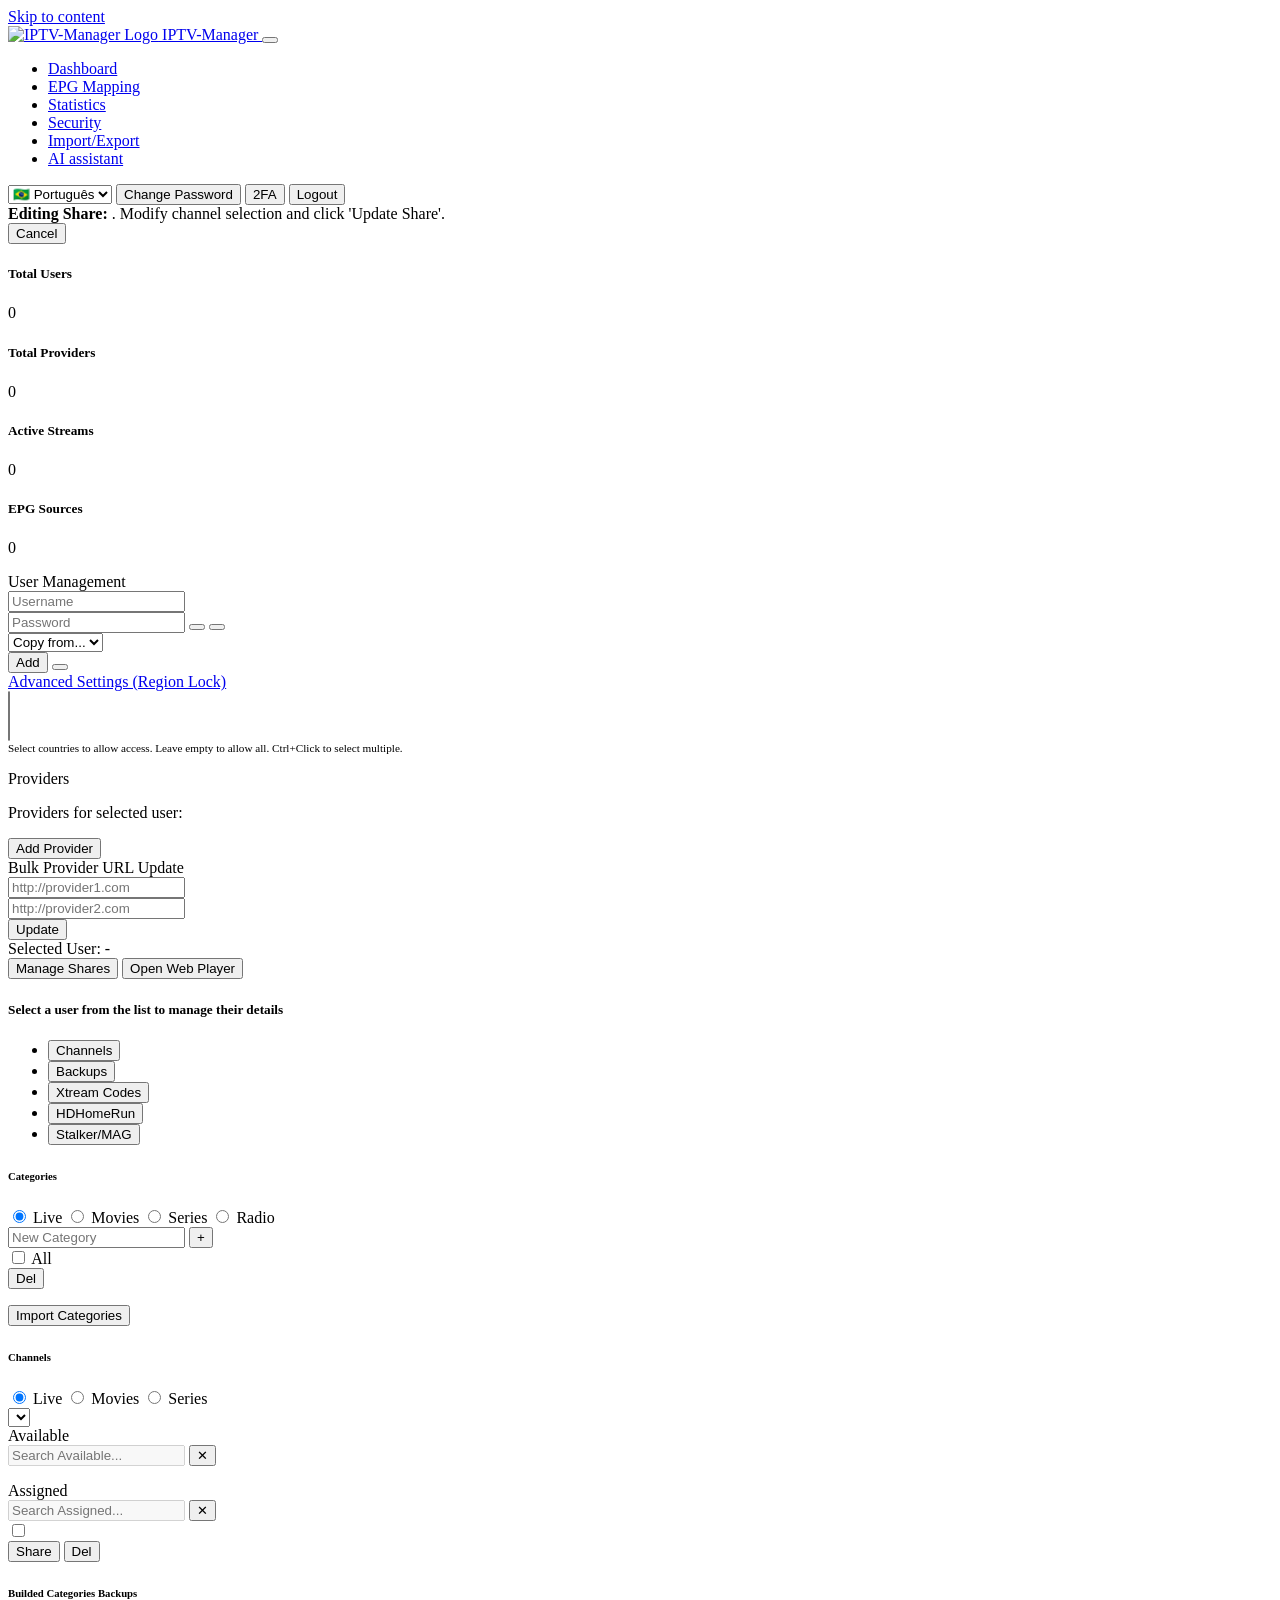
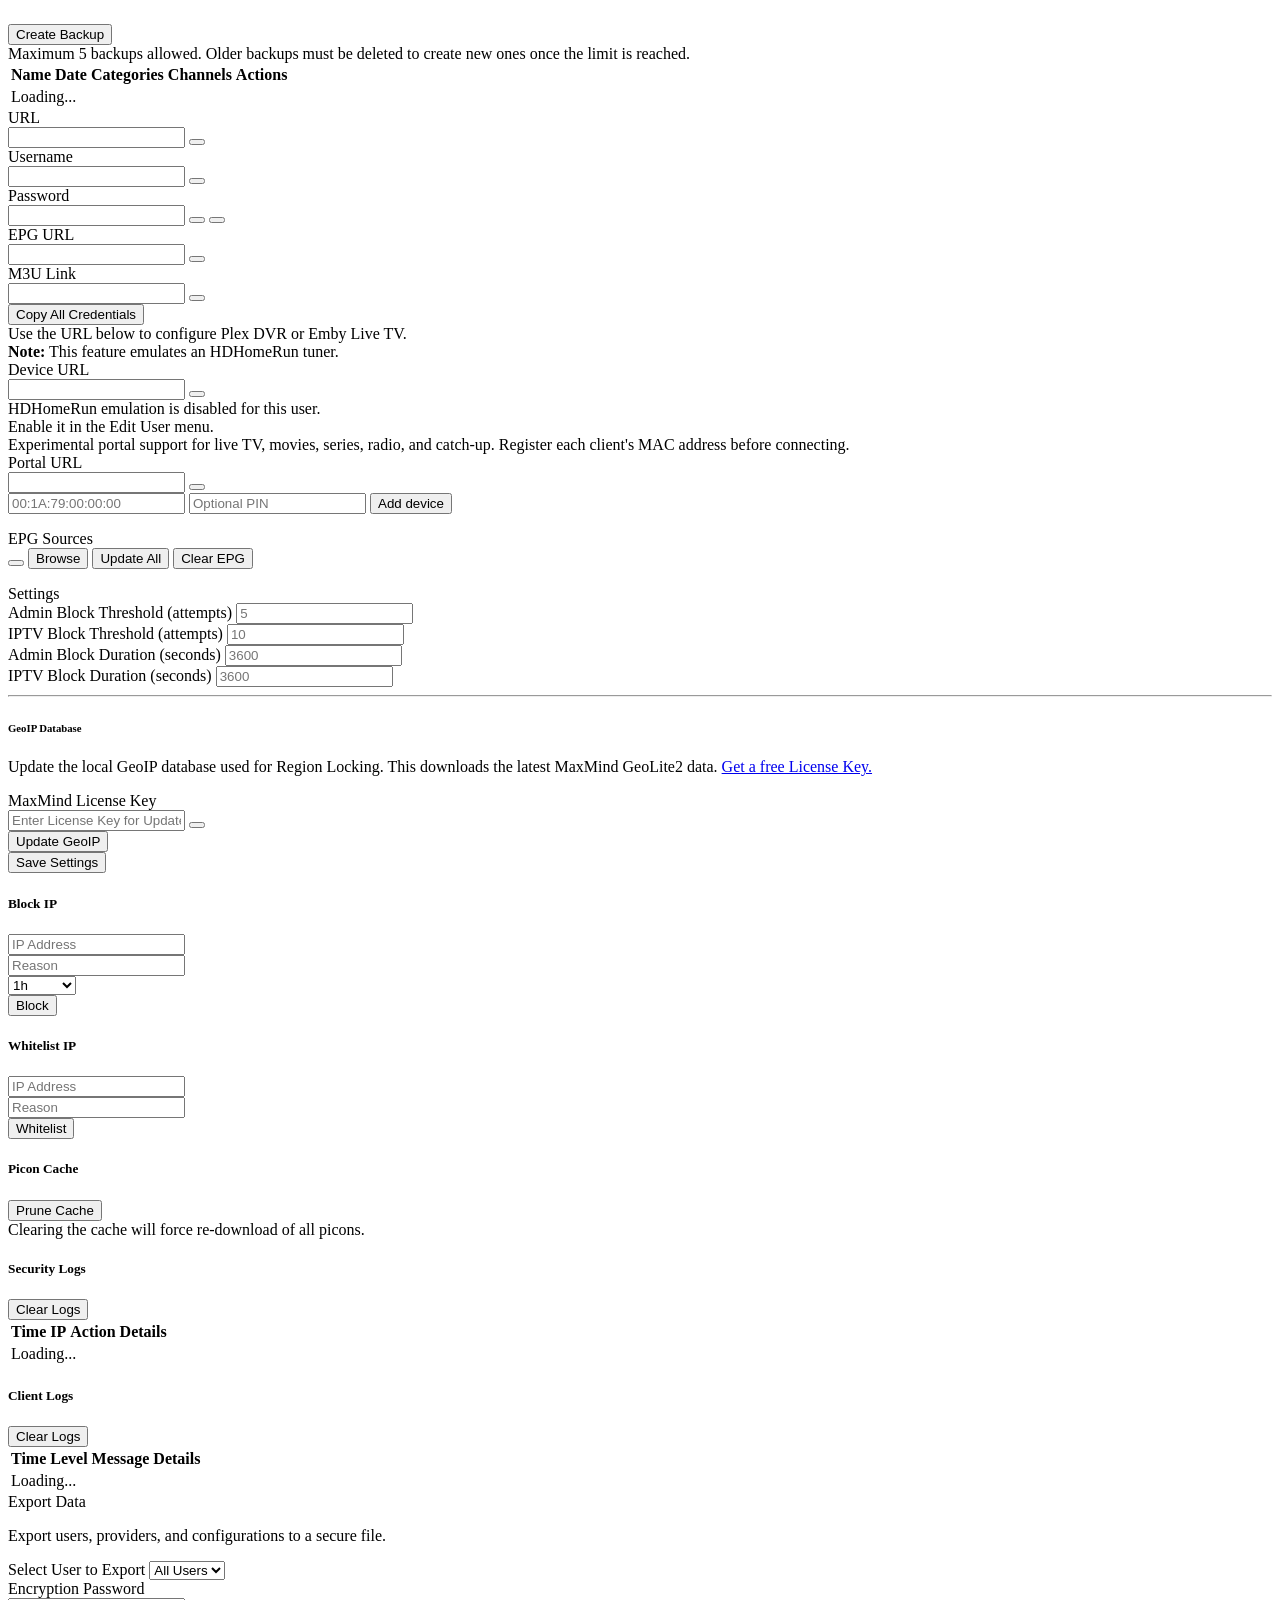
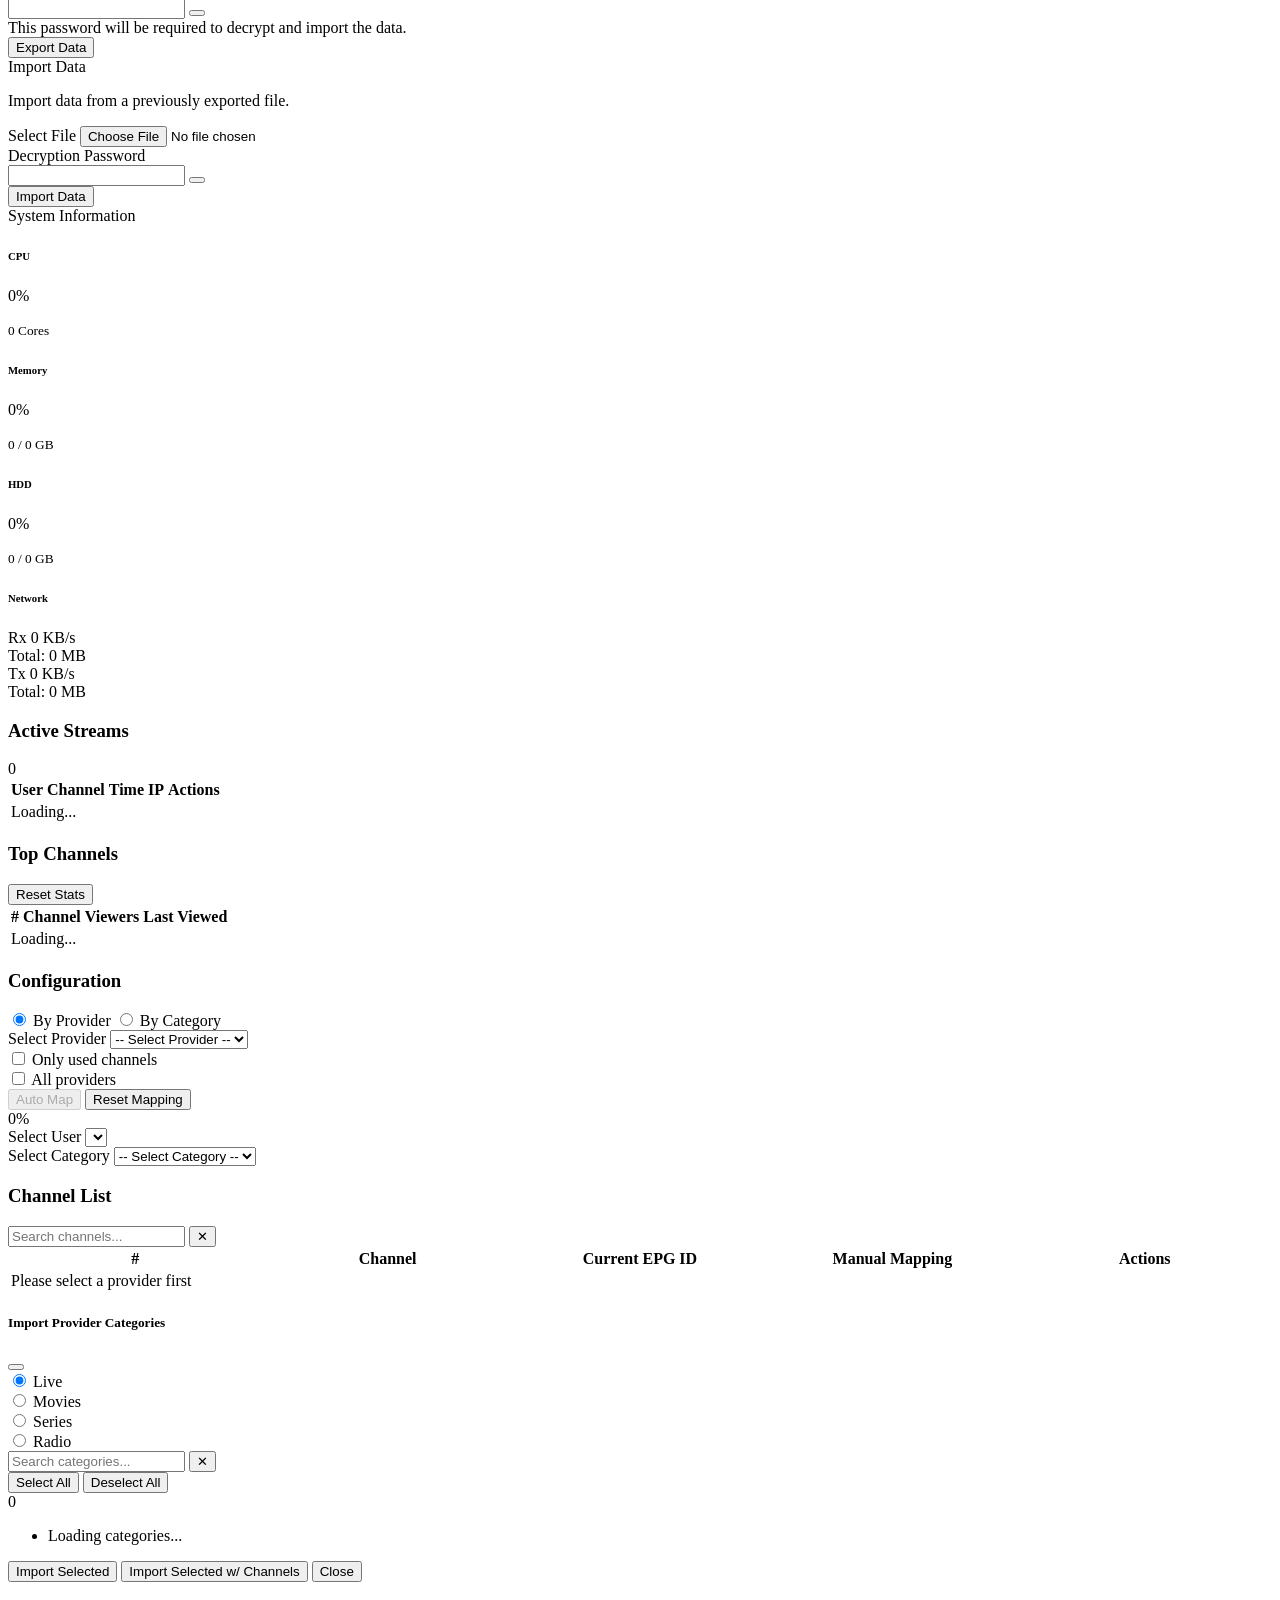
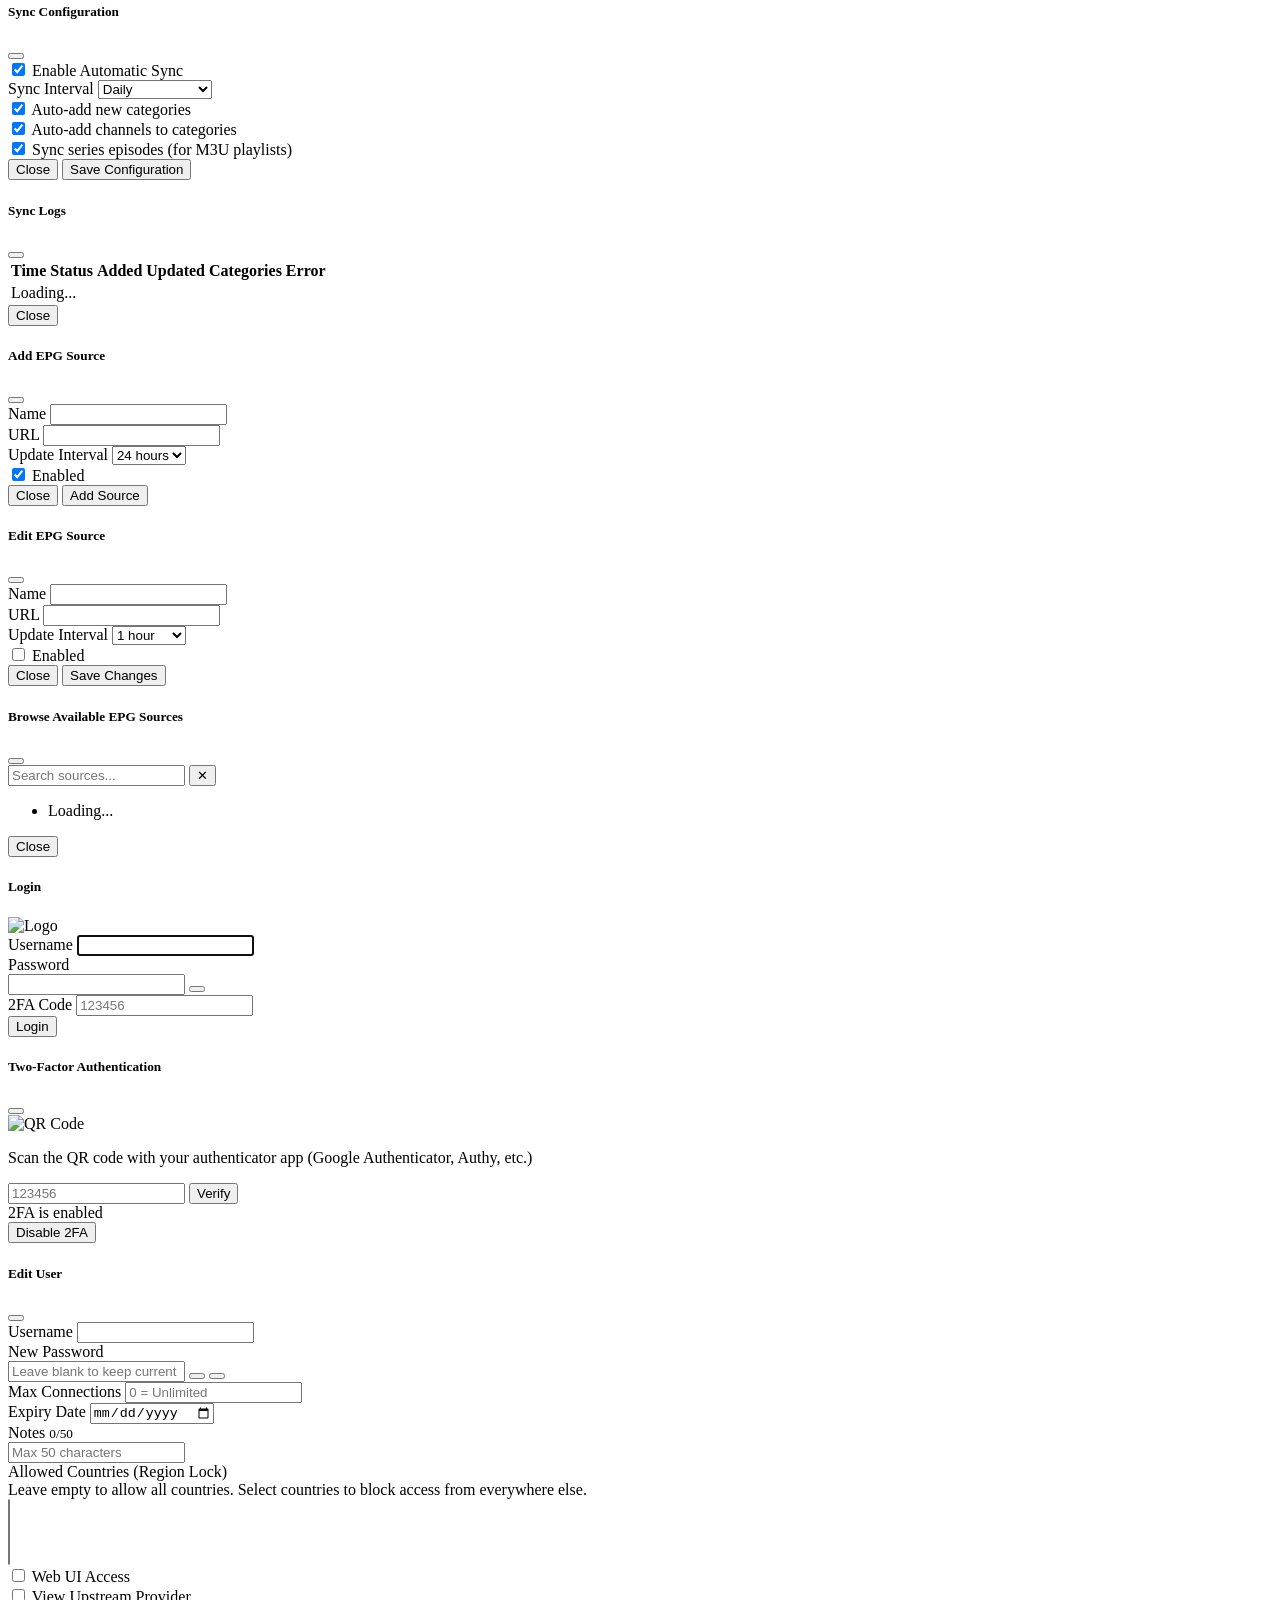
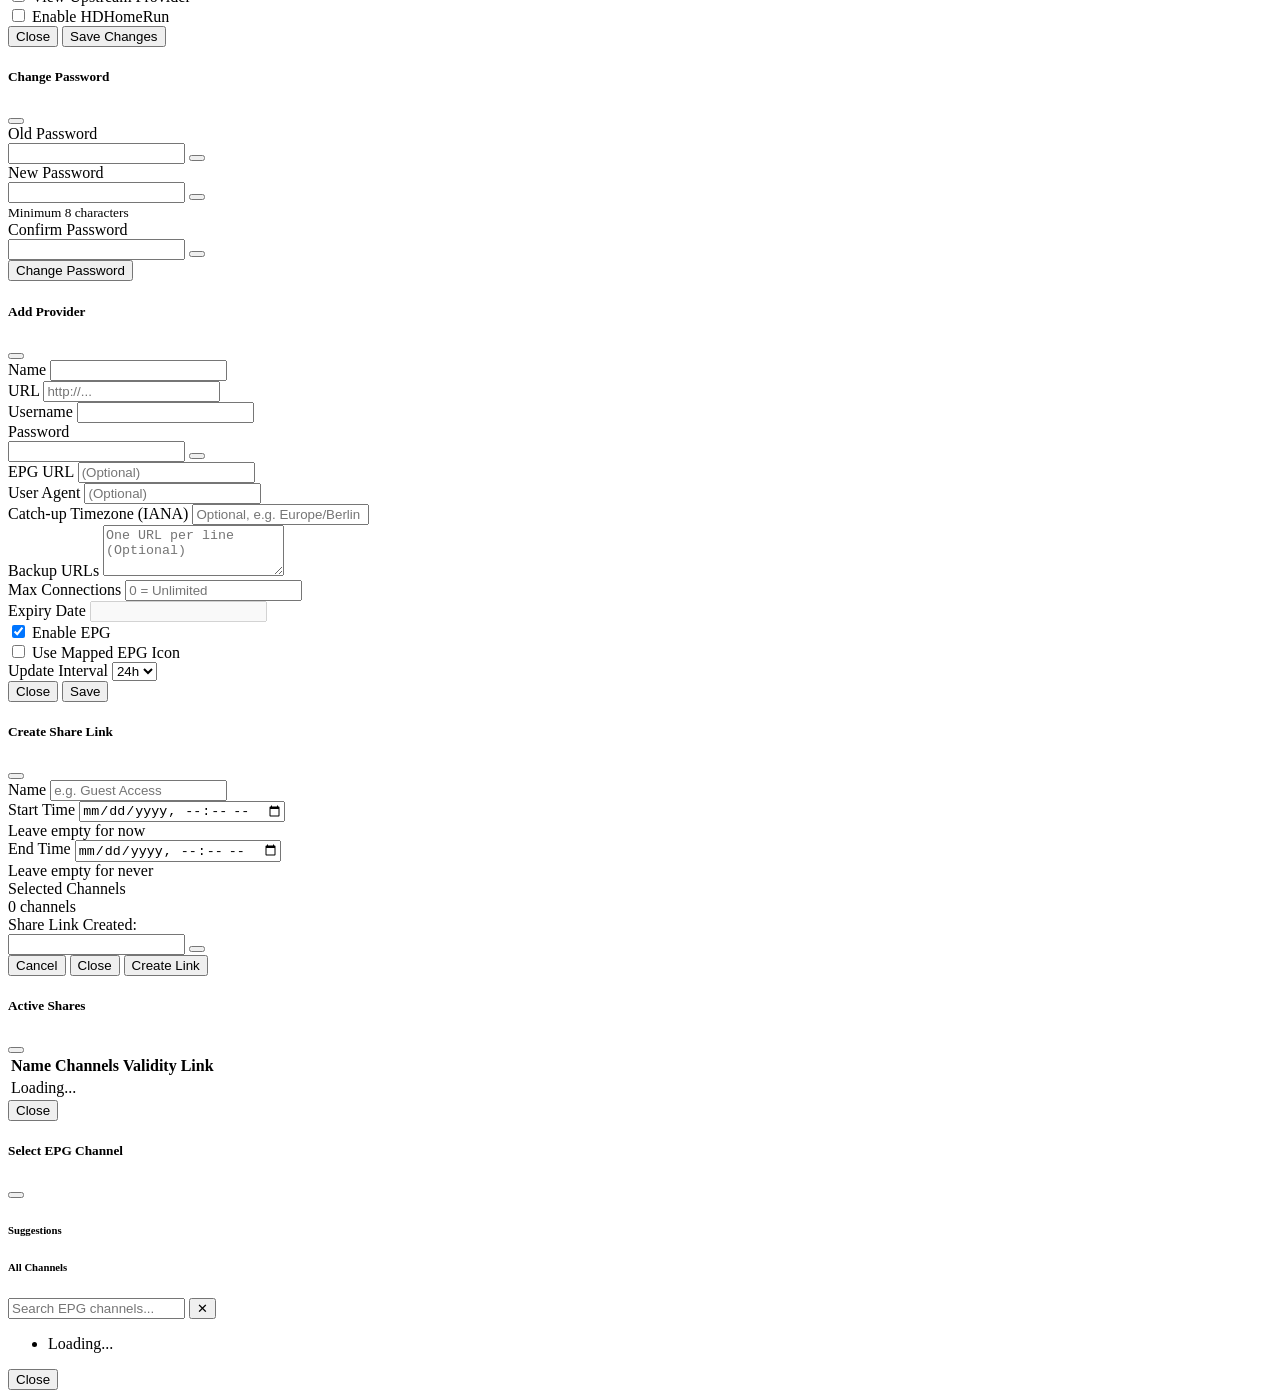
==== public/index.html @ f8481192 "feat(i18n): adicionar tradução completa para Português do Brasil (pt-BR)" ====
<!DOCTYPE html>
<!--
  Author: Bladestar2105
  License: MIT
-->
<html lang="pt-BR">
<head>
  <meta charset="UTF-8">
  <meta name="viewport" content="width=device-width, initial-scale=1.0">
  <title>IPTV-Manager</title>
  <link rel="icon" type="image/png" href="logo.png">
  <link href="vendor/bootstrap.min.css" rel="stylesheet">
  <link href="vendor/bootstrap-icons.min.css" rel="stylesheet">
  <link href="vendor/flag-icons/css/flag-icons.min.css" rel="stylesheet">
  <link href="style.css" rel="stylesheet">
</head>
<body>
  <a class="visually-hidden-focusable p-2 bg-white text-dark position-absolute start-0 top-0 z-3" href="#main-content" data-i18n="skipToContent">Skip to content</a>

  <!-- Navbar -->
  <nav class="navbar navbar-expand-lg navbar-dark bg-dark mb-4 d-none" id="main-navbar">
    <div class="container-fluid">
      <a class="navbar-brand d-flex align-items-center gap-2" href="#">
        <img src="logo.png" alt="IPTV-Manager Logo" width="30" height="30" class="d-inline-block align-text-top">
        IPTV-Manager
      </a>
      <button class="navbar-toggler" type="button" data-bs-toggle="collapse" data-bs-target="#navbarNav" aria-controls="navbarNav" aria-expanded="false" data-i18n-label="toggleNavigation">
        <span class="navbar-toggler-icon"></span>
      </button>
      <div class="collapse navbar-collapse" id="navbarNav">
        <ul class="navbar-nav me-auto">
          <li class="nav-item">
            <a class="nav-link active" href="#" data-view="dashboard" id="nav-dashboard" aria-current="page" data-i18n="dashboard">Dashboard</a>
          </li>
          <li class="nav-item">
            <a class="nav-link" href="#" data-view="epg-mapping" id="nav-epg-mapping" data-i18n="epgMapping">EPG Mapping</a>
          </li>
          <li class="nav-item">
            <a class="nav-link" href="#" data-view="statistics" id="nav-statistics" data-i18n="statistics">Statistics</a>
          </li>
          <li class="nav-item">
            <a class="nav-link" href="#" data-view="security" id="nav-security" data-i18n="security">Security</a>
          </li>
          <li class="nav-item">
            <a class="nav-link" href="#" data-view="import-export" id="nav-import-export" data-i18n="importExport">Import/Export</a>
          </li>
          <li class="nav-item">
            <a class="nav-link" href="#" data-view="ai" id="nav-ai" data-i18n="ai_title">AI assistant</a>
          </li>
        </ul>
        <div class="d-flex align-items-center gap-2">
          <select id="language-selector" class="form-select form-select-sm bg-dark text-light border-secondary w-auto" data-i18n-label="selectLanguage">
            <option value="pt" selected>🇧🇷 Português</option>
            <option value="en">🇬🇧 English</option>
            <option value="de">🇩🇪 Deutsch</option>
            <option value="fr">🇫🇷 Français</option>
            <option value="el">🇬🇷 Ελληνικά</option>
          </select>
          <button class="btn btn-outline-info btn-sm" data-action="action-show-change-password" data-i18n="change_password">Change Password</button>
          <button class="btn btn-outline-warning btn-sm" data-action="action-show-otp" data-i18n="setup_2fa">2FA</button>
          <button class="btn btn-outline-secondary btn-sm" data-action="action-logout" data-i18n="logout">Logout</button>
        </div>
      </div>
    </div>
  </nav>

  <div class="container-fluid py-4 d-none" id="main-content" tabindex="-1">
    <section id="maintenance-jobs" class="card mb-3" aria-labelledby="maintenance-jobs-title" hidden>
      <div class="card-body py-2">
        <h2 id="maintenance-jobs-title" class="h6 mb-1" data-i18n="maintenanceTitle">Background tasks</h2>
        <p class="small text-muted mb-1" data-i18n="maintenanceSerial">Tasks run one at a time. You can continue working.</p>
        <p id="maintenance-jobs-error" class="small text-warning mb-1" role="status"></p>
        <ul id="maintenance-jobs-list" class="list-group list-group-flush overflow-auto" style="max-height: 12rem" aria-live="polite" aria-relevant="text additions"></ul>
      </div>
    </section>

    <section id="view-ai" class="d-none" aria-labelledby="nav-ai"></section>

    <!-- View: Dashboard -->
    <div id="view-dashboard">
      <!-- Editing Banner -->
      <div id="editing-share-banner" class="alert alert-warning d-flex justify-content-between align-items-center mb-3 d-none">
         <div>
            <strong data-i18n="editingShare">Editing Share:</strong> <span id="editing-share-name-display"></span>.
            <span data-i18n="editShareInstructions">Modify channel selection and click 'Update Share'.</span>
         </div>
         <button class="btn btn-sm btn-outline-dark" id="banner-cancel-edit-btn" data-i18n="cancel">Cancel</button>
      </div>

      <!-- Stats Cards -->
      <div class="row mb-4" id="dashboard-stats-bar">
        <div class="col-md-3">
          <div class="card mb-3 text-center">
            <div class="card-body">
              <h5 class="card-title text-muted" data-i18n="totalUsers">Total Users</h5>
              <p class="card-text display-4 fw-bold text-primary" id="stats-users">0</p>
            </div>
          </div>
        </div>
        <div class="col-md-3">
          <div class="card mb-3 text-center">
            <div class="card-body">
              <h5 class="card-title text-muted" data-i18n="totalProviders">Total Providers</h5>
              <p class="card-text display-4 fw-bold text-success" id="stats-providers">0</p>
            </div>
          </div>
        </div>
        <div class="col-md-3">
          <div class="card mb-3 text-center">
            <div class="card-body">
              <h5 class="card-title text-muted" data-i18n="activeStreams">Active Streams</h5>
              <p class="card-text display-4 fw-bold text-danger" id="stats-streams">0</p>
            </div>
          </div>
        </div>
        <div class="col-md-3">
          <div class="card mb-3 text-center">
            <div class="card-body">
              <h5 class="card-title text-muted" data-i18n="epgSources">EPG Sources</h5>
              <p class="card-text display-4 fw-bold text-info" id="stats-epg">0</p>
            </div>
          </div>
        </div>
      </div>

      <div class="row mb-4">
        <!-- User List & Selection -->
        <div class="col-md-6" id="user-section">
          <div class="card h-100">
            <div class="card-header" data-i18n="userManagement">User Management</div>
            <div class="card-body">
               <form id="user-form" class="row g-2 mb-3 align-items-start">
                  <div class="col-12 col-md-4 col-lg-3"><input class="form-control form-control-sm" name="username" autocomplete="off" data-i18n-placeholder="username" data-i18n-label="username" placeholder="Username" required /></div>
                  <div class="col-12 col-md-4 col-lg-4">
                     <div class="input-group input-group-sm">
                        <input class="form-control" name="password" id="new-user-password" type="password" autocomplete="new-password" data-i18n-placeholder="password" data-i18n-label="password" placeholder="Password" required />
                        <button class="btn btn-outline-secondary" type="button" data-toggle-password="new-user-password" data-i18n-label="show_password" data-i18n-title="show_password"><i class="bi bi-eye" aria-hidden="true"></i></button>
                        <button class="btn btn-outline-secondary" type="button" data-copy-target="new-user-password" data-i18n-label="copyToClipboardAction" data-i18n-title="copyToClipboardAction"><i class="bi bi-clipboard" aria-hidden="true"></i></button>
                     </div>
                  </div>
                  <div class="col-6 col-md-4 col-lg-3">
                     <select class="form-select form-select-sm" name="copy_from_user_id" id="copy-user-select" data-i18n-label="copyFromUser">
                        <option value="" data-i18n="copyFromUser">Copy from...</option>
                     </select>
                  </div>
                  <div class="col-6 col-md-12 col-lg-2 d-flex gap-1 align-items-center">
                     <button class="btn btn-sm btn-primary flex-grow-1 py-1 text-nowrap" type="submit" data-i18n="addUser">Add</button>
                     <button class="btn btn-sm btn-outline-secondary py-1" type="button" data-action="action-generate-user" data-i18n-title="generateRandomUser" data-i18n-label="generateRandomUser"><i class="bi bi-lightning-fill" aria-hidden="true"></i></button>
                  </div>
                  <div class="col-12 mt-2">
                     <a class="text-decoration-none small text-muted" data-bs-toggle="collapse" href="#advanced-user-settings" role="button" aria-expanded="false" aria-controls="advanced-user-settings">
                        <i class="bi bi-gear" aria-hidden="true"></i> <span data-i18n="advancedSettings">Advanced Settings (Region Lock)</span>
                     </a>
                     <div class="collapse mt-2" id="advanced-user-settings">
                        <select class="form-select form-select-sm" name="allowed_countries" id="user-allowed-countries" multiple size="3" aria-describedby="user-allowed-countries-help" data-i18n-label="allowedCountries" aria-label="Allowed Countries (Region Lock)">
                           <!-- Options populated dynamically -->
                        </select>
                        <div id="user-allowed-countries-help" class="form-text small mt-1" style="font-size: 0.7rem;" data-i18n="allowedCountriesHelp">Select countries to allow access. Leave empty to allow all. Ctrl+Click to select multiple.</div>
                     </div>
                  </div>
               </form>
               <ul id="user-list" class="list-group list-group-flush max-h-400-scroll"></ul>
            </div>
          </div>
        </div>

        <!-- Provider Selection (Visible only when User Selected) -->
        <div class="col-md-6 d-none" id="provider-section">
          <div class="card h-100">
             <div class="card-header" data-i18n="providerManagement">Providers</div>
             <div class="card-body">
                <div id="provider-list-container">
                   <p class="text-muted small" data-i18n="selectUserHint">Providers for selected user:</p>
                   <ul id="provider-list" class="list-group list-group-flush mb-3"></ul>
                   <button id="add-provider-btn" class="btn btn-sm btn-outline-primary w-100" data-action="action-add-provider" data-i18n="addProvider">Add Provider</button>
                   <form id="provider-bulk-url-form" class="mt-3 d-none">
                     <div class="small fw-semibold mb-2" data-i18n="bulkProviderUrlUpdate">Bulk Provider URL Update</div>
                     <div class="row g-2">
                       <div class="col-12 col-lg-5">
                         <input id="provider-bulk-url-from" class="form-control form-control-sm" type="url" placeholder="http://provider1.com" data-i18n-label="bulkProviderUrlFrom" aria-label="Old provider URL" required>
                       </div>
                       <div class="col-12 col-lg-5">
                         <input id="provider-bulk-url-to" class="form-control form-control-sm" type="url" placeholder="http://provider2.com" data-i18n-label="bulkProviderUrlTo" aria-label="New provider URL" required>
                       </div>
                       <div class="col-12 col-lg-2">
                         <button id="provider-bulk-url-btn" class="btn btn-sm btn-outline-warning w-100" type="submit" data-i18n="bulkProviderUrlRun">Update</button>
                       </div>
                     </div>
                   </form>
                </div>
             </div>
          </div>
        </div>
      </div>

      <div class="row">
        <!-- Main Content Area -->
        <div class="col-12">
           <!-- Details Panel -->
           <div class="card mb-4">
              <div class="card-header d-flex justify-content-between align-items-center">
                 <div>
                    <span data-i18n="selectedUser">Selected User</span>: <span id="selected-user-label" class="fw-bold">-</span>
                 </div>
                 <div>
                     <button id="header-shares-btn" class="btn btn-sm btn-warning me-1 d-none" data-i18n="manageShares">Manage Shares</button>
                     <button id="header-play-btn" class="btn btn-sm btn-success d-none" data-i18n="openWebPlayer">Open Web Player</button>
                 </div>
              </div>
              <div class="card-body">
                 <!-- Empty State -->
                 <div id="user-details-empty" class="text-center py-5 text-muted">
                    <div class="fs-1 mb-3"><i class="bi bi-person-circle" aria-hidden="true"></i></div>
                    <h5 data-i18n="selectUserToManage">Select a user from the list to manage their details</h5>
                 </div>

                 <!-- Content -->
                 <div id="user-details-content" class="d-none">
                 <!-- Tabs for User Details -->
                 <ul class="nav nav-tabs mb-3" id="user-tabs" role="tablist">
                    <li class="nav-item" role="presentation">
                       <button class="nav-link active" id="tab-channels-btn" data-bs-toggle="tab" data-bs-target="#tab-channels" type="button" role="tab" aria-controls="tab-channels" aria-selected="true" data-i18n="channels">Channels</button>
                    </li>
                    <li class="nav-item" role="presentation">
                       <button class="nav-link" id="tab-backups-btn" data-bs-toggle="tab" data-bs-target="#tab-backups" type="button" role="tab" aria-controls="tab-backups" aria-selected="false" data-i18n="backups">Backups</button>
                    </li>
                    <li class="nav-item" role="presentation">
                       <button class="nav-link" id="tab-xtream-btn" data-bs-toggle="tab" data-bs-target="#tab-xtream" type="button" role="tab" aria-controls="tab-xtream" aria-selected="false" data-i18n="xtreamCodes">Xtream Codes</button>
                    </li>
                    <li class="nav-item" role="presentation">
                       <button class="nav-link" id="tab-hdhr-btn" data-bs-toggle="tab" data-bs-target="#tab-hdhr" type="button" role="tab" aria-controls="tab-hdhr" aria-selected="false" data-i18n-label="hdhomerun" data-i18n="hdhomerun">HDHomeRun</button>
                    </li>
                    <li class="nav-item d-none" id="tab-stalker-item" role="presentation">
                       <button class="nav-link" id="tab-stalker-btn" data-bs-toggle="tab" data-bs-target="#tab-stalker" type="button" role="tab" aria-controls="tab-stalker" aria-selected="false" data-i18n="stalkerMag">Stalker/MAG</button>
                    </li>
                 </ul>

                 <div class="tab-content" id="user-tab-content">
                    <!-- Channels Tab -->
                    <div class="tab-pane fade show active" id="tab-channels" role="tabpanel" aria-labelledby="tab-channels-btn">
                       <div class="row">
                          <div class="col-md-5">
                             <h6 data-i18n="categories">Categories</h6>
                             <div class="mb-2">
                                <div class="btn-group btn-group-sm w-100" role="group">
                                   <input type="radio" class="btn-check category-type-filter" name="cat-filter-type" id="cat-filter-live" value="live" checked autocomplete="off">
                                   <label class="btn btn-outline-secondary" for="cat-filter-live" data-i18n="typeLive">Live</label>

                                   <input type="radio" class="btn-check category-type-filter" name="cat-filter-type" id="cat-filter-movie" value="movie" autocomplete="off">
                                   <label class="btn btn-outline-secondary" for="cat-filter-movie" data-i18n="typeMovie">Movies</label>

                                   <input type="radio" class="btn-check category-type-filter" name="cat-filter-type" id="cat-filter-series" value="series" autocomplete="off">
                                   <label class="btn btn-outline-secondary" for="cat-filter-series" data-i18n="typeSeries">Series</label>

                                   <input type="radio" class="btn-check category-type-filter" name="cat-filter-type" id="cat-filter-radio" value="radio" autocomplete="off">
                                   <label class="btn btn-outline-secondary" for="cat-filter-radio" data-i18n="typeRadio">Radio</label>
                                </div>
                             </div>
                             <form id="category-form" class="input-group input-group-sm mb-2">
                                <input class="form-control" name="name" data-i18n-placeholder="newCategory" data-i18n-label="newCategory" placeholder="New Category" required />
                                <button class="btn btn-outline-secondary" type="submit" data-i18n-label="addCategory" data-i18n-title="addCategory">+</button>
                             </form>
                             <div class="d-flex justify-content-between align-items-center mb-1">
                                <div class="form-check form-check-sm">
                                   <input class="form-check-input" type="checkbox" id="cat-select-all-toggle">
                                   <label class="form-check-label small" for="cat-select-all-toggle" data-i18n="all">All</label>
                                </div>
                                <button class="btn btn-sm btn-danger py-0 d-none" id="cat-bulk-delete-btn" data-i18n="del">Del</button>
                             </div>
                             <ul id="category-list" class="list-group small max-h-400-scroll"></ul>
                             <button id="import-categories-btn" class="btn btn-outline-primary btn-sm w-100 mt-2"><i class="bi bi-box-arrow-in-down" aria-hidden="true"></i> <span data-i18n="importCategories">Import Categories</span></button>
                          </div>
                          <div class="col-md-7">
                             <h6 data-i18n="channels">Channels</h6>
                             <div class="mb-2">
                                <div class="btn-group btn-group-sm w-100" role="group">
                                   <input type="radio" class="btn-check channel-type-filter" name="chan-filter-type" id="chan-filter-live" value="live" checked autocomplete="off">
                                   <label class="btn btn-outline-secondary" for="chan-filter-live" data-i18n="typeLive">Live</label>

                                   <input type="radio" class="btn-check channel-type-filter" name="chan-filter-type" id="chan-filter-movie" value="movie" autocomplete="off">
                                   <label class="btn btn-outline-secondary" for="chan-filter-movie" data-i18n="typeMovie">Movies</label>

                                   <input type="radio" class="btn-check channel-type-filter" name="chan-filter-type" id="chan-filter-series" value="series" autocomplete="off">
                                   <label class="btn btn-outline-secondary" for="chan-filter-series" data-i18n="typeSeries">Series</label>
                                </div>
                             </div>
                             <select id="channel-provider-select" class="form-select form-select-sm mb-2" data-i18n-label="selectProvider"></select>

                             <div class="row g-2">
                                <div class="col-6">
                                   <div class="border rounded p-1 small text-center mb-1" id="available-channels-header">Available</div>
                                   <div class="input-group input-group-sm mb-1">
                                      <input type="text" id="provider-channel-search" class="form-control" data-i18n-placeholder="searchAvailableChannels" data-i18n-label="searchAvailableChannels" placeholder="Search Available..." disabled />
                                      <button class="btn btn-outline-secondary d-none" type="button" id="provider-channel-search-clear" data-i18n-label="clearSearch" data-i18n-title="clearSearch"><span aria-hidden="true">✕</span></button>
                                   </div>
                                   <ul id="provider-channel-list" class="list-group small mt-1 max-h-300-scroll"></ul>
                                </div>
                                <div class="col-6">
                                   <div class="border rounded p-1 small text-center mb-1" id="assigned-channels-header">Assigned</div>
                                   <div class="input-group input-group-sm mb-1">
                                      <input type="text" id="user-channel-search" class="form-control" data-i18n-placeholder="searchAssignedChannels" data-i18n-label="searchAssignedChannels" placeholder="Search Assigned..." disabled />
                                      <button class="btn btn-outline-secondary d-none" type="button" id="user-channel-search-clear" data-i18n-label="clearSearch" data-i18n-title="clearSearch"><span aria-hidden="true">✕</span></button>
                                   </div>
                                   <div class="d-flex justify-content-between align-items-center mb-1 px-1">
                                      <div class="form-check form-check-sm">
                                         <input class="form-check-input" type="checkbox" id="chan-select-all-toggle" data-i18n-label="selectAll">
                                      </div>
                                      <div>
                                          <button class="btn btn-sm btn-info py-0 me-1 d-none" id="chan-bulk-share-btn" data-i18n="share">Share</button>
                                          <button class="btn btn-sm btn-danger py-0 d-none" id="chan-bulk-delete-btn" data-i18n="del">Del</button>
                                      </div>
                                   </div>
                                   <ul id="user-channel-list" class="list-group small mt-1 max-h-300-scroll"></ul>
                                </div>
                             </div>
                          </div>
                       </div>
                    </div>

                    <!-- Backups Tab -->
                    <div class="tab-pane fade" id="tab-backups" role="tabpanel" aria-labelledby="tab-backups-btn">
                       <div class="d-flex justify-content-between align-items-center mb-3">
                          <h6 class="m-0" data-i18n="buildedCategoriesBackups">Builded Categories Backups</h6>
                          <button class="btn btn-sm btn-primary" id="btn-create-backup" data-i18n="createBackup">Create Backup</button>
                       </div>
                       <div class="alert alert-info small py-2 mb-3" id="backup-limit-info">
                          <span data-i18n="backupLimitInfo">Maximum 5 backups allowed. Older backups must be deleted to create new ones once the limit is reached.</span>
                       </div>
                       <div class="table-responsive">
                          <table class="table table-sm table-striped">
                             <thead>
                                <tr>
                                   <th data-i18n="name">Name</th>
                                   <th data-i18n="date">Date</th>
                                   <th data-i18n="categories">Categories</th>
                                   <th data-i18n="channels">Channels</th>
                                   <th class="text-end" data-i18n="actions">Actions</th>
                                </tr>
                             </thead>
                             <tbody id="backups-tbody">
                                <tr><td colspan="5" class="text-center text-muted" data-i18n="loading">Loading...</td></tr>
                             </tbody>
                          </table>
                       </div>
                    </div>

                    <!-- Xtream Codes Tab -->
                    <div class="tab-pane fade" id="tab-xtream" role="tabpanel" aria-labelledby="tab-xtream-btn">
                       <div class="mb-2">
                          <label class="form-label small fw-bold" data-i18n="url" for="xtream-url">URL</label>
                          <div class="input-group input-group-sm">
                             <input type="text" class="form-control" id="xtream-url" readonly>
                             <button class="btn btn-outline-secondary" data-copy-target="xtream-url" data-i18n-label="copyToClipboardAction" data-i18n-title="copyToClipboardAction"><i class="bi bi-clipboard" aria-hidden="true"></i></button>
                          </div>
                       </div>

                       <div class="row g-2 mb-2">
                          <div class="col-md-6">
                             <label class="form-label small fw-bold" data-i18n="username" for="xtream-user">Username</label>
                             <div class="input-group input-group-sm">
                                <input type="text" class="form-control" id="xtream-user" readonly>
                                <button class="btn btn-outline-secondary" data-copy-target="xtream-user" data-i18n-label="copyToClipboardAction" data-i18n-title="copyToClipboardAction"><i class="bi bi-clipboard" aria-hidden="true"></i></button>
                             </div>
                          </div>
                          <div class="col-md-6">
                             <label class="form-label small fw-bold" data-i18n="password" for="xtream-pass">Password</label>
                             <div class="input-group input-group-sm">
                                <input type="password" class="form-control" id="xtream-pass" readonly>
                                <button class="btn btn-outline-secondary" type="button" data-toggle-password="xtream-pass" data-i18n-label="show_password" data-i18n-title="show_password"><i class="bi bi-eye" aria-hidden="true"></i></button>
                                <button class="btn btn-outline-secondary" data-copy-target="xtream-pass" data-i18n-label="copyToClipboardAction" data-i18n-title="copyToClipboardAction"><i class="bi bi-clipboard" aria-hidden="true"></i></button>
                             </div>
                          </div>
                       </div>

                       <div class="mb-2">
                          <label class="form-label small fw-bold" data-i18n="epgUrlLabel" for="epg-url">EPG URL</label>
                          <div class="input-group input-group-sm">
                             <input type="text" class="form-control" id="epg-url" readonly>
                             <button class="btn btn-outline-secondary" data-copy-target="epg-url" data-i18n-label="copyToClipboardAction" data-i18n-title="copyToClipboardAction"><i class="bi bi-clipboard" aria-hidden="true"></i></button>
                          </div>
                       </div>

                       <div class="mb-3">
                          <label class="form-label small fw-bold" data-i18n="m3uLink" for="m3u-link">M3U Link</label>
                          <div class="input-group input-group-sm">
                             <input type="text" class="form-control" id="m3u-link" readonly>
                             <button class="btn btn-outline-secondary" data-copy-target="m3u-link" data-i18n-label="copyToClipboardAction" data-i18n-title="copyToClipboardAction"><i class="bi bi-clipboard" aria-hidden="true"></i></button>
                          </div>
                       </div>

                       <button class="btn btn-primary w-100" data-action="action-copy-all-xtream" data-i18n="copyAll">Copy All Credentials</button>
                    </div>

                    <!-- HDHomeRun Tab -->
                    <div class="tab-pane fade" id="tab-hdhr" role="tabpanel" aria-labelledby="tab-hdhr-btn">
                       <div id="hdhr-enabled-section" class="d-none">
                          <div class="alert alert-info small">
                             <span data-i18n="useUrlToConfigurePlex">Use the URL below to configure Plex DVR or Emby Live TV.</span>
                             <br><strong data-i18n="note">Note:</strong> <span data-i18n="featureEmulatesHDHomeRun">This feature emulates an HDHomeRun tuner.</span>
                          </div>
                          <div class="mb-3">
                             <label class="form-label small fw-bold" for="hdhr-url" data-i18n="deviceUrl">Device URL</label>
                             <div class="input-group input-group-sm">
                                <input type="text" class="form-control" id="hdhr-url" readonly>
                                <button class="btn btn-outline-secondary" data-copy-target="hdhr-url" data-i18n-label="copyToClipboardAction" data-i18n-title="copyToClipboardAction"><i class="bi bi-clipboard" aria-hidden="true"></i></button>
                             </div>
                          </div>
                       </div>
                       <div id="hdhr-disabled-section" class="d-none">
                          <div class="alert alert-warning small">
                             <span data-i18n="hdhrDisabled">HDHomeRun emulation is disabled for this user.</span>
                             <br><span data-i18n="enableInEditUser">Enable it in the Edit User menu.</span>
                          </div>
                       </div>
                    </div>

                    <!-- Stalker/MAG Tab -->
                    <div class="tab-pane fade" id="tab-stalker" role="tabpanel" aria-labelledby="tab-stalker-btn">
                       <div class="alert alert-info small">
                          <span data-i18n="stalkerExperimentalPortal">Experimental portal support for live TV, movies, series, radio, and catch-up. Register each client's MAC address before connecting.</span>
                       </div>
                       <div class="mb-3">
                          <label class="form-label small fw-bold" for="stalker-portal-url" data-i18n="stalkerPortalUrl">Portal URL</label>
                          <div class="input-group input-group-sm">
                             <input type="text" class="form-control" id="stalker-portal-url" readonly>
                             <button class="btn btn-outline-secondary" data-copy-target="stalker-portal-url" data-i18n-label="stalkerCopyPortalUrl" data-i18n-title="stalkerCopyPortalUrl" aria-label="Copy portal URL" title="Copy portal URL"><i class="bi bi-clipboard" aria-hidden="true"></i></button>
                          </div>
                       </div>
                       <form id="stalker-device-form" class="input-group input-group-sm mb-3">
                          <input id="stalker-device-mac" class="form-control" autocomplete="off" placeholder="00:1A:79:00:00:00" data-i18n-label="stalkerDeviceMac" aria-label="Device MAC address" required>
                          <input id="stalker-device-pin" class="form-control" type="password" inputmode="numeric" pattern="[0-9]{4,8}" maxlength="8" autocomplete="new-password" data-i18n-placeholder="stalkerParentalPinOptional" data-i18n-label="stalkerParentalPin" aria-label="Parental PIN" placeholder="Optional PIN">
                          <button class="btn btn-primary" type="submit" data-i18n="stalkerAddDevice">Add device</button>
                       </form>
                       <ul id="stalker-device-list" class="list-group small"></ul>
                    </div>
                 </div>
                 </div>
              </div>
           </div>
        </div>
      </div>
      
      <div class="card mt-4" id="epg-sources-card">
         <div class="card-header d-flex justify-content-between align-items-center">
            <span data-i18n="epgSources">EPG Sources</span>
            <div>
               <button id="add-epg-source-btn" class="btn btn-sm btn-primary" data-i18n-label="addEpgSource" data-i18n-title="addEpgSourceTitle"><i class="bi bi-plus-lg" aria-hidden="true"></i></button>
               <button id="browse-epg-sources-btn" class="btn btn-sm btn-secondary"><i class="bi bi-journal-text" aria-hidden="true"></i> <span data-i18n="browse">Browse</span></button>
               <button id="update-all-epg-btn" class="btn btn-sm btn-info"><i class="bi bi-arrow-repeat" aria-hidden="true"></i> <span data-i18n="updateAll">Update All</span></button>
               <button id="clear-epg-btn" class="btn btn-sm btn-danger" data-i18n="clearEpg">Clear EPG</button>
            </div>
         </div>
         <div class="card-body">
            <ul id="epg-sources-list" class="list-group list-group-flush"></ul>
         </div>
      </div>

    </div> <!-- End view-dashboard -->

    <!-- View: Security -->
    <div id="view-security" class="d-none">
      <!-- Settings -->
      <div class="card mb-4">
         <div class="card-header" data-i18n="settings">Settings</div>
         <div class="card-body">
            <form id="security-settings-form">
               <div class="row mb-3">
                  <div class="col-md-6">
                     <label class="form-label" data-i18n="adminBlockThreshold" for="setting-admin-threshold">Admin Block Threshold (attempts)</label>
                     <input type="number" class="form-control" name="admin_block_threshold" id="setting-admin-threshold" placeholder="5">
                  </div>
                  <div class="col-md-6">
                     <label class="form-label" data-i18n="iptvBlockThreshold" for="setting-iptv-threshold">IPTV Block Threshold (attempts)</label>
                     <input type="number" class="form-control" name="iptv_block_threshold" id="setting-iptv-threshold" placeholder="10">
                  </div>
               </div>
               <div class="row mb-3">
                  <div class="col-md-6">
                     <label class="form-label" data-i18n="adminBlockDuration" for="setting-admin-duration">Admin Block Duration (seconds)</label>
                     <input type="number" class="form-control" name="admin_block_duration" id="setting-admin-duration" placeholder="3600">
                  </div>
                  <div class="col-md-6">
                     <label class="form-label" data-i18n="iptvBlockDuration" for="setting-iptv-duration">IPTV Block Duration (seconds)</label>
                     <input type="number" class="form-control" name="iptv_block_duration" id="setting-iptv-duration" placeholder="3600">
                  </div>
               </div>

               <hr>
               <div class="row mb-3 mt-3">
                  <div class="col-12">
                     <h6 data-i18n="geoIpSettings">GeoIP Database</h6>
                     <p id="geoip-settings-help" class="small text-muted mb-2"><span data-i18n="geoIpSettingsHelp">Update the local GeoIP database used for Region Locking. This downloads the latest MaxMind GeoLite2 data.</span> <a href="https://support.maxmind.com/hc/en-us/articles/4407111582235-Generate-a-License-Key" target="_blank" data-i18n="getFreeKeyHelp">Get a free License Key.</a></p>
                  </div>
                  <div class="col-md-8 mb-2">
                     <label class="form-label" data-i18n="maxmindLicenseKey" for="setting-geoip-license-key">MaxMind License Key</label>
                     <div class="input-group">
                        <input type="password" class="form-control" name="geoip_license_key" id="setting-geoip-license-key" placeholder="Enter License Key for Updates" aria-describedby="geoip-settings-help">
                        <button class="btn btn-outline-secondary" type="button" data-toggle-password="setting-geoip-license-key" data-i18n-label="show_password" data-i18n-title="show_password"><i class="bi bi-eye" aria-hidden="true"></i></button>
                     </div>
                  </div>
                  <div class="col-md-4 d-flex align-items-end mb-2">
                     <button class="btn btn-secondary w-100" type="button" id="btn-update-geoip" data-i18n="updateGeoIp">Update GeoIP</button>
                  </div>
               </div>

               <!-- Hidden field to maintain backward compatibility if needed, or we can just ignore it -->
               <!-- <input type="hidden" name="ip_block_duration" id="setting-block-duration"> -->

               <button class="btn btn-primary" type="submit" data-i18n="saveSettings">Save Settings</button>
            </form>
         </div>
      </div>

      <div class="row mb-4">
         <div class="col-md-6">
            <h5 data-i18n="blockIp">Block IP</h5>
            <form id="block-ip-form" class="row g-2 mb-2 align-items-center">
               <div class="col-12 col-sm-4 col-md-auto"><input class="form-control form-control-sm" name="ip" data-i18n-label="ip" placeholder="IP Address" required></div>
               <div class="col-12 col-sm-8 col-md"><input class="form-control form-control-sm" name="reason" data-i18n-placeholder="whitelistReason" data-i18n-label="whitelistReason" placeholder="Reason"></div>
               <div class="col-8 col-sm-6 col-md-auto">
                  <select class="form-select form-select-sm w-100" name="duration" data-i18n-label="blockDuration">
                     <option value="3600">1h</option>
                     <option value="21600">6h</option>
                     <option value="43200">12h</option>
                     <option value="86400">24h</option>
                     <option value="manual" data-i18n="custom">Custom</option>
                  </select>
               </div>
               <div class="col-4 col-sm-6 col-md-auto"><button class="btn btn-sm btn-danger w-100" data-i18n="block">Block</button></div>
            </form>
            <ul id="blocked-ip-list" class="list-group small max-h-200-scroll"></ul>
         </div>
         <div class="col-md-6">
            <h5 data-i18n="whitelistIp">Whitelist IP</h5>
            <form id="whitelist-ip-form" class="row g-2 mb-2">
               <div class="col-12 col-sm-4 col-md-auto"><input class="form-control form-control-sm" name="ip" data-i18n-label="ip" placeholder="IP Address" required></div>
               <div class="col-12 col-sm-8 col-md"><input class="form-control form-control-sm" name="description" data-i18n-placeholder="reasonPlaceholder" data-i18n-label="whitelistReason" placeholder="Reason"></div>
               <div class="col-12 col-sm-12 col-md-auto"><button class="btn btn-sm btn-success w-100" data-i18n="whitelist">Whitelist</button></div>
            </form>
            <ul id="whitelisted-ip-list" class="list-group small max-h-200-scroll"></ul>
         </div>
      </div>

      <div class="d-flex justify-content-between align-items-center mb-2">
         <h5 data-i18n="piconCache">Picon Cache</h5>
         <button class="btn btn-sm btn-outline-danger" data-action="action-prune-picons" data-i18n="pruneCache">Prune Cache</button>
      </div>
      <div class="card mb-4">
          <div class="card-body">
              <span class="text-muted small" data-i18n="piconCacheHint">Clearing the cache will force re-download of all picons.</span>
          </div>
      </div>

      <div class="d-flex justify-content-between align-items-center mb-2">
         <h5 data-i18n="securityLogs">Security Logs</h5>
         <button class="btn btn-sm btn-outline-danger" data-action="action-clear-security-logs" data-i18n="clearLogs">Clear Logs</button>
      </div>
      <div class="card mb-4">
        <div class="card-body p-0 table-responsive max-h-300-scroll">
          <table class="table table-sm table-striped mb-0 small">
             <thead>
               <tr>
                 <th data-i18n="time">Time</th>
                 <th data-i18n="ip">IP</th>
                 <th data-i18n="action">Action</th>
                 <th data-i18n="details">Details</th>
               </tr>
             </thead>
             <tbody id="security-logs-tbody">
                <tr><td colspan="4" class="text-center text-muted" data-i18n="loading">Loading...</td></tr>
             </tbody>
          </table>
        </div>
      </div>

      <div class="d-flex justify-content-between align-items-center mb-2">
         <h5 data-i18n="clientLogs">Client Logs</h5>
         <button class="btn btn-sm btn-outline-danger" data-action="action-clear-client-logs" data-i18n="clearLogs">Clear Logs</button>
      </div>
      <div class="card">
        <div class="card-body p-0 table-responsive max-h-300-scroll">
          <table class="table table-sm table-striped mb-0 small">
             <thead>
               <tr>
                 <th data-i18n="time">Time</th>
                 <th data-i18n="level">Level</th>
                 <th data-i18n="message">Message</th>
                 <th data-i18n="details">Details</th>
               </tr>
             </thead>
             <tbody id="client-logs-tbody">
                <tr><td colspan="4" class="text-center text-muted" data-i18n="loading">Loading...</td></tr>
             </tbody>
          </table>
        </div>
      </div>

    </div>

    <!-- View: Import/Export -->
    <div id="view-import-export" class="d-none">
      <div class="row mt-4">
        <!-- Export Card -->
        <div class="col-md-6 mb-4">
          <div class="card h-100">
            <div class="card-header" data-i18n="exportData">Export Data</div>
            <div class="card-body">
              <p class="text-muted small" data-i18n="exportDescription">Export users, providers, and configurations to a secure file.</p>

              <form id="export-form">
                <div class="mb-3">
                  <label class="form-label" data-i18n="selectUserExport" for="export-user-select">Select User to Export</label>
                  <select class="form-select" id="export-user-select" name="user_id">
                    <option value="all" data-i18n="allUsers">All Users</option>
                    <!-- Populated by JS -->
                  </select>
                </div>

                <div class="mb-3">
                  <label class="form-label" data-i18n="encryptionPassword" for="export-password">Encryption Password</label>
                  <div class="input-group">
                    <input type="password" class="form-control" name="password" id="export-password" required minlength="8" data-i18n-placeholder="passwordPlaceholder" aria-describedby="export-password-help">
                    <button class="btn btn-outline-secondary" type="button" data-toggle-password="export-password" data-i18n-label="show_password" data-i18n-title="show_password"><i class="bi bi-eye" aria-hidden="true"></i></button>
                  </div>
                  <div class="form-text" data-i18n="encryptionPasswordHint" id="export-password-help">This password will be required to decrypt and import the data.</div>
                </div>

                <button type="submit" class="btn btn-primary w-100" id="export-btn" data-i18n="exportBtn">Export Data</button>
              </form>
            </div>
          </div>
        </div>

        <!-- Import Card -->
        <div class="col-md-6 mb-4">
          <div class="card h-100">
            <div class="card-header" data-i18n="importData">Import Data</div>
            <div class="card-body">
              <p class="text-muted small" data-i18n="importDescription">Import data from a previously exported file.</p>

              <form id="import-form">
                <div class="mb-3">
                  <label class="form-label" data-i18n="fileSelect" for="import-file">Select File</label>
                  <input type="file" class="form-control" name="file" id="import-file" required accept=".bin">
                </div>

                <div class="mb-3">
                  <label class="form-label" data-i18n="decryptionPassword" for="import-password">Decryption Password</label>
                  <div class="input-group">
                    <input type="password" class="form-control" name="password" id="import-password" required data-i18n-placeholder="passwordPlaceholder">
                    <button class="btn btn-outline-secondary" type="button" data-toggle-password="import-password" data-i18n-label="show_password" data-i18n-title="show_password"><i class="bi bi-eye" aria-hidden="true"></i></button>
                  </div>
                </div>

                <button type="submit" class="btn btn-warning w-100" id="import-btn" data-i18n="importBtn">Import Data</button>
              </form>
            </div>
          </div>
        </div>
      </div>
    </div>

    <!-- View: Statistics -->
    <div id="view-statistics" class="d-none">
      <div class="row mt-4">
        <!-- System Information -->
        <div class="col-12 mb-4">
          <div class="card">
            <div class="card-header d-flex justify-content-between align-items-center">
               <span data-i18n="systemInformation">System Information</span>
            </div>
            <div class="card-body">
              <div class="row text-center">
                <div class="col-md-3 mb-3 mb-md-0">
                  <h6 class="text-muted" data-i18n="cpuUtilization">CPU</h6>
                  <p class="display-6 fw-bold text-primary mb-1" id="sys-cpu">0%</p>
                  <small class="text-muted"><span id="sys-cpu-cores">0</span> <span data-i18n="cores">Cores</span></small>
                </div>
                <div class="col-md-3 mb-3 mb-md-0">
                  <h6 class="text-muted" data-i18n="memoryUtilization">Memory</h6>
                  <p class="display-6 fw-bold text-success mb-1" id="sys-mem">0%</p>
                  <small class="text-muted" id="sys-mem-detail">0 / 0 GB</small>
                </div>
                <div class="col-md-3 mb-3 mb-md-0">
                  <h6 class="text-muted" data-i18n="hddUtilization">HDD</h6>
                  <p class="display-6 fw-bold text-info mb-1" id="sys-hdd">0%</p>
                  <small class="text-muted" id="sys-hdd-detail">0 / 0 GB</small>
                </div>
                <div class="col-md-3">
                  <h6 class="text-muted" data-i18n="bandwidthUtilization">Network</h6>
                  <div class="d-flex flex-column align-items-center justify-content-center h-100">
                      <div class="mb-1">
                          <span class="badge bg-success" data-i18n="rx">Rx</span> <span id="sys-net-rx" class="fw-bold">0 KB/s</span>
                          <div class="small text-muted mt-1"><span data-i18n="totalRx">Total:</span> <span id="sys-net-rx-total">0 MB</span></div>
                      </div>
                      <div>
                          <span class="badge bg-primary" data-i18n="tx">Tx</span> <span id="sys-net-tx" class="fw-bold">0 KB/s</span>
                          <div class="small text-muted mt-1"><span data-i18n="totalTx">Total:</span> <span id="sys-net-tx-total">0 MB</span></div>
                      </div>
                  </div>
                </div>
              </div>
            </div>
          </div>
        </div>
      </div>

      <div class="row">
        <!-- Active Streams -->
        <div class="col-md-6 mb-4">
          <div class="d-flex justify-content-between align-items-center mb-2">
             <h3 data-i18n="activeStreams" class="m-0 border-0">Active Streams</h3>
             <span class="badge bg-primary" id="active-stream-count">0</span>
          </div>
          <div class="table-responsive max-h-400-scroll tv-container-border">
              <table class="table table-striped mb-0 small">
                <thead>
                  <tr>
                    <th data-i18n="username">User</th>
                    <th data-i18n="channelName">Channel</th>
                    <th data-i18n="duration">Time</th>
                    <th data-i18n="ip">IP</th>
                    <th data-i18n="actions">Actions</th>
                  </tr>
                </thead>
                <tbody id="active-streams-tbody">
                   <tr><td colspan="5" class="text-center text-muted" data-i18n="loading">Loading...</td></tr>
                </tbody>
              </table>
          </div>
        </div>

        <!-- Top Channels -->
        <div class="col-md-6 mb-4">
          <div class="d-flex justify-content-between align-items-center mb-2">
             <h3 data-i18n="topChannels" class="m-0 border-0">Top Channels</h3>
             <button id="reset-stats-btn" class="btn btn-sm btn-outline-danger" data-i18n="resetStats">Reset Stats</button>
          </div>
          <div class="table-responsive max-h-400-scroll tv-container-border">
              <table class="table table-striped mb-0 small">
                <thead>
                  <tr>
                    <th>#</th>
                    <th data-i18n="channelName">Channel</th>
                    <th data-i18n="streamCount">Viewers</th>
                    <th data-i18n="lastViewed">Last Viewed</th>
                  </tr>
                </thead>
                <tbody id="top-channels-tbody">
                   <tr><td colspan="4" class="text-center text-muted" data-i18n="loading">Loading...</td></tr>
                </tbody>
              </table>
          </div>
        </div>
      </div>
    </div> <!-- End view-statistics -->

    <!-- View: EPG Mapping -->
    <div id="view-epg-mapping" class="d-none">
      <h3 data-i18n="configuration" class="mt-4">Configuration</h3>

      <!-- Mode Switcher -->
      <div class="mb-3 d-none" id="epg-mode-switcher">
         <div class="btn-group" role="group">
            <input type="radio" class="btn-check" name="epg-mode" id="epg-mode-provider" value="provider" checked>
            <label class="btn btn-outline-primary" for="epg-mode-provider" data-i18n="modeProvider">By Provider</label>

            <input type="radio" class="btn-check" name="epg-mode" id="epg-mode-category" value="category">
            <label class="btn btn-outline-primary" for="epg-mode-category" data-i18n="modeCategory">By Category</label>
         </div>
      </div>

      <!-- Provider Controls -->
      <div id="epg-mapping-provider-container">
          <div class="row align-items-end mb-4">
            <div class="col-md-5">
              <label class="form-label" data-i18n="selectProvider" for="epg-mapping-provider-select">Select Provider</label>
              <select id="epg-mapping-provider-select" class="form-select">
                <option value="" data-i18n="selectProviderPlaceholder">-- Select Provider --</option>
              </select>
            </div>
            <div class="col-md-7 text-end">
               <div class="form-check d-inline-block me-3 d-none" id="only-used-container">
                   <input class="form-check-input" type="checkbox" id="epg-only-used">
                   <label class="form-check-label" for="epg-only-used" data-i18n="only_used_channels">Only used channels</label>
               </div>
               <div class="form-check d-inline-block d-none" id="all-providers-container">
                   <input class="form-check-input" type="checkbox" id="epg-all-providers">
                   <label class="form-check-label" for="epg-all-providers" data-i18n="allProviders">All providers</label>
               </div>
            </div>
          </div>
      </div>

      <!-- Shared Actions -->
      <div class="d-flex justify-content-end align-items-center gap-3 mb-4" id="epg-mapping-actions">
         <button id="auto-map-btn" class="btn btn-warning" disabled><i class="bi bi-lightning-fill" aria-hidden="true"></i> <span data-i18n="autoMap">Auto Map</span></button>
         <button id="reset-map-btn" class="btn btn-danger d-none" data-i18n="resetMapping">Reset Mapping</button>
      </div>
      <div id="epg-mapping-job-container" class="progress mb-4 d-none" role="progressbar" aria-valuemin="0" aria-valuemax="100" aria-valuenow="0">
        <div id="epg-mapping-job-bar" class="progress-bar progress-bar-striped progress-bar-animated" style="width: 0%">0%</div>
      </div>

      <!-- Category Controls -->
      <div id="epg-mapping-category-container" class="d-none">
          <div class="row align-items-end mb-4">
            <div class="col-md-4" id="epg-category-user-select-container">
               <label class="form-label" data-i18n="selectUser" for="epg-mapping-user-select">Select User</label>
               <select id="epg-mapping-user-select" class="form-select">
                  <!-- Populated by JS -->
               </select>
            </div>
            <div class="col-md-4">
              <label class="form-label" data-i18n="selectCategory" for="epg-mapping-category-select">Select Category</label>
              <select id="epg-mapping-category-select" class="form-select">
                <option value="" data-i18n="selectCategoryPlaceholder">-- Select Category --</option>
              </select>
            </div>
          </div>
      </div>

      <div class="d-flex justify-content-between align-items-center mb-2">
         <h3 data-i18n="channelMappingList" class="m-0 border-0">Channel List</h3>
         <div class="input-group input-group-sm w-250px">
            <input type="text" id="epg-mapping-search" class="form-control" data-i18n-placeholder="searchChannels" data-i18n-label="searchChannels" placeholder="Search channels...">
            <button class="btn btn-outline-secondary d-none" type="button" id="epg-mapping-search-clear" data-i18n-label="clearSearch" data-i18n-title="clearSearch"><span aria-hidden="true">✕</span></button>
         </div>
      </div>

      <div class="table-responsive max-h-600-scroll tv-container-border">
        <table class="table table-striped table-hover mb-0 sticky-top-header" style="table-layout: fixed; width: 100%;">
          <thead>
            <tr>
              <th class="th-w-5 d-none d-md-table-cell">#</th>
              <th class="th-w-30" data-i18n="channelName">Channel</th>
              <th class="th-w-25 d-none d-sm-table-cell" data-i18n="currentEpgId">Current EPG ID</th>
              <th class="th-w-25" data-i18n="manualMapping">Manual Mapping</th>
              <th class="th-w-15 text-end" data-i18n="actions">Actions</th>
            </tr>
          </thead>
          <tbody id="epg-mapping-tbody">
             <tr><td colspan="5" class="text-center p-4 text-muted" data-i18n="selectProviderFirst">Please select a provider first</td></tr>
          </tbody>
        </table>
      </div>
      <div class="text-muted small mt-2">
        <span id="mapping-stats"></span>
      </div>
    </div> <!-- End view-epg-mapping -->

  </div>

  <!-- Category Import Modal -->
  <div class="modal fade" id="importCategoryModal" tabindex="-1" aria-hidden="true" aria-labelledby="importCategoryModal-title">
    <div class="modal-dialog modal-lg">
      <div class="modal-content">
        <div class="modal-header">
          <h5 id="importCategoryModal-title" class="modal-title" data-i18n="importCategoriesTitle">Import Provider Categories</h5>
          <button type="button" class="btn-close" data-bs-dismiss="modal" data-i18n-label="close" data-i18n-title="close"></button>
        </div>
        <div class="modal-body">
          <div class="mb-3 d-flex gap-2 justify-content-center">
             <div class="form-check">
               <input class="form-check-input import-type-radio" type="radio" name="import-type" id="import-type-live" value="live" checked>
               <label class="form-check-label" for="import-type-live" data-i18n="typeLive">Live</label>
             </div>
             <div class="form-check">
               <input class="form-check-input import-type-radio" type="radio" name="import-type" id="import-type-movie" value="movie">
               <label class="form-check-label" for="import-type-movie" data-i18n="typeMovie">Movies</label>
             </div>
             <div class="form-check">
               <input class="form-check-input import-type-radio" type="radio" name="import-type" id="import-type-series" value="series">
               <label class="form-check-label" for="import-type-series" data-i18n="typeSeries">Series</label>
             </div>
             <div class="form-check">
               <input class="form-check-input import-type-radio" type="radio" name="import-type" id="import-type-radio" value="radio">
               <label class="form-check-label" for="import-type-radio" data-i18n="typeRadio">Radio</label>
             </div>
          </div>
          <div class="input-group input-group-sm mb-3">
             <input type="text" id="category-import-search" class="form-control" data-i18n-placeholder="searchCategories" data-i18n-label="searchCategories" placeholder="Search categories..." />
             <button class="btn btn-outline-secondary d-none" type="button" id="category-import-search-clear" data-i18n-label="clearSearch" data-i18n-title="clearSearch"><span aria-hidden="true">✕</span></button>
          </div>
          <div class="d-flex justify-content-between mb-2">
             <div>
               <button class="btn btn-sm btn-outline-secondary" id="cat-select-all" data-i18n="selectAll">Select All</button>
               <button class="btn btn-sm btn-outline-secondary" id="cat-deselect-all" data-i18n="deselectAll">Deselect All</button>
             </div>
             <div>
               <span id="cat-selected-count" class="badge bg-info">0</span>
             </div>
          </div>
          <ul id="provider-categories-list" class="list-group max-h-400-scroll">
            <li class="list-group-item text-muted" data-i18n="loadingCategories">Loading categories...</li>
          </ul>
        </div>
        <div class="modal-footer">
          <div class="d-flex gap-2 w-100 justify-content-end">
             <button type="button" class="btn btn-primary" id="btn-import-selected"><i class="bi bi-box-arrow-in-down" aria-hidden="true"></i> <span data-i18n="importSelected">Import Selected</span></button>
             <button type="button" class="btn btn-success" id="btn-import-selected-channels"><i class="bi bi-box-arrow-in-down" aria-hidden="true"></i> <span data-i18n="importSelectedWithChannels">Import Selected w/ Channels</span></button>
             <button type="button" class="btn btn-secondary" data-bs-dismiss="modal" data-i18n="close">Close</button>
          </div>
        </div>
      </div>
    </div>
  </div>

  <!-- Sync Config Modal -->
  <div class="modal fade" id="sync-config-modal" tabindex="-1" aria-hidden="true" aria-labelledby="sync-config-modalLabel">
    <div class="modal-dialog">
      <div class="modal-content">
        <div class="modal-header">
          <h5 id="sync-config-modalLabel" class="modal-title" data-i18n="syncConfig">Sync Configuration</h5>
          <button type="button" class="btn-close" data-bs-dismiss="modal" data-i18n-label="close" data-i18n-title="close"></button>
        </div>
        <form id="sync-config-form">
          <div class="modal-body">
            <input type="hidden" id="sync-provider-id" name="provider_id">
            <input type="hidden" id="sync-user-id" name="user_id">
            
            <div class="mb-3">
              <div class="form-check form-switch">
                <input class="form-check-input" type="checkbox" id="sync-enabled" checked>
                <label class="form-check-label" for="sync-enabled" data-i18n="enableAutomaticSync">Enable Automatic Sync</label>
              </div>
            </div>
            
            <div class="mb-3">
              <label for="sync-interval" class="form-label" data-i18n="syncInterval">Sync Interval</label>
              <select class="form-select" id="sync-interval" name="sync_interval">
                <option value="hourly" data-i18n="hourly">Every Hour</option>
                <option value="every_6_hours" data-i18n="every_6_hours">Every 6 Hours</option>
                <option value="every_12_hours" data-i18n="every_12_hours">Every 12 Hours</option>
                <option value="daily" selected data-i18n="daily">Daily</option>
                <option value="weekly" data-i18n="weekly">Weekly</option>
              </select>
            </div>
            
            <div class="mb-3">
              <div class="form-check">
                <input class="form-check-input" type="checkbox" id="sync-auto-categories" checked>
                <label class="form-check-label" for="sync-auto-categories" data-i18n="autoAddNewCategories">
                  Auto-add new categories
                </label>
              </div>
            </div>
            
            <div class="mb-3">
              <div class="form-check">
                <input class="form-check-input" type="checkbox" id="sync-auto-channels" checked>
                <label class="form-check-label" for="sync-auto-channels" data-i18n="autoAddChannelsToCategories">
                  Auto-add channels to categories
                </label>
              </div>
            </div>

            <div class="mb-3">
              <div class="form-check">
                <input class="form-check-input" type="checkbox" id="sync-series-episodes" checked>
                <label class="form-check-label" for="sync-series-episodes" data-i18n="syncSeriesEpisodes">
                  Sync series episodes (for M3U playlists)
                </label>
              </div>
            </div>

            <div id="last-sync-info" class="alert alert-info d-none"></div>
          </div>
          <div class="modal-footer">
            <button type="button" class="btn btn-secondary" data-bs-dismiss="modal" data-i18n="close">Close</button>
            <button type="submit" class="btn btn-primary" data-i18n="saveConfiguration">Save Configuration</button>
          </div>
        </form>
      </div>
    </div>
  </div>

  <!-- Sync Logs Modal -->
  <div class="modal fade" id="sync-logs-modal" tabindex="-1" aria-hidden="true" aria-labelledby="sync-logs-modalLabel">
    <div class="modal-dialog modal-xl">
      <div class="modal-content">
        <div class="modal-header">
          <h5 id="sync-logs-modalLabel" class="modal-title" data-i18n="syncLogs">Sync Logs</h5>
          <button type="button" class="btn-close" data-bs-dismiss="modal" data-i18n-label="close" data-i18n-title="close"></button>
        </div>
        <div class="modal-body">
          <div class="table-responsive">
            <table class="table table-sm table-striped">
              <thead>
                <tr>
                  <th data-i18n="time">Time</th>
                  <th data-i18n="status">Status</th>
                  <th data-i18n="added">Added</th>
                  <th data-i18n="updated">Updated</th>
                  <th data-i18n="categories">Categories</th>
                  <th data-i18n="error">Error</th>
                </tr>
              </thead>
              <tbody id="sync-logs-tbody">
                <tr><td colspan="6" class="text-center">Loading...</td></tr>
              </tbody>
            </table>
          </div>
        </div>
        <div class="modal-footer">
          <button type="button" class="btn btn-secondary" data-bs-dismiss="modal" data-i18n="close">Close</button>
        </div>
      </div>
    </div>
  </div>

  <!-- Add EPG Source Modal -->
  <div class="modal fade" id="add-epg-source-modal" tabindex="-1" aria-hidden="true" aria-labelledby="add-epg-source-modalLabel">
    <div class="modal-dialog">
      <div class="modal-content">
        <div class="modal-header">
          <h5 id="add-epg-source-modalLabel" class="modal-title" data-i18n="addEpgSourceTitle">Add EPG Source</h5>
          <button type="button" class="btn-close" data-bs-dismiss="modal" data-i18n-label="close" data-i18n-title="close"></button>
        </div>
        <form id="add-epg-source-form">
          <div class="modal-body">
            <div class="mb-3">
              <label for="epg-source-name" class="form-label" data-i18n="name">Name</label>
              <input type="text" class="form-control" id="epg-source-name" required>
            </div>
            <div class="mb-3">
              <label for="epg-source-url" class="form-label" data-i18n="url">URL</label>
              <input type="url" class="form-control" id="epg-source-url" required>
            </div>
            <div class="mb-3">
              <label for="epg-update-interval" class="form-label" data-i18n="updateInterval">Update Interval</label>
              <select class="form-select" id="epg-update-interval">
                <option value="3600" data-i18n="interval_1h">1 hour</option>
                <option value="21600" data-i18n="interval_6h">6 hours</option>
                <option value="43200" data-i18n="interval_12h">12 hours</option>
                <option value="86400" selected data-i18n="interval_24h">24 hours</option>
                <option value="604800" data-i18n="interval_7d">7 days</option>
              </select>
            </div>
            <div class="mb-3">
              <div class="form-check">
                <input class="form-check-input" type="checkbox" id="epg-source-enabled" checked>
                <label class="form-check-label" for="epg-source-enabled" data-i18n="enabled">
                  Enabled
                </label>
              </div>
            </div>
          </div>
          <div class="modal-footer">
            <button type="button" class="btn btn-secondary" data-bs-dismiss="modal" data-i18n="close">Close</button>
            <button type="submit" class="btn btn-primary" data-i18n="addSource">Add Source</button>
          </div>
        </form>
      </div>
    </div>
  </div>

  <!-- Edit EPG Source Modal -->
  <div class="modal fade" id="edit-epg-source-modal" tabindex="-1" aria-hidden="true" aria-labelledby="edit-epg-source-modalLabel">
    <div class="modal-dialog">
      <div class="modal-content">
        <div class="modal-header">
          <h5 id="edit-epg-source-modalLabel" class="modal-title" data-i18n="editEpgSourceTitle">Edit EPG Source</h5>
          <button type="button" class="btn-close" data-bs-dismiss="modal" data-i18n-label="close" data-i18n-title="close"></button>
        </div>
        <form id="edit-epg-source-form">
          <div class="modal-body">
            <input type="hidden" id="edit-epg-source-id">
            <div class="mb-3">
              <label for="edit-epg-source-name" class="form-label" data-i18n="name">Name</label>
              <input type="text" class="form-control" id="edit-epg-source-name" required>
            </div>
            <div class="mb-3">
              <label for="edit-epg-source-url" class="form-label" data-i18n="url">URL</label>
              <input type="url" class="form-control" id="edit-epg-source-url" required>
            </div>
            <div class="mb-3">
              <label for="edit-epg-update-interval" class="form-label" data-i18n="updateInterval">Update Interval</label>
              <select class="form-select" id="edit-epg-update-interval">
                <option value="3600" data-i18n="interval_1h">1 hour</option>
                <option value="21600" data-i18n="interval_6h">6 hours</option>
                <option value="43200" data-i18n="interval_12h">12 hours</option>
                <option value="86400" data-i18n="interval_24h">24 hours</option>
                <option value="604800" data-i18n="interval_7d">7 days</option>
              </select>
            </div>
            <div class="mb-3">
              <div class="form-check">
                <input class="form-check-input" type="checkbox" id="edit-epg-source-enabled">
                <label class="form-check-label" for="edit-epg-source-enabled" data-i18n="enabled">
                  Enabled
                </label>
              </div>
            </div>
          </div>
          <div class="modal-footer">
            <button type="button" class="btn btn-secondary" data-bs-dismiss="modal" data-i18n="close">Close</button>
            <button type="submit" class="btn btn-primary" data-i18n="saveChanges">Save Changes</button>
          </div>
        </form>
      </div>
    </div>
  </div>

  <!-- Browse EPG Sources Modal -->
  <div class="modal fade" id="browse-epg-sources-modal" tabindex="-1" aria-hidden="true" aria-labelledby="browse-epg-sources-modalLabel">
    <div class="modal-dialog modal-lg">
      <div class="modal-content">
        <div class="modal-header">
          <h5 id="browse-epg-sources-modalLabel" class="modal-title" data-i18n="browseEpgSourcesTitle">Browse Available EPG Sources</h5>
          <button type="button" class="btn-close" data-bs-dismiss="modal" data-i18n-label="close" data-i18n-title="close"></button>
        </div>

        <div class="modal-body">
          <div class="input-group input-group-sm mb-3">
             <input type="text" id="epg-browse-search" class="form-control" data-i18n-placeholder="searchEpgSources" data-i18n-label="searchEpgSources" placeholder="Search sources..." aria-label="Search EPG Sources">
             <button class="btn btn-outline-secondary d-none" type="button" id="epg-browse-search-clear" data-i18n-label="clearSearch" data-i18n-title="clearSearch"><span aria-hidden="true">✕</span></button>
          </div>
          <ul id="available-epg-sources-list" class="list-group max-h-400-scroll">
            <li class="list-group-item text-muted" data-i18n="loading">Loading...</li>
          </ul>
        </div>
        <div class="modal-footer">
          <button type="button" class="btn btn-secondary" data-bs-dismiss="modal" data-i18n="close">Close</button>
        </div>
      </div>
    </div>
  </div>

  <!-- Login Modal -->
  <div class="modal fade" id="login-modal" data-bs-backdrop="static" data-bs-keyboard="false" tabindex="-1" aria-labelledby="login-modalLabel" aria-hidden="true">
    <div class="modal-dialog modal-dialog-centered">
      <div class="modal-content">
        <div class="modal-header">
          <h5 id="login-modalLabel" class="modal-title" data-i18n="login">Login</h5>
        </div>
        <div class="modal-body">
          <div class="text-center mb-4">
             <img src="logo.png" alt="Logo" width="80" height="80">
          </div>
          <form id="login-form" >
            <div class="mb-3">
              <label for="login-username" class="form-label" data-i18n="username">Username</label>
              <input type="text" class="form-control" id="login-username" autocomplete="username" required autofocus>
            </div>
            <div class="mb-3">
              <label for="login-password" class="form-label" data-i18n="password">Password</label>
              <div class="input-group">
                <input type="password" class="form-control" id="login-password" autocomplete="current-password" required>
                <button class="btn btn-outline-secondary" type="button" data-toggle-password="login-password" data-i18n-label="show_password" data-i18n-title="show_password"><i class="bi bi-eye" aria-hidden="true"></i></button>
              </div>
            </div>
            <div class="mb-3 d-none" id="login-otp-group">
              <label for="login-otp" class="form-label" data-i18n="otp_code">2FA Code</label>
              <input type="text" class="form-control" id="login-otp" autocomplete="one-time-code" inputmode="numeric" pattern="[0-9]*" data-i18n-placeholder="otpPlaceholder" placeholder="123456" maxlength="6">
            </div>
            <div id="login-error" class="alert alert-danger d-none"></div>
            <button type="submit" class="btn btn-primary w-100" id="login-btn" data-i18n="login">Login</button>
          </form>
        </div>
      </div>
    </div>
  </div>

  <!-- OTP Modal -->
  <div class="modal fade" id="otp-modal" tabindex="-1" aria-labelledby="otp-modalLabel" aria-hidden="true">
    <div class="modal-dialog">
      <div class="modal-content">
        <div class="modal-header">
          <h5 id="otp-modalLabel" class="modal-title" data-i18n="setup_2fa">Two-Factor Authentication</h5>
          <button type="button" class="btn-close" data-bs-dismiss="modal" data-i18n-label="close" data-i18n-title="close"></button>
        </div>
        <div class="modal-body">
          <div id="otp-setup-step-1">
             <div class="text-center mb-3">
                <img id="otp-qr-code" src="" alt="QR Code" class="img-fluid d-none qr-code-img">
                <div id="otp-secret-text" class="mt-2 text-muted small"></div>
             </div>
             <p data-i18n="scan_qr">Scan the QR code with your authenticator app (Google Authenticator, Authy, etc.)</p>
             <div class="input-group mb-3">
                <input type="text" id="otp-verify-input" class="form-control" autocomplete="one-time-code" inputmode="numeric" pattern="[0-9]*" data-i18n-placeholder="otpPlaceholder" data-i18n-label="otpPlaceholder" placeholder="123456" aria-label="123456" maxlength="6">
                <button class="btn btn-primary" data-action="action-verify-otp" data-i18n="verify">Verify</button>
             </div>
          </div>

          <div id="otp-status-active" class="text-center d-none">
             <div class="alert alert-success" data-i18n="2fa_enabled">2FA is enabled</div>
             <button class="btn btn-danger" data-action="action-disable-otp" data-i18n="disable_2fa">Disable 2FA</button>
          </div>
        </div>
      </div>
    </div>
  </div>

  <!-- Edit User Modal -->
  <div class="modal fade" id="edit-user-modal" tabindex="-1" aria-labelledby="edit-user-modalLabel" aria-hidden="true">
    <div class="modal-dialog">
      <div class="modal-content">
        <div class="modal-header">
          <h5 id="edit-user-modalLabel" class="modal-title" data-i18n="editUser">Edit User</h5>
          <button type="button" class="btn-close" data-bs-dismiss="modal" data-i18n-label="close" data-i18n-title="close"></button>
        </div>
        <form id="edit-user-form">
          <div class="modal-body">
            <input type="hidden" id="edit-user-id">
            <div class="mb-3">
              <label class="form-label" data-i18n="username" for="edit-user-username">Username</label>
              <input type="text" class="form-control" id="edit-user-username" autocomplete="off" required>
            </div>
            <div class="mb-3">
              <label class="form-label" data-i18n="new_password" for="edit-user-password">New Password</label>
              <div class="input-group">
                <input type="password" class="form-control" id="edit-user-password" autocomplete="new-password" data-i18n-placeholder="leaveBlankToKeep" placeholder="Leave blank to keep current">
                <button class="btn btn-outline-secondary" type="button" data-toggle-password="edit-user-password" data-i18n-label="show_password" data-i18n-title="show_password"><i class="bi bi-eye" aria-hidden="true"></i></button>
                <button class="btn btn-outline-secondary" type="button" data-copy-target="edit-user-password" data-i18n-label="copyToClipboardAction" data-i18n-title="copyToClipboardAction"><i class="bi bi-clipboard" aria-hidden="true"></i></button>
              </div>
            </div>
            <div class="mb-3">
              <label class="form-label" data-i18n="maxConnections" for="edit-user-max-connections">Max Connections</label>
              <input type="number" class="form-control" id="edit-user-max-connections" data-i18n-placeholder="unlimitedConnections" placeholder="0 = Unlimited" min="0">
            </div>
            <div class="mb-3">
              <label class="form-label" data-i18n="expiryDate" for="edit-user-expiry-date">Expiry Date</label>
              <input type="date" class="form-control" id="edit-user-expiry-date">
            </div>
            <div class="mb-3">
              <div class="d-flex justify-content-between align-items-end">
                <label class="form-label mb-1" data-i18n="notes" for="edit-user-notes">Notes</label>
                <small id="edit-user-notes-count" class="text-muted mb-1">0/50</small>
              </div>
              <input type="text" class="form-control" id="edit-user-notes" maxlength="50" data-i18n-placeholder="notesMax" placeholder="Max 50 characters" aria-describedby="edit-user-notes-count">
            </div>
            <div class="mb-3">
              <label class="form-label" data-i18n="allowedCountries" for="edit-user-allowed-countries">Allowed Countries (Region Lock)</label>
              <div id="edit-user-allowed-countries-help" class="small text-muted mb-2" data-i18n="allowedCountriesHelp">Leave empty to allow all countries. Select countries to block access from everywhere else.</div>
              <select class="form-select" id="edit-user-allowed-countries" multiple size="4" aria-describedby="edit-user-allowed-countries-help">
                  <!-- Options populated dynamically -->
              </select>
            </div>
            <div class="mb-3 form-check">
              <input type="checkbox" class="form-check-input" id="edit-user-webui-access">
              <label class="form-check-label" for="edit-user-webui-access" data-i18n="webui_access">Web UI Access</label>
            </div>
            <div class="mb-3 form-check">
              <input type="checkbox" class="form-check-input" id="edit-user-provider-access">
              <label class="form-check-label" for="edit-user-provider-access" data-i18n="viewUpstreamProvider">View Upstream Provider</label>
            </div>
            <div class="mb-3 form-check">
              <input type="checkbox" class="form-check-input" id="edit-user-hdhr-enabled">
              <label class="form-check-label" for="edit-user-hdhr-enabled" data-i18n="enableHDHomeRun">Enable HDHomeRun</label>
            </div>
          </div>
          <div class="modal-footer">
            <button type="button" class="btn btn-secondary" data-bs-dismiss="modal" data-i18n="close">Close</button>
            <button type="submit" class="btn btn-primary" data-i18n="saveChanges">Save Changes</button>
          </div>
        </form>
      </div>
    </div>
  </div>

  <!-- Change Password Modal -->
  <div class="modal fade" id="change-password-modal" tabindex="-1" aria-labelledby="change-password-modalLabel" aria-hidden="true">
    <div class="modal-dialog modal-dialog-centered">
      <div class="modal-content">
        <div class="modal-header">
          <h5 id="change-password-modalLabel" class="modal-title" data-i18n="change_password">Change Password</h5>
          <button type="button" class="btn-close" data-bs-dismiss="modal" data-i18n-label="close" data-i18n-title="close"></button>
        </div>
        <div class="modal-body">
          <form id="change-password-form" >
            <div class="mb-3">
              <label for="old-password" class="form-label" data-i18n="old_password">Old Password</label>
              <div class="input-group">
                <input type="password" class="form-control" id="old-password" autocomplete="current-password" required>
                <button class="btn btn-outline-secondary" type="button" data-toggle-password="old-password" data-i18n-label="show_password" data-i18n-title="show_password"><i class="bi bi-eye" aria-hidden="true"></i></button>
              </div>
            </div>
            <div class="mb-3">
              <label for="new-password" class="form-label" data-i18n="new_password">New Password</label>
              <div class="input-group">
                <input type="password" class="form-control" id="new-password" autocomplete="new-password" required minlength="8" aria-describedby="new-password-help">
                <button class="btn btn-outline-secondary" type="button" data-toggle-password="new-password" data-i18n-label="show_password" data-i18n-title="show_password"><i class="bi bi-eye" aria-hidden="true"></i></button>
              </div>
              <small class="form-text text-secondary" data-i18n="password_min_length" id="new-password-help">Minimum 8 characters</small>
            </div>
            <div class="mb-3">
              <label for="confirm-password" class="form-label" data-i18n="confirm_password">Confirm Password</label>
              <div class="input-group">
                <input type="password" class="form-control" id="confirm-password" autocomplete="new-password" required minlength="8">
                <button class="btn btn-outline-secondary" type="button" data-toggle-password="confirm-password" data-i18n-label="show_password" data-i18n-title="show_password"><i class="bi bi-eye" aria-hidden="true"></i></button>
              </div>
            </div>
            <div id="change-password-error" class="alert alert-danger d-none"></div>
            <div id="change-password-success" class="alert alert-success d-none"></div>
            <button type="submit" class="btn btn-primary w-100" id="change-password-btn" data-i18n="change_password">Change Password</button>
          </form>
        </div>
      </div>
    </div>
  </div>

  <!-- Add Provider Modal -->
  <div class="modal fade" id="add-provider-modal" tabindex="-1" aria-labelledby="add-provider-modalLabel" aria-hidden="true">
    <div class="modal-dialog modal-lg">
      <div class="modal-content">
        <div class="modal-header">
          <h5 id="add-provider-modalLabel" class="modal-title" data-i18n="addProvider">Add Provider</h5>
          <button type="button" class="btn-close" data-bs-dismiss="modal" data-i18n-label="close" data-i18n-title="close"></button>
        </div>
        <form id="provider-form">
          <div class="modal-body">
             <input type="hidden" name="provider_id" value="">
             <!-- Hidden user_id, set by JS -->
             <input type="hidden" name="user_id" value="">

             <div class="row mb-3">
                <div class="col-md-6">
                   <label class="form-label" data-i18n="name" for="provider-name">Name</label>
                   <input class="form-control" name="name" id="provider-name" required>
                </div>
                <div class="col-md-6">
                   <label class="form-label" data-i18n="url" for="provider-url">URL</label>
                   <input class="form-control" name="url" id="provider-url" placeholder="http://..." required>
                </div>
             </div>
             <div class="row mb-3">
                <div class="col-md-6">
                   <label class="form-label" data-i18n="username" for="provider-username">Username</label>
                   <input class="form-control" name="username" id="provider-username" autocomplete="off" required>
                </div>
                <div class="col-md-6">
                   <label class="form-label" data-i18n="password" for="provider-password">Password</label>
                   <div class="input-group">
                     <input class="form-control" name="password" id="provider-password" type="password" autocomplete="new-password" required>
                     <button class="btn btn-outline-secondary" type="button" data-toggle-password="provider-password" data-i18n-label="show_password" data-i18n-title="show_password"><i class="bi bi-eye" aria-hidden="true"></i></button>
                   </div>
                </div>
             </div>
             <div class="mb-3">
                <label class="form-label" data-i18n="epgUrl" for="provider-epg-url">EPG URL</label>
                <input class="form-control" name="epg_url" id="provider-epg-url" data-i18n-placeholder="optional" placeholder="(Optional)">
             </div>
             <div class="mb-3">
                <label class="form-label" data-i18n="userAgent" for="provider-user-agent">User Agent</label>
                <input class="form-control" name="user_agent" id="provider-user-agent" data-i18n-placeholder="optional" placeholder="(Optional)">
             </div>
             <div class="mb-3">
                <label class="form-label" data-i18n="providerTimeshiftTimezone" for="provider-timeshift-timezone">Catch-up Timezone (IANA)</label>
                <input class="form-control" name="timeshift_timezone" id="provider-timeshift-timezone" data-i18n-placeholder="providerTimeshiftTimezonePlaceholder" placeholder="Optional, e.g. Europe/Berlin" autocomplete="off">
             </div>
             <div class="mb-3">
                <label class="form-label" data-i18n="backupUrls" for="provider-backup-urls">Backup URLs</label>
                <textarea class="form-control" name="backup_urls" id="provider-backup-urls" rows="3" data-i18n-placeholder="backupUrlsPlaceholder" placeholder="One URL per line (Optional)"></textarea>
             </div>
             <div class="row mb-3">
                <div class="col-md-6">
                   <label class="form-label" data-i18n="maxConnections" for="provider-max-connections">Max Connections</label>
                   <input type="number" class="form-control" name="max_connections" id="provider-max-connections" data-i18n-placeholder="unlimitedConnections" placeholder="0 = Unlimited" min="0">
                </div>
                <div class="col-md-6">
                   <label class="form-label" data-i18n="expiryDate" for="provider-expiry-date">Expiry Date</label>
                   <input class="form-control" id="provider-expiry-date" readonly disabled>
                </div>
             </div>
             <div class="row">
                <div class="col-md-6">
                   <div class="form-check mt-4">
                      <input class="form-check-input" type="checkbox" name="epg_enabled" id="prov-epg-enabled" checked>
                      <label class="form-check-label" for="prov-epg-enabled" data-i18n="enableEpg">Enable EPG</label>
                   </div>
                   <div class="form-check mt-2">
                      <input class="form-check-input" type="checkbox" name="use_mapped_epg_icon" id="prov-use-mapped-epg-icon">
                      <label class="form-check-label" for="prov-use-mapped-epg-icon" data-i18n="useMappedEpgIcon">Use Mapped EPG Icon</label>
                   </div>
                </div>
                <div class="col-md-6">
                   <label class="form-label" data-i18n="updateInterval" for="provider-epg-update-interval">Update Interval</label>
                   <select class="form-select" name="epg_update_interval" id="provider-epg-update-interval">
                        <option value="3600">1h</option>
                        <option value="21600">6h</option>
                        <option value="43200">12h</option>
                        <option value="86400" selected>24h</option>
                   </select>
                </div>
             </div>
          </div>
          <div class="modal-footer">
             <button type="button" class="btn btn-secondary" data-bs-dismiss="modal" data-i18n="close">Close</button>
             <button type="submit" class="btn btn-primary" id="save-provider-btn" data-i18n="save">Save</button>
          </div>
        </form>
      </div>
    </div>
  </div>

  <!-- Share Modal -->
  <div class="modal fade" id="share-modal" tabindex="-1" aria-hidden="true" aria-labelledby="share-modalLabel">
    <div class="modal-dialog">
      <div class="modal-content">
        <div class="modal-header">
          <h5 id="share-modalLabel" class="modal-title" data-i18n="createShareLink">Create Share Link</h5>
          <button type="button" class="btn-close" data-bs-dismiss="modal" data-i18n-label="close" data-i18n-title="close"></button>
        </div>
        <div class="modal-body">
          <form id="share-form">
             <div class="mb-3">
               <label class="form-label" data-i18n="shareName" for="share-name">Name</label>
               <input class="form-control" id="share-name" data-i18n-placeholder="shareNamePlaceholder" placeholder="e.g. Guest Access" required>
             </div>
             <div class="row mb-3">
               <div class="col-6">
                 <label class="form-label" data-i18n="startTime" for="share-start-time">Start Time</label>
                 <input type="datetime-local" class="form-control" id="share-start-time" aria-describedby="share-start-time-help">
                 <div class="form-text small" data-i18n="leaveEmptyForNow" id="share-start-time-help">Leave empty for now</div>
               </div>
               <div class="col-6">
                 <label class="form-label" data-i18n="endTime" for="share-end-time">End Time</label>
                 <input type="datetime-local" class="form-control" id="share-end-time" aria-describedby="share-end-time-help">
                 <div class="form-text small" data-i18n="leaveEmptyForNever" id="share-end-time-help">Leave empty for never</div>
               </div>
             </div>
             <div class="mb-3">
               <label class="form-label" data-i18n="selectedChannels" for="share-channel-count">Selected Channels</label>
               <div class="form-control" id="share-channel-count" readonly>0 channels</div>
             </div>

             <div id="share-result" class="d-none">
                <label class="form-label fw-bold text-success" data-i18n="shareLinkCreated" for="share-link-output">Share Link Created:</label>
                <div class="input-group">
                   <input class="form-control" id="share-link-output" readonly>
                   <button class="btn btn-outline-secondary" type="button" data-copy-target="share-link-output" data-i18n-label="copyToClipboardAction" data-i18n-title="copyToClipboardAction"><i class="bi bi-clipboard" aria-hidden="true"></i></button>
                </div>
             </div>
          </form>
        </div>
        <div class="modal-footer">
          <button type="button" class="btn btn-warning me-auto d-none" id="cancel-share-edit-btn" data-i18n="cancel">Cancel</button>
          <button type="button" class="btn btn-secondary" data-bs-dismiss="modal" data-i18n="close">Close</button>
          <button type="button" class="btn btn-primary" id="create-share-btn" data-i18n="createLink">Create Link</button>
        </div>
      </div>
    </div>
  </div>

  <!-- Shares List Modal -->
  <div class="modal fade" id="shares-list-modal" tabindex="-1" aria-hidden="true" aria-labelledby="shares-list-modalLabel">
    <div class="modal-dialog modal-lg">
      <div class="modal-content">
        <div class="modal-header">
          <h5 id="shares-list-modalLabel" class="modal-title" data-i18n="activeShares">Active Shares</h5>
          <button type="button" class="btn-close" data-bs-dismiss="modal" data-i18n-label="close" data-i18n-title="close"></button>
        </div>
        <div class="modal-body">
           <div class="table-responsive">
              <table class="table table-sm table-striped">
                 <thead>
                    <tr>
                       <th data-i18n="name">Name</th>
                       <th data-i18n="channels">Channels</th>
                       <th data-i18n="validity">Validity</th>
                       <th data-i18n="link">Link</th>
                       <th></th>
                    </tr>
                 </thead>
                 <tbody id="shares-list-tbody">
                    <tr><td colspan="5" class="text-center text-muted" data-i18n="loading">Loading...</td></tr>
                 </tbody>
              </table>
           </div>
        </div>
        <div class="modal-footer">
          <button type="button" class="btn btn-secondary" data-bs-dismiss="modal" data-i18n="close">Close</button>
        </div>
      </div>
    </div>
  </div>

      <!-- EPG Channel Select Modal -->
  <div class="modal fade" id="epg-select-modal" tabindex="-1" aria-hidden="true" aria-labelledby="epg-select-modalLabel">
    <div class="modal-dialog modal-lg">
      <div class="modal-content">
        <div class="modal-header">
          <h5 id="epg-select-modalLabel" class="modal-title" data-i18n="selectEpgChannel">Select EPG Channel</h5>
          <button type="button" class="btn-close" data-bs-dismiss="modal" data-i18n-label="close" data-i18n-title="close"></button>
        </div>
        <div class="modal-body">
          <div id="epg-suggest-container" class="mb-4 d-none">
             <h6 class="border-bottom pb-2 mb-2" data-i18n="suggestions">Suggestions</h6>
             <ul id="epg-suggest-list" class="list-group max-h-300-scroll mb-3"></ul>
          </div>
          <h6 class="border-bottom pb-2 mb-2" data-i18n="allChannels">All Channels</h6>
          <div class="input-group input-group-sm mb-3">
             <input type="text" id="epg-select-search" class="form-control" data-i18n-placeholder="searchChannels" data-i18n-label="searchChannels" placeholder="Search EPG channels...">
             <button class="btn btn-outline-secondary d-none" type="button" id="epg-select-search-clear" data-i18n-label="clearSearch" data-i18n-title="clearSearch"><span aria-hidden="true">✕</span></button>
          </div>
          <ul id="epg-select-list" class="list-group max-h-400-scroll">
             <li class="list-group-item text-center text-muted">Loading...</li>
          </ul>
        </div>
        <div class="modal-footer">
          <button type="button" class="btn btn-secondary" data-bs-dismiss="modal" data-i18n="close">Close</button>
        </div>
      </div>
    </div>
  </div>

  <script src="vendor/bootstrap.bundle.min.js"></script>
  <script src="vendor/sortable.min.js"></script>
  <script src="i18n.js"></script>
  <script src="ai-i18n.js"></script>
  <script src="app.js"></script>
  <script src="ai.js"></script>

  <!-- Toast Container -->
  <div class="toast-container position-fixed bottom-0 end-0 p-3 z-1100" id="toast-container"></div>
</body>
</html>
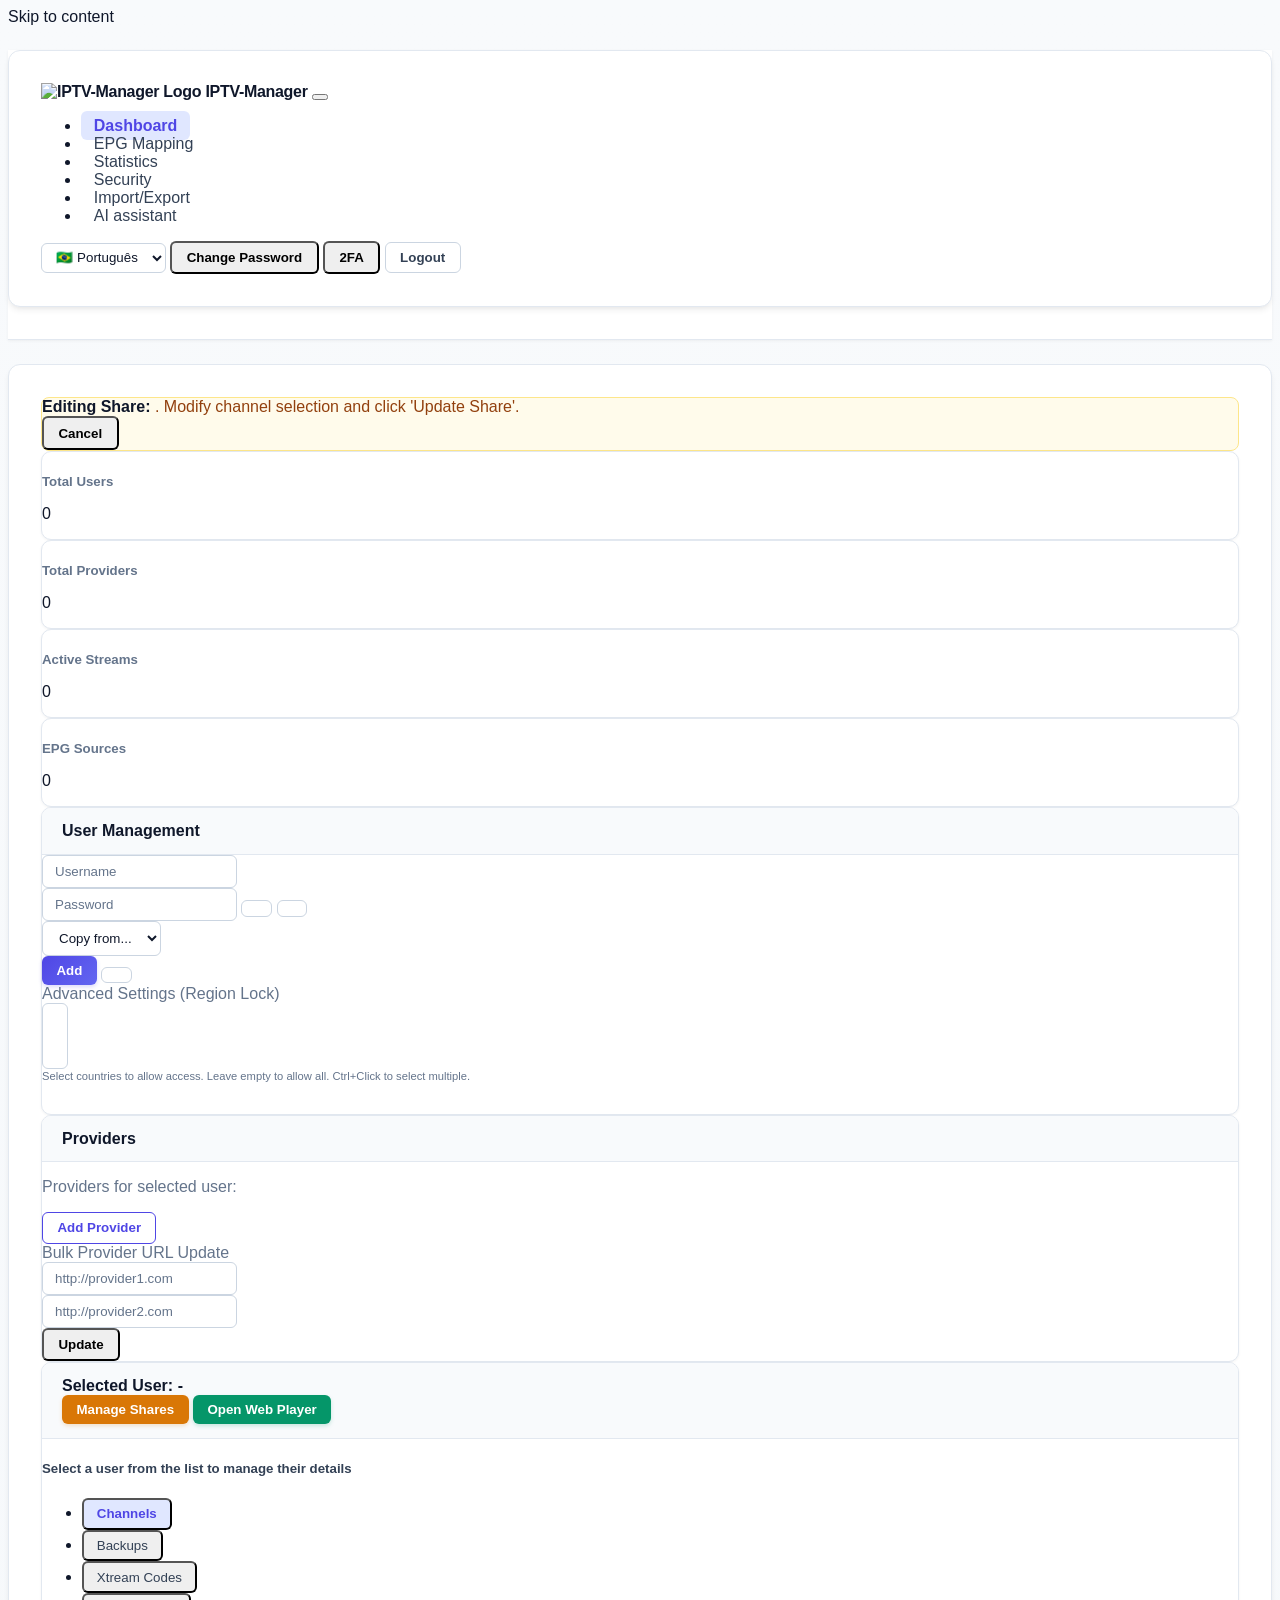
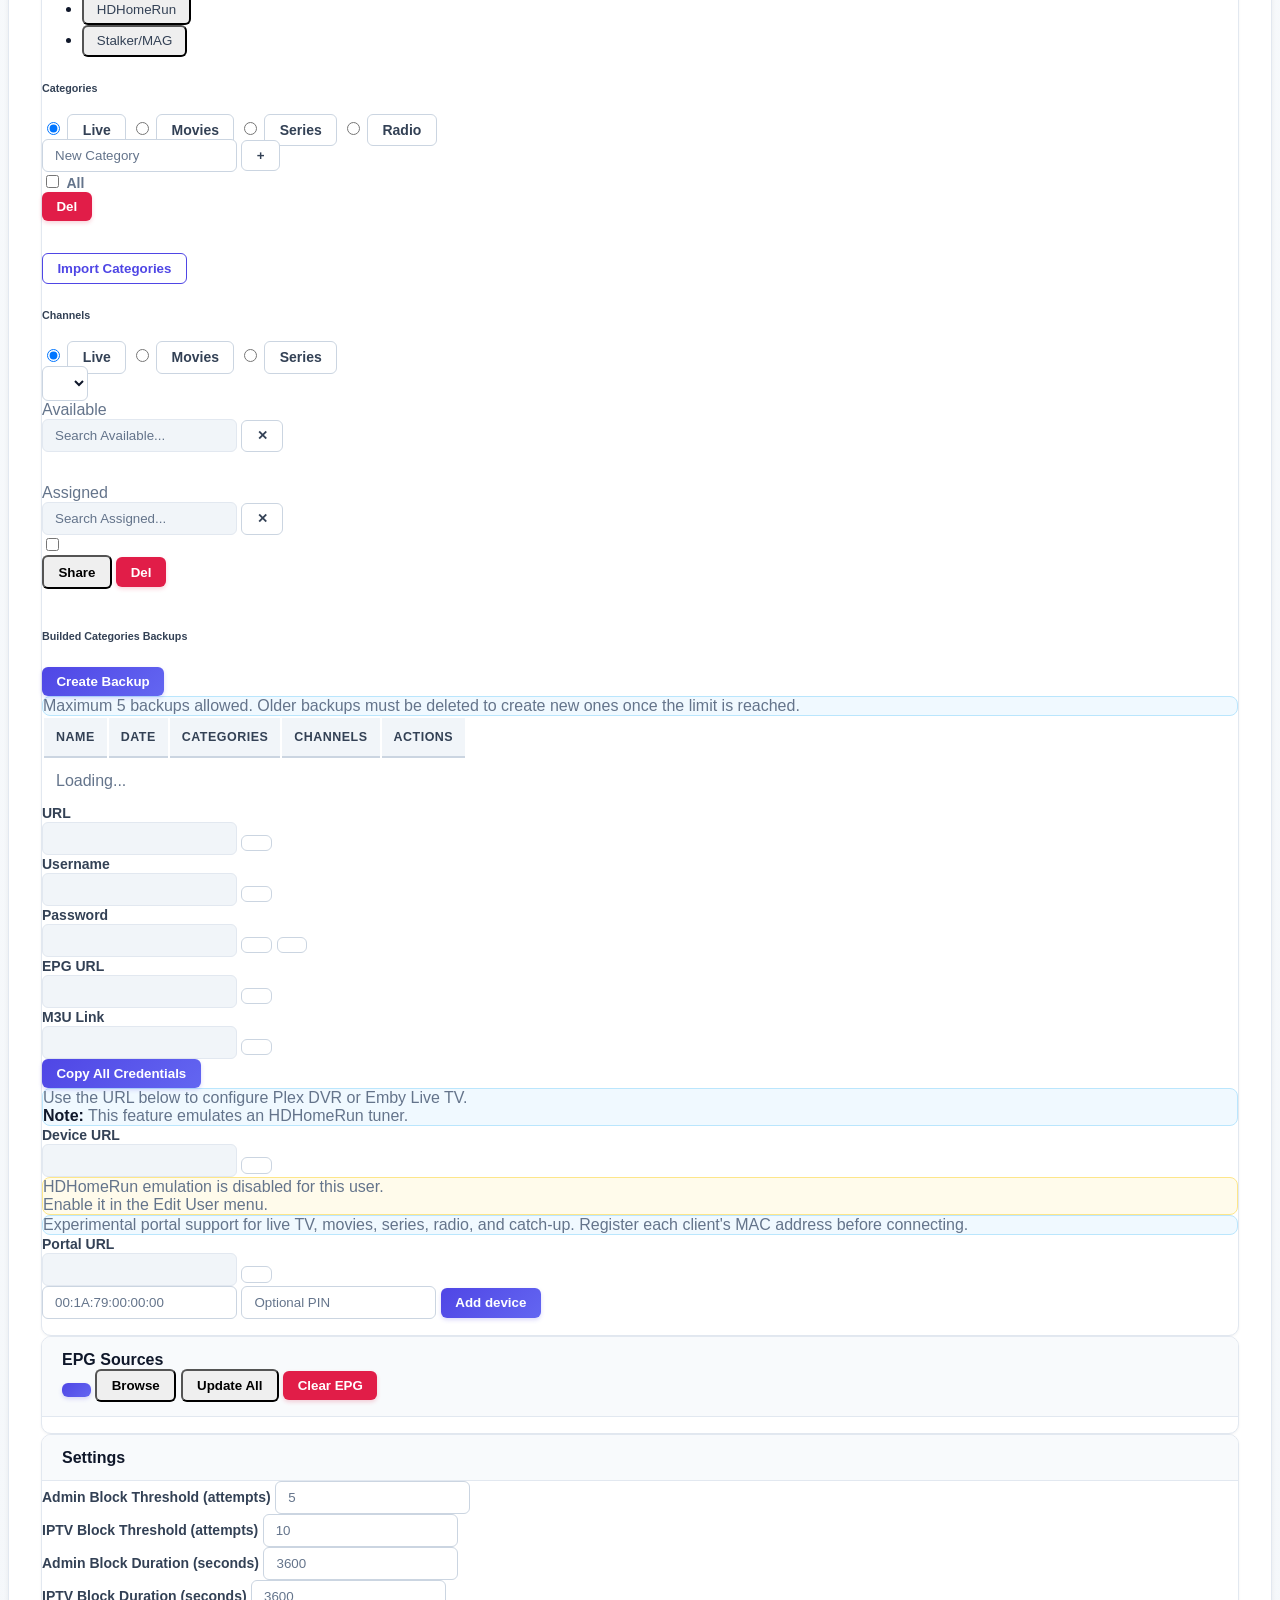
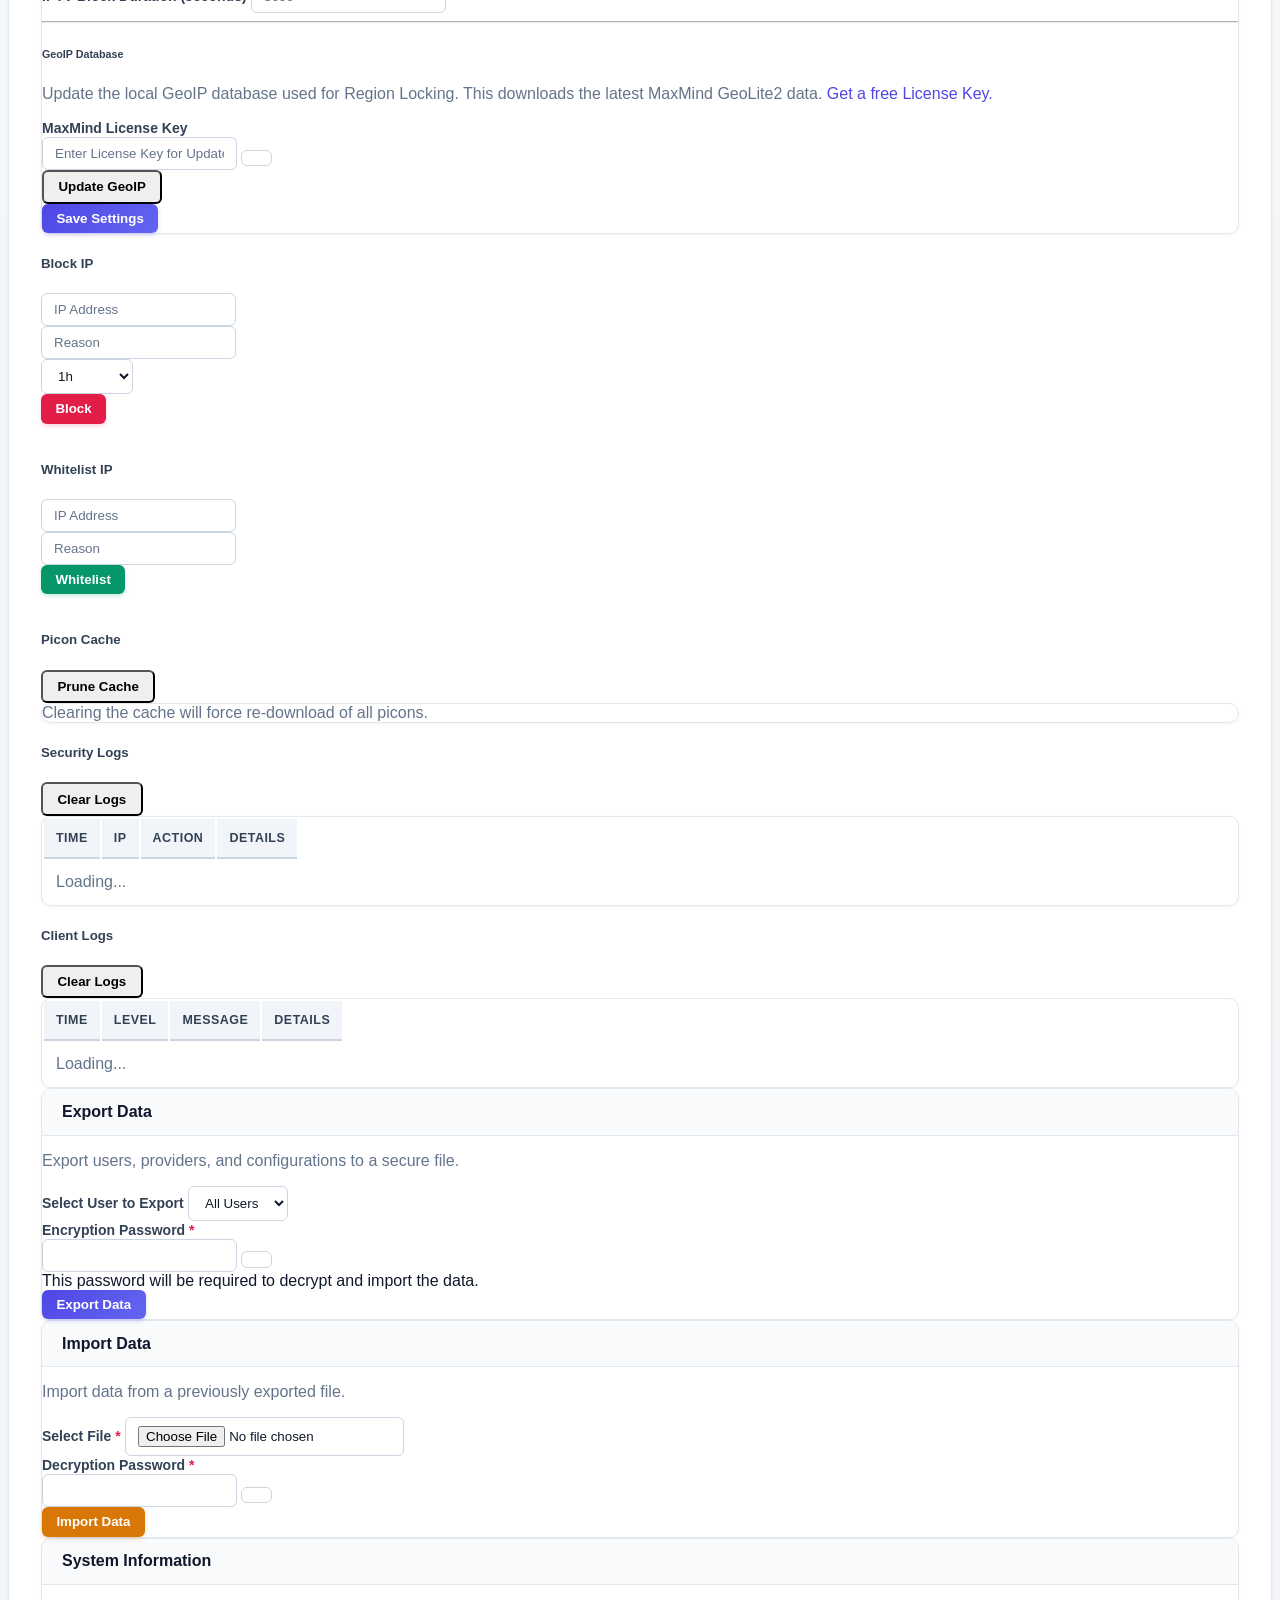
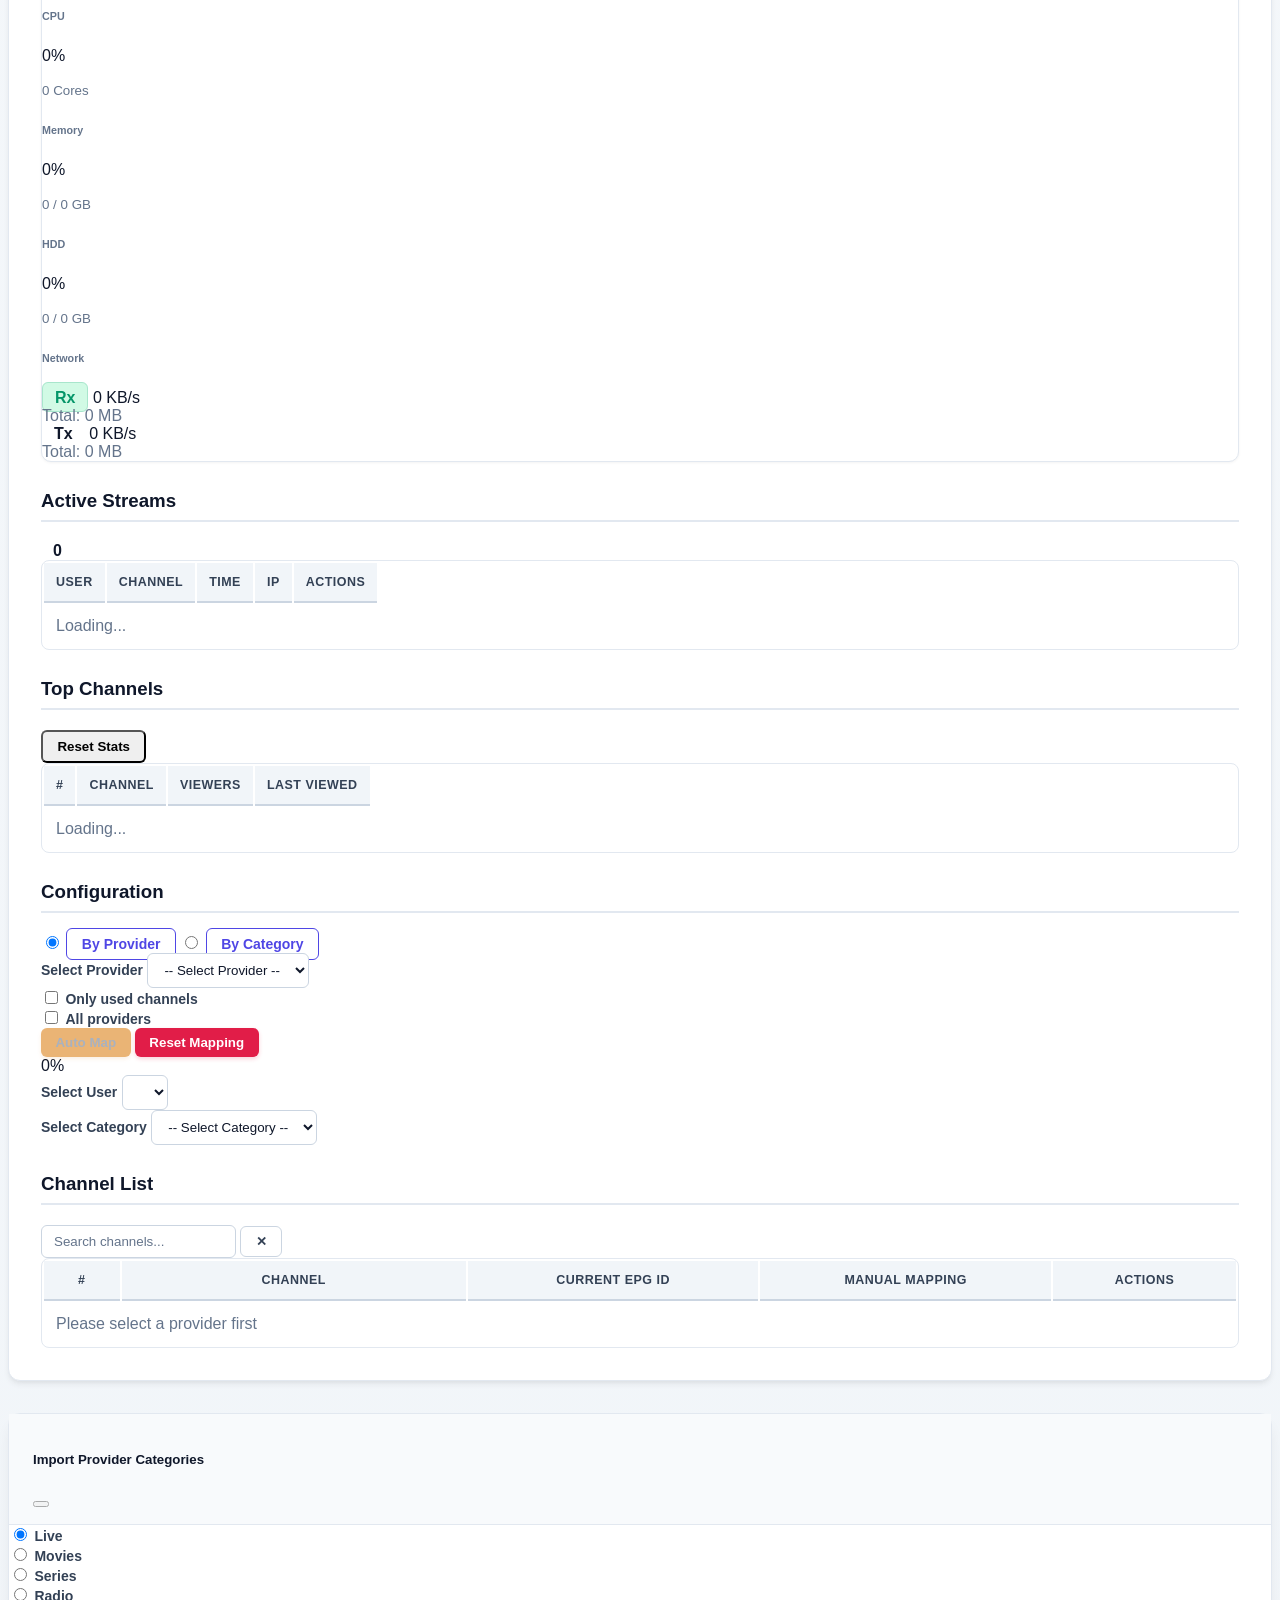
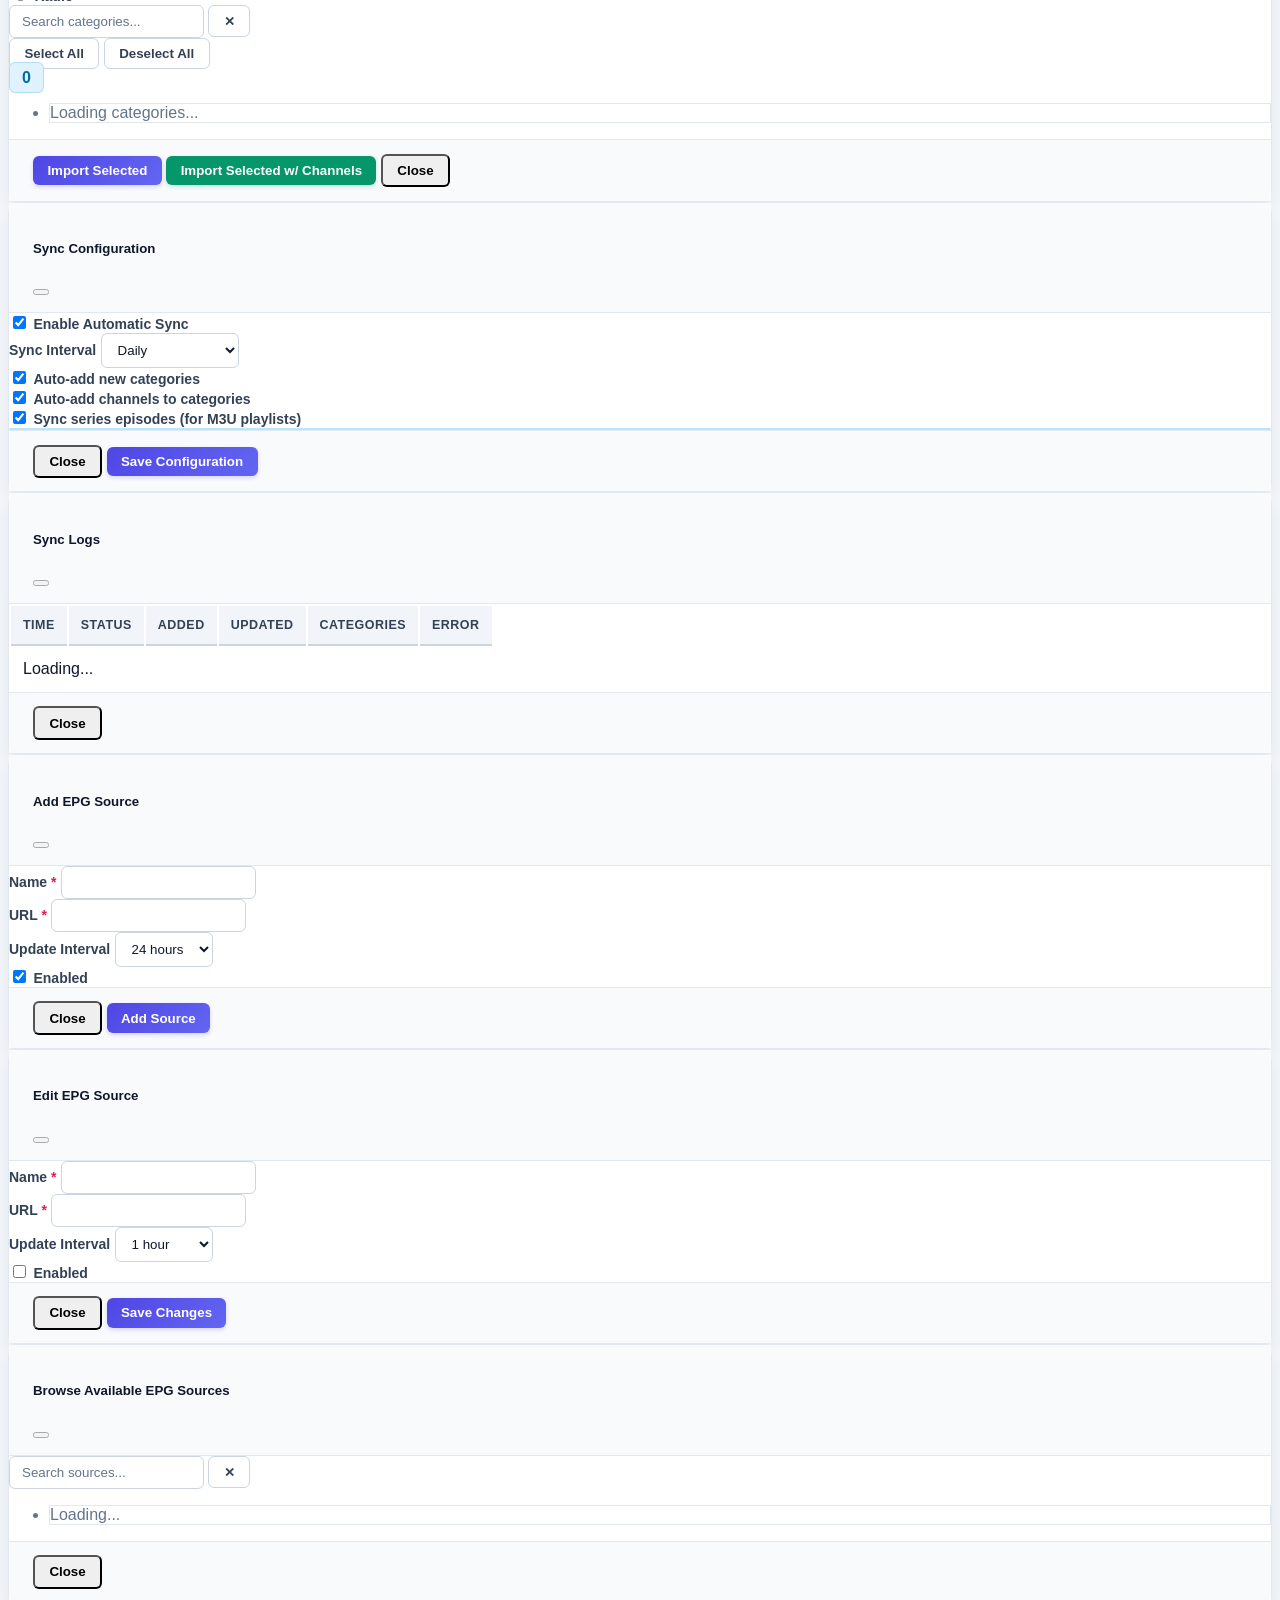
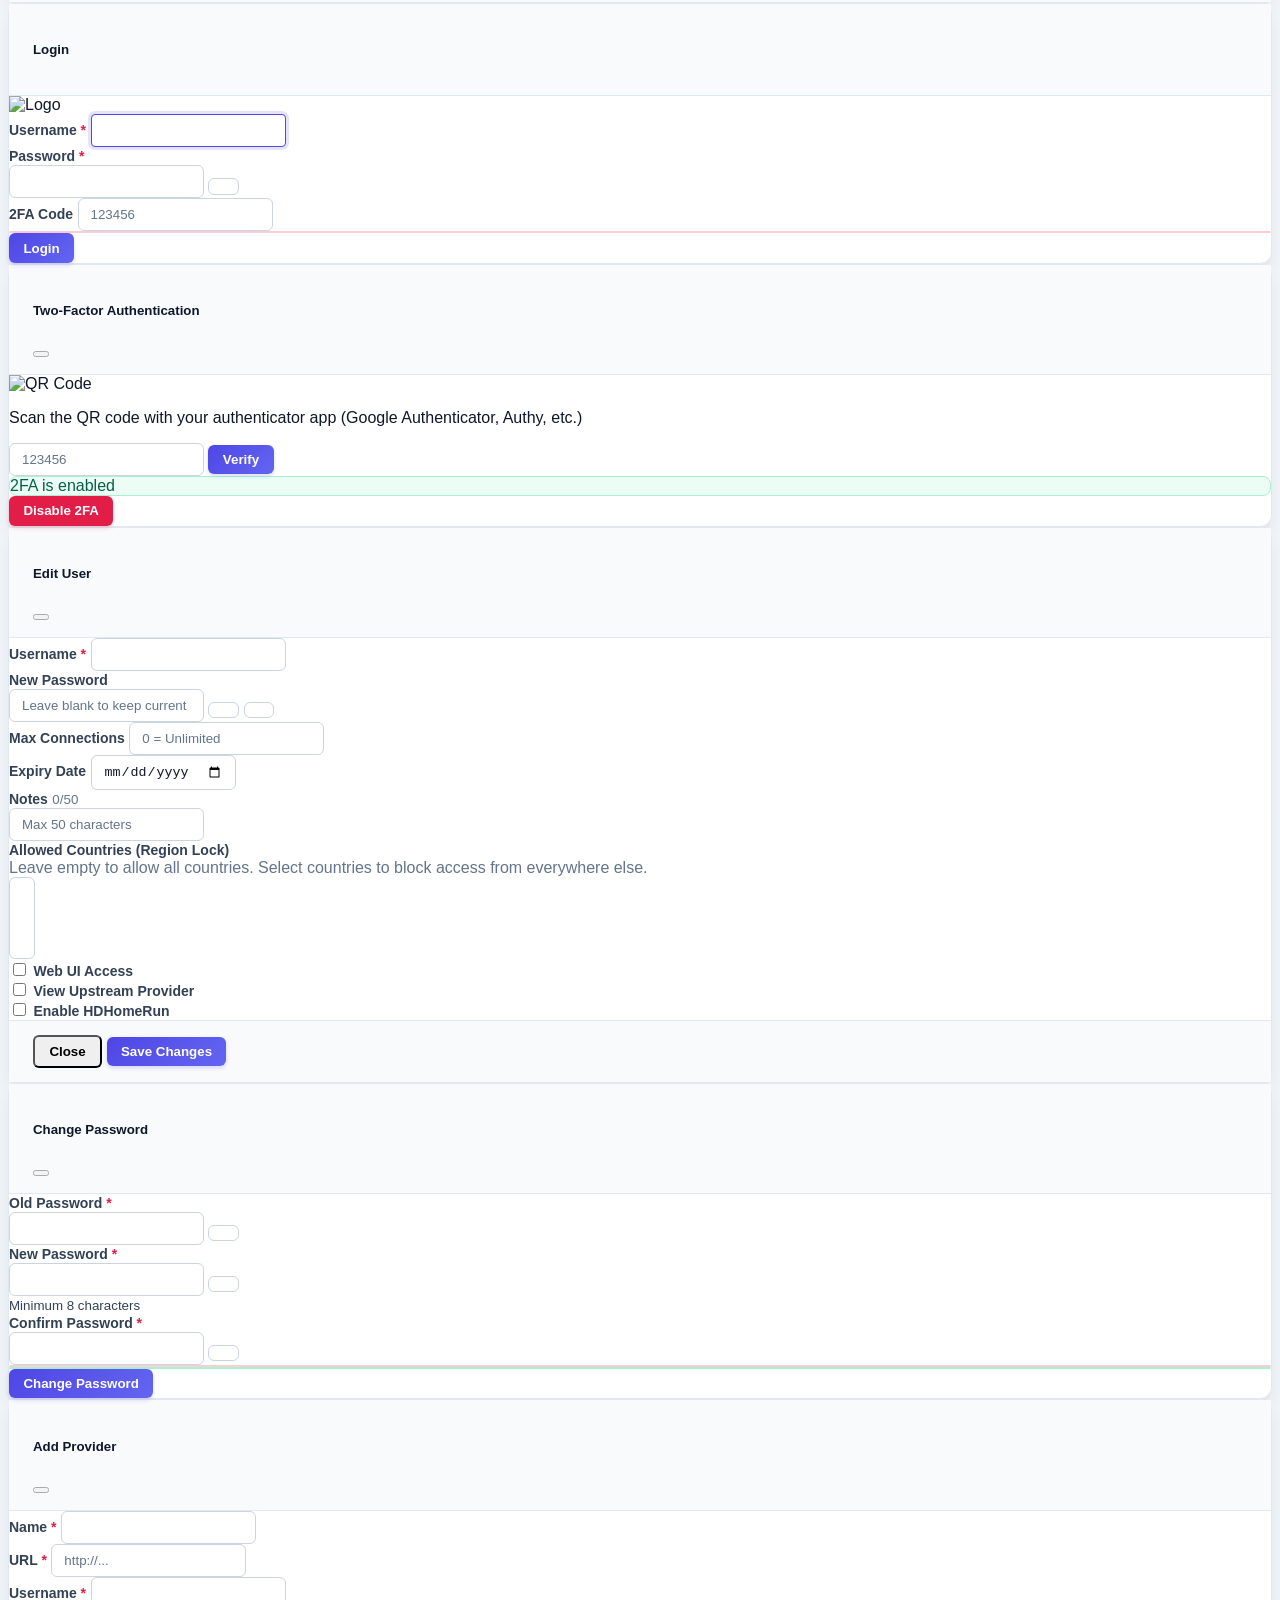
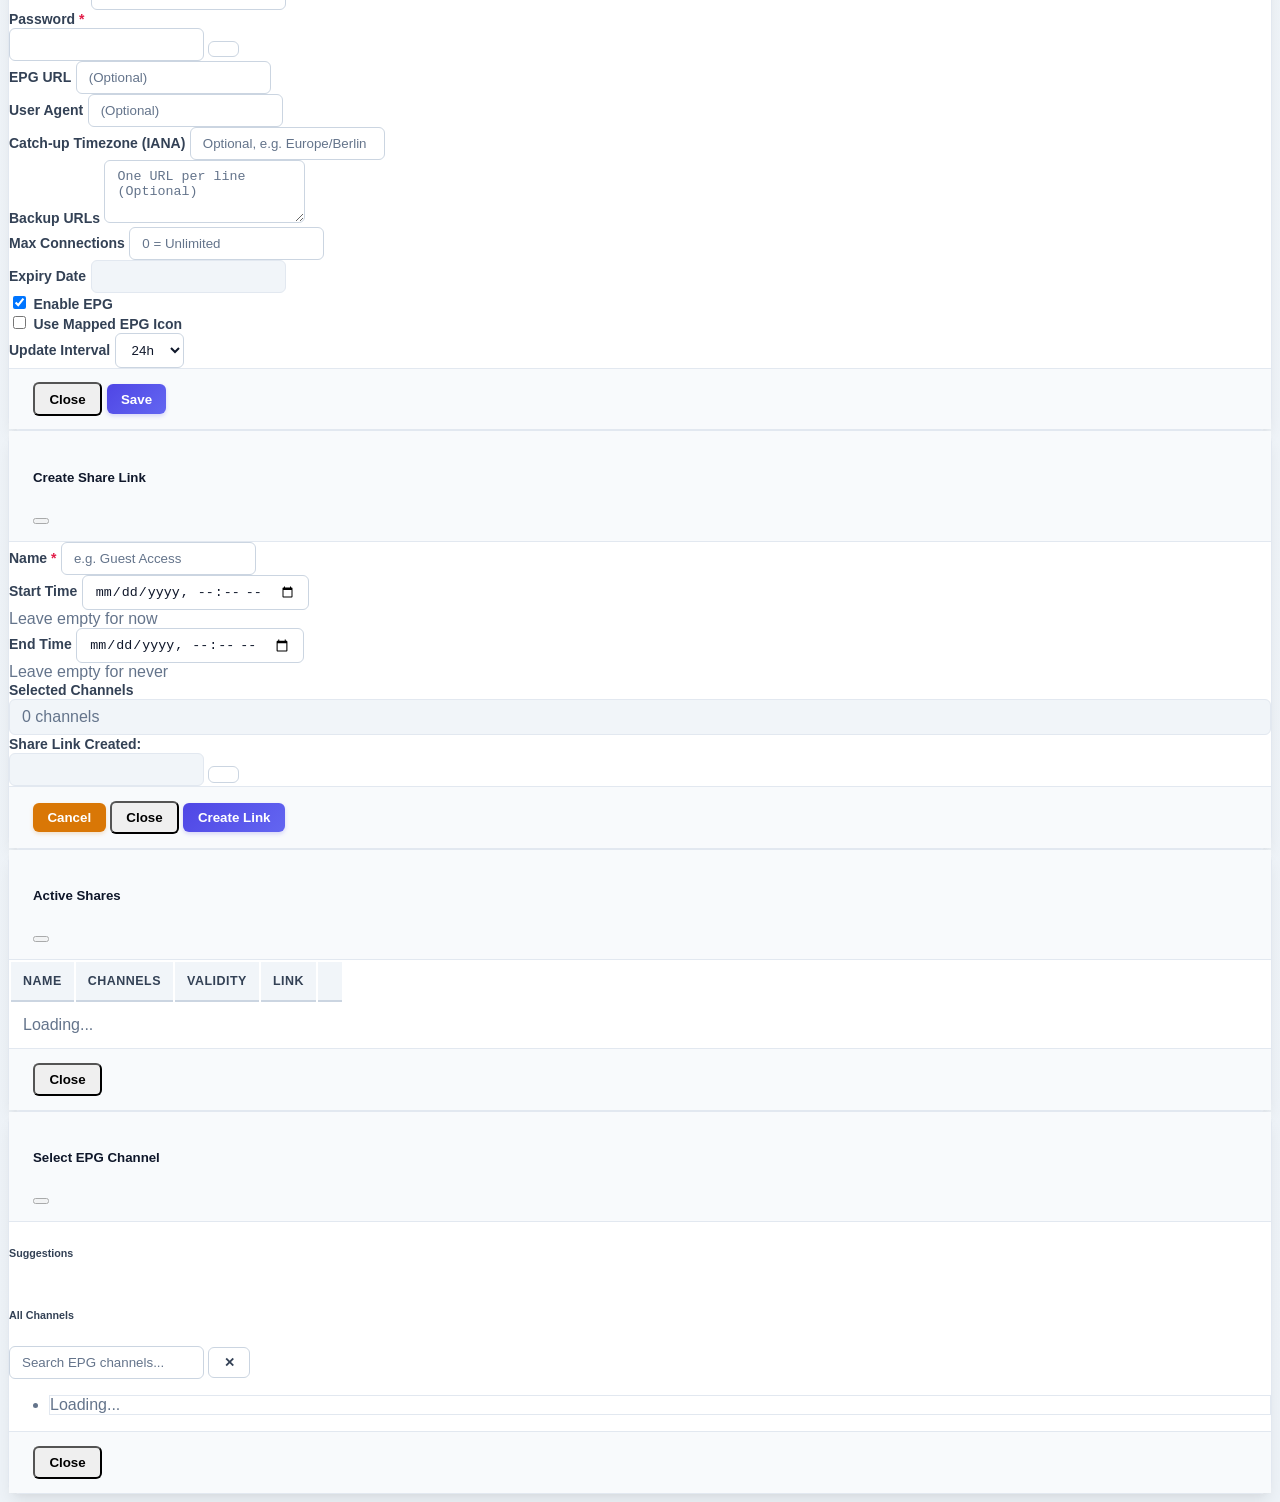
==== commit 8e75d3f1: "feat(ui): implementar paleta de cores clara moderna (Modern Light Slate & Indigo)" ====
--- a/public/index.html
+++ b/public/index.html
@@ -18,7 +18,7 @@
   <a class="visually-hidden-focusable p-2 bg-white text-dark position-absolute start-0 top-0 z-3" href="#main-content" data-i18n="skipToContent">Skip to content</a>
 
   <!-- Navbar -->
-  <nav class="navbar navbar-expand-lg navbar-dark bg-dark mb-4 d-none" id="main-navbar">
+  <nav class="navbar navbar-expand-lg navbar-light bg-white border-bottom shadow-sm mb-4 d-none" id="main-navbar">
     <div class="container-fluid">
       <a class="navbar-brand d-flex align-items-center gap-2" href="#">
         <img src="logo.png" alt="IPTV-Manager Logo" width="30" height="30" class="d-inline-block align-text-top">
@@ -49,7 +49,7 @@
           </li>
         </ul>
         <div class="d-flex align-items-center gap-2">
-          <select id="language-selector" class="form-select form-select-sm bg-dark text-light border-secondary w-auto" data-i18n-label="selectLanguage">
+          <select id="language-selector" class="form-select form-select-sm bg-white text-dark border-secondary-subtle w-auto" data-i18n-label="selectLanguage">
             <option value="pt" selected>🇧🇷 Português</option>
             <option value="en">🇬🇧 English</option>
             <option value="de">🇩🇪 Deutsch</option>
--- a/public/style.css
+++ b/public/style.css
@@ -0,0 +1,694 @@
+/*
+  IPTV-Manager - Modern Light SaaS Theme
+  Design System: Clean Slate & Vibrant Indigo
+  Localização: WashingtonProNet (pt-BR)
+*/
+
+select option[data-icon] {
+  background-repeat: no-repeat;
+  background-position: left center;
+  padding-left: 25px;
+}
+
+:root {
+  /* Paleta Clara (Superfícies & Bordas) */
+  --tv-bg-body: #f8fafc;
+  --tv-bg-surface: #ffffff;
+  --tv-bg-surface-subtle: #f1f5f9;
+  --tv-bg-card-header: #f8fafc;
+  --tv-border: #e2e8f0;
+  --tv-border-hover: #cbd5e1;
+  --tv-border-focus: #6366f1;
+
+  /* Cores de Ação & Destaque */
+  --tv-primary: #4f46e5;
+  --tv-primary-hover: #4338ca;
+  --tv-primary-light: #e0e7ff;
+  --tv-blue: #2563eb;
+  --tv-blue-light: #3b82f6;
+  --tv-cyan: #0284c7;
+  --tv-purple: #7c3aed;
+  --tv-green: #059669;
+  --tv-green-light: #d1fae5;
+  --tv-red: #e11d48;
+  --tv-red-light: #ffe4e6;
+  --tv-yellow: #d97706;
+  --tv-yellow-light: #fef3c7;
+  --tv-gray: #64748b;
+  --tv-gray-light: #94a3b8;
+
+  /* Tipografia Clara de Alto Contraste */
+  --tv-text-primary: #0f172a;
+  --tv-text-secondary: #334155;
+  --tv-text-muted: #64748b;
+
+  /* Sombras & Profundidade */
+  --tv-glow: rgba(79, 70, 229, 0.15);
+  --tv-shadow-sm: 0 1px 3px rgba(0, 0, 0, 0.05);
+  --tv-shadow-md: 0 4px 6px -1px rgba(0, 0, 0, 0.07), 0 2px 4px -2px rgba(0, 0, 0, 0.05);
+  --tv-shadow-lg: 0 10px 15px -3px rgba(0, 0, 0, 0.08), 0 4px 6px -4px rgba(0, 0, 0, 0.04);
+}
+
+body {
+  background: linear-gradient(180deg, #f8fafc 0%, #edf2f7 100%);
+  color: var(--tv-text-primary);
+  font-family: -apple-system, BlinkMacSystemFont, 'Segoe UI', Roboto, Helvetica, Arial, sans-serif;
+  min-height: 100vh;
+}
+
+/* Navbar */
+.navbar {
+  background: rgba(255, 255, 255, 0.95) !important;
+  backdrop-filter: blur(12px);
+  border-bottom: 1px solid var(--tv-border);
+  box-shadow: var(--tv-shadow-sm);
+}
+
+.navbar-brand {
+  font-weight: 700;
+  color: var(--tv-text-primary) !important;
+  letter-spacing: -0.3px;
+}
+
+.nav-link {
+  color: var(--tv-text-secondary) !important;
+  font-weight: 500;
+  transition: all 0.2s ease;
+  border-radius: 6px;
+  padding: 0.4rem 0.8rem;
+}
+
+.nav-link:hover {
+  color: var(--tv-primary) !important;
+  background: var(--tv-bg-surface-subtle);
+}
+
+.nav-link.active {
+  color: var(--tv-primary) !important;
+  background: var(--tv-primary-light);
+  font-weight: 600;
+}
+
+/* Containers */
+.container, .container-fluid {
+  background: var(--tv-bg-surface);
+  border-radius: 12px;
+  padding: 2rem;
+  margin-top: 1.5rem;
+  margin-bottom: 2rem;
+  box-shadow: var(--tv-shadow-md);
+  border: 1px solid var(--tv-border);
+}
+
+/* Títulos */
+h1 {
+  color: var(--tv-text-primary);
+  font-weight: 800;
+  letter-spacing: -0.5px;
+  margin-bottom: 2rem;
+  text-align: center;
+}
+
+h3 {
+  color: var(--tv-text-primary);
+  font-weight: 700;
+  margin-top: 1.75rem;
+  margin-bottom: 1.25rem;
+  padding-bottom: 0.5rem;
+  border-bottom: 2px solid var(--tv-border);
+}
+
+h5, h6 {
+  color: var(--tv-text-secondary);
+  font-weight: 600;
+}
+
+/* Cards */
+.card {
+  background: var(--tv-bg-surface);
+  border: 1px solid var(--tv-border);
+  border-radius: 10px;
+  box-shadow: var(--tv-shadow-sm);
+  transition: all 0.25s ease;
+}
+
+.card:hover {
+  box-shadow: var(--tv-shadow-md);
+  border-color: var(--tv-border-hover);
+}
+
+.card-header {
+  background-color: var(--tv-bg-card-header);
+  border-bottom: 1px solid var(--tv-border);
+  color: var(--tv-text-primary);
+  font-weight: 600;
+  padding: 0.85rem 1.25rem;
+  border-top-left-radius: 9px !important;
+  border-top-right-radius: 9px !important;
+}
+
+.card-title {
+  margin-bottom: 0;
+  color: var(--tv-text-primary);
+}
+
+/* Formulários & Controles */
+.form-control, .form-select {
+  background: #ffffff;
+  border: 1px solid #cbd5e1;
+  color: var(--tv-text-primary);
+  border-radius: 6px;
+  padding: 0.5rem 0.75rem;
+  transition: all 0.2s ease;
+}
+
+.form-control:focus, .form-select:focus {
+  background: #ffffff;
+  border-color: var(--tv-primary);
+  box-shadow: 0 0 0 3px rgba(79, 70, 229, 0.15);
+  color: var(--tv-text-primary);
+  outline: none;
+}
+
+.form-control::placeholder {
+  color: var(--tv-text-muted);
+}
+
+.form-control:disabled, .form-control[readonly] {
+  background-color: #f1f5f9;
+  color: var(--tv-text-muted);
+  border-color: #e2e8f0;
+  opacity: 1;
+}
+
+.form-select option {
+  background: #ffffff;
+  color: var(--tv-text-primary);
+}
+
+/* Botões */
+.btn {
+  border-radius: 6px;
+  font-weight: 600;
+  padding: 0.45rem 0.9rem;
+  transition: all 0.2s ease;
+}
+
+.btn-primary {
+  background: linear-gradient(135deg, #4f46e5 0%, #6366f1 100%);
+  border: none;
+  box-shadow: 0 2px 4px rgba(79, 70, 229, 0.2);
+  color: #ffffff;
+}
+
+.btn-primary:hover {
+  background: linear-gradient(135deg, #4338ca 0%, #4f46e5 100%);
+  box-shadow: 0 4px 8px rgba(79, 70, 229, 0.3);
+  transform: translateY(-1px);
+  color: #ffffff;
+}
+
+.btn-success {
+  background: #059669;
+  border: none;
+  box-shadow: 0 2px 4px rgba(5, 150, 105, 0.2);
+  color: #ffffff;
+}
+
+.btn-success:hover {
+  background: #047857;
+  box-shadow: 0 4px 8px rgba(5, 150, 105, 0.3);
+  transform: translateY(-1px);
+  color: #ffffff;
+}
+
+.btn-danger {
+  background: #e11d48;
+  border: none;
+  box-shadow: 0 2px 4px rgba(225, 29, 72, 0.2);
+  color: #ffffff;
+}
+
+.btn-danger:hover {
+  background: #be123c;
+  box-shadow: 0 4px 8px rgba(225, 29, 72, 0.3);
+  transform: translateY(-1px);
+  color: #ffffff;
+}
+
+.btn-warning {
+  background: #d97706;
+  border: none;
+  box-shadow: 0 2px 4px rgba(217, 119, 6, 0.2);
+  color: #ffffff;
+}
+
+.btn-warning:hover {
+  background: #b45309;
+  box-shadow: 0 4px 8px rgba(217, 119, 6, 0.3);
+  transform: translateY(-1px);
+  color: #ffffff;
+}
+
+.btn-outline-primary {
+  border: 1px solid var(--tv-primary);
+  color: var(--tv-primary);
+  background: #ffffff;
+}
+
+.btn-outline-primary:hover {
+  background: var(--tv-primary-light);
+  color: var(--tv-primary);
+  border-color: var(--tv-primary);
+}
+
+.btn-outline-secondary {
+  border: 1px solid #cbd5e1;
+  color: var(--tv-text-secondary);
+  background: #ffffff;
+}
+
+.btn-outline-secondary:hover {
+  background: var(--tv-bg-surface-subtle);
+  color: var(--tv-text-primary);
+  border-color: #94a3b8;
+}
+
+/* List Groups */
+.list-group-item {
+  background: #ffffff;
+  border: 1px solid var(--tv-border);
+  color: var(--tv-text-primary);
+  transition: all 0.2s ease;
+}
+
+.list-group-item:hover {
+  background: #f8fafc;
+  border-color: #cbd5e1;
+}
+
+.list-group-item.text-muted {
+  color: var(--tv-text-muted) !important;
+}
+
+/* Modais */
+.modal-content {
+  background: #ffffff;
+  border: 1px solid var(--tv-border);
+  border-radius: 12px;
+  box-shadow: var(--tv-shadow-lg);
+  color: var(--tv-text-primary);
+}
+
+.modal-header {
+  background-color: var(--tv-bg-card-header);
+  border-bottom: 1px solid var(--tv-border);
+  padding: 1rem 1.5rem;
+}
+
+.modal-footer {
+  background-color: var(--tv-bg-card-header);
+  border-top: 1px solid var(--tv-border);
+  padding: 0.85rem 1.5rem;
+}
+
+.modal-title {
+  color: var(--tv-text-primary);
+  font-weight: 700;
+}
+
+.btn-close {
+  filter: none !important;
+  opacity: 0.6;
+}
+
+.btn-close:hover {
+  opacity: 1;
+}
+
+/* Tabelas */
+.table {
+  color: var(--tv-text-primary);
+  border-color: var(--tv-border);
+}
+
+.table td, .table th {
+  border-color: var(--tv-border);
+  padding: 0.75rem;
+  vertical-align: middle;
+}
+
+.table tbody td {
+  color: var(--tv-text-primary);
+  font-weight: 500;
+}
+
+.table thead th {
+  background: #f1f5f9;
+  color: var(--tv-text-secondary);
+  border-bottom: 2px solid #cbd5e1;
+  font-weight: 600;
+  text-transform: uppercase;
+  font-size: 0.78rem;
+  letter-spacing: 0.5px;
+}
+
+.table-striped > tbody > tr:nth-of-type(odd) > * {
+  background: #ffffff;
+}
+
+.table-striped > tbody > tr:nth-of-type(even) > * {
+  background: #f8fafc;
+}
+
+.table-hover > tbody > tr:hover > * {
+  background: #f1f5f9 !important;
+}
+
+/* Badges */
+.badge {
+  padding: 0.35em 0.75em;
+  font-weight: 600;
+  border-radius: 6px;
+}
+
+.badge.bg-success {
+  background: var(--tv-green-light) !important;
+  color: var(--tv-green) !important;
+  border: 1px solid rgba(5, 150, 105, 0.2);
+}
+
+.badge.bg-danger {
+  background: var(--tv-red-light) !important;
+  color: var(--tv-red) !important;
+  border: 1px solid rgba(225, 29, 72, 0.2);
+}
+
+.badge.bg-warning {
+  background: var(--tv-yellow-light) !important;
+  color: var(--tv-yellow) !important;
+  border: 1px solid rgba(217, 119, 6, 0.2);
+}
+
+.badge.bg-info {
+  background: #e0f2fe !important;
+  color: #0369a1 !important;
+  border: 1px solid rgba(2, 132, 199, 0.2);
+}
+
+/* Código & Elementos Técnicos */
+code {
+  background: #f1f5f9;
+  color: var(--tv-primary);
+  padding: 0.2em 0.4em;
+  border-radius: 4px;
+  border: 1px solid var(--tv-border);
+  font-size: 0.85em;
+}
+
+hr {
+  border-color: var(--tv-border);
+  opacity: 0.75;
+}
+
+/* Seletor de Idioma */
+#language-selector {
+  background: #ffffff;
+  border: 1px solid #cbd5e1;
+  color: var(--tv-text-primary);
+  padding: 0.35rem 0.65rem;
+  border-radius: 6px;
+  font-weight: 500;
+}
+
+/* Scrollbars */
+::-webkit-scrollbar {
+  width: 8px;
+  height: 8px;
+}
+
+::-webkit-scrollbar-track {
+  background: #f1f5f9;
+}
+
+::-webkit-scrollbar-thumb {
+  background: #cbd5e1;
+  border-radius: 4px;
+}
+
+::-webkit-scrollbar-thumb:hover {
+  background: #94a3b8;
+}
+
+/* Alertas */
+.alert {
+  border-radius: 8px;
+  border: 1px solid transparent;
+  font-weight: 500;
+}
+
+.alert-info {
+  background: #f0f9ff;
+  border-color: #bae6fd;
+  color: #0369a1;
+}
+
+.alert-success {
+  background: #ecfdf5;
+  border-color: #a7f3d0;
+  color: #065f46;
+}
+
+.alert-danger {
+  background: #fff1f2;
+  border-color: #fecdd3;
+  color: #9f1239;
+}
+
+.alert-warning {
+  background: #fffbeb;
+  border-color: #fde68a;
+  color: #92400e;
+}
+
+/* Checkboxes & Switches */
+.form-check-input {
+  background-color: #ffffff;
+  border-color: #cbd5e1;
+}
+
+.form-check-input:checked {
+  background-color: var(--tv-primary);
+  border-color: var(--tv-primary);
+}
+
+.form-check-input:focus {
+  box-shadow: 0 0 0 3px rgba(79, 70, 229, 0.15);
+}
+
+/* Tipografia auxiliar */
+small, .small {
+  color: var(--tv-text-muted);
+}
+
+.text-muted {
+  color: var(--tv-text-muted) !important;
+}
+
+strong {
+  color: var(--tv-text-primary);
+  font-weight: 600;
+}
+
+a {
+  color: var(--tv-primary);
+  text-decoration: none;
+  transition: all 0.2s ease;
+}
+
+a:hover {
+  color: var(--tv-primary-hover);
+  text-decoration: underline;
+}
+
+label, .form-label {
+  color: var(--tv-text-secondary);
+  font-weight: 600;
+  font-size: 0.875rem;
+}
+
+p {
+  color: var(--tv-text-primary);
+}
+
+.text-secondary {
+  color: var(--tv-text-secondary) !important;
+}
+
+.text-dark {
+  color: var(--tv-text-primary) !important;
+}
+
+.text-light {
+  color: var(--tv-text-primary) !important;
+}
+
+/* Botões desabilitados */
+.btn:disabled, .btn.disabled {
+  opacity: 0.55;
+  color: var(--tv-text-muted);
+}
+
+/* Dropdowns */
+.dropdown-menu {
+  background: #ffffff;
+  border: 1px solid var(--tv-border);
+  box-shadow: var(--tv-shadow-lg);
+  border-radius: 8px;
+}
+
+.dropdown-item {
+  color: var(--tv-text-primary);
+  padding: 0.5rem 1rem;
+}
+
+.dropdown-item:hover {
+  background: var(--tv-bg-surface-subtle);
+  color: var(--tv-primary);
+}
+
+.modal-body {
+  color: var(--tv-text-primary);
+}
+
+.modal-body label {
+  color: var(--tv-text-secondary);
+}
+
+.list-group-item strong {
+  color: var(--tv-text-primary);
+}
+
+.list-group-item small {
+  color: var(--tv-text-muted);
+}
+
+/* Tabelas especiais (Mapeamento EPG & Logs) */
+.table-info {
+  --bs-table-bg: #e0e7ff !important;
+  --bs-table-striped-bg: #e0e7ff !important;
+  background-color: #e0e7ff !important;
+  color: #1e1b4b !important;
+}
+
+.table-info > td, .table-info > th {
+  background-color: #e0e7ff !important;
+  color: #1e1b4b !important;
+  box-shadow: none !important;
+}
+
+.table-info:hover > td, .table-info:hover > th {
+  background-color: #c7d2fe !important;
+}
+
+.table-danger {
+  --bs-table-bg: #ffe4e6 !important;
+  --bs-table-striped-bg: #ffe4e6 !important;
+  background-color: #ffe4e6 !important;
+  color: #881337 !important;
+}
+
+.table-danger > td, .table-danger > th {
+  background-color: #ffe4e6 !important;
+  color: #881337 !important;
+  box-shadow: none !important;
+}
+
+.table-danger:hover > td {
+  background-color: #fecdd3 !important;
+}
+
+/* Drag & Drop */
+.sortable-ghost {
+  opacity: 0.4;
+  background: #e2e8f0;
+}
+
+.sortable-drag {
+  opacity: 0.85;
+}
+
+.drag-handle {
+  cursor: grab;
+  padding: 0 8px;
+  color: var(--tv-text-muted);
+  transition: all 0.2s ease;
+  font-size: 1.2em;
+}
+
+.drag-handle:hover {
+  color: var(--tv-primary);
+  cursor: grab;
+  transform: scale(1.1);
+}
+
+.drag-handle:active {
+  cursor: grabbing;
+  color: var(--tv-primary-hover);
+  transform: scale(0.95);
+}
+
+.lang-switcher {
+  position: fixed;
+  top: 10px;
+  right: 10px;
+  z-index: 1000;
+}
+
+/* Classes utilitárias */
+.w-150px { width: 150px; }
+.w-250px { width: 250px; }
+.flex-grow-1 { flex-grow: 1; }
+.z-1100 { z-index: 1100; }
+
+.max-h-200-scroll { max-height: 200px; overflow: auto; }
+.max-h-300-scroll { max-height: 300px; overflow-y: auto; }
+.max-h-400-scroll { max-height: 400px; overflow-y: auto; }
+.max-h-600-scroll { max-height: 600px; overflow-y: auto; }
+
+.tv-container-border {
+  border: 1px solid var(--tv-border);
+  border-radius: 8px;
+}
+
+.th-w-5 { width: 5%; }
+.th-w-15 { width: 15%; }
+.th-w-25 { width: 25%; }
+.th-w-30 { width: 30%; }
+.qr-code-img { max-width: 200px; }
+
+/* Acessibilidade */
+[role="button"]:focus-visible,
+a:focus-visible,
+button:focus-visible,
+input:focus-visible,
+select:focus-visible,
+.btn:focus-visible {
+  outline: 2px solid var(--tv-primary);
+  outline-offset: 2px;
+  border-radius: 4px;
+}
+
+.form-label:has(+ input[required])::after,
+.form-label:has(+ select[required])::after,
+.form-label:has(+ .input-group > input[required])::after,
+.form-label:has(+ .input-group > select[required])::after {
+  content: " *";
+  color: var(--tv-red);
+}
+
+#view-ai { max-width: 1100px; margin-inline: auto; }
+#view-ai pre { white-space: pre-wrap; overflow-wrap: anywhere; max-height: 26rem; overflow: auto; background: #f8fafc; border: 1px solid #e2e8f0; color: #0f172a; padding: 1rem; border-radius: 8px; }
+#view-ai summary { cursor: pointer; color: var(--tv-primary); font-weight: 600; }
+#view-ai [hidden] { display: none !important; }
+#maintenance-jobs[hidden] { display: none !important; }
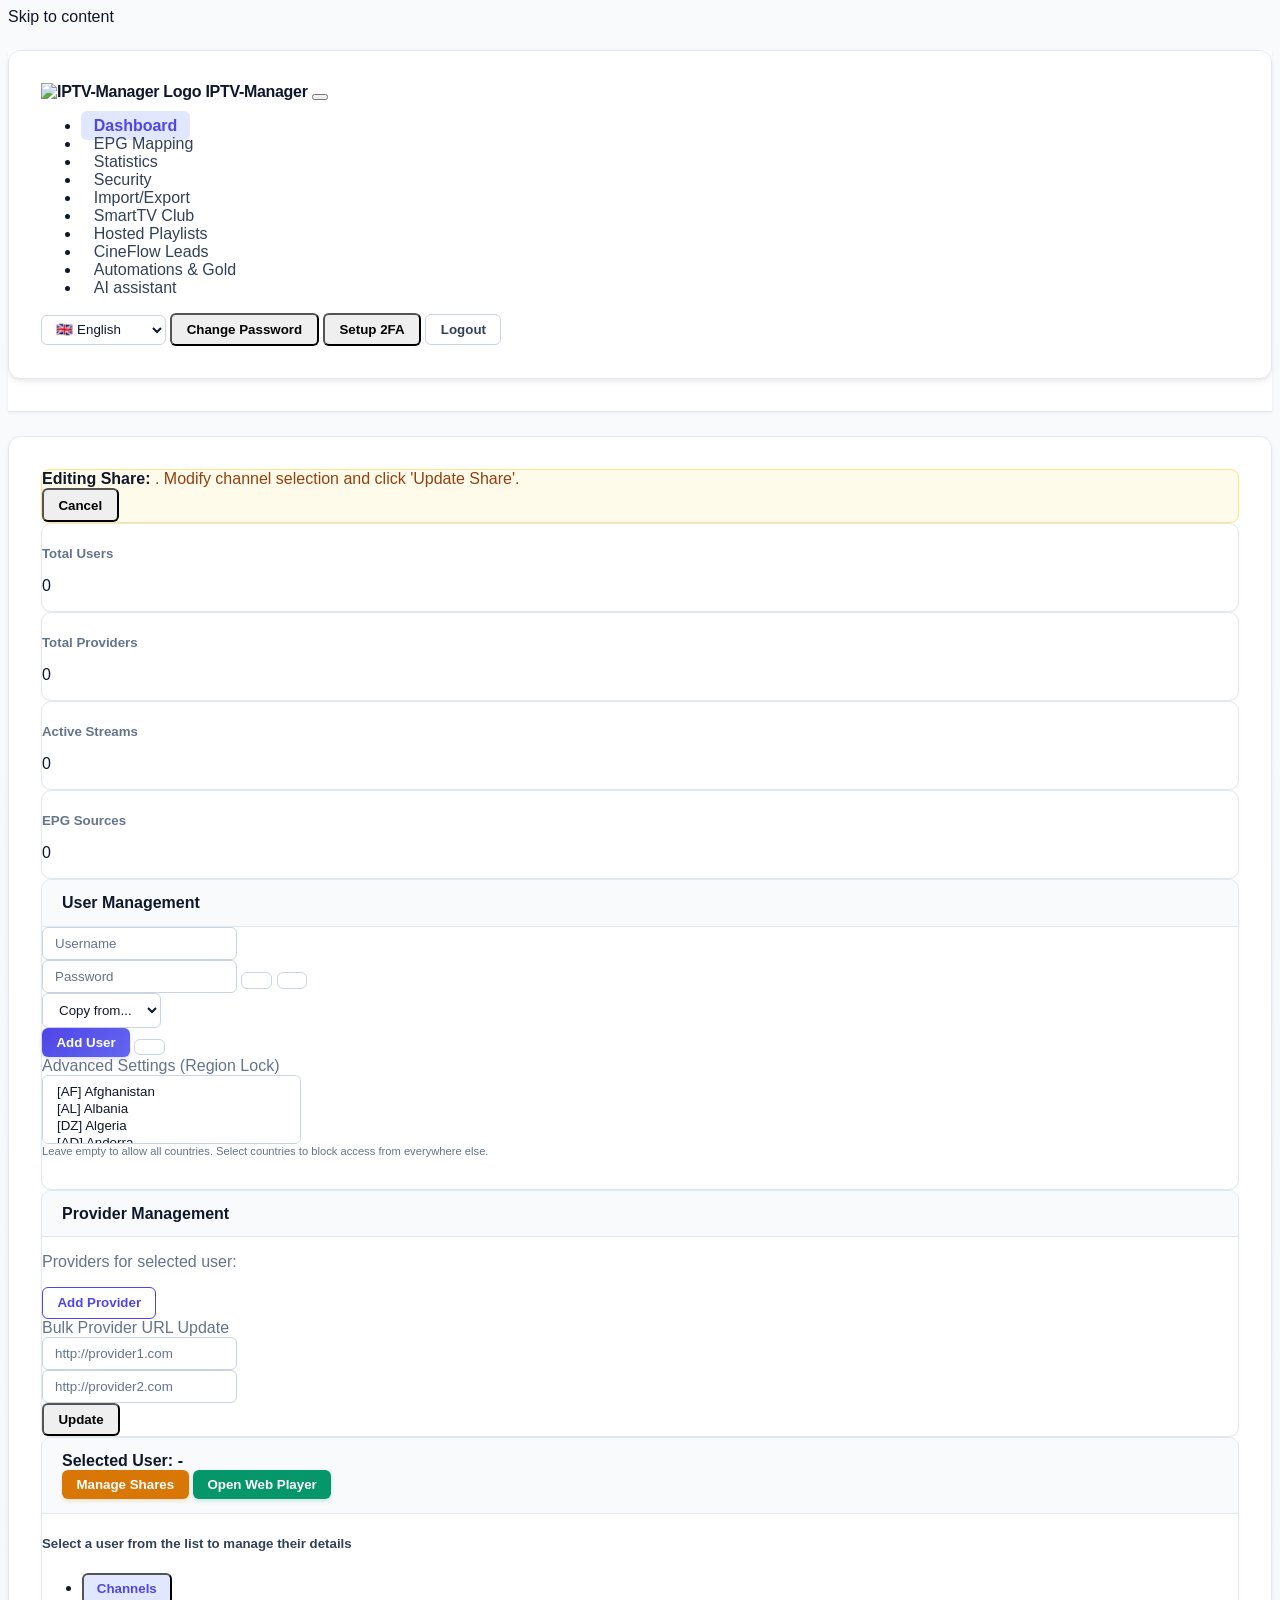
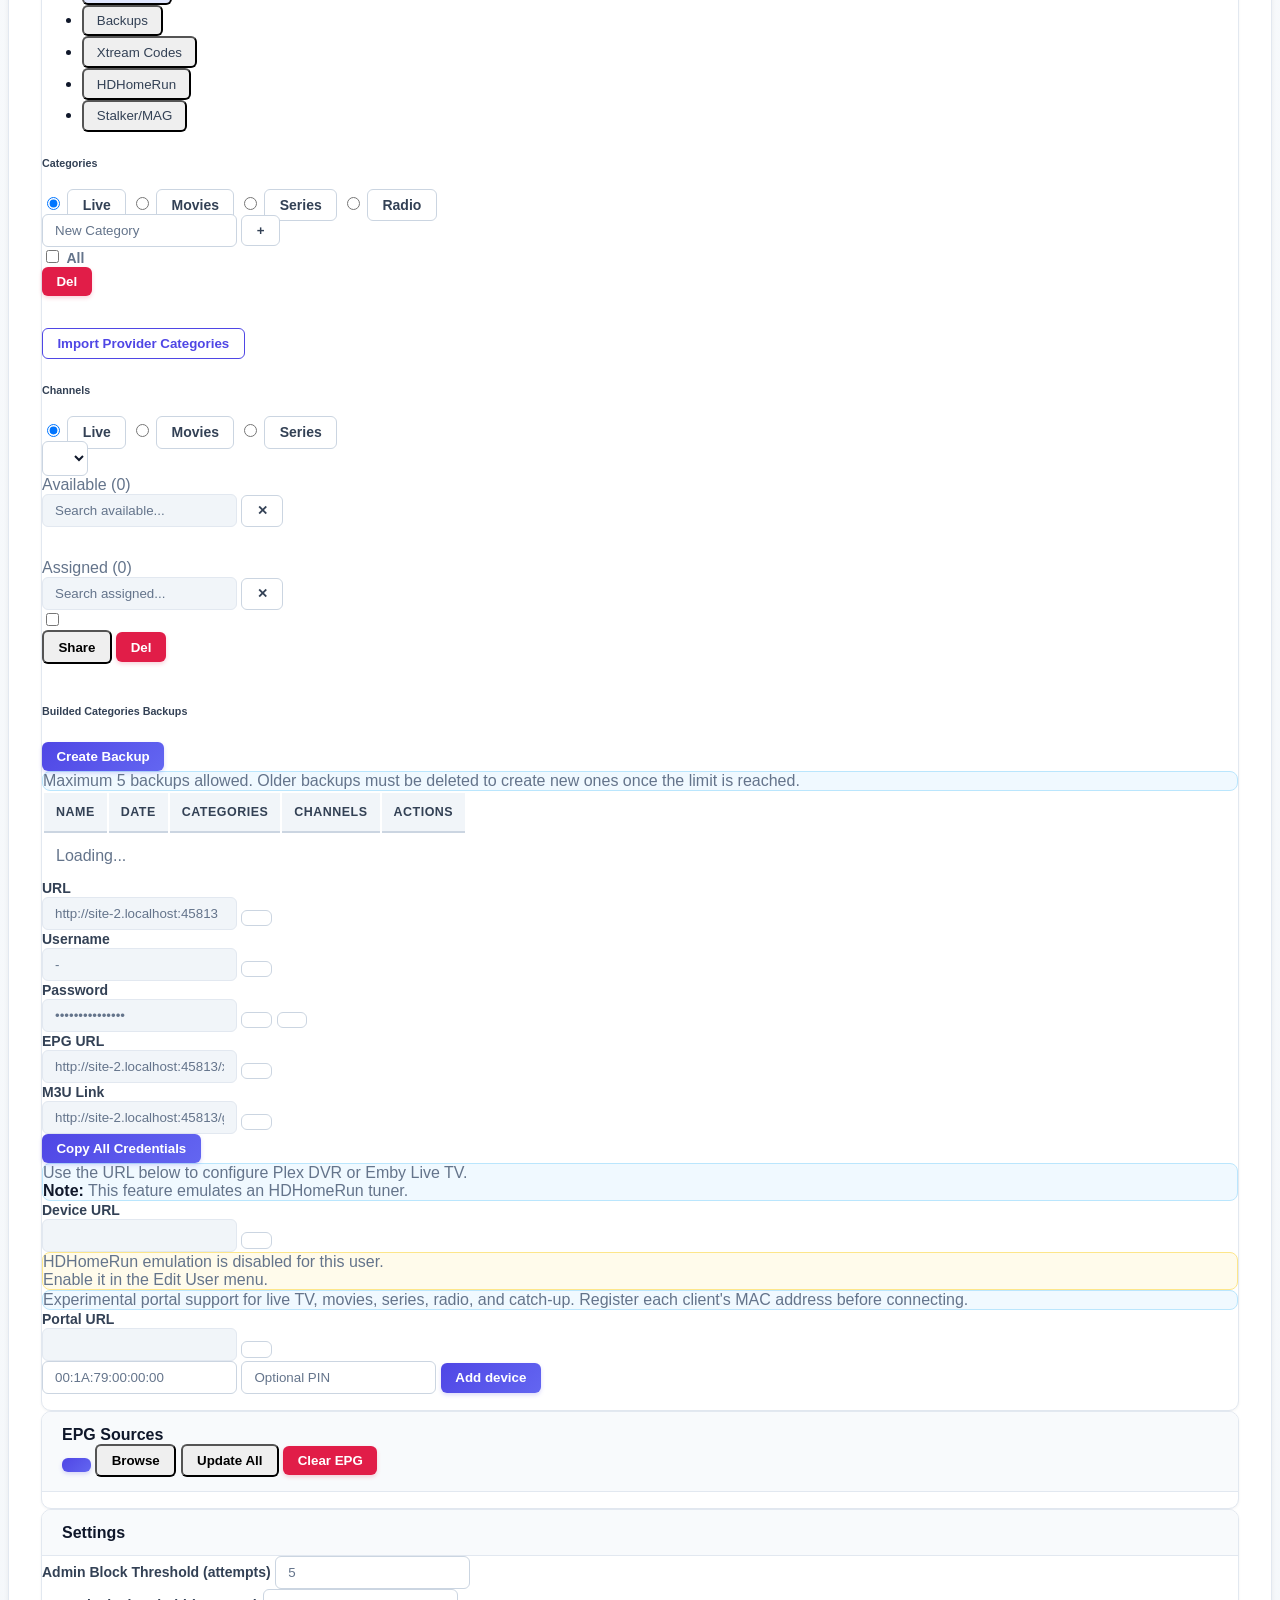
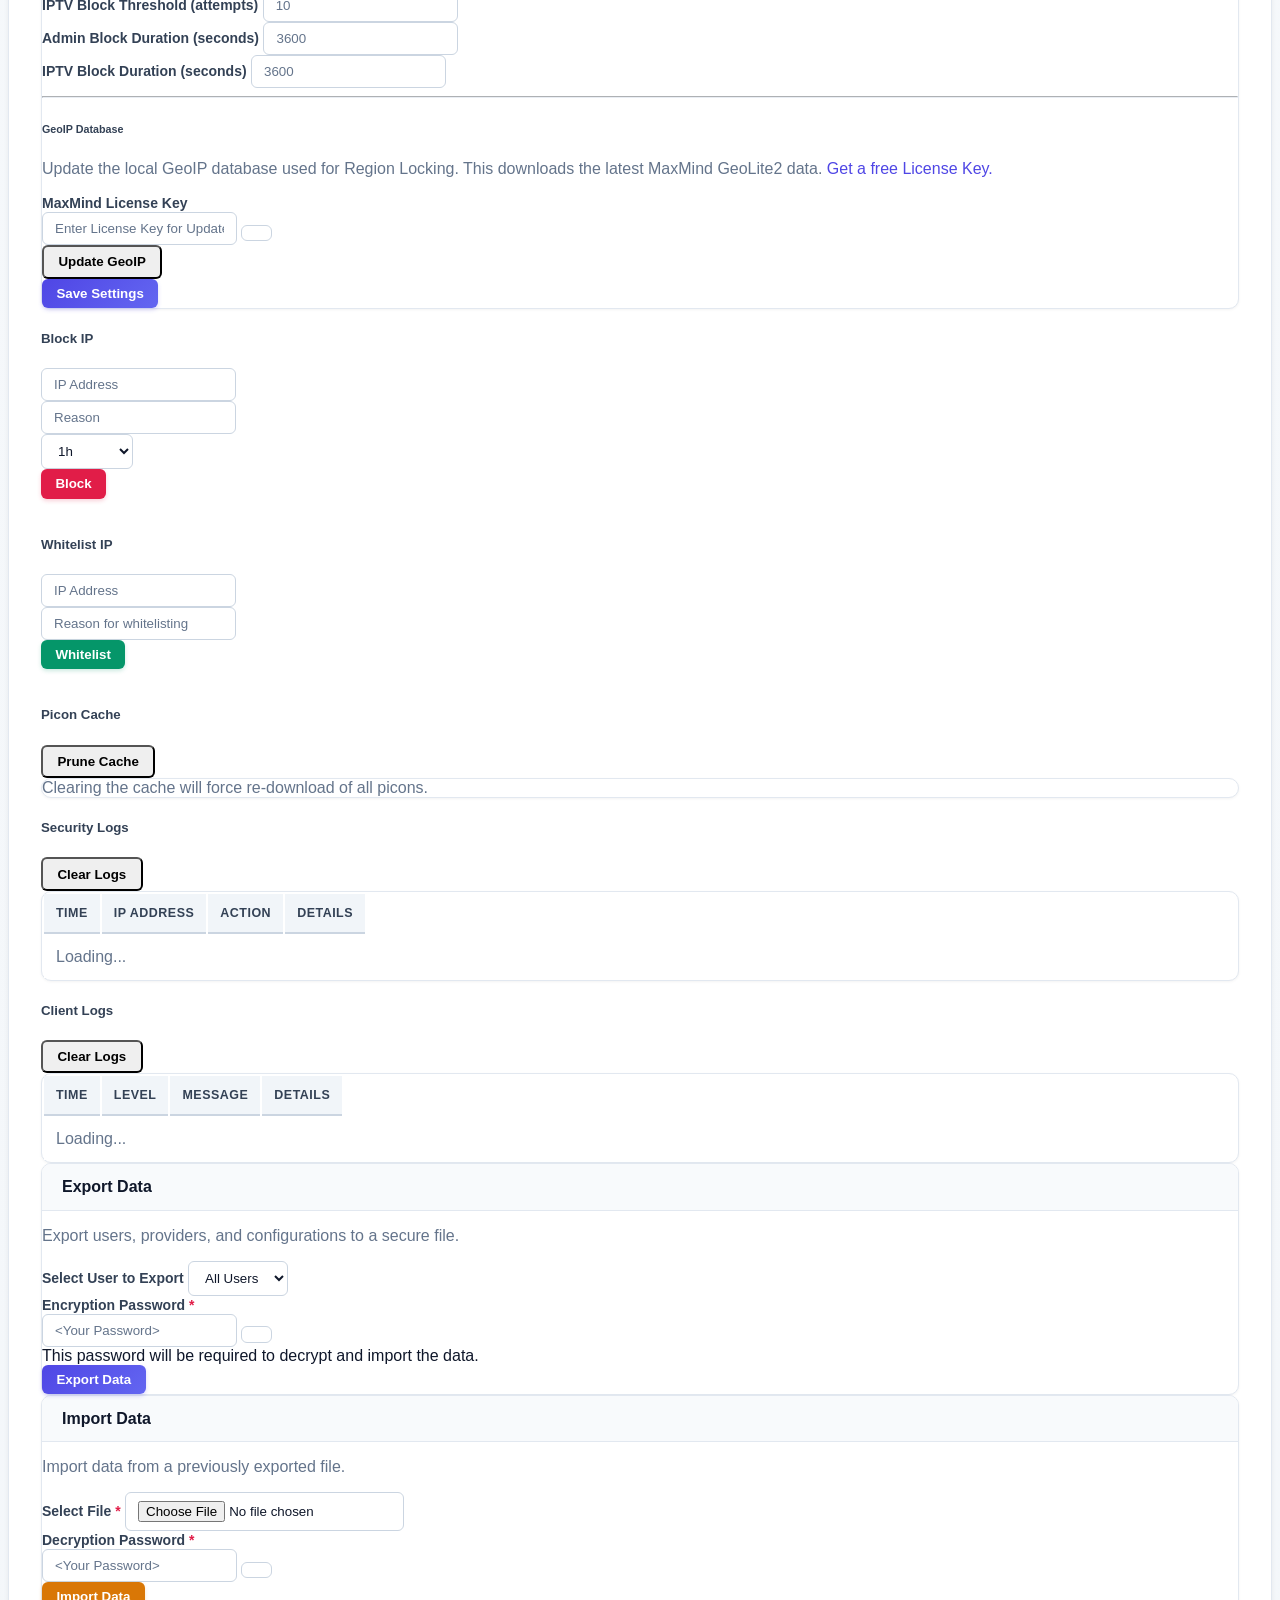
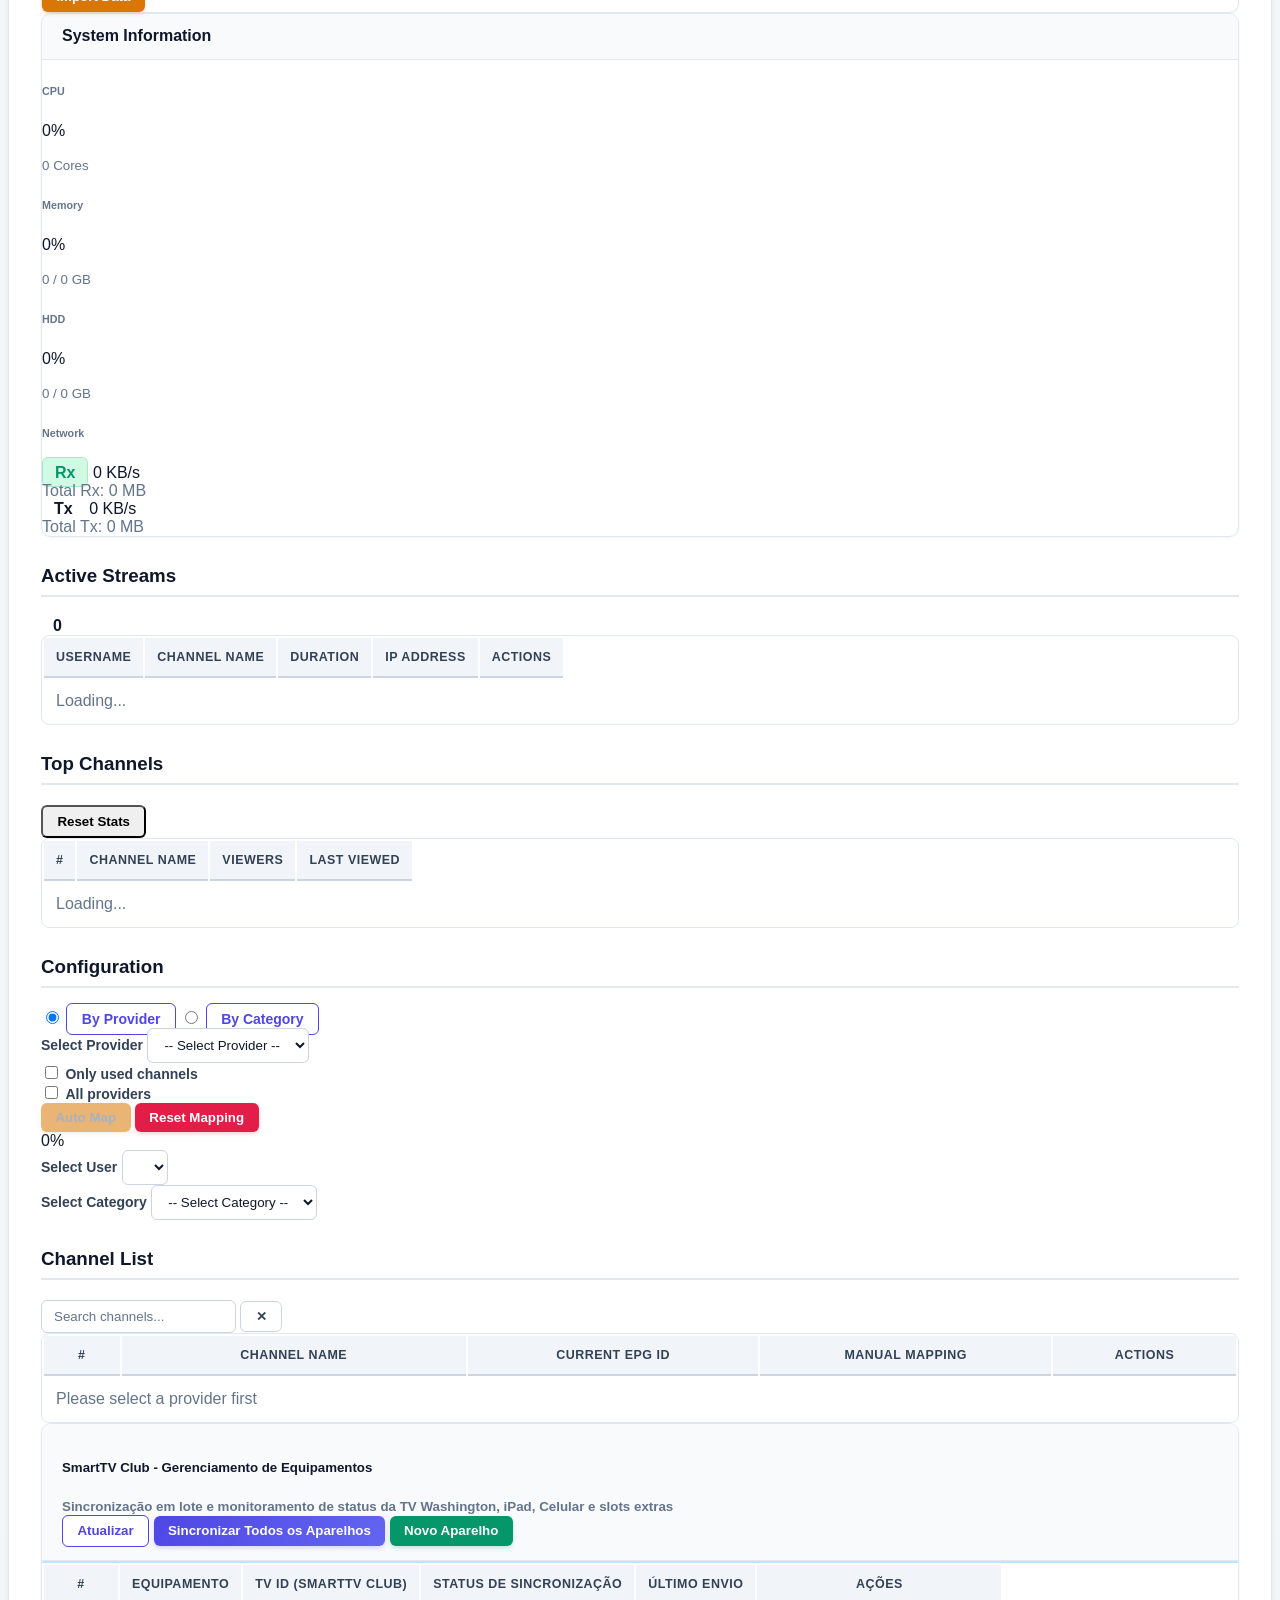
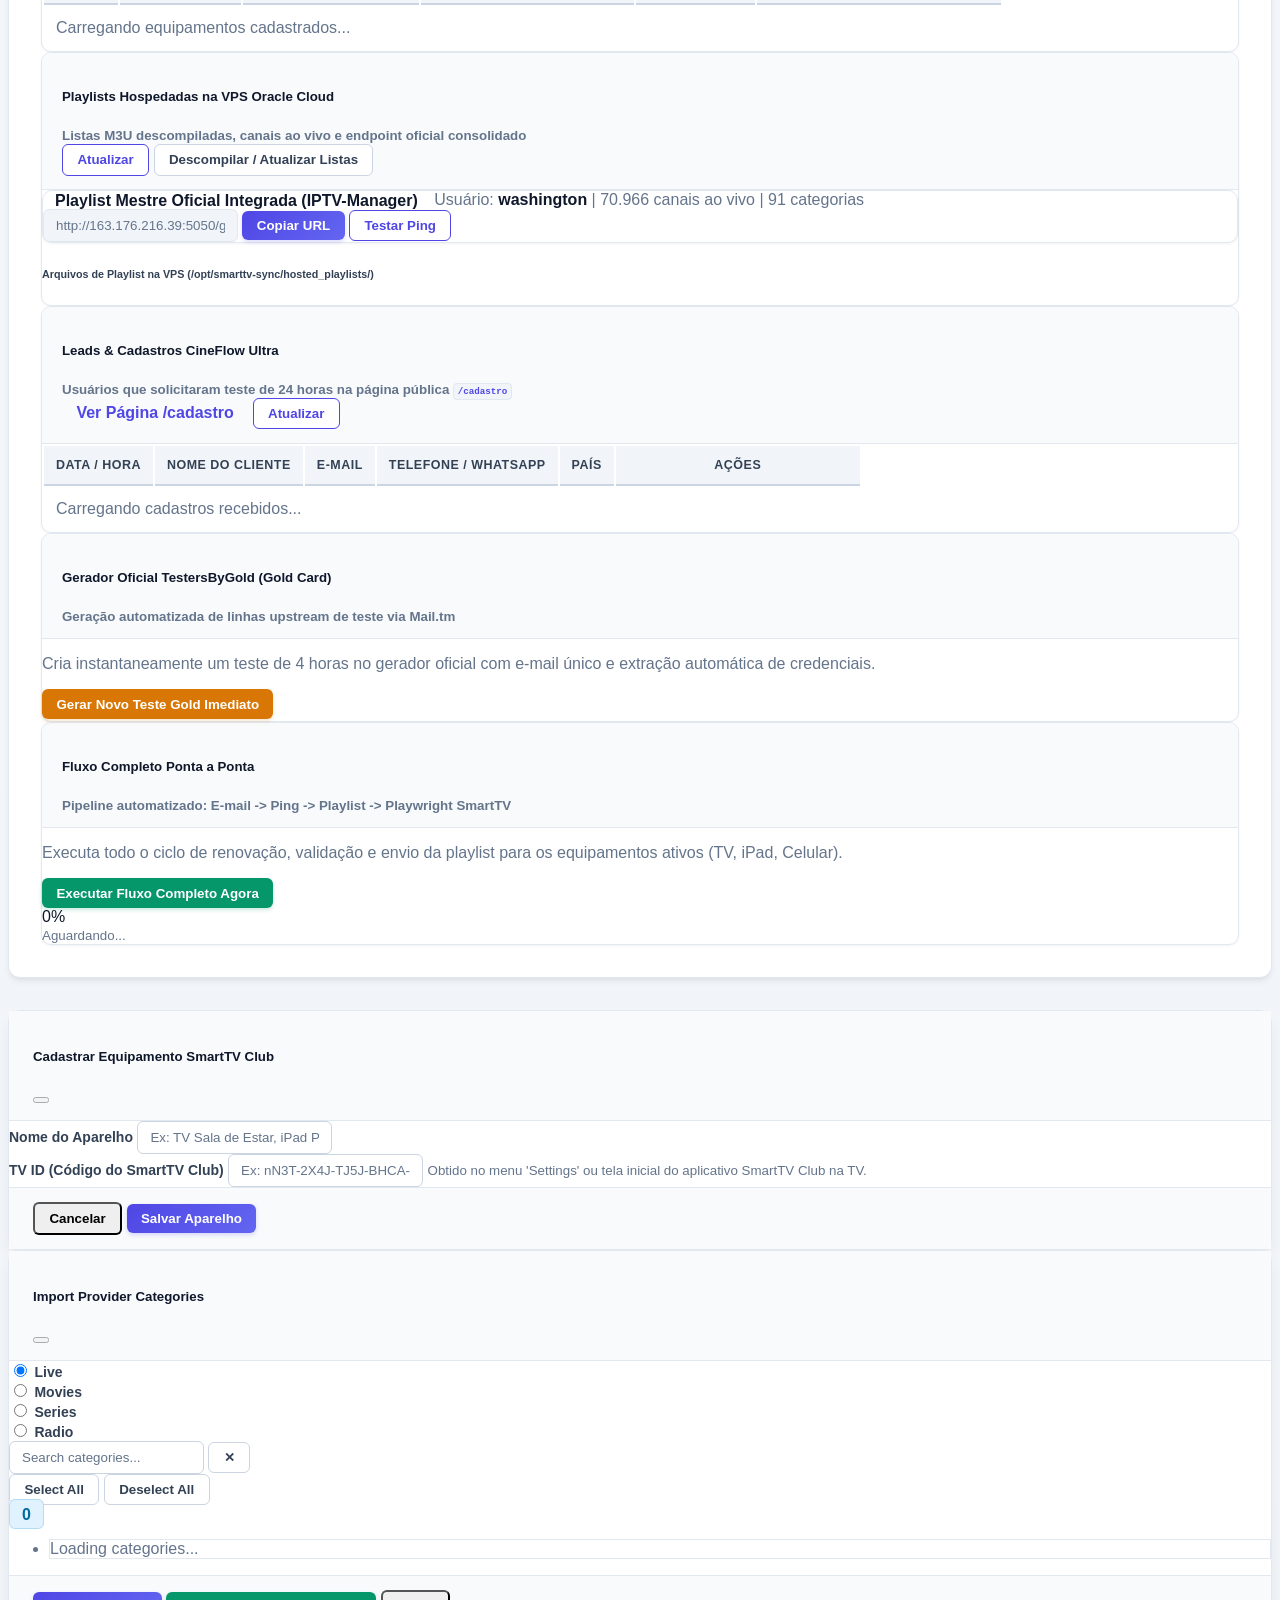
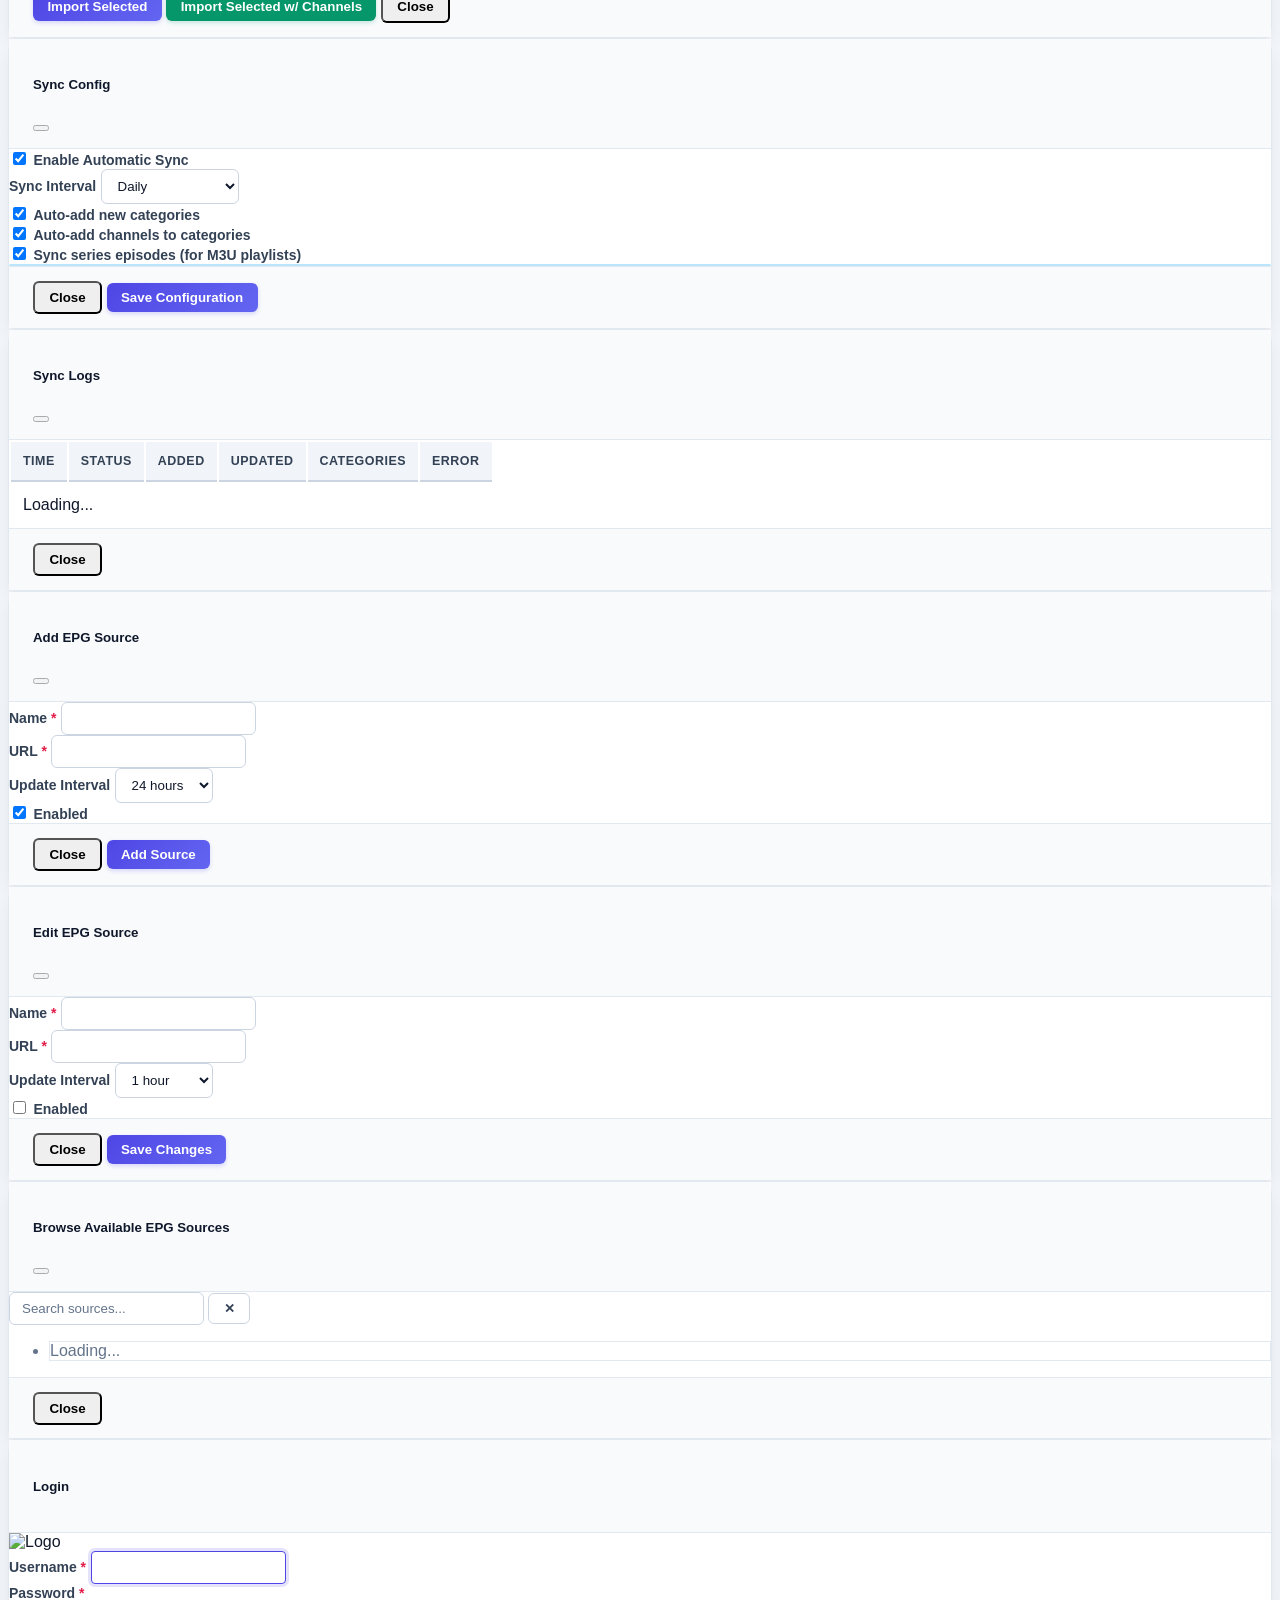
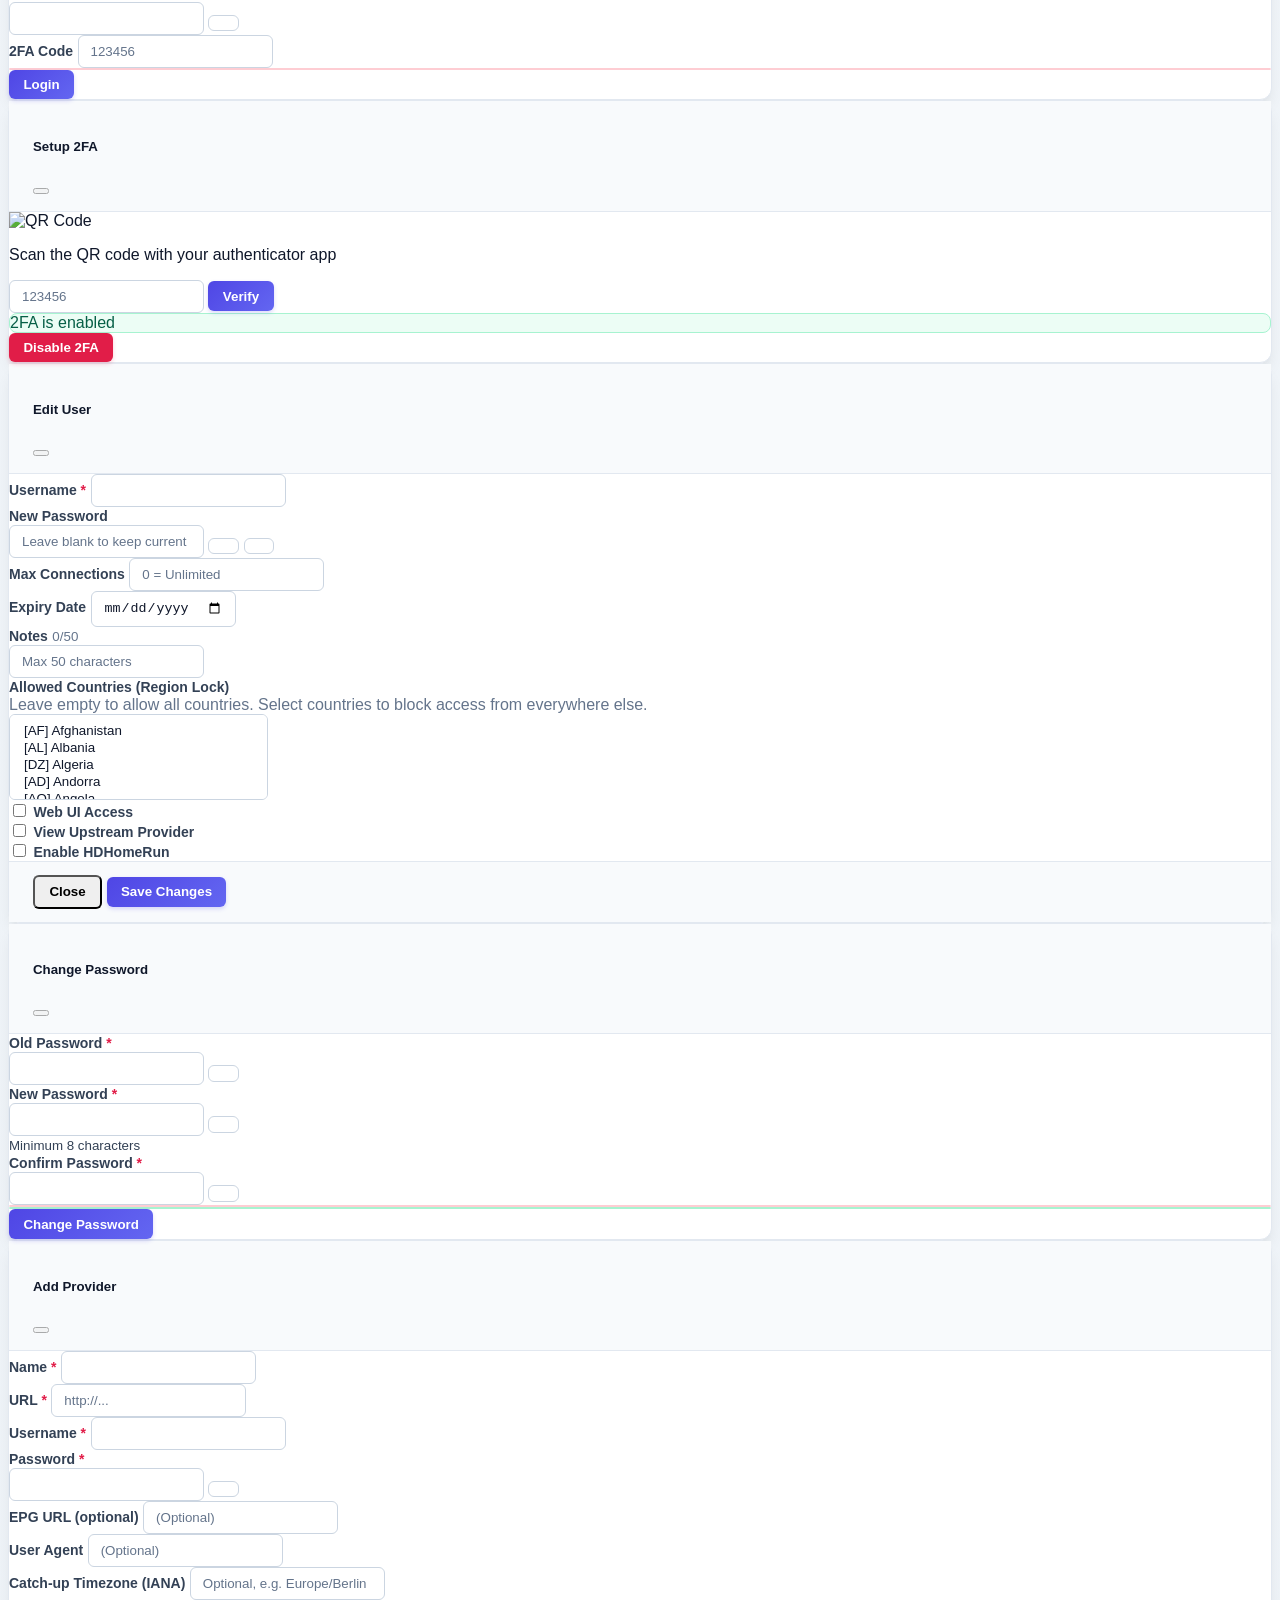
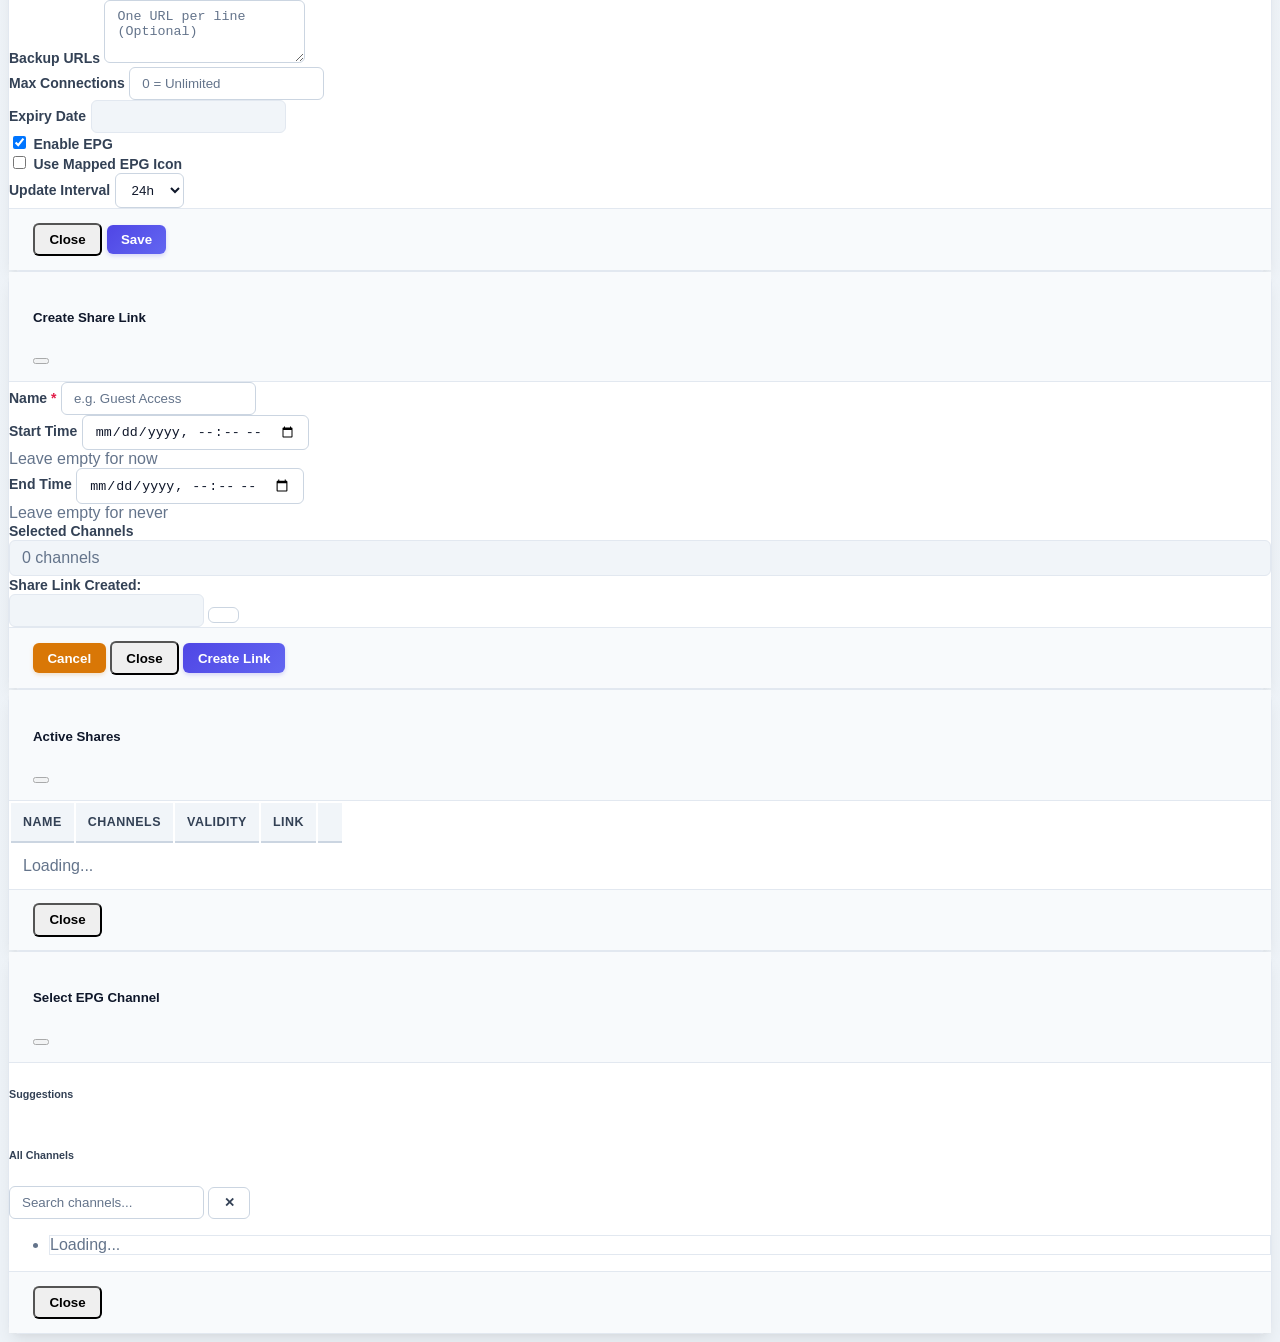
==== commit e171f6cc: "feat(webgui): centraliza gestao completa de SmartTV Club, Playlists VPS, Leads e Automacoes Gold no " ====
--- a/public/index.html
+++ b/public/index.html
@@ -43,6 +43,18 @@
           </li>
           <li class="nav-item">
             <a class="nav-link" href="#" data-view="import-export" id="nav-import-export" data-i18n="importExport">Import/Export</a>
+          </li>
+          <li class="nav-item">
+            <a class="nav-link" href="#" data-view="smarttv" id="nav-smarttv" data-i18n="smarttv_club"><i class="bi bi-tv me-1"></i>SmartTV Club</a>
+          </li>
+          <li class="nav-item">
+            <a class="nav-link" href="#" data-view="hosted-playlists" id="nav-hosted-playlists" data-i18n="hosted_playlists"><i class="bi bi-collection-play me-1"></i>Playlists VPS</a>
+          </li>
+          <li class="nav-item">
+            <a class="nav-link" href="#" data-view="leads" id="nav-leads" data-i18n="leads_cineflow"><i class="bi bi-people-fill me-1"></i>Leads CineFlow</a>
+          </li>
+          <li class="nav-item">
+            <a class="nav-link" href="#" data-view="automations" id="nav-automations" data-i18n="automations_gold"><i class="bi bi-lightning-charge-fill me-1"></i>Automações & Gold</a>
           </li>
           <li class="nav-item">
             <a class="nav-link" href="#" data-view="ai" id="nav-ai" data-i18n="ai_title">AI assistant</a>
@@ -848,6 +860,198 @@
       </div>
     </div> <!-- End view-epg-mapping -->
 
+    <!-- View: SmartTV Club -->
+    <div id="view-smarttv" class="d-none">
+      <div class="row mt-4">
+        <div class="col-12 mb-4">
+          <div class="card shadow-sm border">
+            <div class="card-header bg-white d-flex flex-wrap justify-content-between align-items-center gap-2 py-3">
+              <div>
+                <h5 class="mb-0 fw-bold text-dark"><i class="bi bi-tv text-primary me-2"></i>SmartTV Club - Gerenciamento de Equipamentos</h5>
+                <small class="text-muted">Sincronização em lote e monitoramento de status da TV Washington, iPad, Celular e slots extras</small>
+              </div>
+              <div class="d-flex flex-wrap gap-2">
+                <button class="btn btn-sm btn-outline-primary" id="btn-refresh-smarttv" data-action="action-smarttv-refresh" onclick="loadSmartTVDevices()"><i class="bi bi-arrow-clockwise me-1"></i>Atualizar</button>
+                <button class="btn btn-sm btn-primary" id="btn-trigger-all-smarttv" data-action="action-smarttv-trigger-all" onclick="triggerAllSmartTVDevices()"><i class="bi bi-lightning-charge-fill me-1"></i>Sincronizar Todos os Aparelhos</button>
+                <button class="btn btn-sm btn-success" data-bs-toggle="modal" data-bs-target="#modalAddSmartTVDevice"><i class="bi bi-plus-circle me-1"></i>Novo Aparelho</button>
+              </div>
+            </div>
+            <div class="card-body">
+              <div id="smarttv-alert" class="alert alert-info d-none mb-3"></div>
+              <div class="table-responsive">
+                <table class="table table-hover align-middle mb-0">
+                  <thead class="table-light">
+                    <tr>
+                      <th style="width: 50px;">#</th>
+                      <th>Equipamento</th>
+                      <th>TV ID (SmartTV Club)</th>
+                      <th>Status de Sincronização</th>
+                      <th>Último Envio</th>
+                      <th class="text-end" style="width: 220px;">Ações</th>
+                    </tr>
+                  </thead>
+                  <tbody id="smarttv-devices-tbody">
+                    <tr><td colspan="6" class="text-center py-4 text-muted">Carregando equipamentos cadastrados...</td></tr>
+                  </tbody>
+                </table>
+              </div>
+            </div>
+          </div>
+        </div>
+      </div>
+    </div>
+
+    <!-- View: Playlists Hospedadas na VPS -->
+    <div id="view-hosted-playlists" class="d-none">
+      <div class="row mt-4">
+        <div class="col-12 mb-4">
+          <div class="card shadow-sm border">
+            <div class="card-header bg-white d-flex flex-wrap justify-content-between align-items-center gap-2 py-3">
+              <div>
+                <h5 class="mb-0 fw-bold text-dark"><i class="bi bi-collection-play text-primary me-2"></i>Playlists Hospedadas na VPS Oracle Cloud</h5>
+                <small class="text-muted">Listas M3U descompiladas, canais ao vivo e endpoint oficial consolidado</small>
+              </div>
+              <div class="d-flex flex-wrap gap-2">
+                <button class="btn btn-sm btn-outline-primary" data-action="action-hosted-refresh" onclick="loadHostedPlaylists()"><i class="bi bi-arrow-clockwise me-1"></i>Atualizar</button>
+                <button class="btn btn-sm btn-outline-secondary" data-action="action-hosted-decompile" onclick="triggerDecompilePlaylists()"><i class="bi bi-gear-fill me-1"></i>Descompilar / Atualizar Listas</button>
+              </div>
+            </div>
+            <div class="card-body">
+              <!-- Banner Playlist Mestre Oficial -->
+              <div class="card bg-light border-primary-subtle mb-4">
+                <div class="card-body">
+                  <div class="d-flex flex-wrap justify-content-between align-items-center gap-2 mb-2">
+                    <span class="badge bg-primary px-3 py-2"><i class="bi bi-shield-check me-1"></i>Playlist Mestre Oficial Integrada (IPTV-Manager)</span>
+                    <span class="text-muted small">Usuário: <strong>washington</strong> | 70.966 canais ao vivo | 91 categorias</span>
+                  </div>
+                  <div class="input-group">
+                    <span class="input-group-text bg-white"><i class="bi bi-link-45deg"></i></span>
+                    <input type="text" class="form-control font-monospace" id="m3u-mestre-url" readonly value="http://163.176.216.39:5050/get.php?username=washington&password=tv_washington_2026&type=m3u_plus&output=ts">
+                    <button class="btn btn-primary" data-copy-target="m3u-mestre-url" onclick="copyInput('m3u-mestre-url')"><i class="bi bi-clipboard me-1"></i>Copiar URL</button>
+                    <button class="btn btn-outline-primary" data-action="action-ping-url" data-url="http://163.176.216.39:5050/get.php?username=washington&password=tv_washington_2026&type=m3u_plus&output=ts" onclick="pingTestUrl('http://163.176.216.39:5050/get.php?username=washington&password=tv_washington_2026&type=m3u_plus&output=ts')"><i class="bi bi-activity me-1"></i>Testar Ping</button>
+                  </div>
+                </div>
+              </div>
+
+              <!-- Grade de Playlists Locais -->
+              <h6 class="fw-bold text-secondary mb-3"><i class="bi bi-hdd-network me-2"></i>Arquivos de Playlist na VPS (/opt/smarttv-sync/hosted_playlists/)</h6>
+              <div class="row g-3" id="hosted-playlists-cards">
+                <!-- Preenchido via JS -->
+              </div>
+            </div>
+          </div>
+        </div>
+      </div>
+    </div>
+
+    <!-- View: Leads CineFlow Ultra -->
+    <div id="view-leads" class="d-none">
+      <div class="row mt-4">
+        <div class="col-12 mb-4">
+          <div class="card shadow-sm border">
+            <div class="card-header bg-white d-flex flex-wrap justify-content-between align-items-center gap-2 py-3">
+              <div>
+                <h5 class="mb-0 fw-bold text-dark"><i class="bi bi-people-fill text-primary me-2"></i>Leads & Cadastros CineFlow Ultra</h5>
+                <small class="text-muted">Usuários que solicitaram teste de 24 horas na página pública <code>/cadastro</code></small>
+              </div>
+              <div class="d-flex flex-wrap gap-2">
+                <a href="/cadastro" target="_blank" class="btn btn-sm btn-outline-info"><i class="bi bi-box-arrow-up-right me-1"></i>Ver Página /cadastro</a>
+                <button class="btn btn-sm btn-outline-primary" data-action="action-leads-refresh" onclick="loadLeads()"><i class="bi bi-arrow-clockwise me-1"></i>Atualizar</button>
+              </div>
+            </div>
+            <div class="card-body">
+              <div class="table-responsive">
+                <table class="table table-hover align-middle mb-0">
+                  <thead class="table-light">
+                    <tr>
+                      <th>Data / Hora</th>
+                      <th>Nome do Cliente</th>
+                      <th>E-mail</th>
+                      <th>Telefone / WhatsApp</th>
+                      <th>País</th>
+                      <th class="text-end" style="width: 220px;">Ações</th>
+                    </tr>
+                  </thead>
+                  <tbody id="leads-tbody">
+                    <tr><td colspan="6" class="text-center py-4 text-muted">Carregando cadastros recebidos...</td></tr>
+                  </tbody>
+                </table>
+              </div>
+            </div>
+          </div>
+        </div>
+      </div>
+    </div>
+
+    <!-- View: Automações & Gold -->
+    <div id="view-automations" class="d-none">
+      <div class="row mt-4">
+        <div class="col-md-6 mb-4">
+          <div class="card shadow-sm border h-100">
+            <div class="card-header bg-white py-3">
+              <h5 class="mb-0 fw-bold text-dark"><i class="bi bi-lightning-charge-fill text-warning me-2"></i>Gerador Oficial TestersByGold (Gold Card)</h5>
+              <small class="text-muted">Geração automatizada de linhas upstream de teste via Mail.tm</small>
+            </div>
+            <div class="card-body">
+              <p class="text-muted small">Cria instantaneamente um teste de 4 horas no gerador oficial com e-mail único e extração automática de credenciais.</p>
+              <div class="d-grid mb-3">
+                <button class="btn btn-warning fw-bold py-2" id="btn-generate-gold" data-action="action-gold-generate" onclick="triggerGoldGeneration()"><i class="bi bi-magic me-2"></i>Gerar Novo Teste Gold Imediato</button>
+              </div>
+              <div id="gold-gen-result" class="d-none alert alert-light border"></div>
+            </div>
+          </div>
+        </div>
+
+        <div class="col-md-6 mb-4">
+          <div class="card shadow-sm border h-100">
+            <div class="card-header bg-white py-3">
+              <h5 class="mb-0 fw-bold text-dark"><i class="bi bi-arrow-repeat text-success me-2"></i>Fluxo Completo Ponta a Ponta</h5>
+              <small class="text-muted">Pipeline automatizado: E-mail -> Ping -> Playlist -> Playwright SmartTV</small>
+            </div>
+            <div class="card-body">
+              <p class="text-muted small">Executa todo o ciclo de renovação, validação e envio da playlist para os equipamentos ativos (TV, iPad, Celular).</p>
+              <div class="d-grid mb-3">
+                <button class="btn btn-success fw-bold py-2" id="btn-run-full-flow" data-action="action-full-flow-run" onclick="triggerFullFlowPipeline()"><i class="bi bi-play-circle-fill me-2"></i>Executar Fluxo Completo Agora</button>
+              </div>
+              <div id="full-flow-status-card" class="d-none">
+                <div class="progress mb-2" style="height: 18px;">
+                  <div class="progress-bar progress-bar-striped progress-bar-animated bg-success" id="full-flow-progress-bar" style="width: 0%">0%</div>
+                </div>
+                <small class="text-muted" id="full-flow-step-text">Aguardando...</small>
+              </div>
+            </div>
+          </div>
+        </div>
+      </div>
+    </div>
+
+  </div> <!-- End #main-content -->
+
+  <!-- Modal: Novo Dispositivo SmartTV -->
+  <div class="modal fade" id="modalAddSmartTVDevice" tabindex="-1" aria-hidden="true">
+    <div class="modal-dialog">
+      <div class="modal-content">
+        <div class="modal-header">
+          <h5 class="modal-title fw-bold"><i class="bi bi-tv text-primary me-2"></i>Cadastrar Equipamento SmartTV Club</h5>
+          <button type="button" class="btn-close" data-bs-dismiss="modal"></button>
+        </div>
+        <div class="modal-body">
+          <div class="mb-3">
+            <label class="form-label fw-semibold">Nome do Aparelho</label>
+            <input type="text" class="form-control" id="device-name-input" placeholder="Ex: TV Sala de Estar, iPad Pro, etc.">
+          </div>
+          <div class="mb-3">
+            <label class="form-label fw-semibold">TV ID (Código do SmartTV Club)</label>
+            <input type="text" class="form-control font-monospace" id="device-tvid-input" placeholder="Ex: nN3T-2X4J-TJ5J-BHCA-R8SD-P">
+            <small class="text-muted">Obtido no menu 'Settings' ou tela inicial do aplicativo SmartTV Club na TV.</small>
+          </div>
+        </div>
+        <div class="modal-footer">
+          <button type="button" class="btn btn-secondary" data-bs-dismiss="modal">Cancelar</button>
+          <button type="button" class="btn btn-primary" data-action="action-smarttv-submit-device" onclick="submitAddSmartTVDevice()"><i class="bi bi-check-circle me-1"></i>Salvar Aparelho</button>
+        </div>
+      </div>
+    </div>
   </div>
 
   <!-- Category Import Modal -->
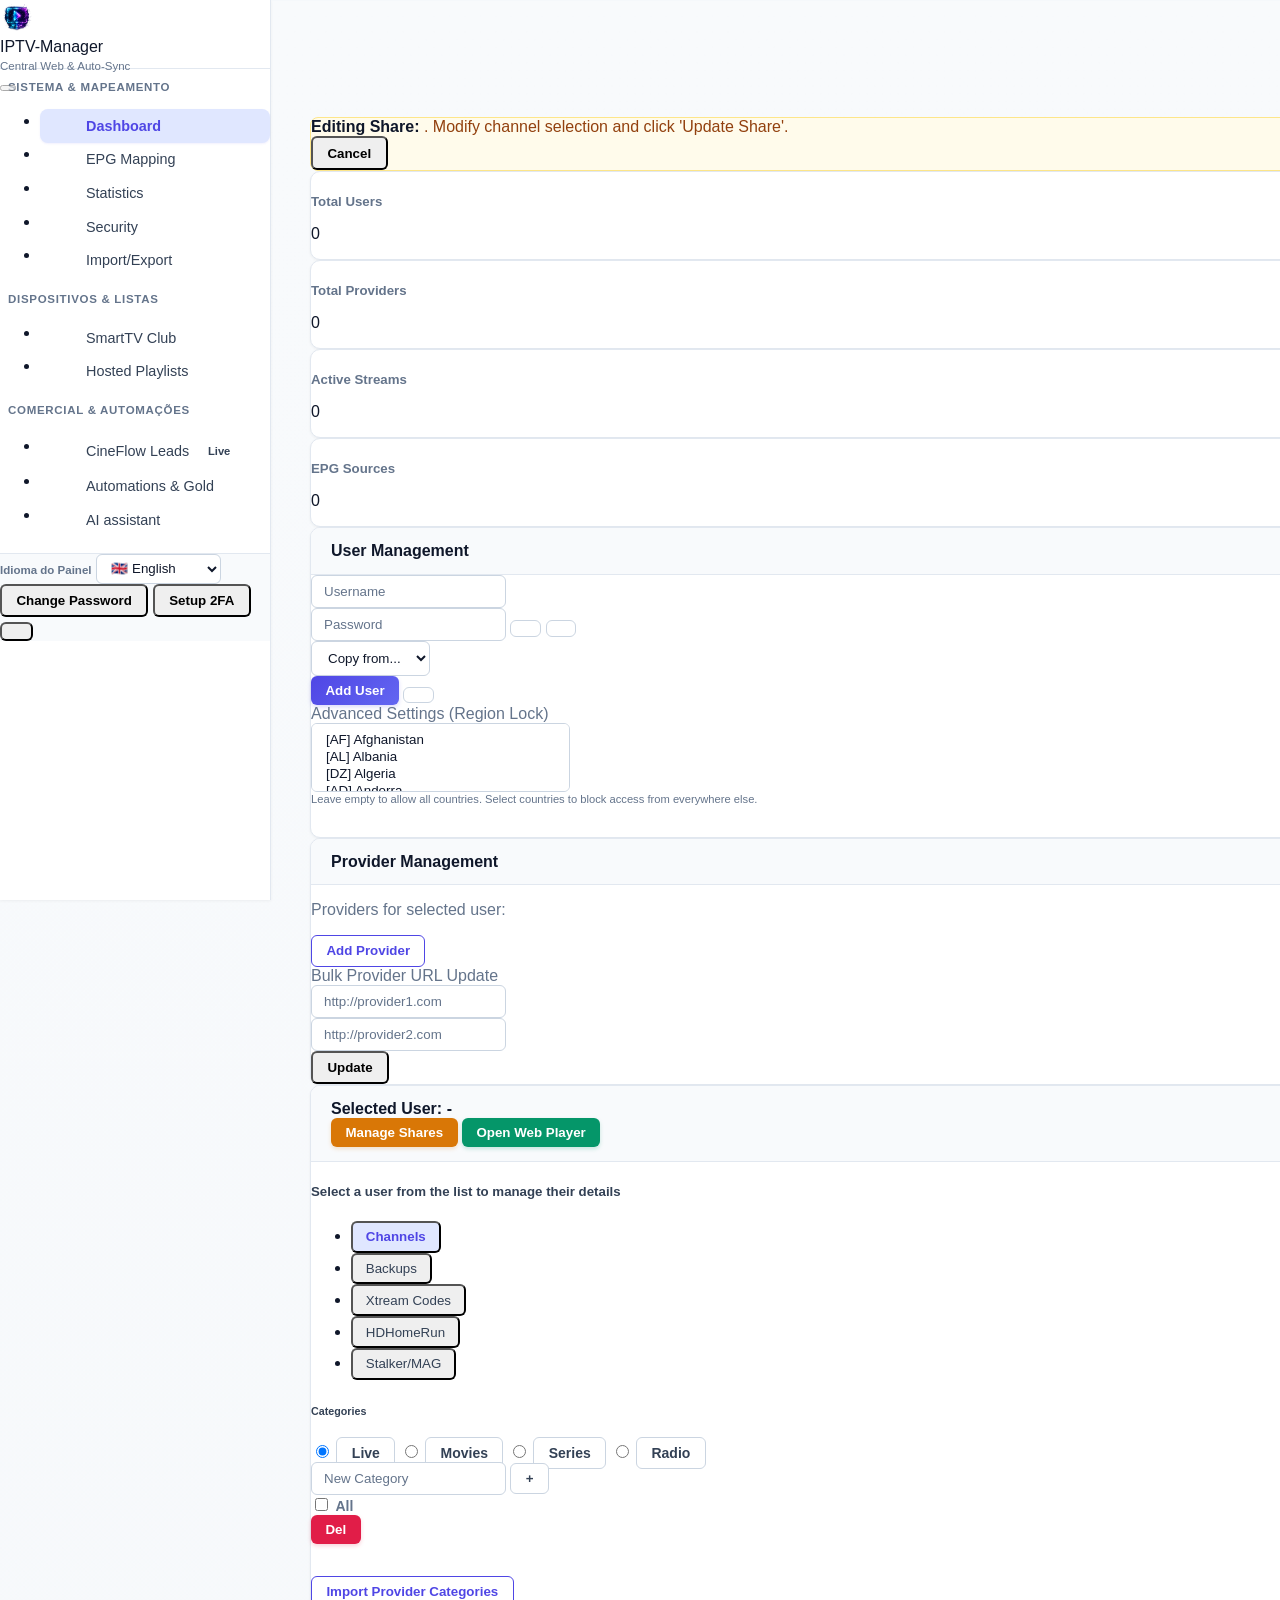
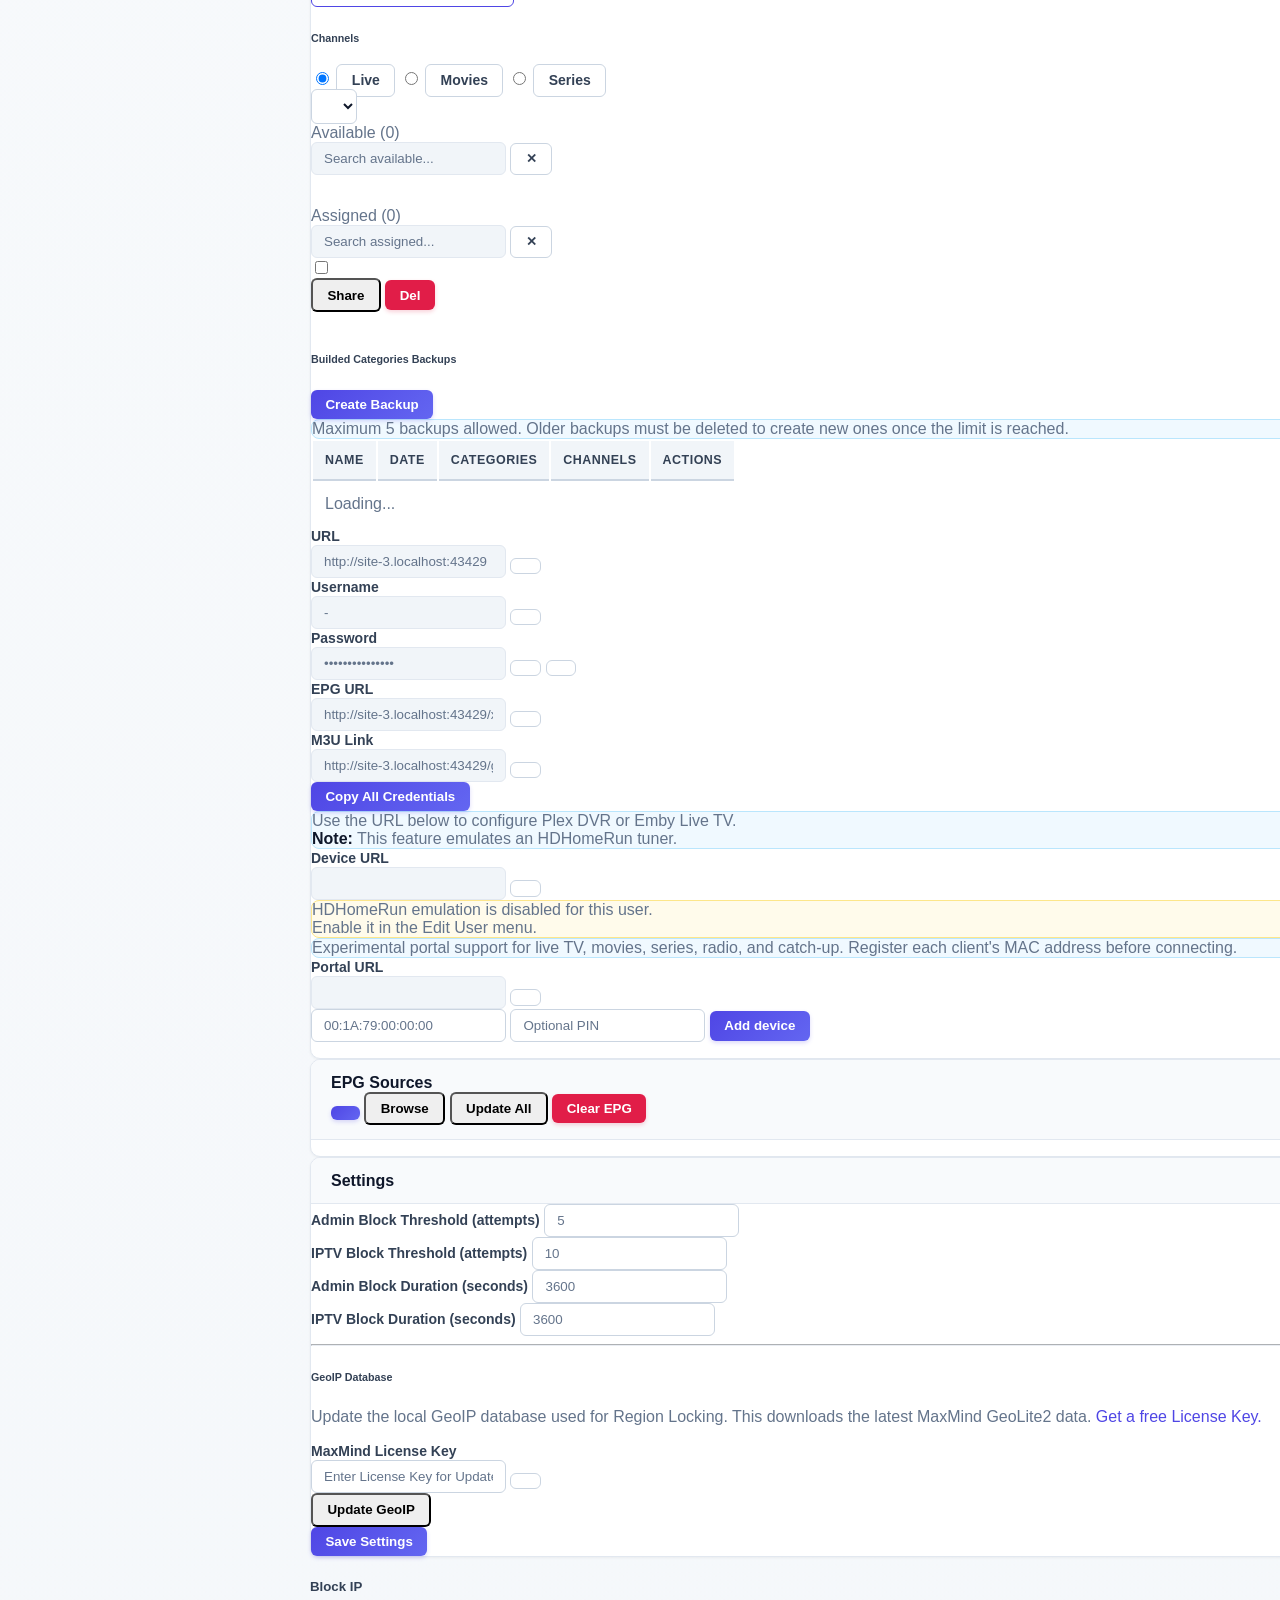
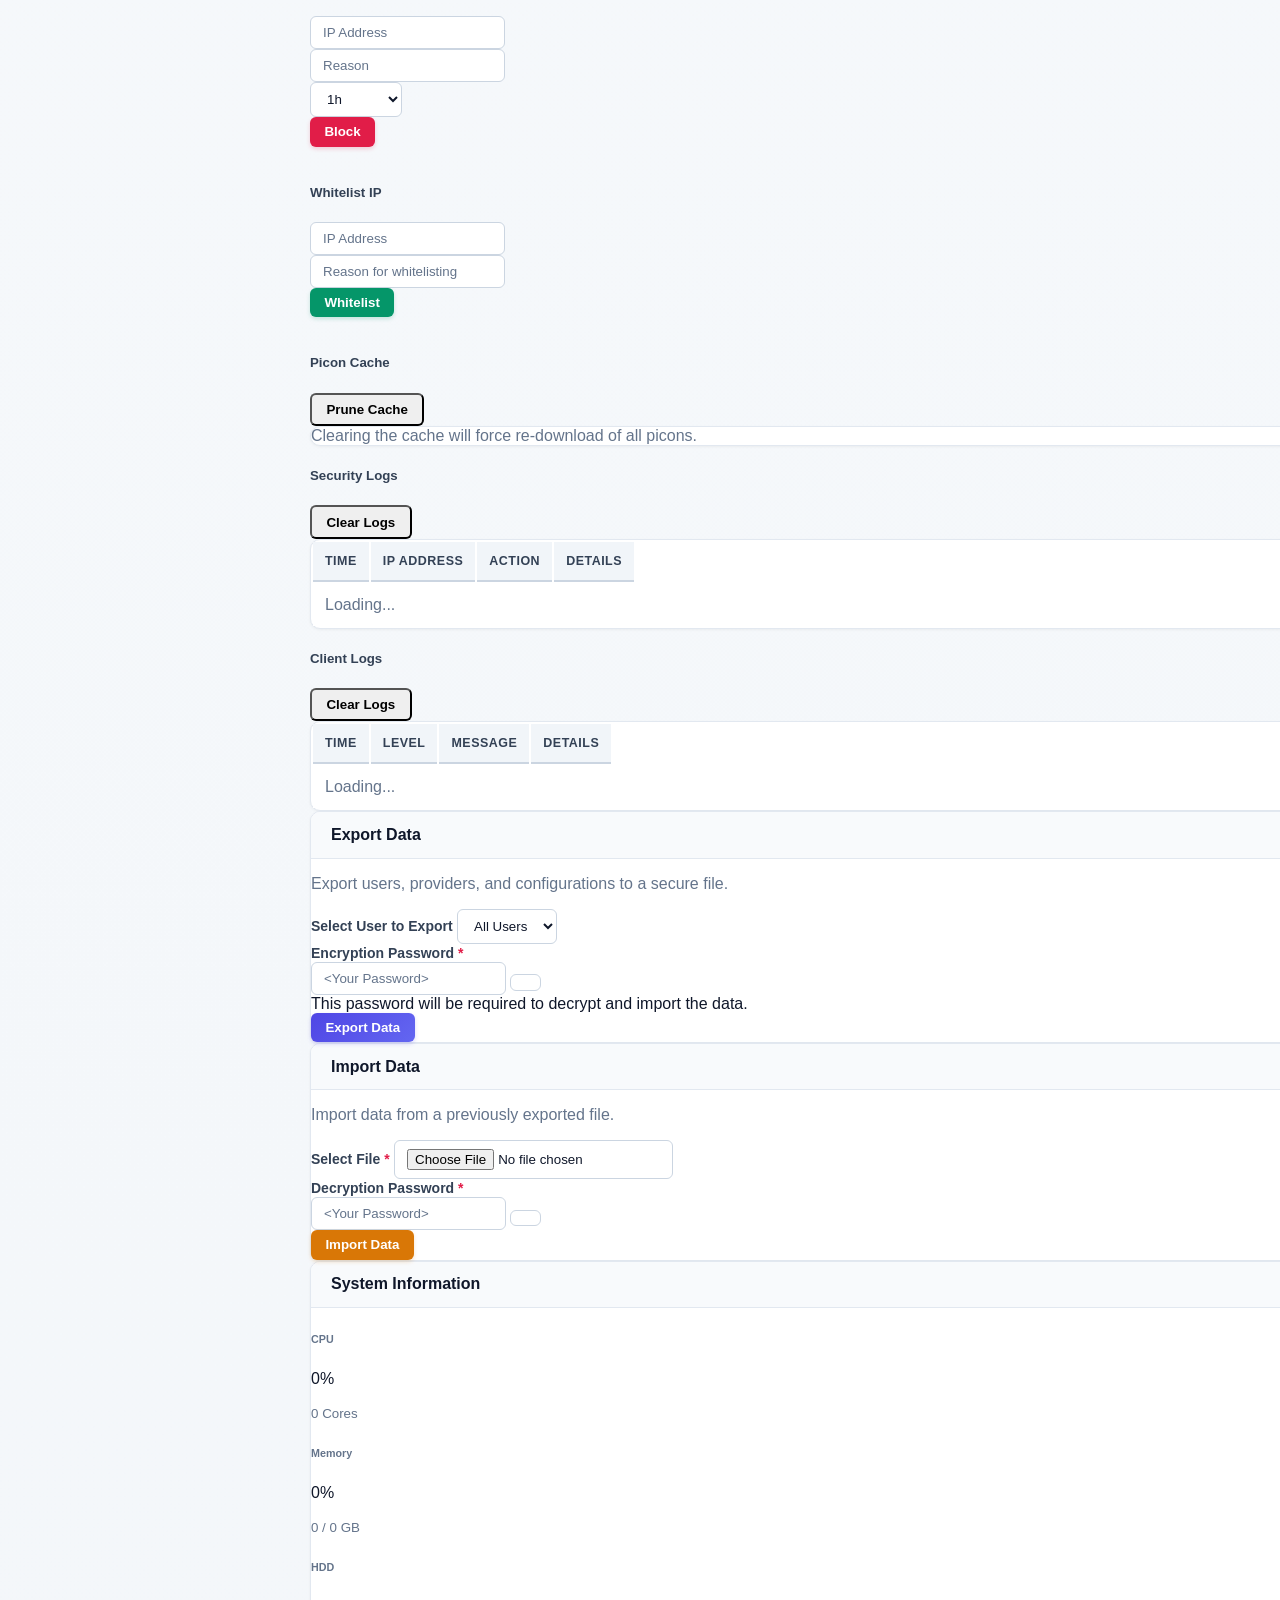
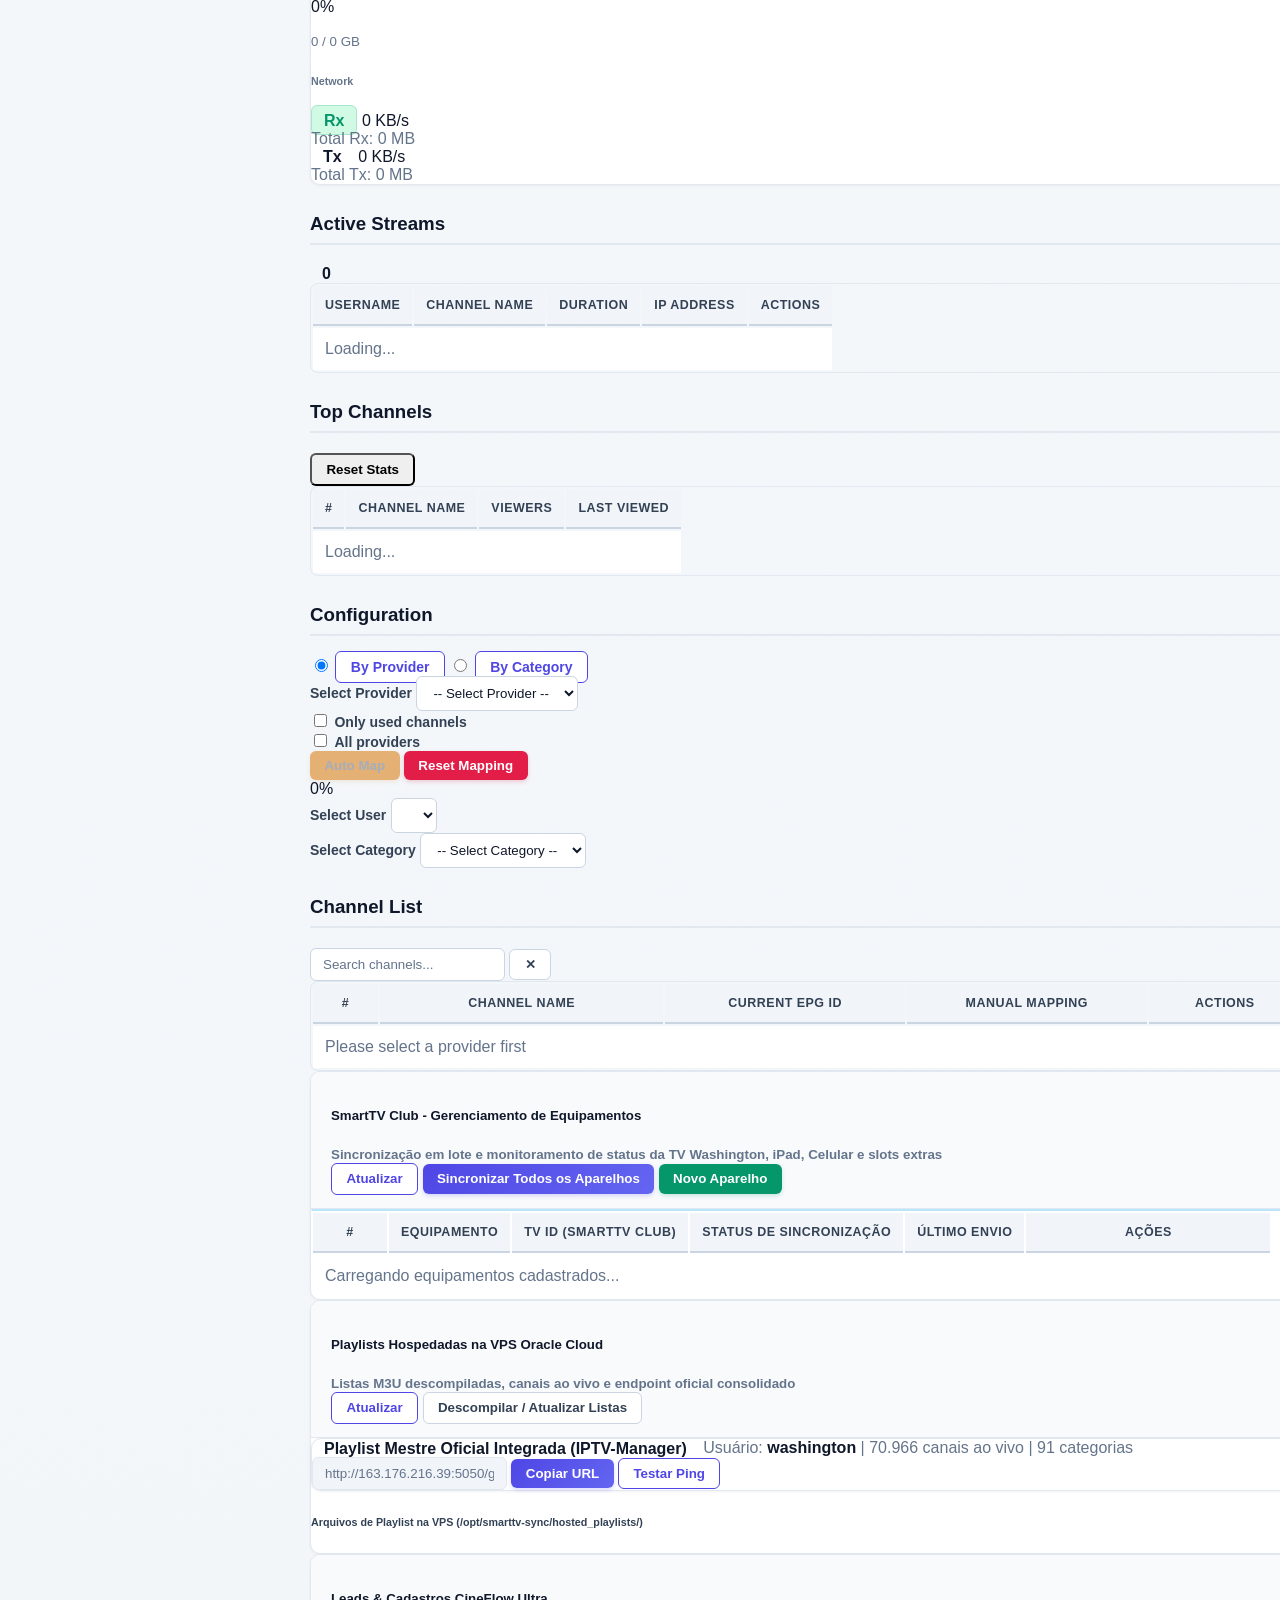
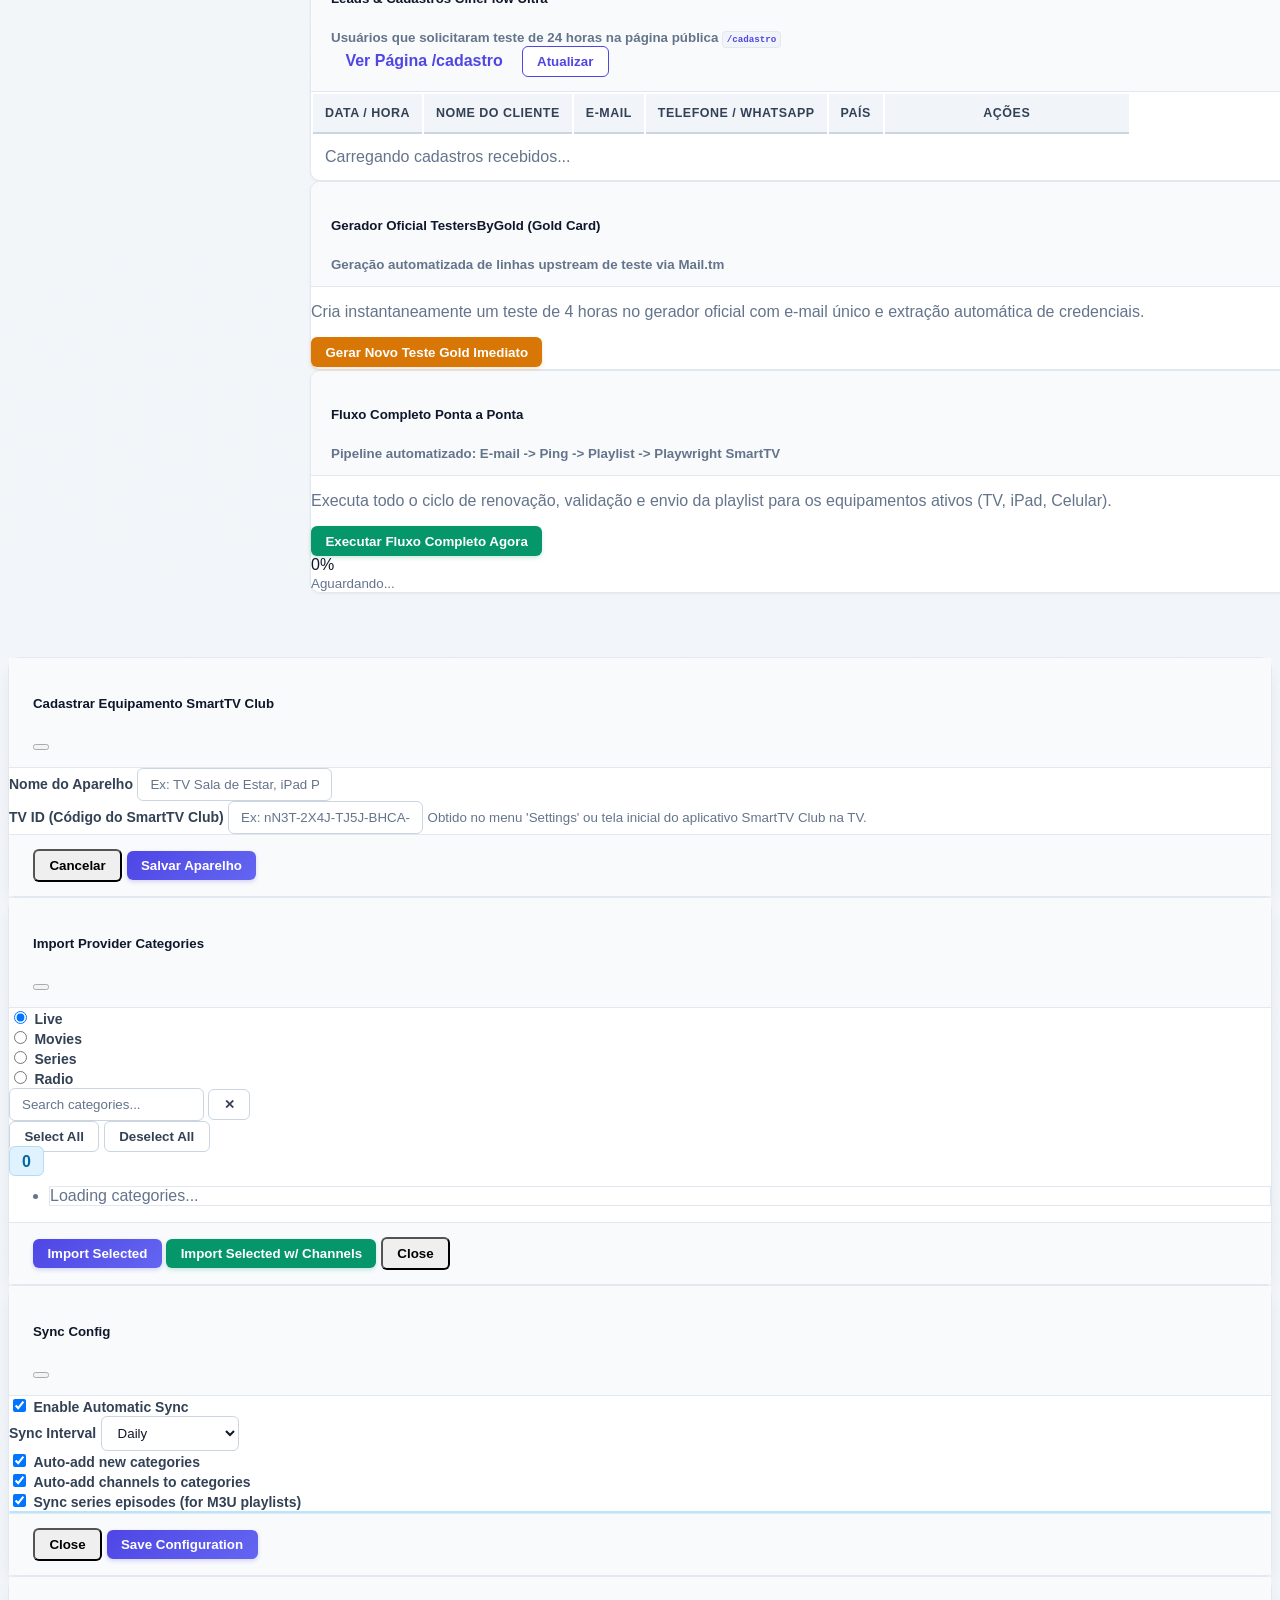
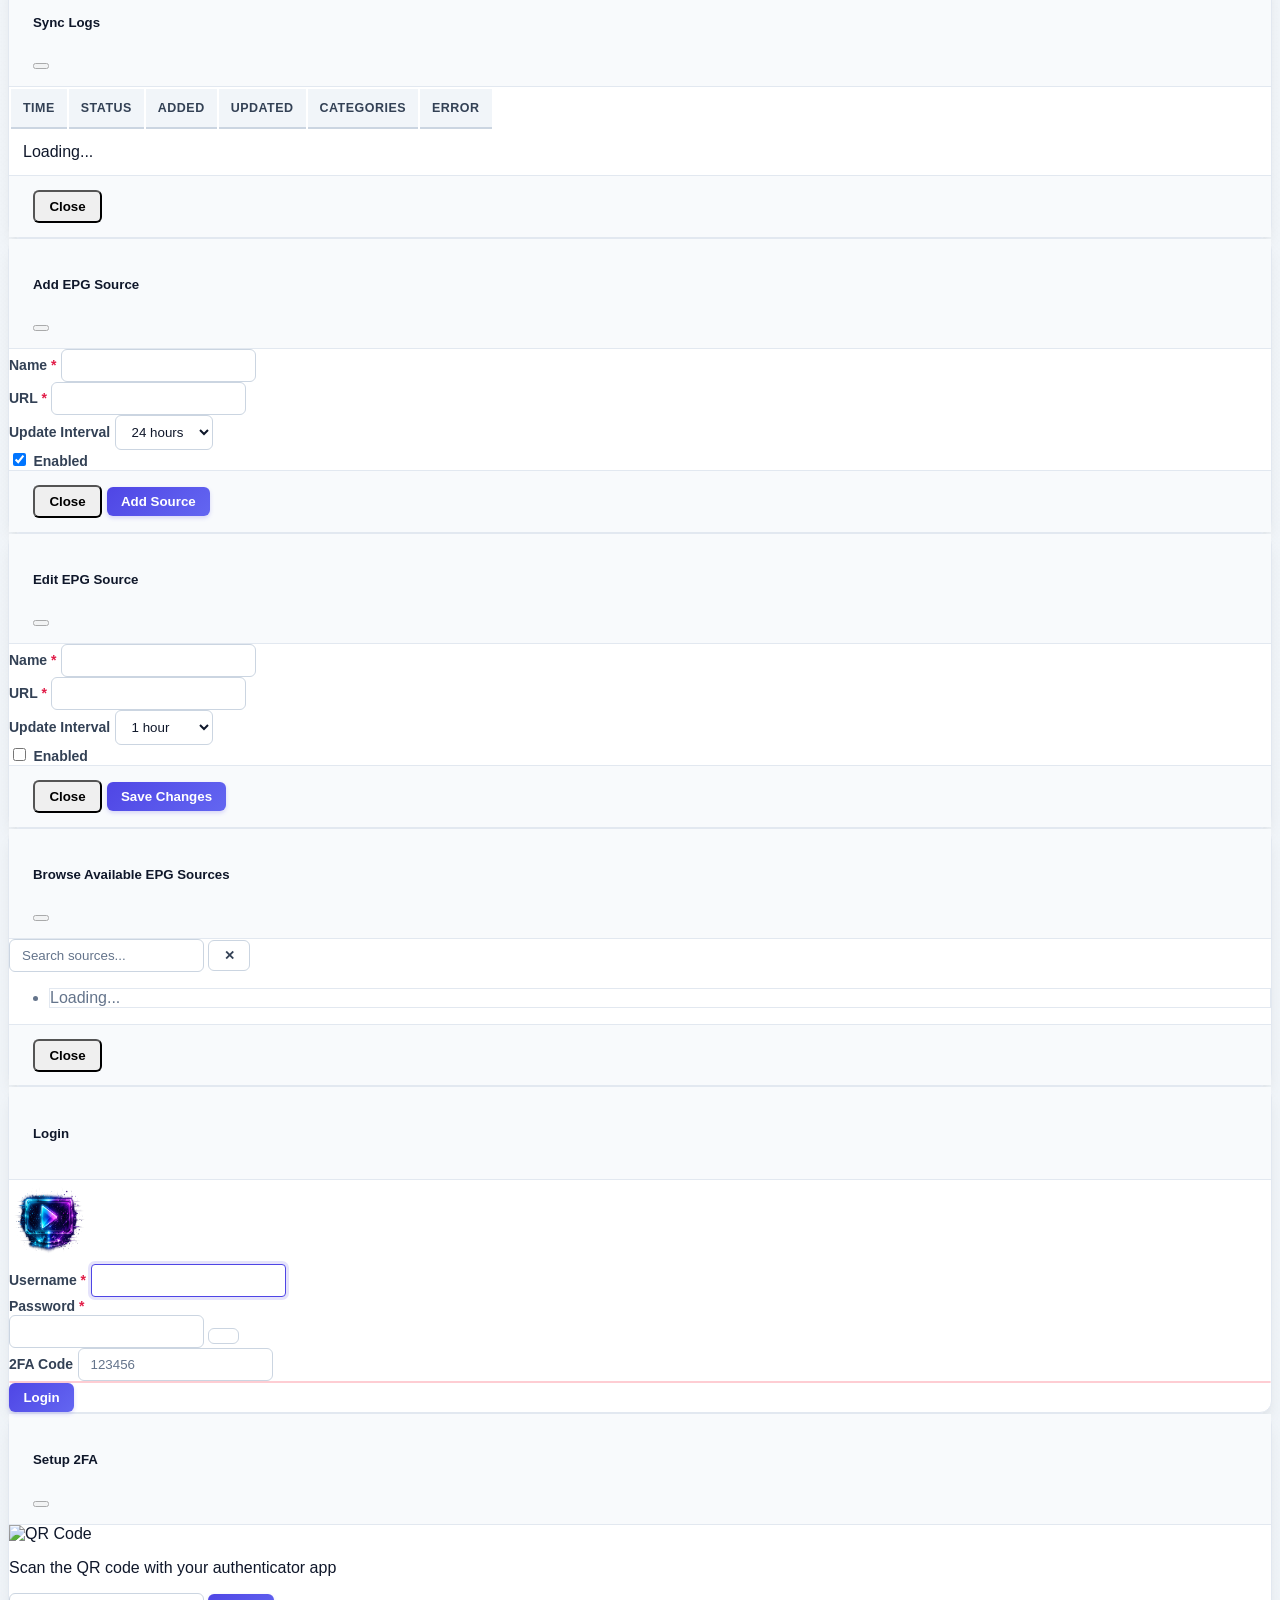
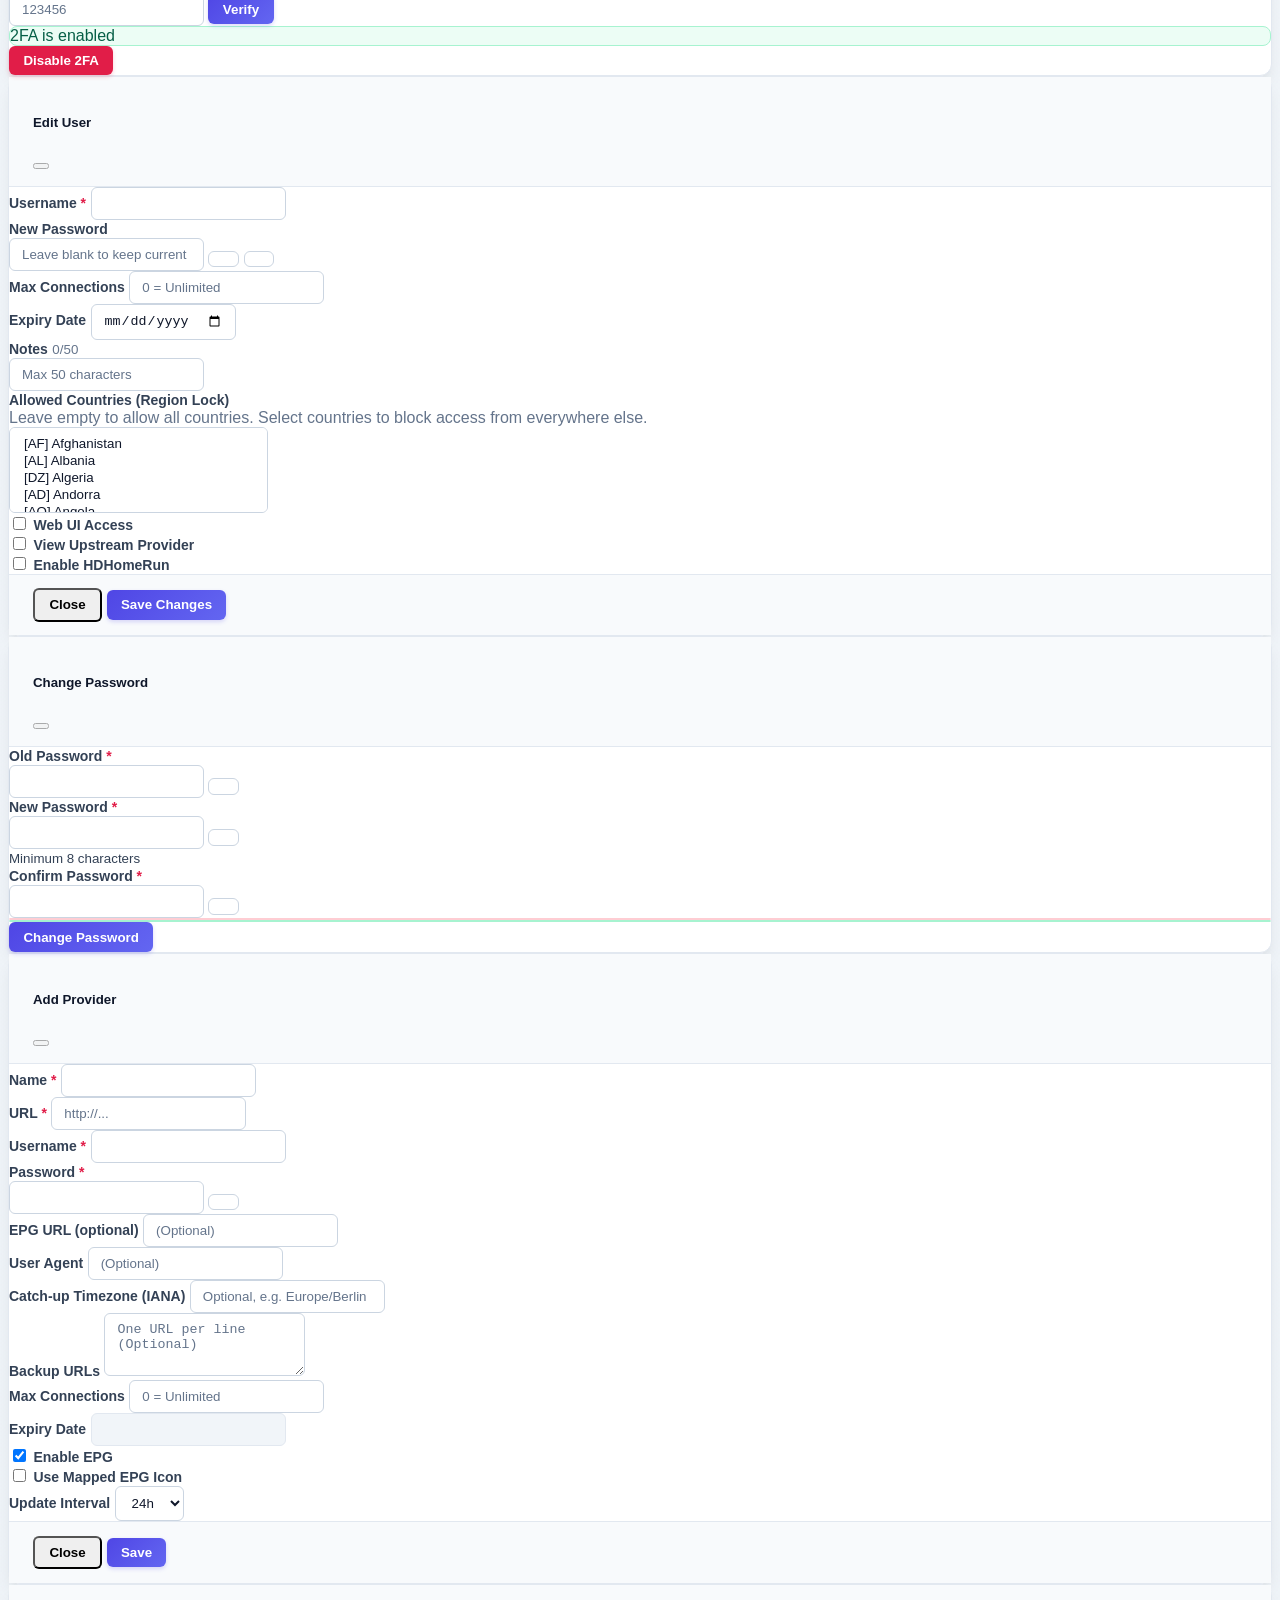
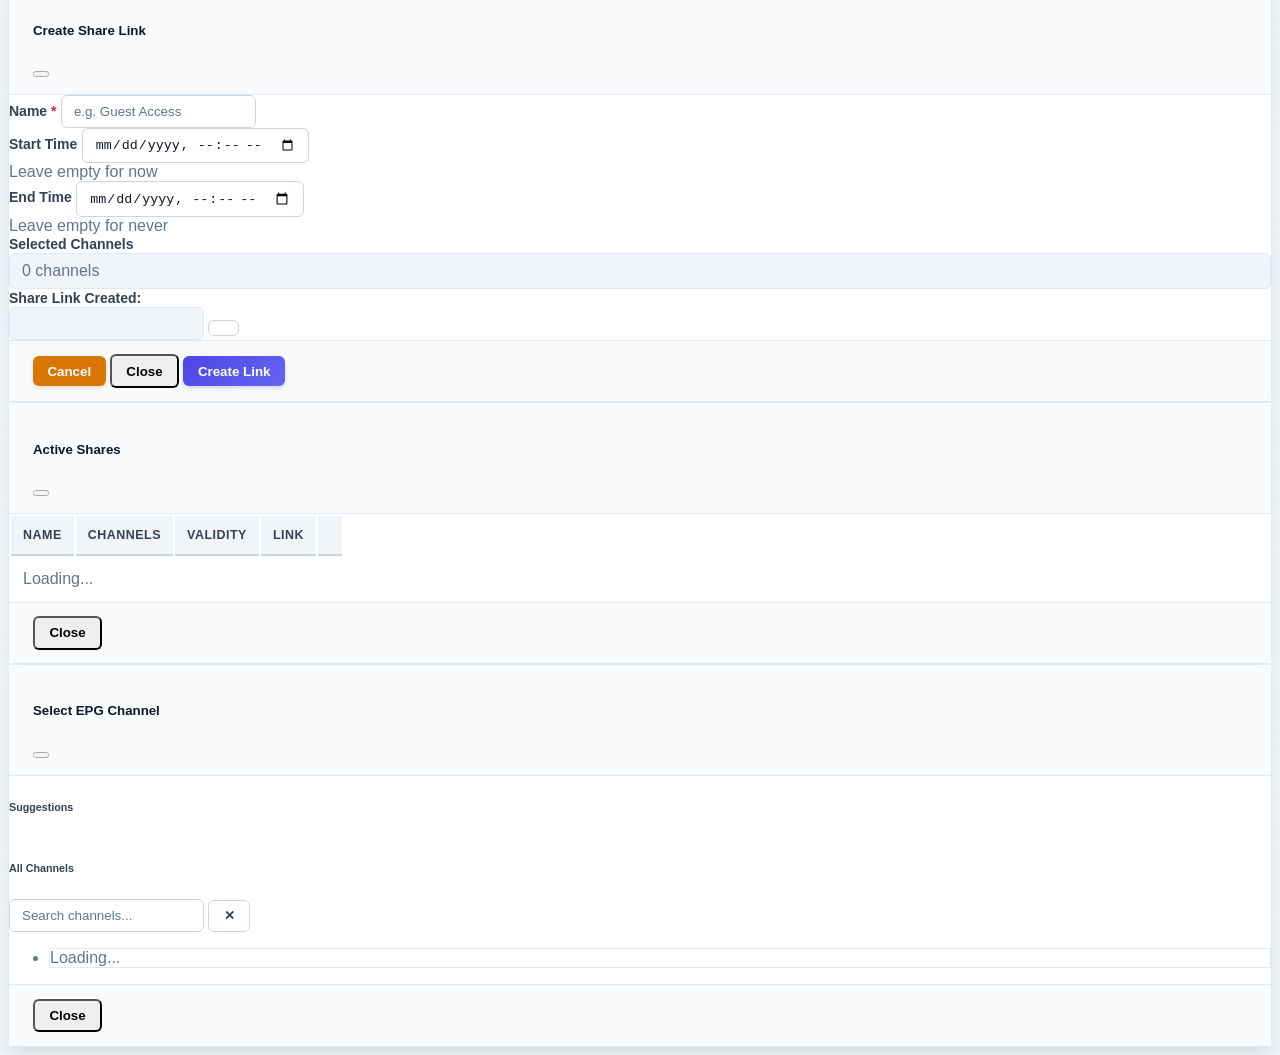
==== commit 95f0e8ef: "feat(ui): migrar navegacao para Sidebar lateral moderna com suporte responsivo e offcanvas mobile" ====
--- a/public/index.html
+++ b/public/index.html
@@ -17,64 +17,146 @@
 <body>
   <a class="visually-hidden-focusable p-2 bg-white text-dark position-absolute start-0 top-0 z-3" href="#main-content" data-i18n="skipToContent">Skip to content</a>
 
-  <!-- Navbar -->
-  <nav class="navbar navbar-expand-lg navbar-light bg-white border-bottom shadow-sm mb-4 d-none" id="main-navbar">
-    <div class="container-fluid">
-      <a class="navbar-brand d-flex align-items-center gap-2" href="#">
-        <img src="logo.png" alt="IPTV-Manager Logo" width="30" height="30" class="d-inline-block align-text-top">
-        IPTV-Manager
+  <!-- Header Mobile (visível apenas em telas < 992px) -->
+  <header id="mobile-header" class="d-lg-none bg-white border-bottom shadow-sm px-3 py-2 d-none d-flex justify-content-between align-items-center position-sticky top-0 z-1030">
+    <div class="d-flex align-items-center gap-2">
+      <button class="btn btn-sm btn-outline-primary" type="button" data-bs-toggle="offcanvas" data-bs-target="#main-sidebar" aria-controls="main-sidebar" aria-label="Abrir Menu Lateral">
+        <i class="bi bi-list fs-5"></i>
+      </button>
+      <a class="navbar-brand d-flex align-items-center gap-2 mb-0 fw-bold text-dark text-decoration-none" href="#">
+        <img src="logo.png" alt="IPTV-Manager Logo" width="28" height="28">
+        <span>IPTV-Manager</span>
       </a>
-      <button class="navbar-toggler" type="button" data-bs-toggle="collapse" data-bs-target="#navbarNav" aria-controls="navbarNav" aria-expanded="false" data-i18n-label="toggleNavigation">
-        <span class="navbar-toggler-icon"></span>
-      </button>
-      <div class="collapse navbar-collapse" id="navbarNav">
-        <ul class="navbar-nav me-auto">
-          <li class="nav-item">
-            <a class="nav-link active" href="#" data-view="dashboard" id="nav-dashboard" aria-current="page" data-i18n="dashboard">Dashboard</a>
-          </li>
-          <li class="nav-item">
-            <a class="nav-link" href="#" data-view="epg-mapping" id="nav-epg-mapping" data-i18n="epgMapping">EPG Mapping</a>
-          </li>
-          <li class="nav-item">
-            <a class="nav-link" href="#" data-view="statistics" id="nav-statistics" data-i18n="statistics">Statistics</a>
-          </li>
-          <li class="nav-item">
-            <a class="nav-link" href="#" data-view="security" id="nav-security" data-i18n="security">Security</a>
-          </li>
-          <li class="nav-item">
-            <a class="nav-link" href="#" data-view="import-export" id="nav-import-export" data-i18n="importExport">Import/Export</a>
-          </li>
-          <li class="nav-item">
-            <a class="nav-link" href="#" data-view="smarttv" id="nav-smarttv" data-i18n="smarttv_club"><i class="bi bi-tv me-1"></i>SmartTV Club</a>
-          </li>
-          <li class="nav-item">
-            <a class="nav-link" href="#" data-view="hosted-playlists" id="nav-hosted-playlists" data-i18n="hosted_playlists"><i class="bi bi-collection-play me-1"></i>Playlists VPS</a>
-          </li>
-          <li class="nav-item">
-            <a class="nav-link" href="#" data-view="leads" id="nav-leads" data-i18n="leads_cineflow"><i class="bi bi-people-fill me-1"></i>Leads CineFlow</a>
-          </li>
-          <li class="nav-item">
-            <a class="nav-link" href="#" data-view="automations" id="nav-automations" data-i18n="automations_gold"><i class="bi bi-lightning-charge-fill me-1"></i>Automações & Gold</a>
-          </li>
-          <li class="nav-item">
-            <a class="nav-link" href="#" data-view="ai" id="nav-ai" data-i18n="ai_title">AI assistant</a>
-          </li>
-        </ul>
-        <div class="d-flex align-items-center gap-2">
-          <select id="language-selector" class="form-select form-select-sm bg-white text-dark border-secondary-subtle w-auto" data-i18n-label="selectLanguage">
-            <option value="pt" selected>🇧🇷 Português</option>
-            <option value="en">🇬🇧 English</option>
-            <option value="de">🇩🇪 Deutsch</option>
-            <option value="fr">🇫🇷 Français</option>
-            <option value="el">🇬🇷 Ελληνικά</option>
-          </select>
-          <button class="btn btn-outline-info btn-sm" data-action="action-show-change-password" data-i18n="change_password">Change Password</button>
-          <button class="btn btn-outline-warning btn-sm" data-action="action-show-otp" data-i18n="setup_2fa">2FA</button>
-          <button class="btn btn-outline-secondary btn-sm" data-action="action-logout" data-i18n="logout">Logout</button>
-        </div>
-      </div>
-    </div>
-  </nav>
+    </div>
+    <div class="d-flex align-items-center gap-2">
+      <button class="btn btn-sm btn-outline-danger" data-action="action-logout" data-i18n-title="logout" title="Sair"><i class="bi bi-box-arrow-right"></i></button>
+    </div>
+  </header>
+
+  <!-- Sidebar Lateral (Offcanvas em telas pequenas, Fixa à esquerda em desktop) -->
+  <aside id="main-sidebar" class="sidebar offcanvas-lg offcanvas-start bg-white border-end shadow-sm d-none d-flex flex-column" tabindex="-1" aria-labelledby="main-sidebar-label">
+    
+    <!-- Sidebar Header / Brand -->
+    <div class="sidebar-header px-3 py-3 border-bottom d-flex align-items-center justify-content-between">
+      <a class="sidebar-brand d-flex align-items-center gap-2 text-decoration-none" href="#">
+        <img src="logo.png" alt="Logo IPTV-Manager" width="34" height="34" class="rounded shadow-sm">
+        <div>
+          <div class="fw-bold text-dark fs-6 lh-1">IPTV-Manager</div>
+          <small class="text-primary fw-semibold" style="font-size: 0.72rem;">Central Web & Auto-Sync</small>
+        </div>
+      </a>
+      <button type="button" class="btn-close d-lg-none" data-bs-dismiss="offcanvas" data-bs-target="#main-sidebar" aria-label="Fechar"></button>
+    </div>
+
+    <!-- Sidebar Navigation Links (Scrollable) -->
+    <div class="sidebar-nav flex-grow-1 overflow-auto p-3">
+      
+      <!-- Seção: Sistema & Mapeamento -->
+      <div class="sidebar-section-title text-uppercase text-muted fw-bold mb-2">
+        Sistema & Mapeamento
+      </div>
+      <ul class="nav nav-pills flex-column gap-1 mb-3">
+        <li class="nav-item">
+          <a class="nav-link active" href="#" data-view="dashboard" id="nav-dashboard" aria-current="page">
+            <i class="bi bi-speedometer2 text-primary"></i>
+            <span data-i18n="dashboard">Painel de Controle</span>
+          </a>
+        </li>
+        <li class="nav-item">
+          <a class="nav-link" href="#" data-view="epg-mapping" id="nav-epg-mapping">
+            <i class="bi bi-calendar3-range text-info"></i>
+            <span data-i18n="epgMapping">Mapeamento de EPG</span>
+          </a>
+        </li>
+        <li class="nav-item">
+          <a class="nav-link" href="#" data-view="statistics" id="nav-statistics">
+            <i class="bi bi-bar-chart-line text-success"></i>
+            <span data-i18n="statistics">Estatísticas</span>
+          </a>
+        </li>
+        <li class="nav-item">
+          <a class="nav-link" href="#" data-view="security" id="nav-security">
+            <i class="bi bi-shield-check text-warning"></i>
+            <span data-i18n="security">Segurança & Logs</span>
+          </a>
+        </li>
+        <li class="nav-item">
+          <a class="nav-link" href="#" data-view="import-export" id="nav-import-export">
+            <i class="bi bi-arrow-left-right text-secondary"></i>
+            <span data-i18n="importExport">Importar / Exportar</span>
+          </a>
+        </li>
+      </ul>
+
+      <!-- Seção: Dispositivos & Listas -->
+      <div class="sidebar-section-title text-uppercase text-muted fw-bold mb-2">
+        Dispositivos & Listas
+      </div>
+      <ul class="nav nav-pills flex-column gap-1 mb-3">
+        <li class="nav-item">
+          <a class="nav-link" href="#" data-view="smarttv" id="nav-smarttv">
+            <i class="bi bi-tv text-primary"></i>
+            <span data-i18n="smarttv_club">SmartTV Club</span>
+          </a>
+        </li>
+        <li class="nav-item">
+          <a class="nav-link" href="#" data-view="hosted-playlists" id="nav-hosted-playlists">
+            <i class="bi bi-collection-play text-danger"></i>
+            <span data-i18n="hosted_playlists">Playlists VPS</span>
+          </a>
+        </li>
+      </ul>
+
+      <!-- Seção: Comercial & Automações -->
+      <div class="sidebar-section-title text-uppercase text-muted fw-bold mb-2">
+        Comercial & Automações
+      </div>
+      <ul class="nav nav-pills flex-column gap-1 mb-3">
+        <li class="nav-item">
+          <a class="nav-link" href="#" data-view="leads" id="nav-leads">
+            <i class="bi bi-people-fill text-success"></i>
+            <span data-i18n="leads_cineflow">Leads CineFlow</span>
+            <span class="badge bg-success-subtle text-success border border-success-subtle ms-auto rounded-pill px-2" style="font-size: 0.7rem;">Live</span>
+          </a>
+        </li>
+        <li class="nav-item">
+          <a class="nav-link" href="#" data-view="automations" id="nav-automations">
+            <i class="bi bi-lightning-charge-fill text-warning"></i>
+            <span data-i18n="automations_gold">Automações & Gold</span>
+          </a>
+        </li>
+        <li class="nav-item">
+          <a class="nav-link" href="#" data-view="ai" id="nav-ai">
+            <i class="bi bi-robot text-info"></i>
+            <span data-i18n="ai_title">Assistente IA</span>
+          </a>
+        </li>
+      </ul>
+
+    </div>
+
+    <!-- Sidebar Footer / Perfil e Ações -->
+    <div class="sidebar-footer p-3 border-top bg-light">
+      <div class="mb-2">
+        <label for="language-selector" class="form-label small text-muted mb-1" style="font-size: 0.72rem; font-weight: 600;">Idioma do Painel</label>
+        <select id="language-selector" class="form-select form-select-sm bg-white text-dark border-secondary-subtle" data-i18n-label="selectLanguage">
+          <option value="pt" selected>🇧🇷 Português</option>
+          <option value="en">🇬🇧 English</option>
+          <option value="de">🇩🇪 Deutsch</option>
+          <option value="fr">🇫🇷 Français</option>
+          <option value="el">🇬🇷 Ελληνικά</option>
+        </select>
+      </div>
+
+      <div class="d-flex flex-wrap gap-1">
+        <button class="btn btn-outline-info btn-sm flex-fill py-1 px-2" data-action="action-show-change-password" title="Alterar Senha"><i class="bi bi-key me-1"></i><span data-i18n="change_password">Senha</span></button>
+        <button class="btn btn-outline-warning btn-sm flex-fill py-1 px-2" data-action="action-show-otp" title="Configurar 2FA"><i class="bi bi-shield-lock me-1"></i><span data-i18n="setup_2fa">2FA</span></button>
+        <button class="btn btn-outline-danger btn-sm py-1 px-2" data-action="action-logout" title="Sair"><i class="bi bi-box-arrow-right"></i></button>
+      </div>
+    </div>
+
+  </aside>
+
 
   <div class="container-fluid py-4 d-none" id="main-content" tabindex="-1">
     <section id="maintenance-jobs" class="card mb-3" aria-labelledby="maintenance-jobs-title" hidden>
--- a/public/style.css
+++ b/public/style.css
@@ -692,3 +692,121 @@
 #view-ai summary { cursor: pointer; color: var(--tv-primary); font-weight: 600; }
 #view-ai [hidden] { display: none !important; }
 #maintenance-jobs[hidden] { display: none !important; }
+
+/* ==========================================================================
+   SIDEBAR LATERAL (Modern Light Slate & Indigo Theme)
+   ========================================================================== */
+
+.sidebar {
+  width: 270px;
+  background: #ffffff !important;
+  border-right: 1px solid var(--tv-border);
+  box-shadow: var(--tv-shadow-sm);
+  transition: transform 0.25s ease-in-out;
+  z-index: 1040;
+}
+
+@media (min-width: 992px) {
+  #main-sidebar.sidebar {
+    position: fixed !important;
+    top: 0 !important;
+    bottom: 0 !important;
+    left: 0 !important;
+    width: 270px !important;
+    height: 100vh !important;
+    transform: none !important;
+    visibility: visible !important;
+  }
+
+  #main-content {
+    margin-left: 270px !important;
+    width: calc(100% - 270px) !important;
+    max-width: none !important;
+    padding-left: 2rem !important;
+    padding-right: 2rem !important;
+    margin-top: 0 !important;
+    border-radius: 0 !important;
+    border: none !important;
+    box-shadow: none !important;
+    background: transparent !important;
+  }
+}
+
+@media (max-width: 991.98px) {
+  #main-content {
+    width: 100% !important;
+    margin-left: 0 !important;
+    padding: 1rem !important;
+  }
+}
+
+.sidebar-header {
+  height: 68px;
+  background: #ffffff;
+  border-bottom: 1px solid var(--tv-border);
+}
+
+.sidebar-brand:hover {
+  opacity: 0.95;
+}
+
+.sidebar-section-title {
+  color: var(--tv-text-muted);
+  font-size: 0.72rem;
+  letter-spacing: 0.06em;
+  font-weight: 700;
+  text-transform: uppercase;
+  padding-left: 0.5rem;
+  margin-top: 0.75rem;
+}
+
+.sidebar .nav-link {
+  color: var(--tv-text-secondary) !important;
+  font-weight: 500;
+  padding: 0.55rem 0.85rem;
+  border-radius: 8px;
+  transition: all 0.18s ease;
+  font-size: 0.9rem;
+  display: flex;
+  align-items: center;
+  gap: 0.65rem;
+}
+
+.sidebar .nav-link:hover {
+  background: var(--tv-bg-surface-subtle);
+  color: var(--tv-primary) !important;
+  transform: translateX(3px);
+}
+
+.sidebar .nav-link.active {
+  background: var(--tv-primary-light) !important;
+  color: var(--tv-primary) !important;
+  font-weight: 600;
+  box-shadow: 0 1px 2px rgba(79, 70, 229, 0.08);
+}
+
+.sidebar .nav-link i {
+  font-size: 1.1rem;
+  width: 22px;
+  text-align: center;
+}
+
+.sidebar-footer {
+  background: #f8fafc !important;
+  border-top: 1px solid var(--tv-border);
+}
+
+.sidebar-nav::-webkit-scrollbar {
+  width: 5px;
+}
+.sidebar-nav::-webkit-scrollbar-track {
+  background: transparent;
+}
+.sidebar-nav::-webkit-scrollbar-thumb {
+  background: #cbd5e1;
+  border-radius: 4px;
+}
+.sidebar-nav::-webkit-scrollbar-thumb:hover {
+  background: #94a3b8;
+}
+
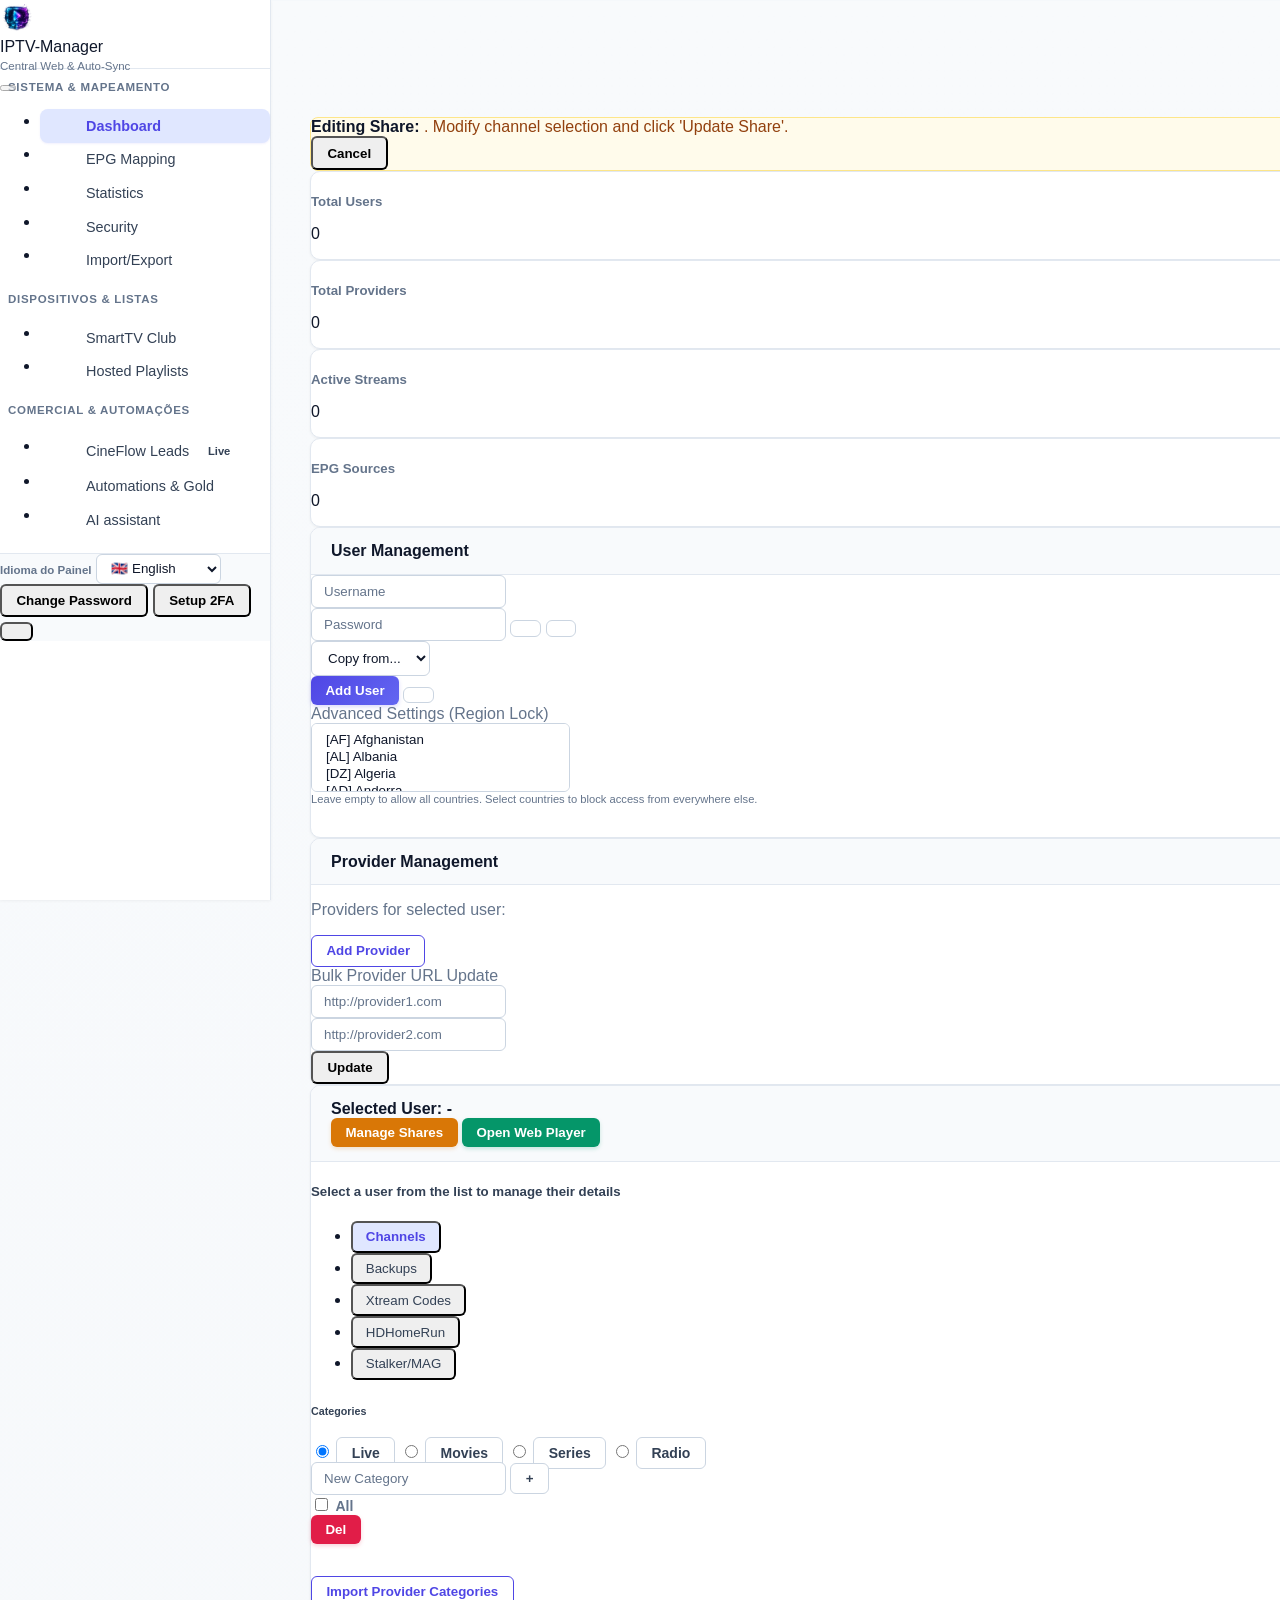
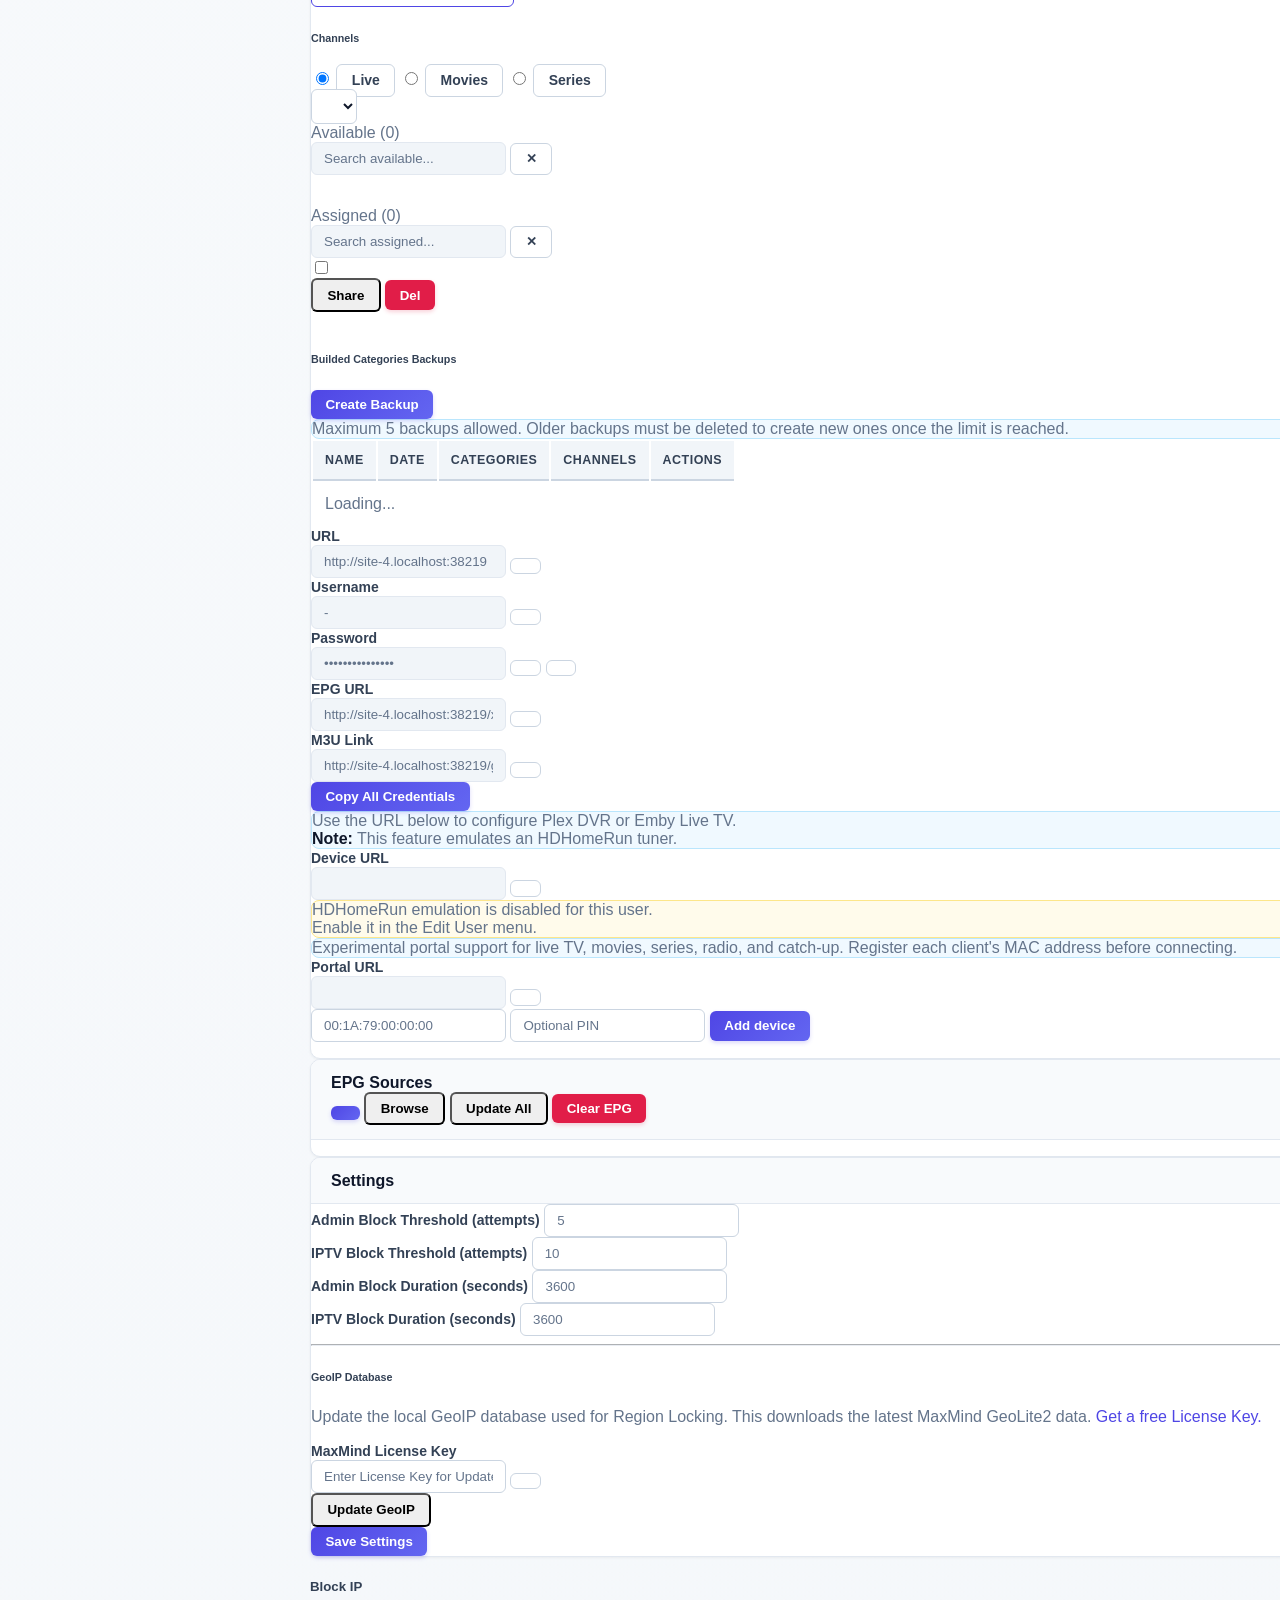
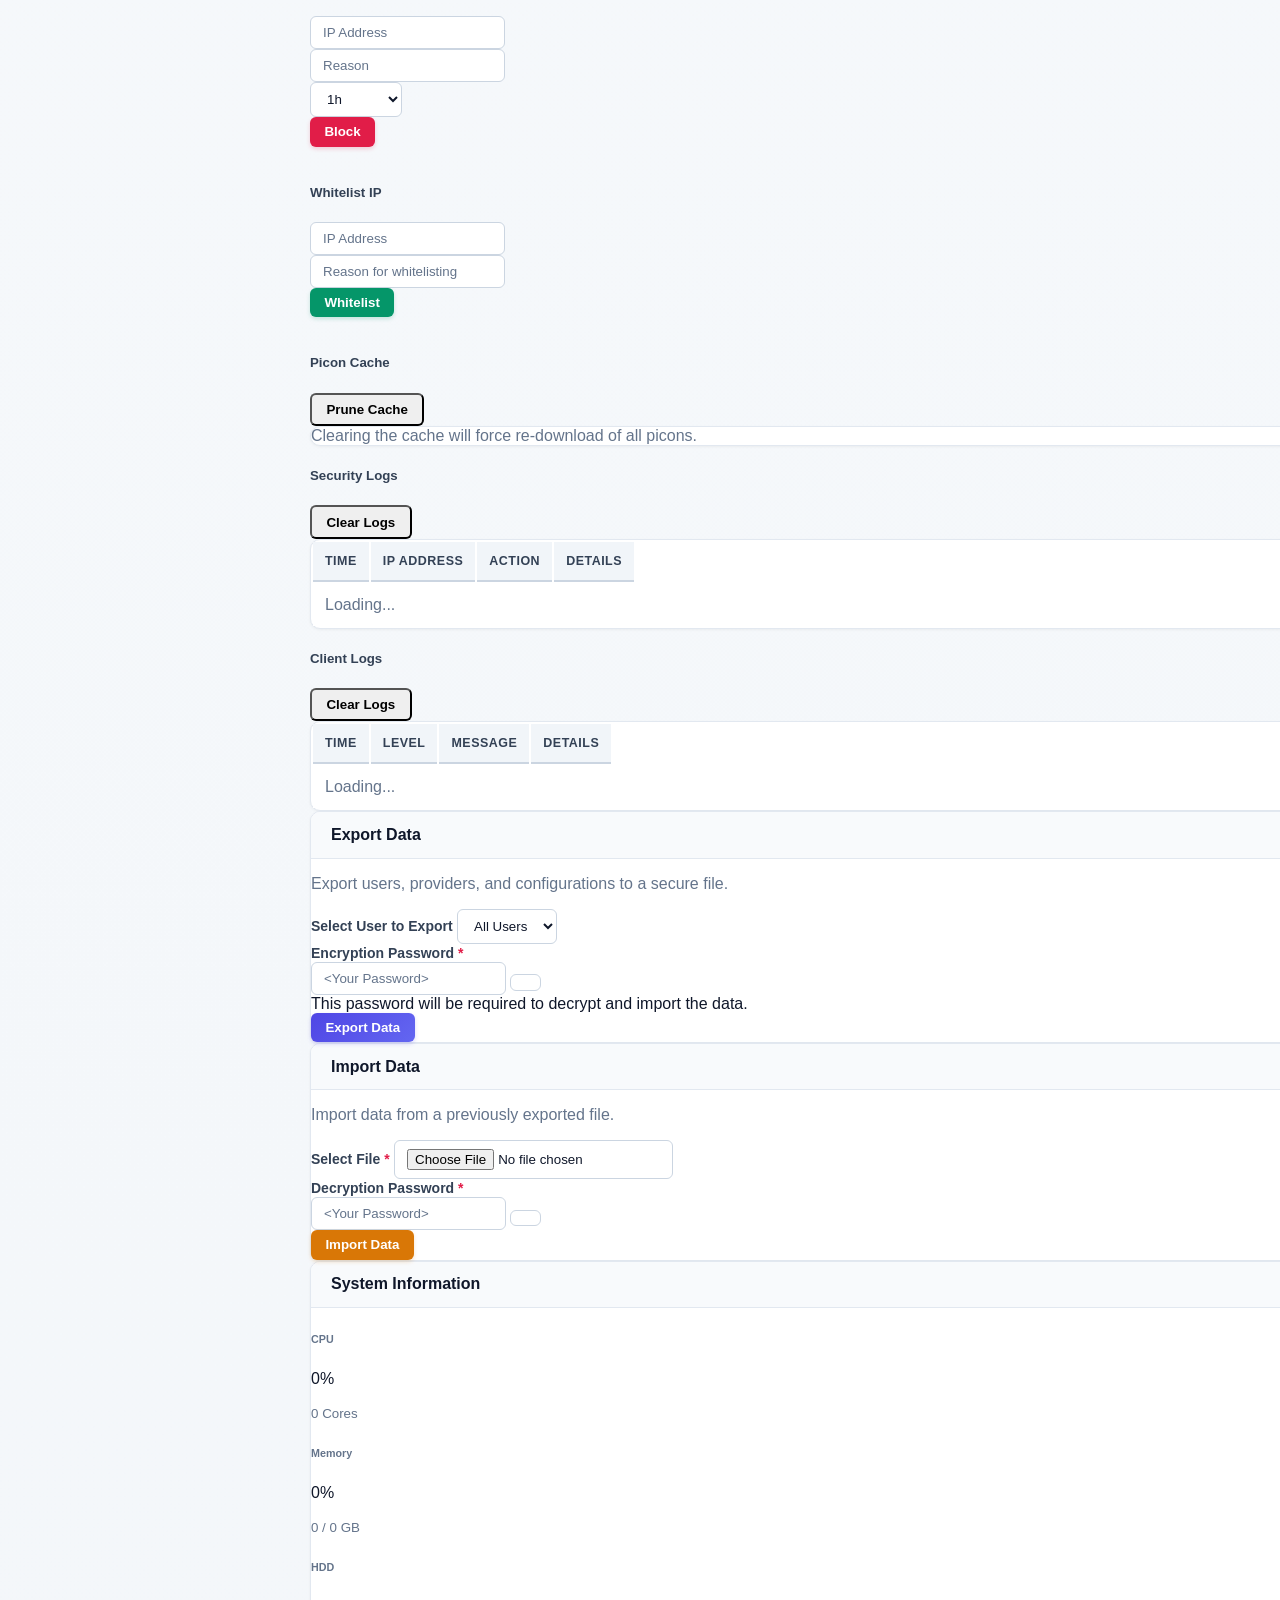
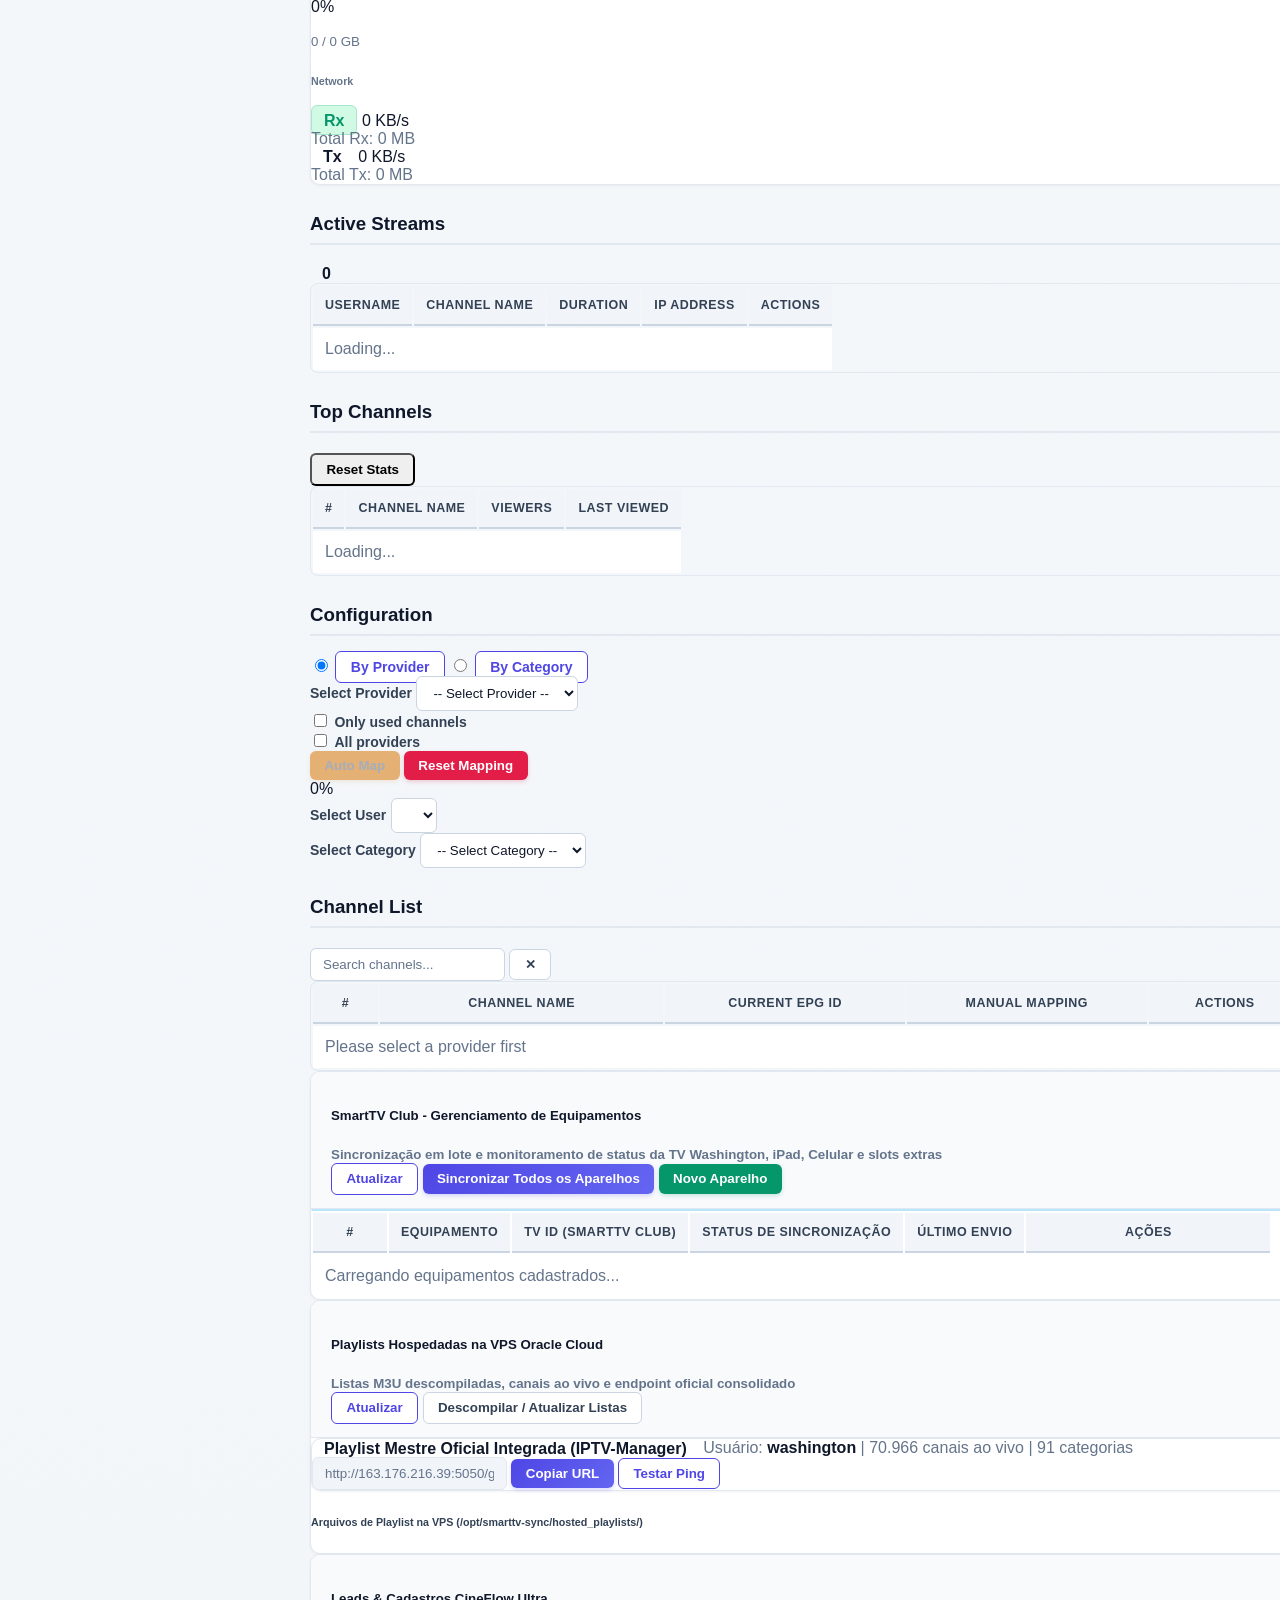
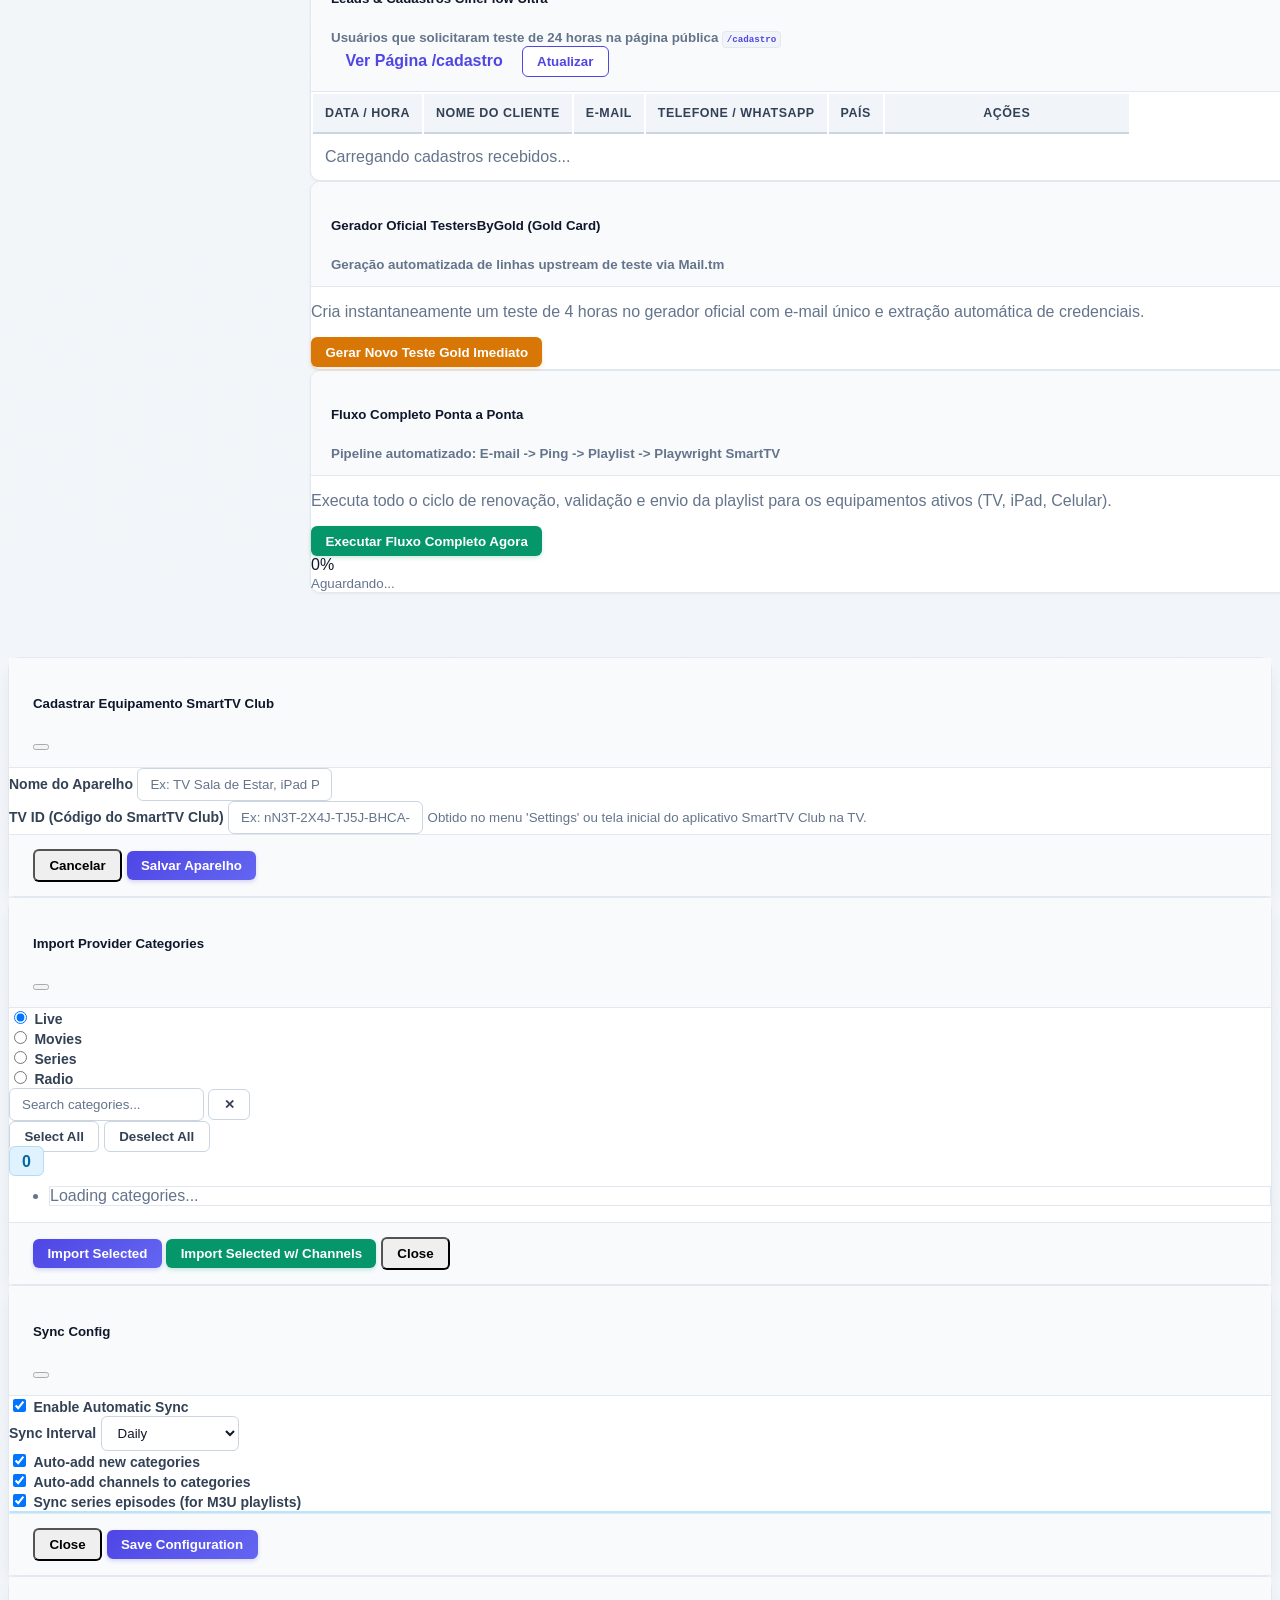
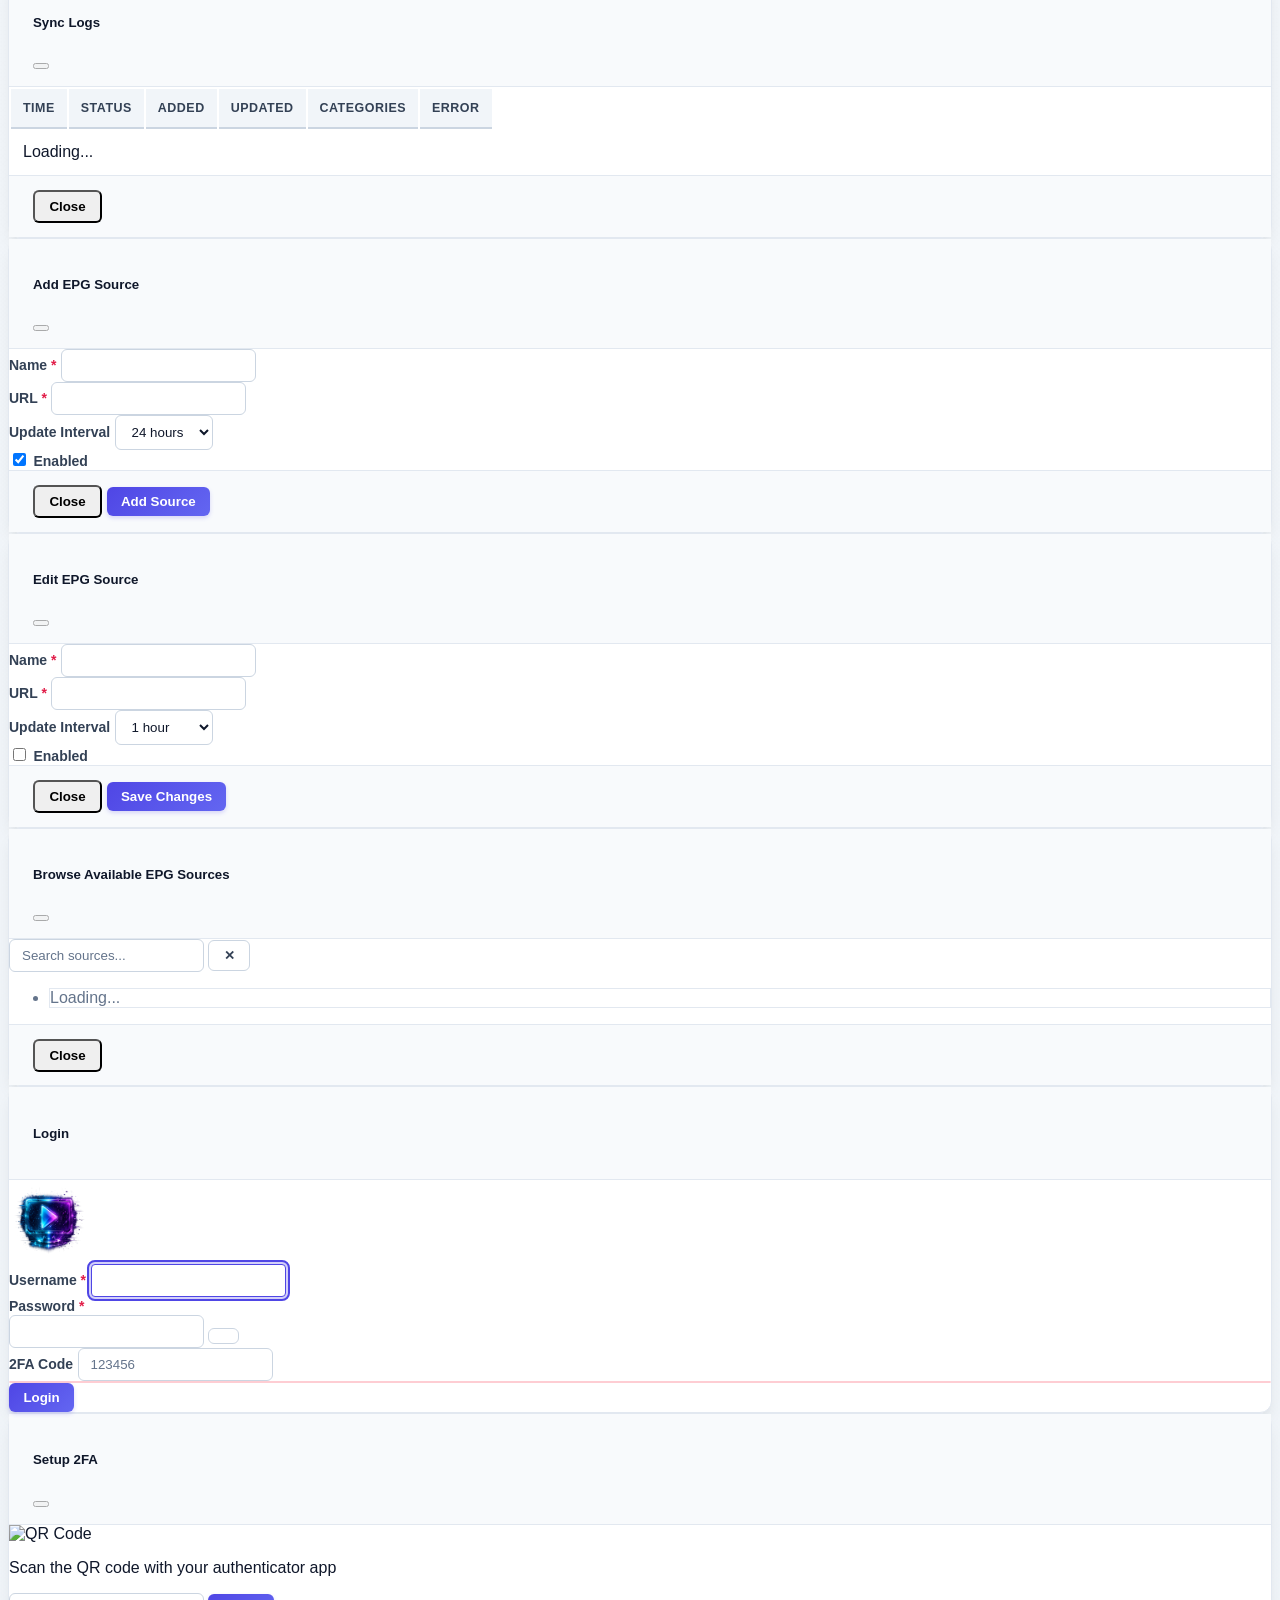
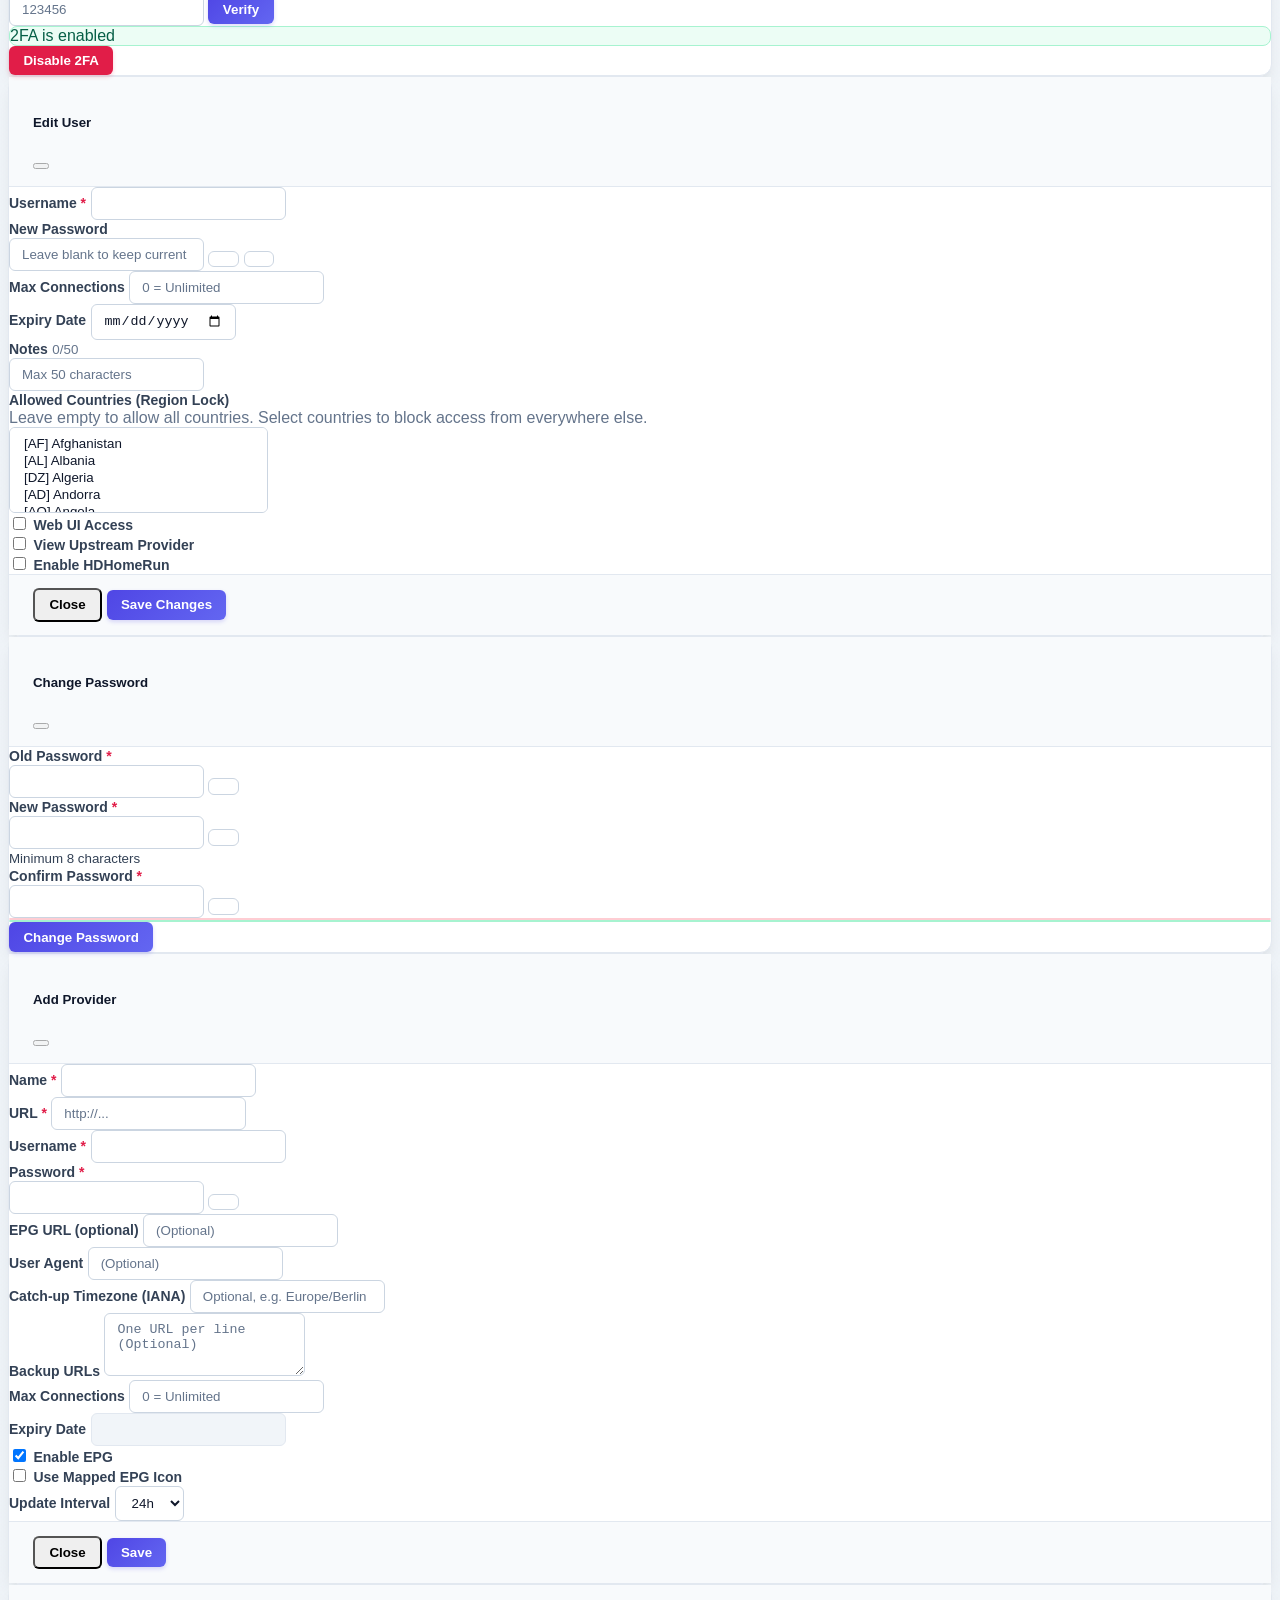
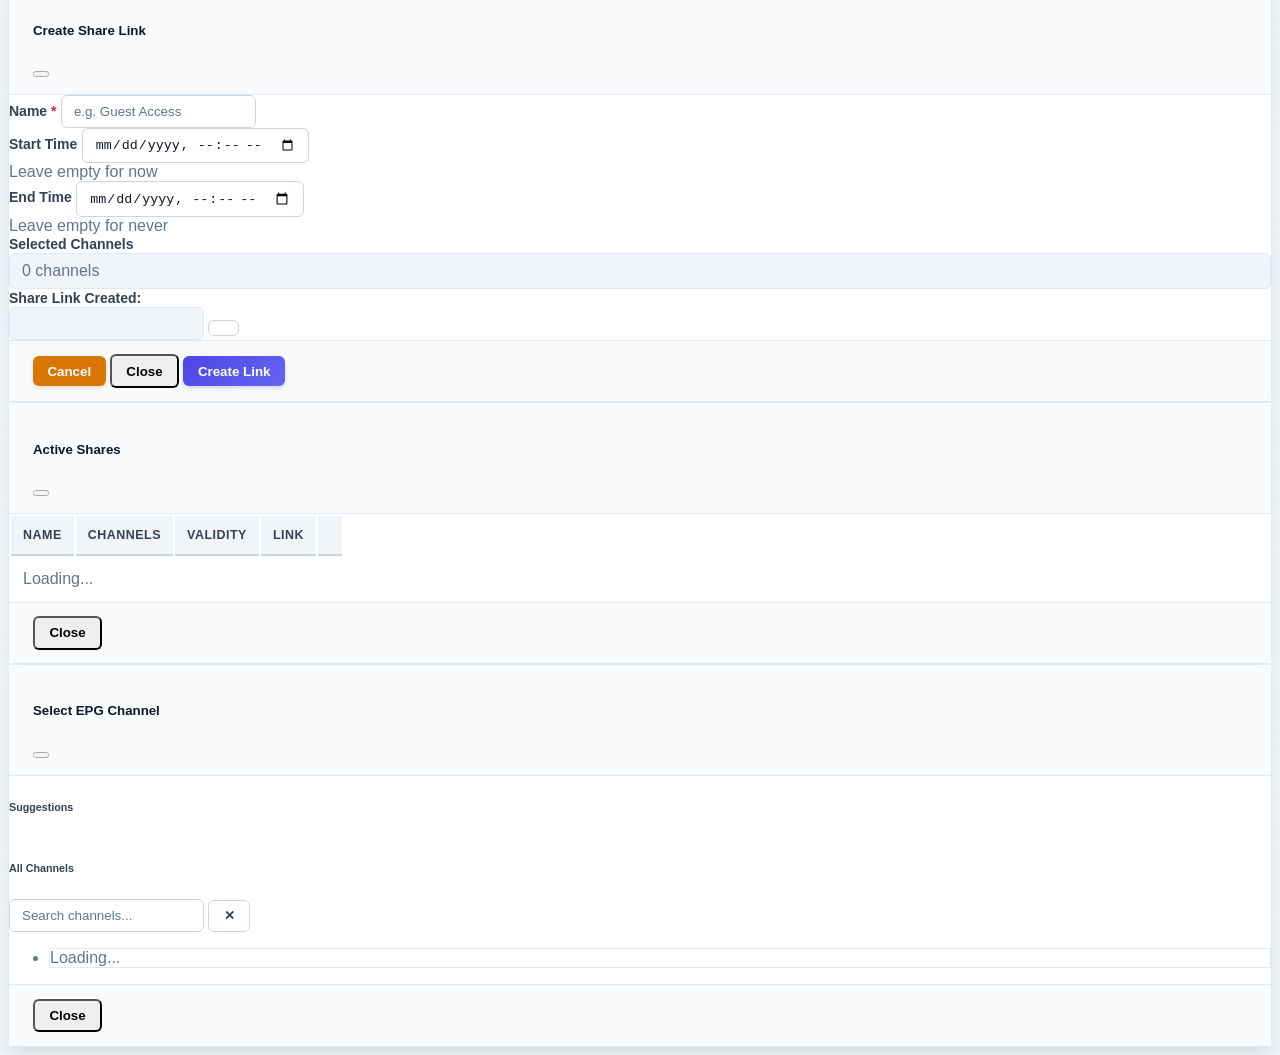
==== commit 34d31f4a: "perf(front): otimizar logo para 50KB, adicionar hash routing deep-linking e acessibilidade focus-vis" ====
--- a/public/index.html
+++ b/public/index.html
@@ -57,31 +57,31 @@
       </div>
       <ul class="nav nav-pills flex-column gap-1 mb-3">
         <li class="nav-item">
-          <a class="nav-link active" href="#" data-view="dashboard" id="nav-dashboard" aria-current="page">
+          <a class="nav-link active" href="#dashboard" data-view="dashboard" id="nav-dashboard" aria-current="page">
             <i class="bi bi-speedometer2 text-primary"></i>
             <span data-i18n="dashboard">Painel de Controle</span>
           </a>
         </li>
         <li class="nav-item">
-          <a class="nav-link" href="#" data-view="epg-mapping" id="nav-epg-mapping">
+          <a class="nav-link" href="#epg-mapping" data-view="epg-mapping" id="nav-epg-mapping">
             <i class="bi bi-calendar3-range text-info"></i>
             <span data-i18n="epgMapping">Mapeamento de EPG</span>
           </a>
         </li>
         <li class="nav-item">
-          <a class="nav-link" href="#" data-view="statistics" id="nav-statistics">
+          <a class="nav-link" href="#statistics" data-view="statistics" id="nav-statistics">
             <i class="bi bi-bar-chart-line text-success"></i>
             <span data-i18n="statistics">Estatísticas</span>
           </a>
         </li>
         <li class="nav-item">
-          <a class="nav-link" href="#" data-view="security" id="nav-security">
+          <a class="nav-link" href="#security" data-view="security" id="nav-security">
             <i class="bi bi-shield-check text-warning"></i>
             <span data-i18n="security">Segurança & Logs</span>
           </a>
         </li>
         <li class="nav-item">
-          <a class="nav-link" href="#" data-view="import-export" id="nav-import-export">
+          <a class="nav-link" href="#import-export" data-view="import-export" id="nav-import-export">
             <i class="bi bi-arrow-left-right text-secondary"></i>
             <span data-i18n="importExport">Importar / Exportar</span>
           </a>
@@ -94,13 +94,13 @@
       </div>
       <ul class="nav nav-pills flex-column gap-1 mb-3">
         <li class="nav-item">
-          <a class="nav-link" href="#" data-view="smarttv" id="nav-smarttv">
+          <a class="nav-link" href="#smarttv" data-view="smarttv" id="nav-smarttv">
             <i class="bi bi-tv text-primary"></i>
             <span data-i18n="smarttv_club">SmartTV Club</span>
           </a>
         </li>
         <li class="nav-item">
-          <a class="nav-link" href="#" data-view="hosted-playlists" id="nav-hosted-playlists">
+          <a class="nav-link" href="#hosted-playlists" data-view="hosted-playlists" id="nav-hosted-playlists">
             <i class="bi bi-collection-play text-danger"></i>
             <span data-i18n="hosted_playlists">Playlists VPS</span>
           </a>
@@ -113,20 +113,20 @@
       </div>
       <ul class="nav nav-pills flex-column gap-1 mb-3">
         <li class="nav-item">
-          <a class="nav-link" href="#" data-view="leads" id="nav-leads">
+          <a class="nav-link" href="#leads" data-view="leads" id="nav-leads">
             <i class="bi bi-people-fill text-success"></i>
             <span data-i18n="leads_cineflow">Leads CineFlow</span>
             <span class="badge bg-success-subtle text-success border border-success-subtle ms-auto rounded-pill px-2" style="font-size: 0.7rem;">Live</span>
           </a>
         </li>
         <li class="nav-item">
-          <a class="nav-link" href="#" data-view="automations" id="nav-automations">
+          <a class="nav-link" href="#automations" data-view="automations" id="nav-automations">
             <i class="bi bi-lightning-charge-fill text-warning"></i>
             <span data-i18n="automations_gold">Automações & Gold</span>
           </a>
         </li>
         <li class="nav-item">
-          <a class="nav-link" href="#" data-view="ai" id="nav-ai">
+          <a class="nav-link" href="#ai" data-view="ai" id="nav-ai">
             <i class="bi bi-robot text-info"></i>
             <span data-i18n="ai_title">Assistente IA</span>
           </a>
--- a/public/style.css
+++ b/public/style.css
@@ -810,3 +810,18 @@
   background: #94a3b8;
 }
 
+/* Acessibilidade WCAG: Foco Visivel para Navegacao com Teclado (Tab) */
+:focus-visible {
+  outline: 2px solid #4f46e5 !important;
+  outline-offset: 2px !important;
+}
+
+.btn:focus-visible,
+.form-control:focus-visible,
+.form-select:focus-visible,
+.nav-link:focus-visible {
+  outline: 2px solid #4f46e5 !important;
+  outline-offset: 2px !important;
+  box-shadow: 0 0 0 3px rgba(79, 70, 229, 0.25) !important;
+}
+
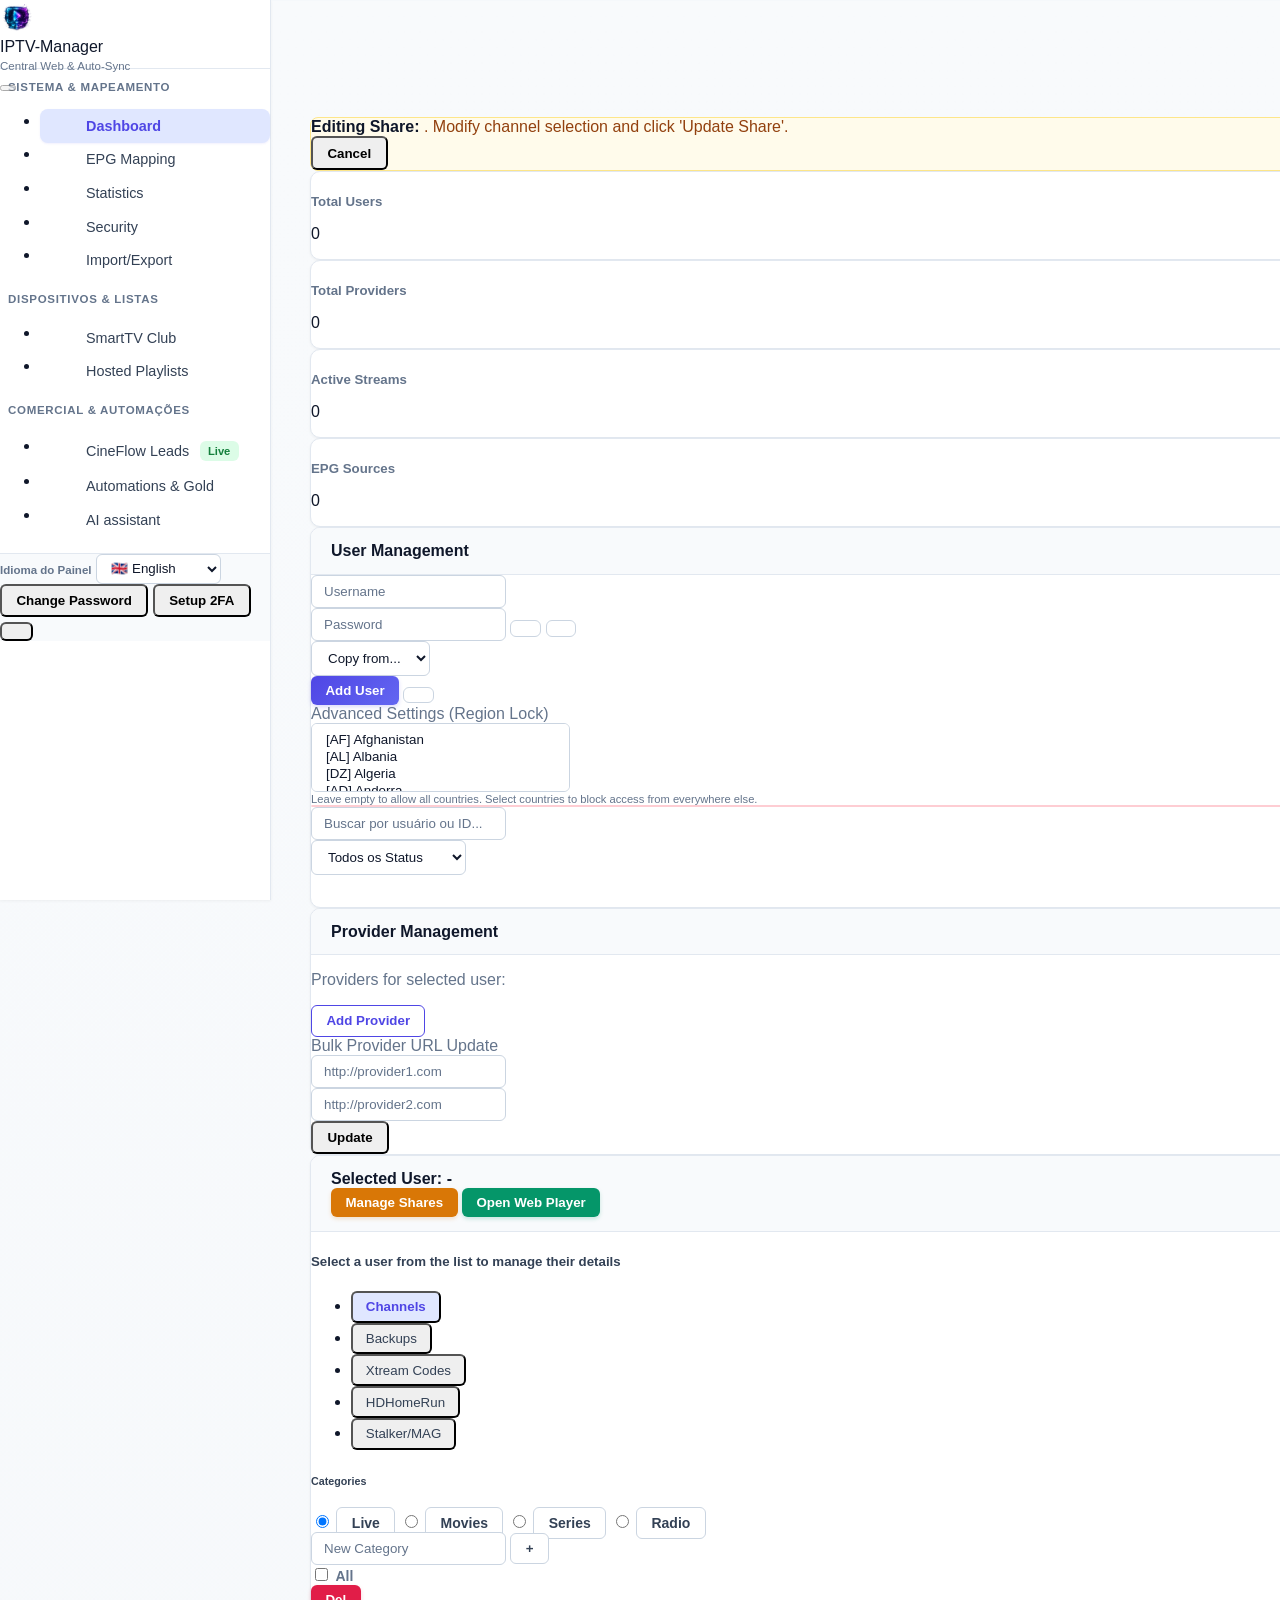
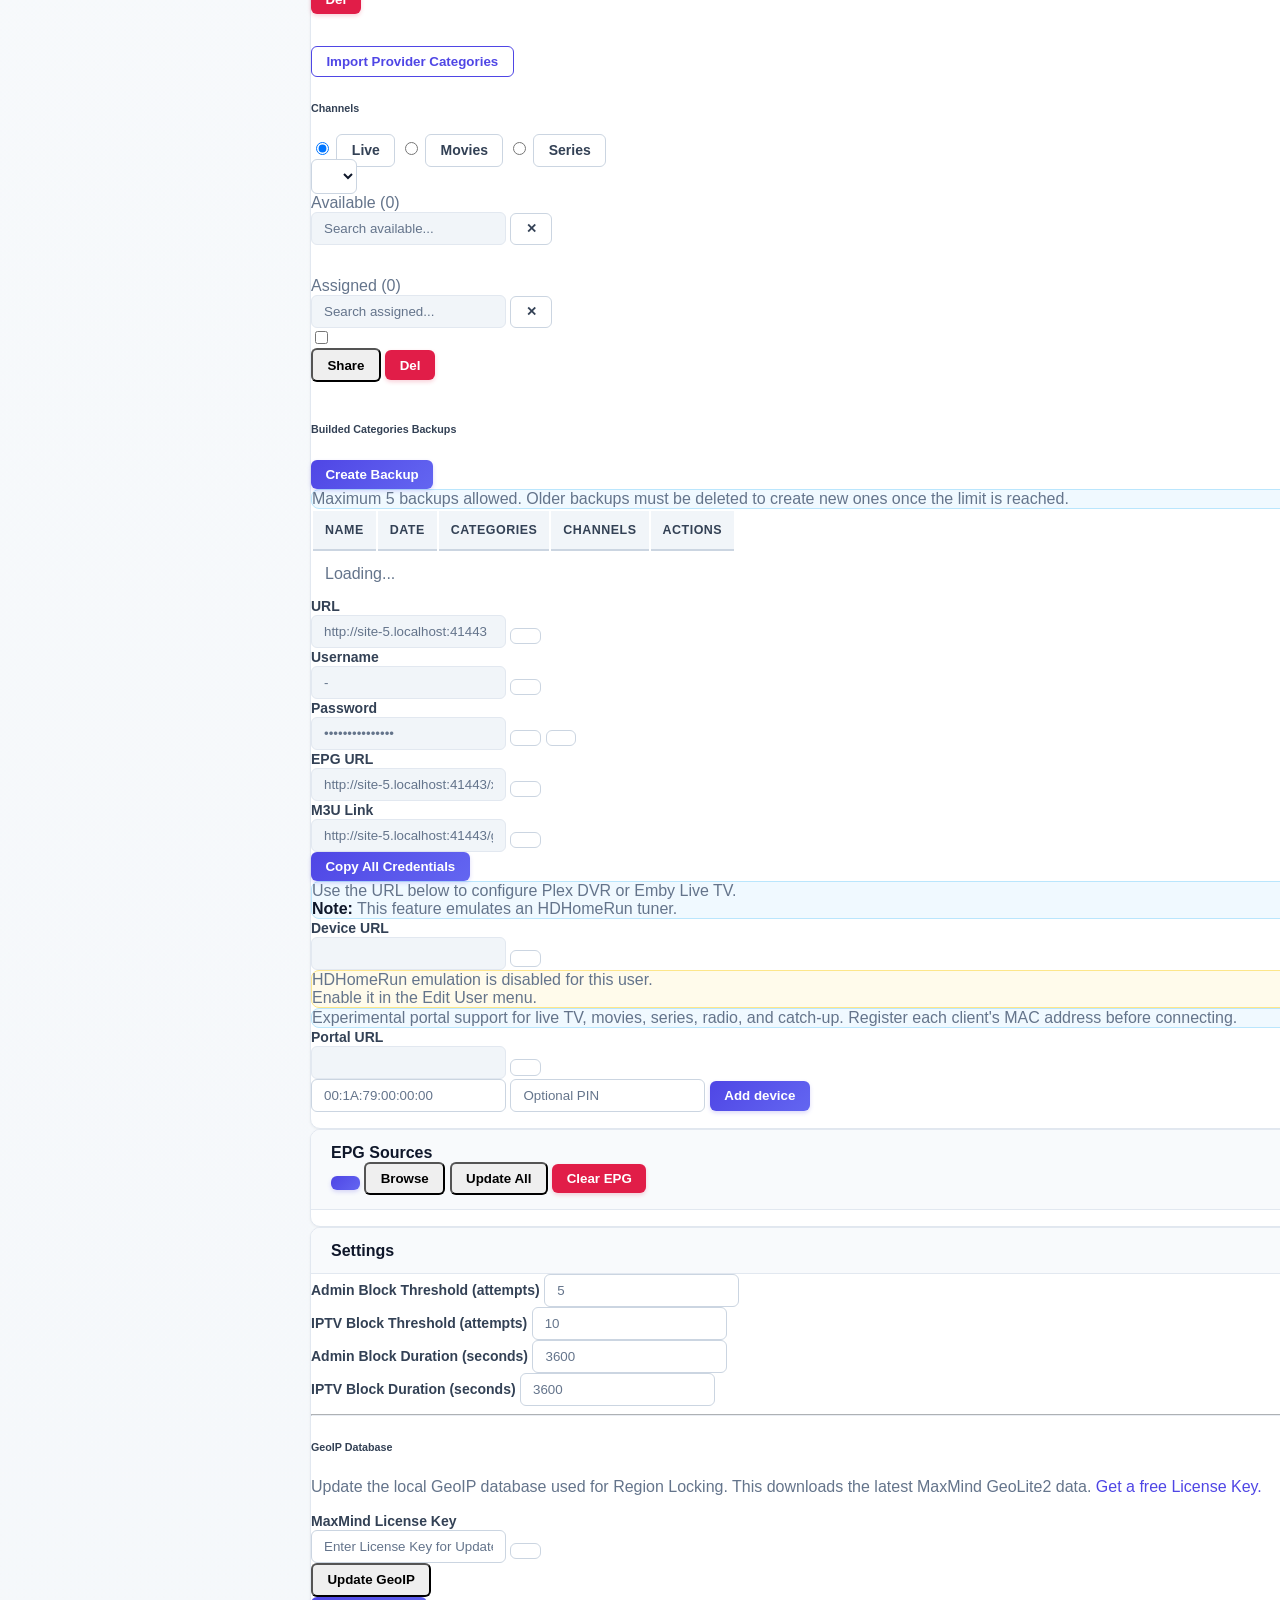
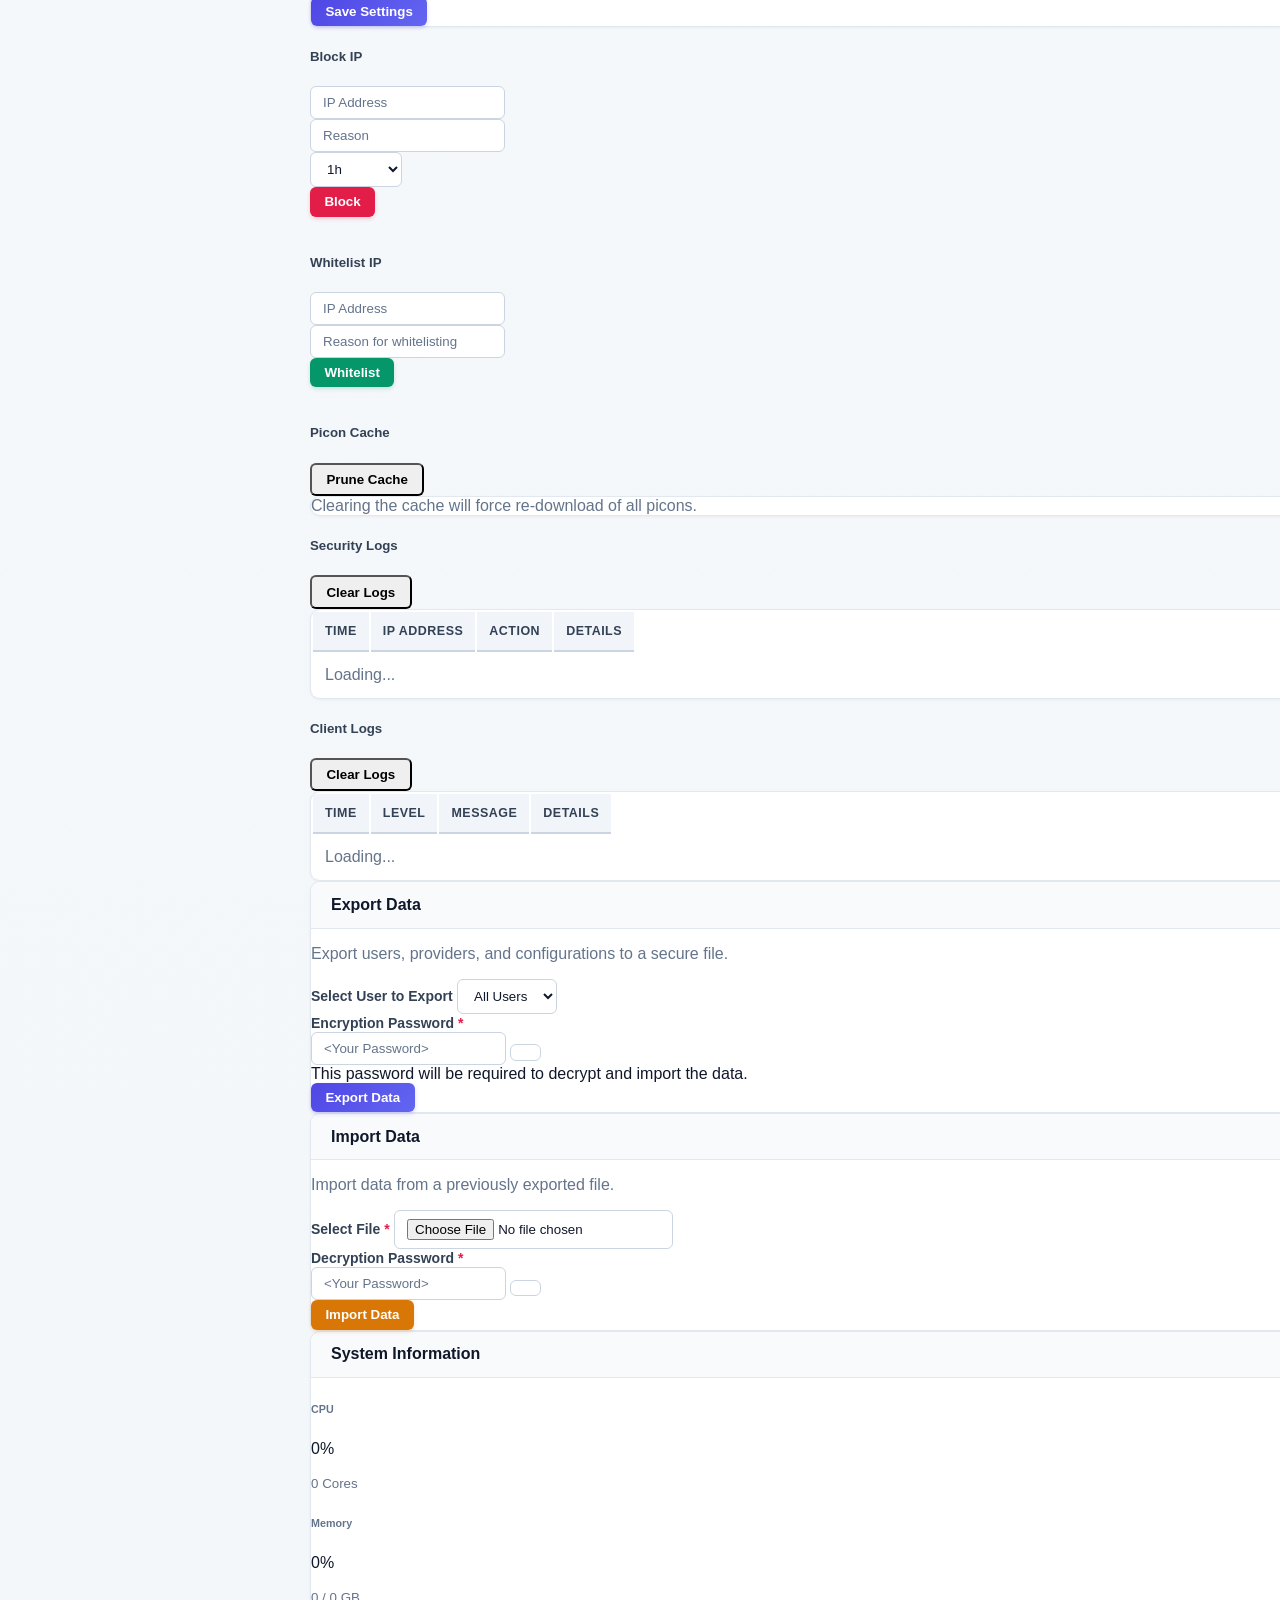
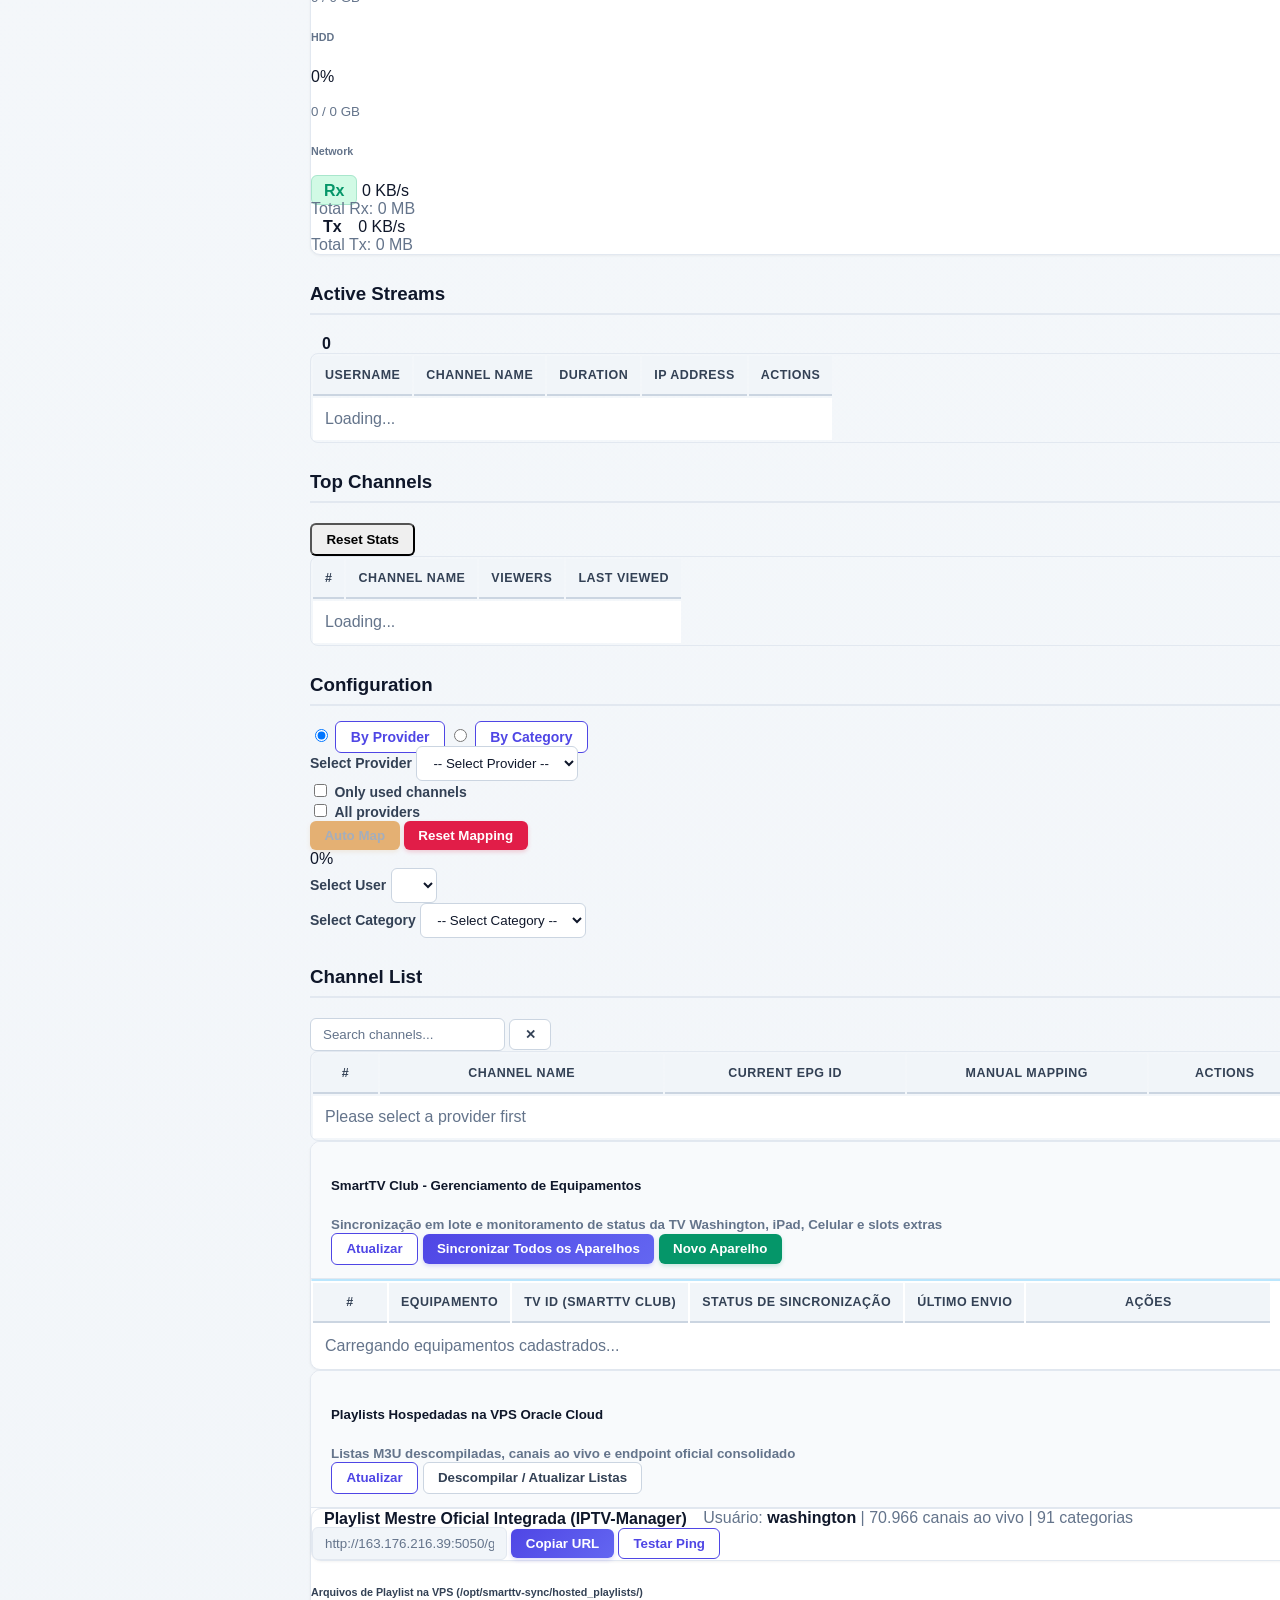
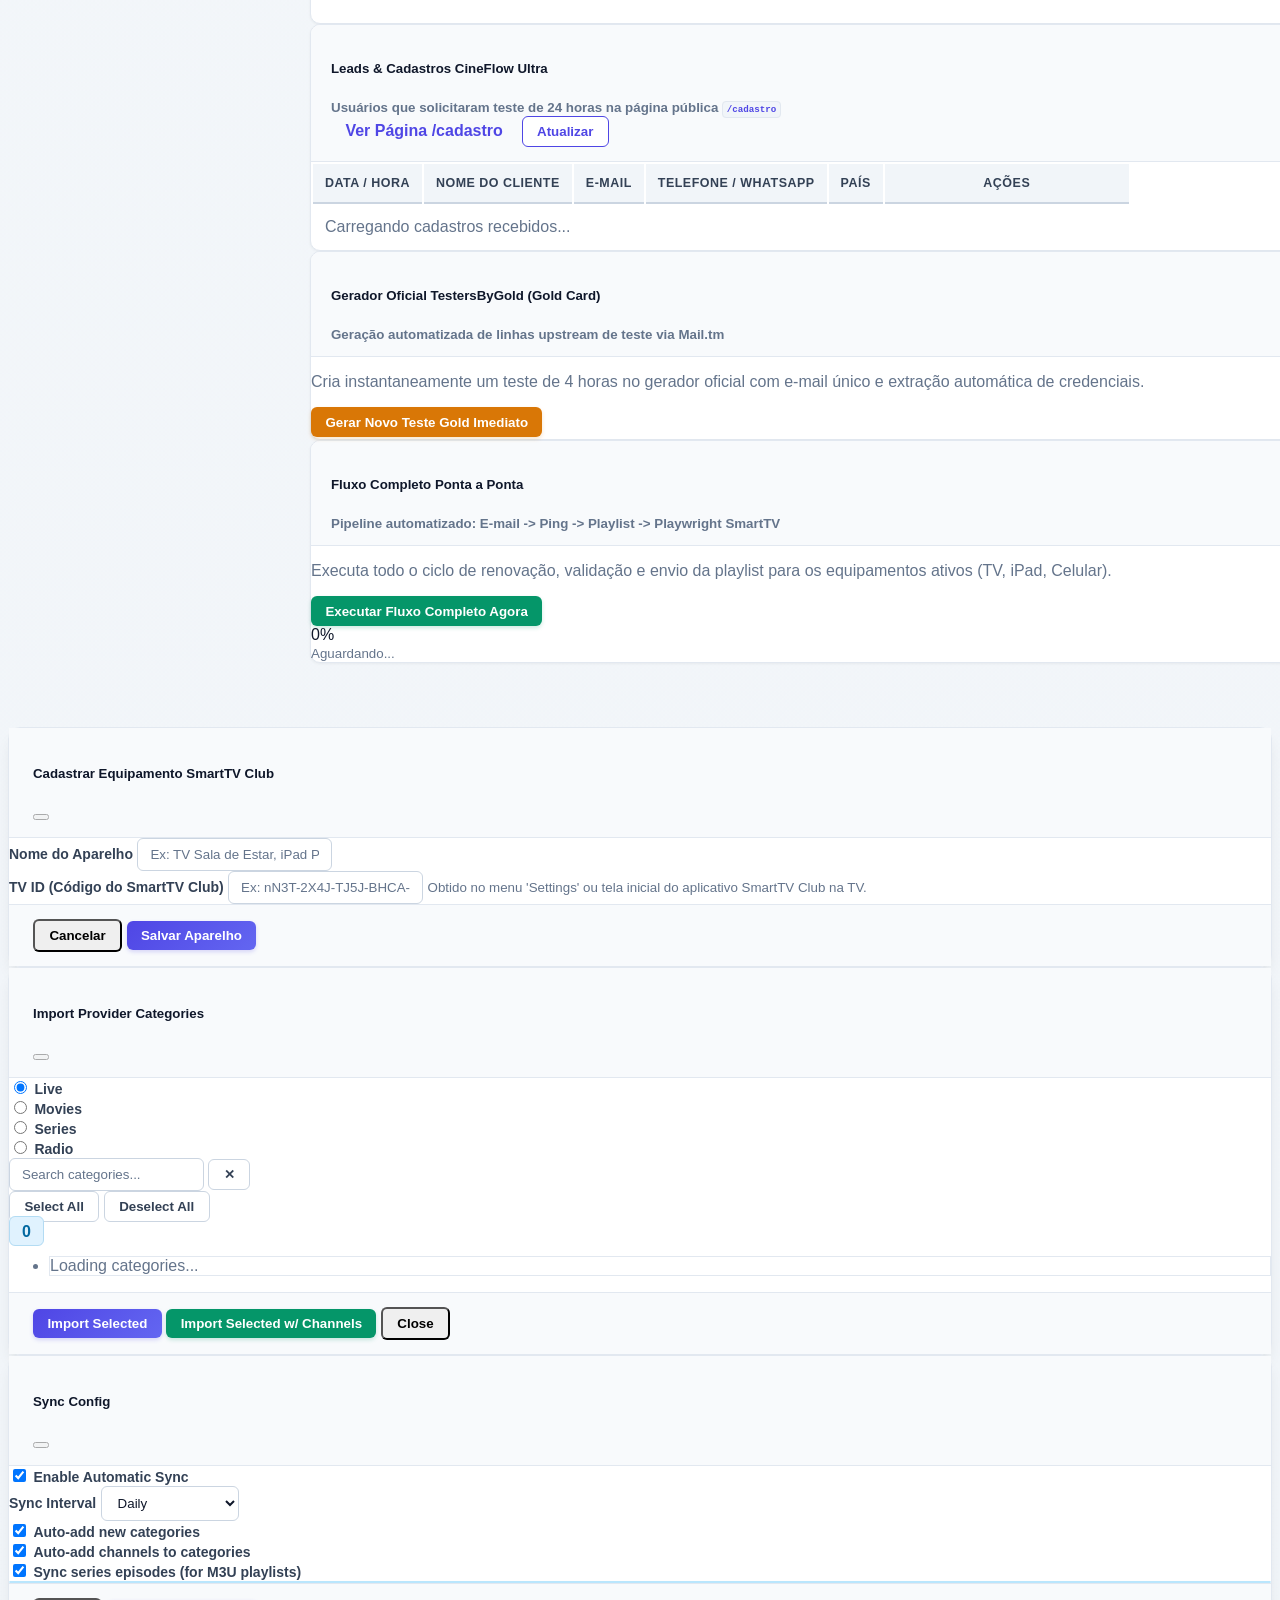
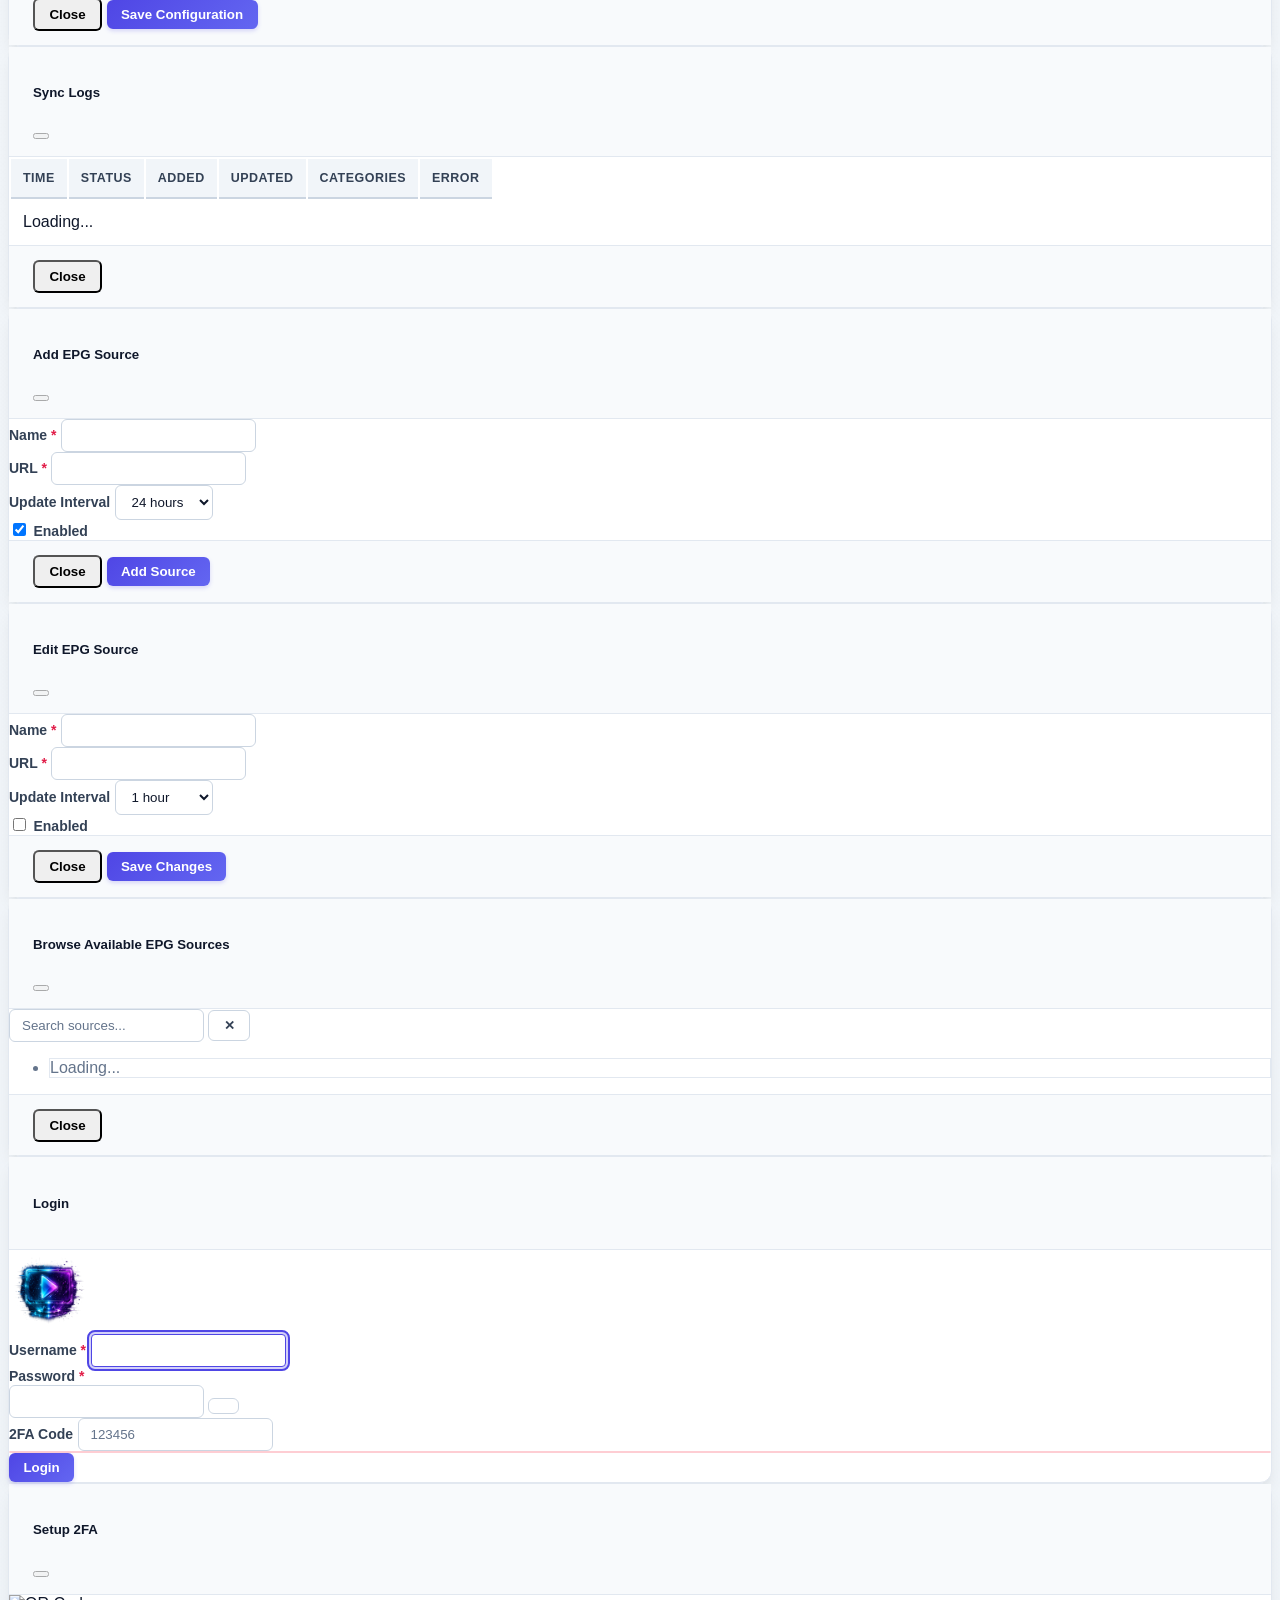
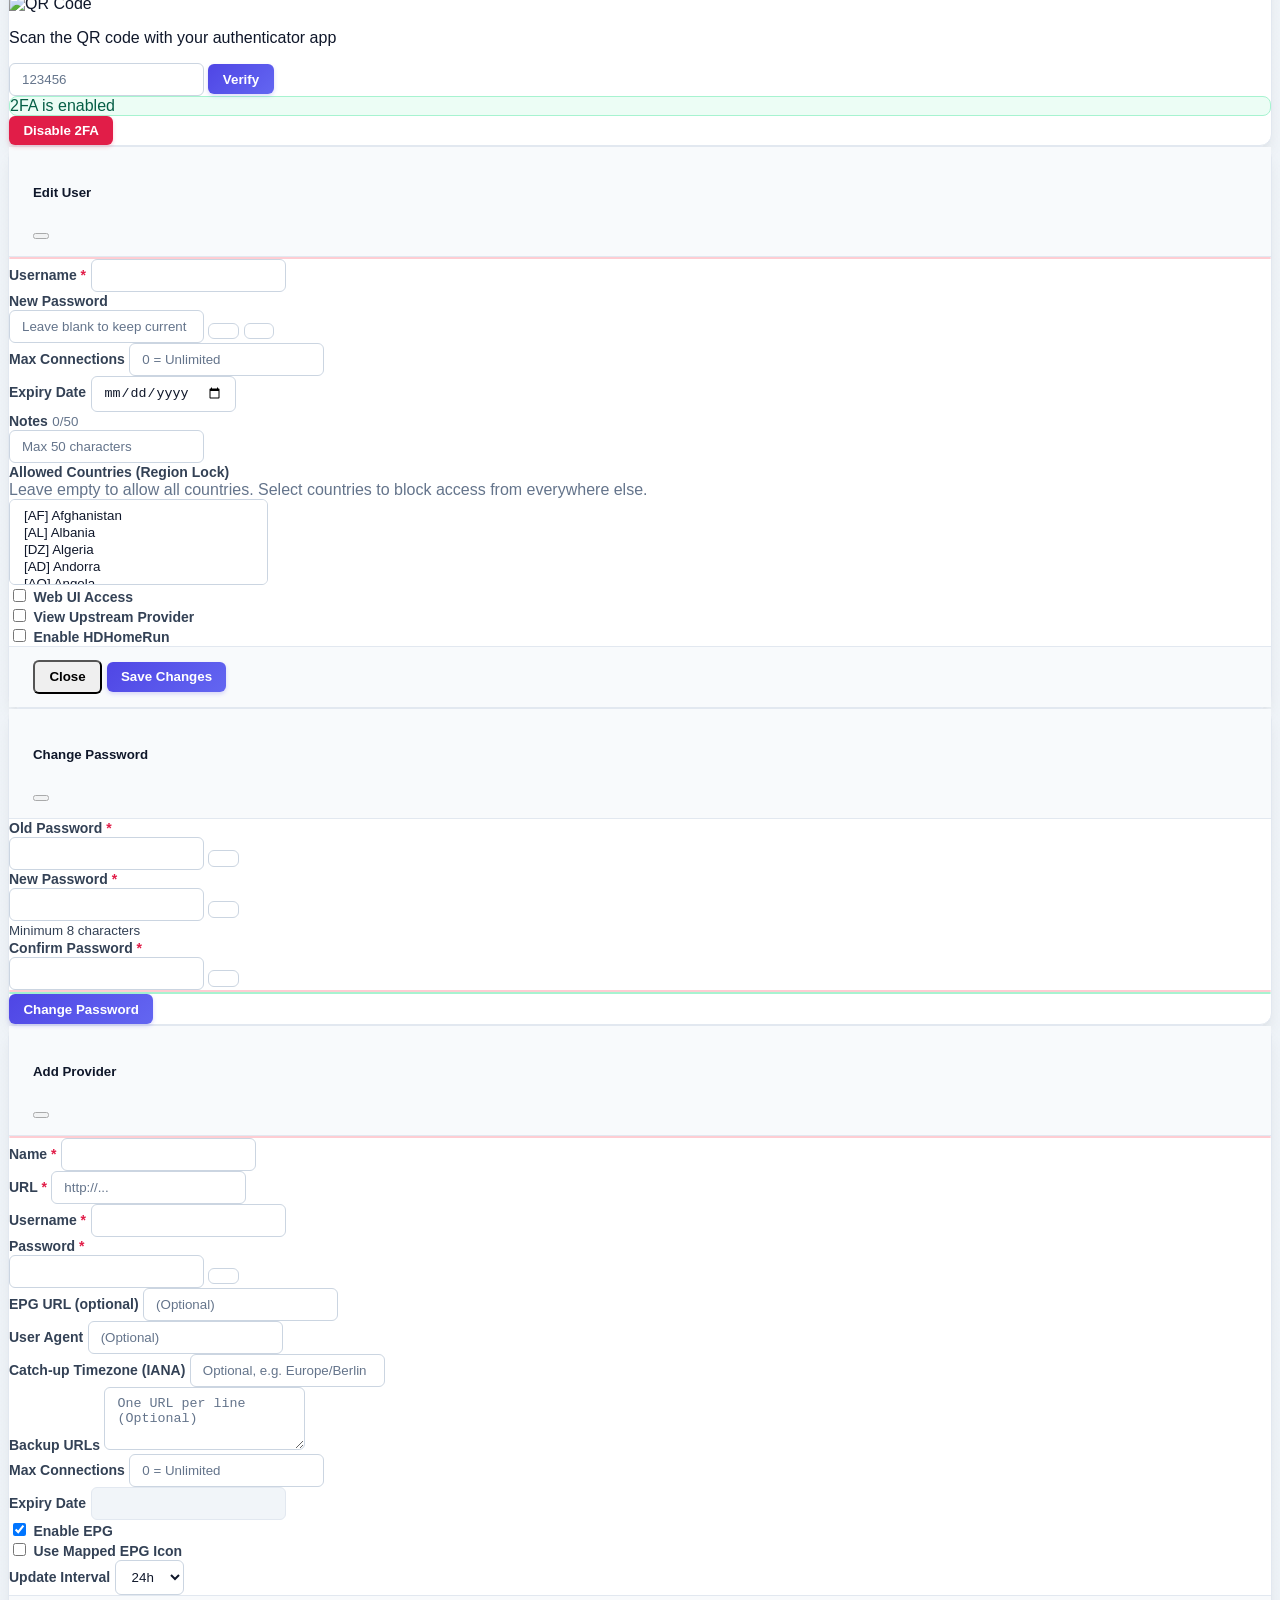
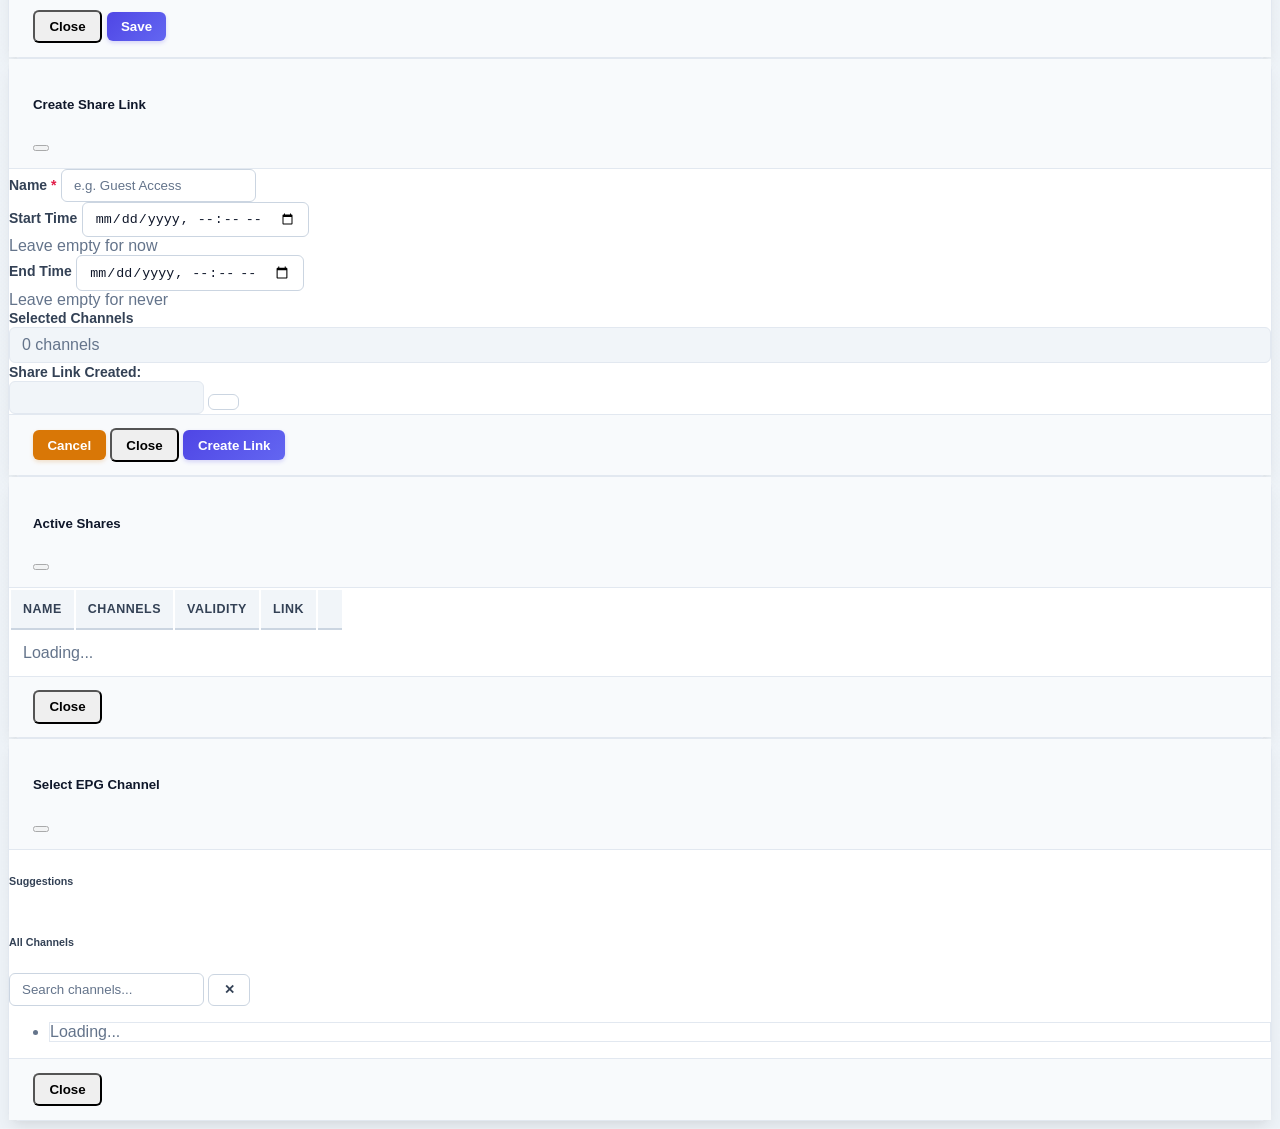
==== commit cf667713: "feat(ui): implementa busca de usuarios, badges de status, validacao inline e acessibilidade WCAG" ====
--- a/public/index.html
+++ b/public/index.html
@@ -224,10 +224,10 @@
             <div class="card-header" data-i18n="userManagement">User Management</div>
             <div class="card-body">
                <form id="user-form" class="row g-2 mb-3 align-items-start">
-                  <div class="col-12 col-md-4 col-lg-3"><input class="form-control form-control-sm" name="username" autocomplete="off" data-i18n-placeholder="username" data-i18n-label="username" placeholder="Username" required /></div>
+                  <div class="col-12 col-md-4 col-lg-3"><input class="form-control form-control-sm" name="username" autocomplete="username" data-i18n-placeholder="username" data-i18n-label="username" placeholder="Username" required /></div>
                   <div class="col-12 col-md-4 col-lg-4">
                      <div class="input-group input-group-sm">
-                        <input class="form-control" name="password" id="new-user-password" type="password" autocomplete="new-password" data-i18n-placeholder="password" data-i18n-label="password" placeholder="Password" required />
+                        <input class="form-control" name="password" id="new-user-password" type="password" autocomplete="new-password" minlength="4" data-i18n-placeholder="password" data-i18n-label="password" placeholder="Password" required />
                         <button class="btn btn-outline-secondary" type="button" data-toggle-password="new-user-password" data-i18n-label="show_password" data-i18n-title="show_password"><i class="bi bi-eye" aria-hidden="true"></i></button>
                         <button class="btn btn-outline-secondary" type="button" data-copy-target="new-user-password" data-i18n-label="copyToClipboardAction" data-i18n-title="copyToClipboardAction"><i class="bi bi-clipboard" aria-hidden="true"></i></button>
                      </div>
@@ -252,7 +252,29 @@
                         <div id="user-allowed-countries-help" class="form-text small mt-1" style="font-size: 0.7rem;" data-i18n="allowedCountriesHelp">Select countries to allow access. Leave empty to allow all. Ctrl+Click to select multiple.</div>
                      </div>
                   </div>
+                  <div class="col-12">
+                     <div id="user-form-error" class="alert alert-danger py-1 px-2 small mt-2 d-none" role="alert" aria-live="polite"></div>
+                  </div>
                </form>
+
+               <!-- Barra de Busca e Filtro de Usuários -->
+               <div class="row g-2 mb-2 px-1 align-items-center">
+                  <div class="col-7 col-sm-8">
+                     <div class="input-group input-group-sm">
+                        <span class="input-group-text bg-white border-end-0 text-muted"><i class="bi bi-search" aria-hidden="true"></i></span>
+                        <input type="text" id="user-search-input" class="form-control border-start-0" placeholder="Buscar por usuário ou ID..." aria-label="Buscar usuário">
+                     </div>
+                  </div>
+                  <div class="col-5 col-sm-4">
+                     <select id="user-status-filter" class="form-select form-select-sm" aria-label="Filtrar usuários por status">
+                        <option value="all">Todos os Status</option>
+                        <option value="active">Apenas Ativos</option>
+                        <option value="expired">Apenas Expirados</option>
+                        <option value="admin">Administradores</option>
+                     </select>
+                  </div>
+               </div>
+               <div id="user-filter-count" class="small text-muted px-2 mb-1 d-none" aria-live="polite"></div>
                <ul id="user-list" class="list-group list-group-flush max-h-400-scroll"></ul>
             </div>
           </div>
@@ -277,7 +299,7 @@
                          <input id="provider-bulk-url-to" class="form-control form-control-sm" type="url" placeholder="http://provider2.com" data-i18n-label="bulkProviderUrlTo" aria-label="New provider URL" required>
                        </div>
                        <div class="col-12 col-lg-2">
-                         <button id="provider-bulk-url-btn" class="btn btn-sm btn-outline-warning w-100" type="submit" data-i18n="bulkProviderUrlRun">Update</button>
+                         <button id="provider-bulk-url-btn" class="btn btn-sm btn-outline-warning w-100 text-nowrap px-1" type="submit" data-i18n="bulkProviderUrlRun">Update</button>
                        </div>
                      </div>
                    </form>
@@ -1110,12 +1132,12 @@
   </div> <!-- End #main-content -->
 
   <!-- Modal: Novo Dispositivo SmartTV -->
-  <div class="modal fade" id="modalAddSmartTVDevice" tabindex="-1" aria-hidden="true">
+  <div class="modal fade" id="modalAddSmartTVDevice" tabindex="-1" role="dialog" aria-modal="true" aria-labelledby="modalAddSmartTVDeviceLabel" aria-hidden="true">
     <div class="modal-dialog">
       <div class="modal-content">
         <div class="modal-header">
-          <h5 class="modal-title fw-bold"><i class="bi bi-tv text-primary me-2"></i>Cadastrar Equipamento SmartTV Club</h5>
-          <button type="button" class="btn-close" data-bs-dismiss="modal"></button>
+          <h5 class="modal-title fw-bold" id="modalAddSmartTVDeviceLabel"><i class="bi bi-tv text-primary me-2"></i>Cadastrar Equipamento SmartTV Club</h5>
+          <button type="button" class="btn-close" data-bs-dismiss="modal" aria-label="Fechar"></button>
         </div>
         <div class="modal-body">
           <div class="mb-3">
@@ -1137,7 +1159,7 @@
   </div>
 
   <!-- Category Import Modal -->
-  <div class="modal fade" id="importCategoryModal" tabindex="-1" aria-hidden="true" aria-labelledby="importCategoryModal-title">
+  <div class="modal fade" id="importCategoryModal" tabindex="-1" role="dialog" aria-modal="true" aria-hidden="true" aria-labelledby="importCategoryModal-title">
     <div class="modal-dialog modal-lg">
       <div class="modal-content">
         <div class="modal-header">
@@ -1192,7 +1214,7 @@
   </div>
 
   <!-- Sync Config Modal -->
-  <div class="modal fade" id="sync-config-modal" tabindex="-1" aria-hidden="true" aria-labelledby="sync-config-modalLabel">
+  <div class="modal fade" id="sync-config-modal" tabindex="-1" role="dialog" aria-modal="true" aria-hidden="true" aria-labelledby="sync-config-modalLabel">
     <div class="modal-dialog">
       <div class="modal-content">
         <div class="modal-header">
@@ -1261,7 +1283,7 @@
   </div>
 
   <!-- Sync Logs Modal -->
-  <div class="modal fade" id="sync-logs-modal" tabindex="-1" aria-hidden="true" aria-labelledby="sync-logs-modalLabel">
+  <div class="modal fade" id="sync-logs-modal" tabindex="-1" role="dialog" aria-modal="true" aria-hidden="true" aria-labelledby="sync-logs-modalLabel">
     <div class="modal-dialog modal-xl">
       <div class="modal-content">
         <div class="modal-header">
@@ -1273,12 +1295,12 @@
             <table class="table table-sm table-striped">
               <thead>
                 <tr>
-                  <th data-i18n="time">Time</th>
-                  <th data-i18n="status">Status</th>
-                  <th data-i18n="added">Added</th>
-                  <th data-i18n="updated">Updated</th>
-                  <th data-i18n="categories">Categories</th>
-                  <th data-i18n="error">Error</th>
+                  <th scope="col" data-i18n="time">Time</th>
+                  <th scope="col" data-i18n="status">Status</th>
+                  <th scope="col" data-i18n="added">Added</th>
+                  <th scope="col" data-i18n="updated">Updated</th>
+                  <th scope="col" data-i18n="categories">Categories</th>
+                  <th scope="col" data-i18n="error">Error</th>
                 </tr>
               </thead>
               <tbody id="sync-logs-tbody">
@@ -1413,7 +1435,7 @@
   </div>
 
   <!-- Login Modal -->
-  <div class="modal fade" id="login-modal" data-bs-backdrop="static" data-bs-keyboard="false" tabindex="-1" aria-labelledby="login-modalLabel" aria-hidden="true">
+  <div class="modal fade" id="login-modal" data-bs-backdrop="static" data-bs-keyboard="false" tabindex="-1" role="dialog" aria-modal="true" aria-labelledby="login-modalLabel" aria-hidden="true">
     <div class="modal-dialog modal-dialog-centered">
       <div class="modal-content">
         <div class="modal-header">
@@ -1439,7 +1461,7 @@
               <label for="login-otp" class="form-label" data-i18n="otp_code">2FA Code</label>
               <input type="text" class="form-control" id="login-otp" autocomplete="one-time-code" inputmode="numeric" pattern="[0-9]*" data-i18n-placeholder="otpPlaceholder" placeholder="123456" maxlength="6">
             </div>
-            <div id="login-error" class="alert alert-danger d-none"></div>
+            <div id="login-error" class="alert alert-danger py-2 small d-none" role="alert" aria-live="polite"></div>
             <button type="submit" class="btn btn-primary w-100" id="login-btn" data-i18n="login">Login</button>
           </form>
         </div>
@@ -1478,7 +1500,7 @@
   </div>
 
   <!-- Edit User Modal -->
-  <div class="modal fade" id="edit-user-modal" tabindex="-1" aria-labelledby="edit-user-modalLabel" aria-hidden="true">
+  <div class="modal fade" id="edit-user-modal" tabindex="-1" role="dialog" aria-modal="true" aria-labelledby="edit-user-modalLabel" aria-hidden="true">
     <div class="modal-dialog">
       <div class="modal-content">
         <div class="modal-header">
@@ -1488,9 +1510,10 @@
         <form id="edit-user-form">
           <div class="modal-body">
             <input type="hidden" id="edit-user-id">
+            <div id="edit-user-error" class="alert alert-danger py-1 px-2 small mb-3 d-none" role="alert" aria-live="polite"></div>
             <div class="mb-3">
               <label class="form-label" data-i18n="username" for="edit-user-username">Username</label>
-              <input type="text" class="form-control" id="edit-user-username" autocomplete="off" required>
+              <input type="text" class="form-control" id="edit-user-username" autocomplete="username" required>
             </div>
             <div class="mb-3">
               <label class="form-label" data-i18n="new_password" for="edit-user-password">New Password</label>
@@ -1586,7 +1609,7 @@
   </div>
 
   <!-- Add Provider Modal -->
-  <div class="modal fade" id="add-provider-modal" tabindex="-1" aria-labelledby="add-provider-modalLabel" aria-hidden="true">
+  <div class="modal fade" id="add-provider-modal" tabindex="-1" role="dialog" aria-modal="true" aria-labelledby="add-provider-modalLabel" aria-hidden="true">
     <div class="modal-dialog modal-lg">
       <div class="modal-content">
         <div class="modal-header">
@@ -1598,6 +1621,7 @@
              <input type="hidden" name="provider_id" value="">
              <!-- Hidden user_id, set by JS -->
              <input type="hidden" name="user_id" value="">
+             <div id="provider-form-error" class="alert alert-danger py-1 px-2 small mb-3 d-none" role="alert" aria-live="polite"></div>
 
              <div class="row mb-3">
                 <div class="col-md-6">
@@ -1606,13 +1630,13 @@
                 </div>
                 <div class="col-md-6">
                    <label class="form-label" data-i18n="url" for="provider-url">URL</label>
-                   <input class="form-control" name="url" id="provider-url" placeholder="http://..." required>
+                   <input class="form-control" name="url" id="provider-url" type="url" pattern="https?://.+" title="URL deve começar com http:// ou https://" placeholder="http://..." required>
                 </div>
              </div>
              <div class="row mb-3">
                 <div class="col-md-6">
                    <label class="form-label" data-i18n="username" for="provider-username">Username</label>
-                   <input class="form-control" name="username" id="provider-username" autocomplete="off" required>
+                   <input class="form-control" name="username" id="provider-username" autocomplete="username" required>
                 </div>
                 <div class="col-md-6">
                    <label class="form-label" data-i18n="password" for="provider-password">Password</label>
--- a/public/style.css
+++ b/public/style.css
@@ -825,3 +825,21 @@
   box-shadow: 0 0 0 3px rgba(79, 70, 229, 0.25) !important;
 }
 
+/* Badges de Status do Painel de Usuários */
+.badge.bg-success-subtle {
+  background-color: #dcfce7 !important;
+  color: #15803d !important;
+}
+.badge.bg-danger-subtle {
+  background-color: #fee2e2 !important;
+  color: #b91c1c !important;
+}
+.badge.bg-primary-subtle {
+  background-color: #e0e7ff !important;
+  color: #4338ca !important;
+}
+.badge.bg-info-subtle {
+  background-color: #e0f2fe !important;
+  color: #0369a1 !important;
+}
+
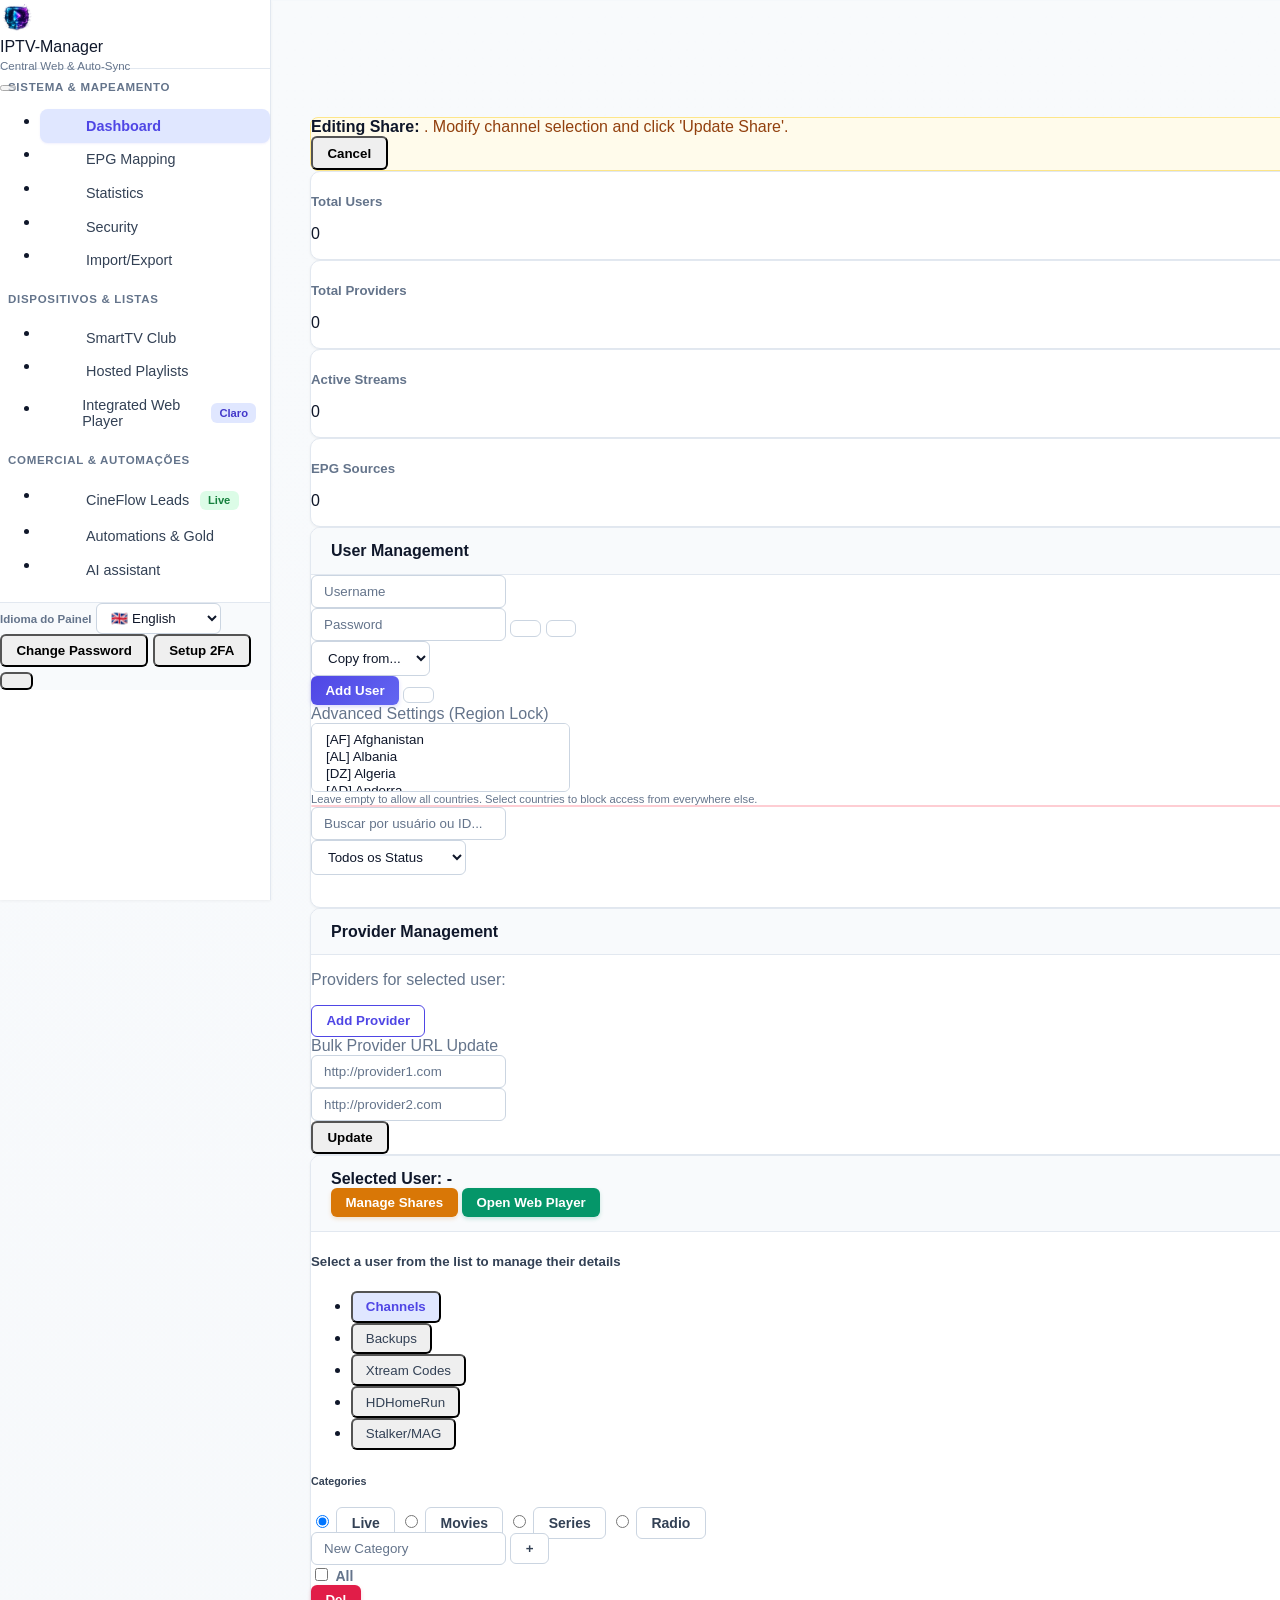
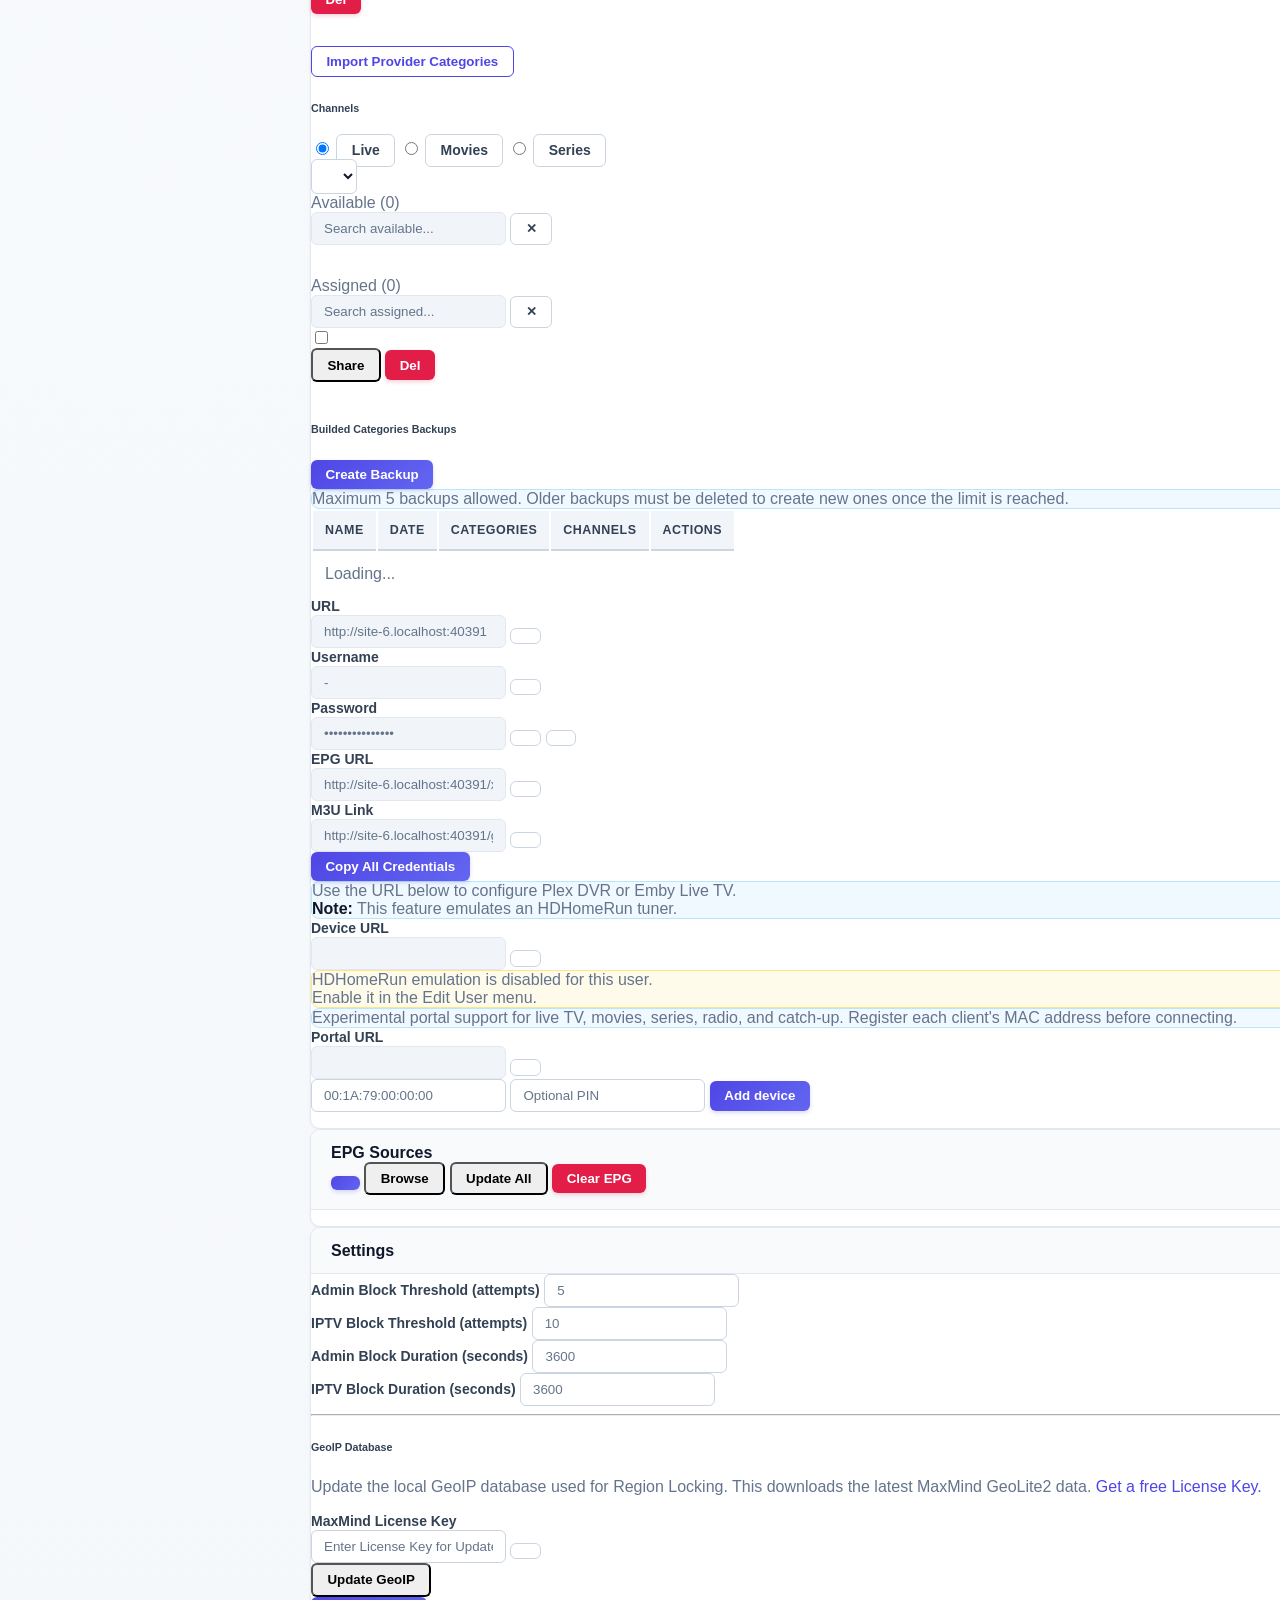
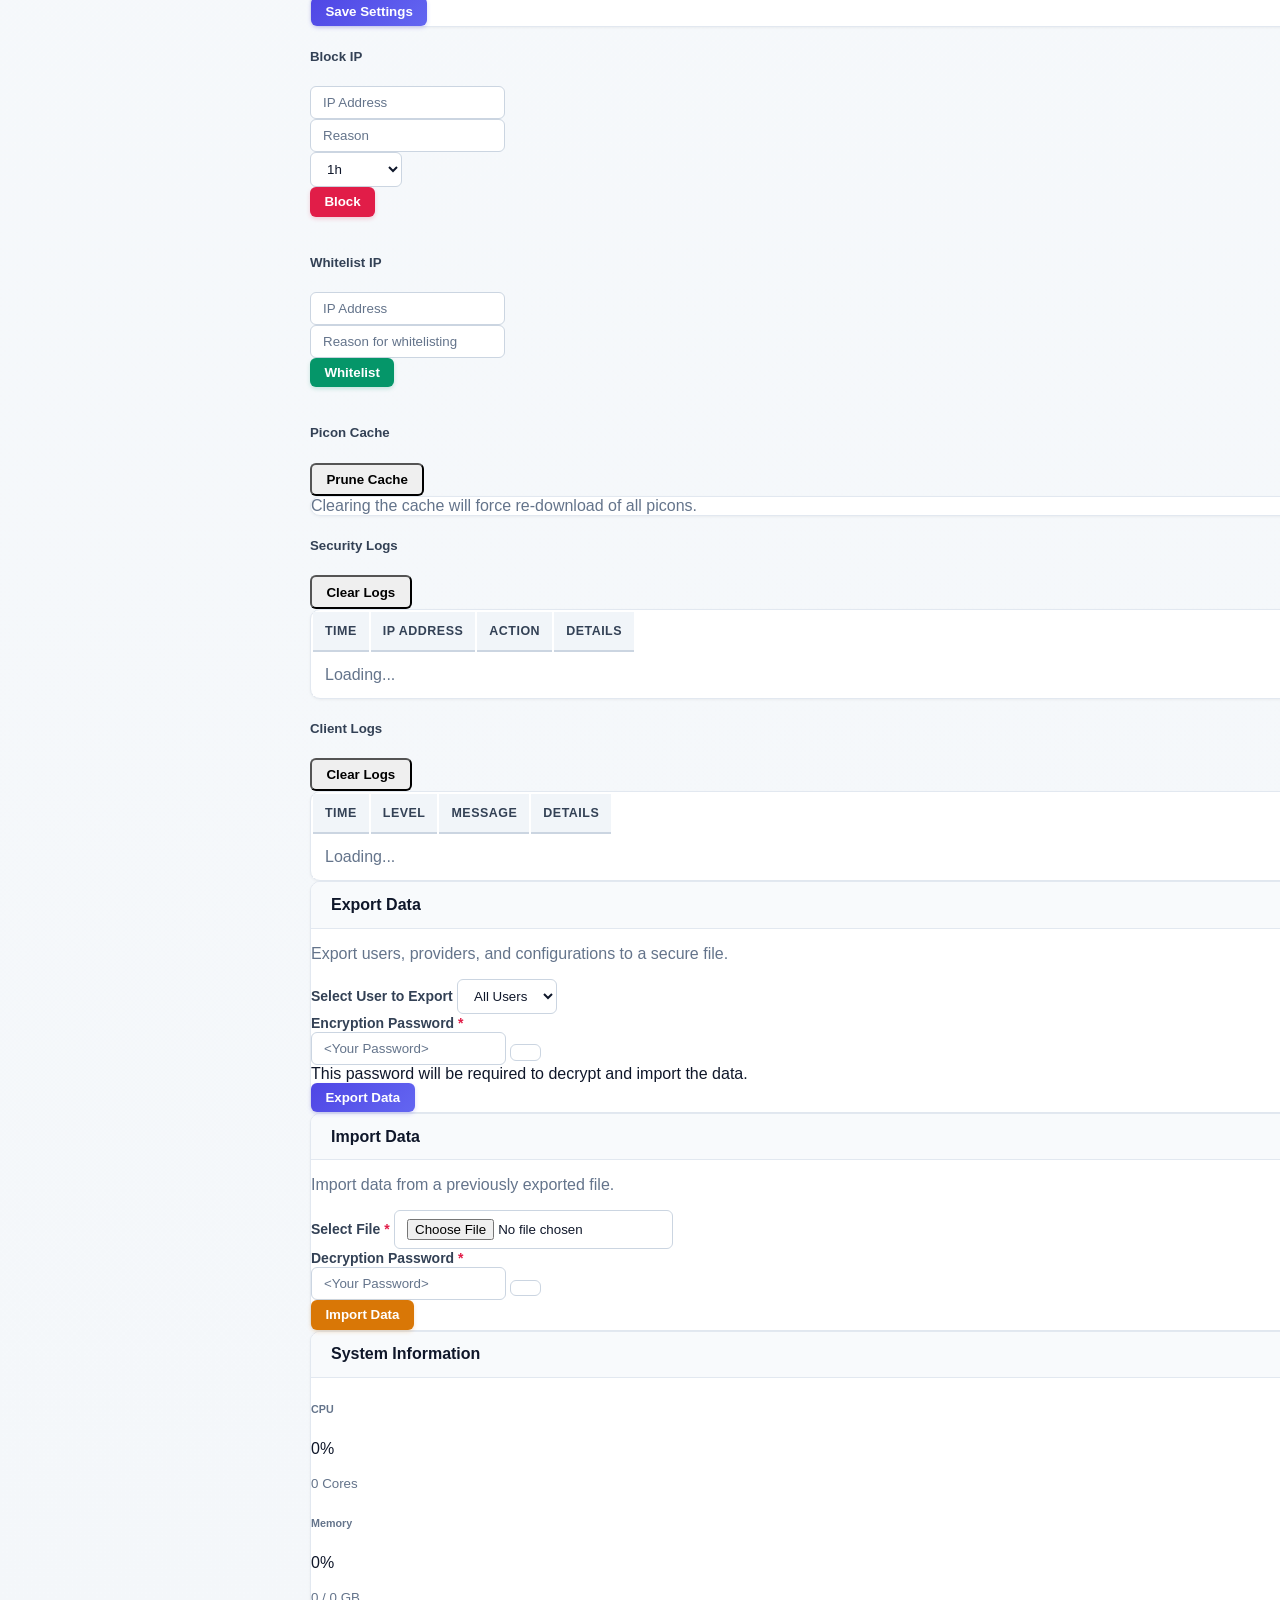
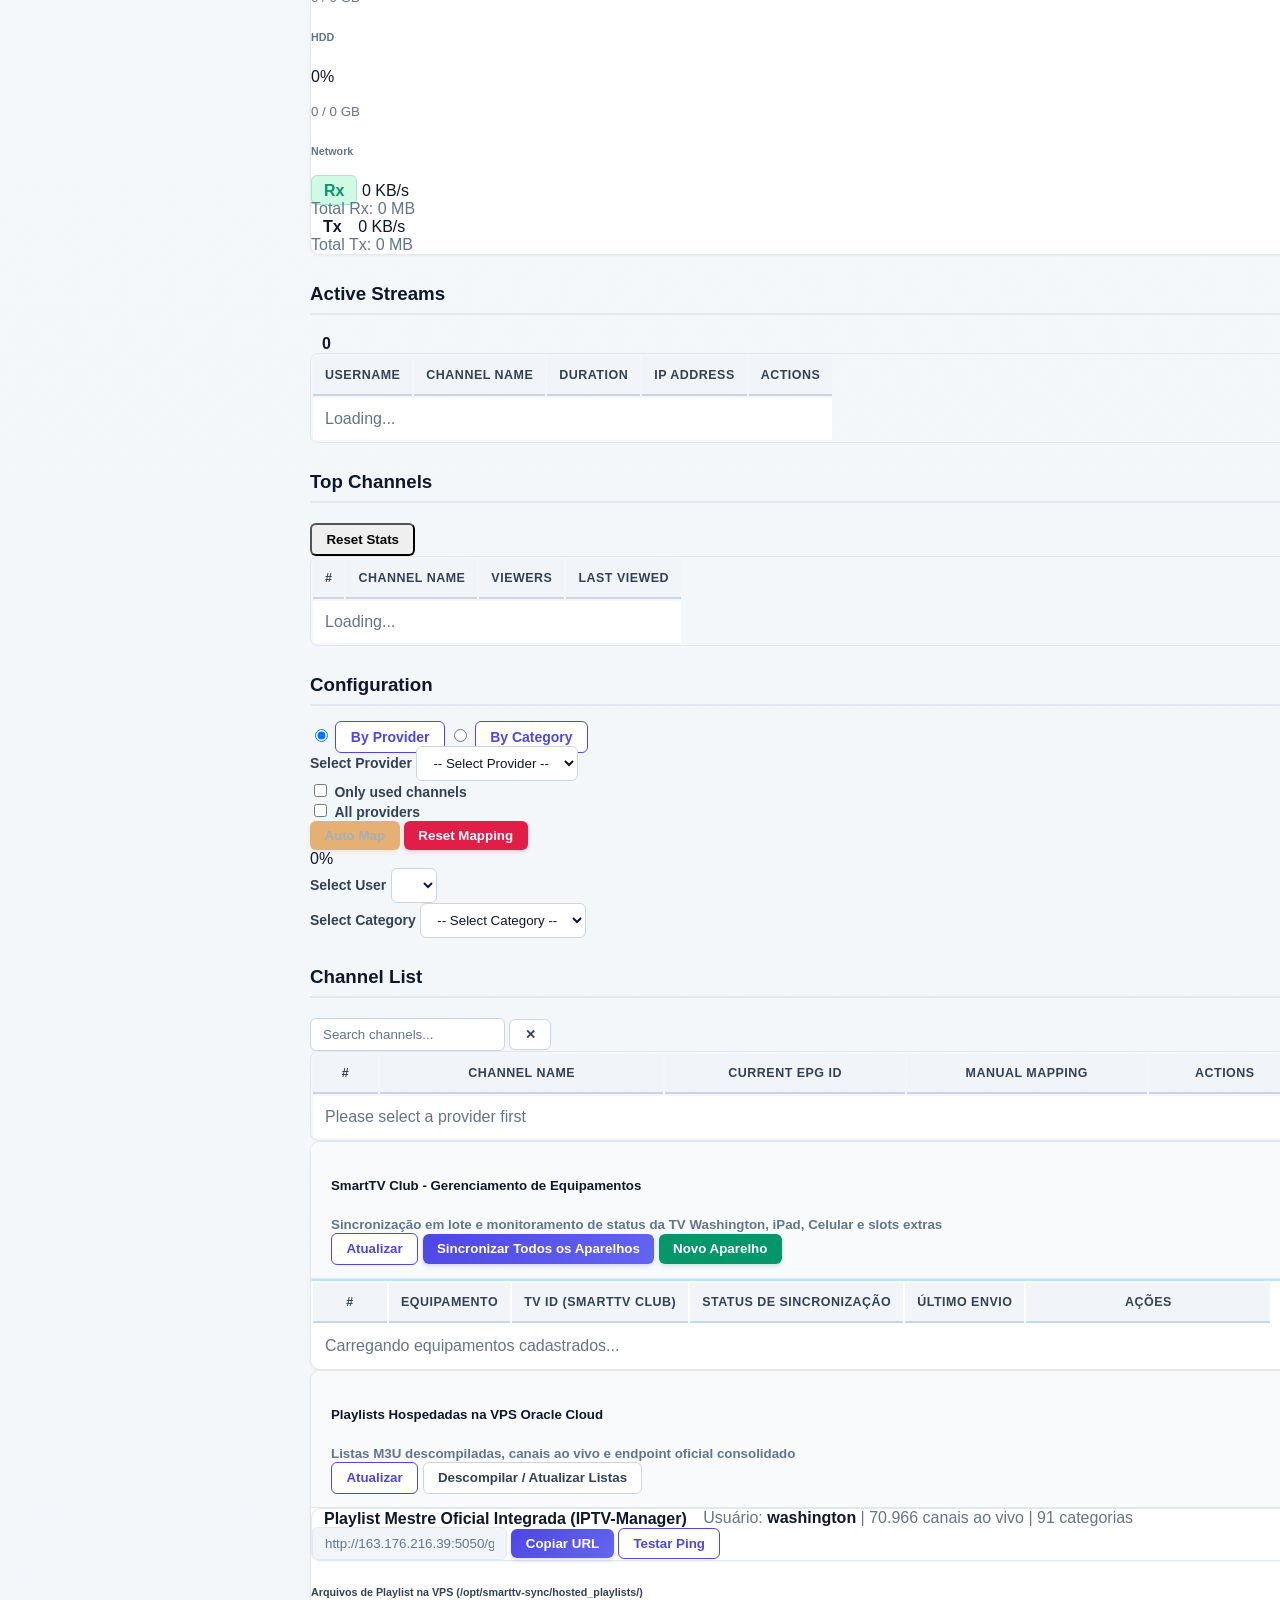
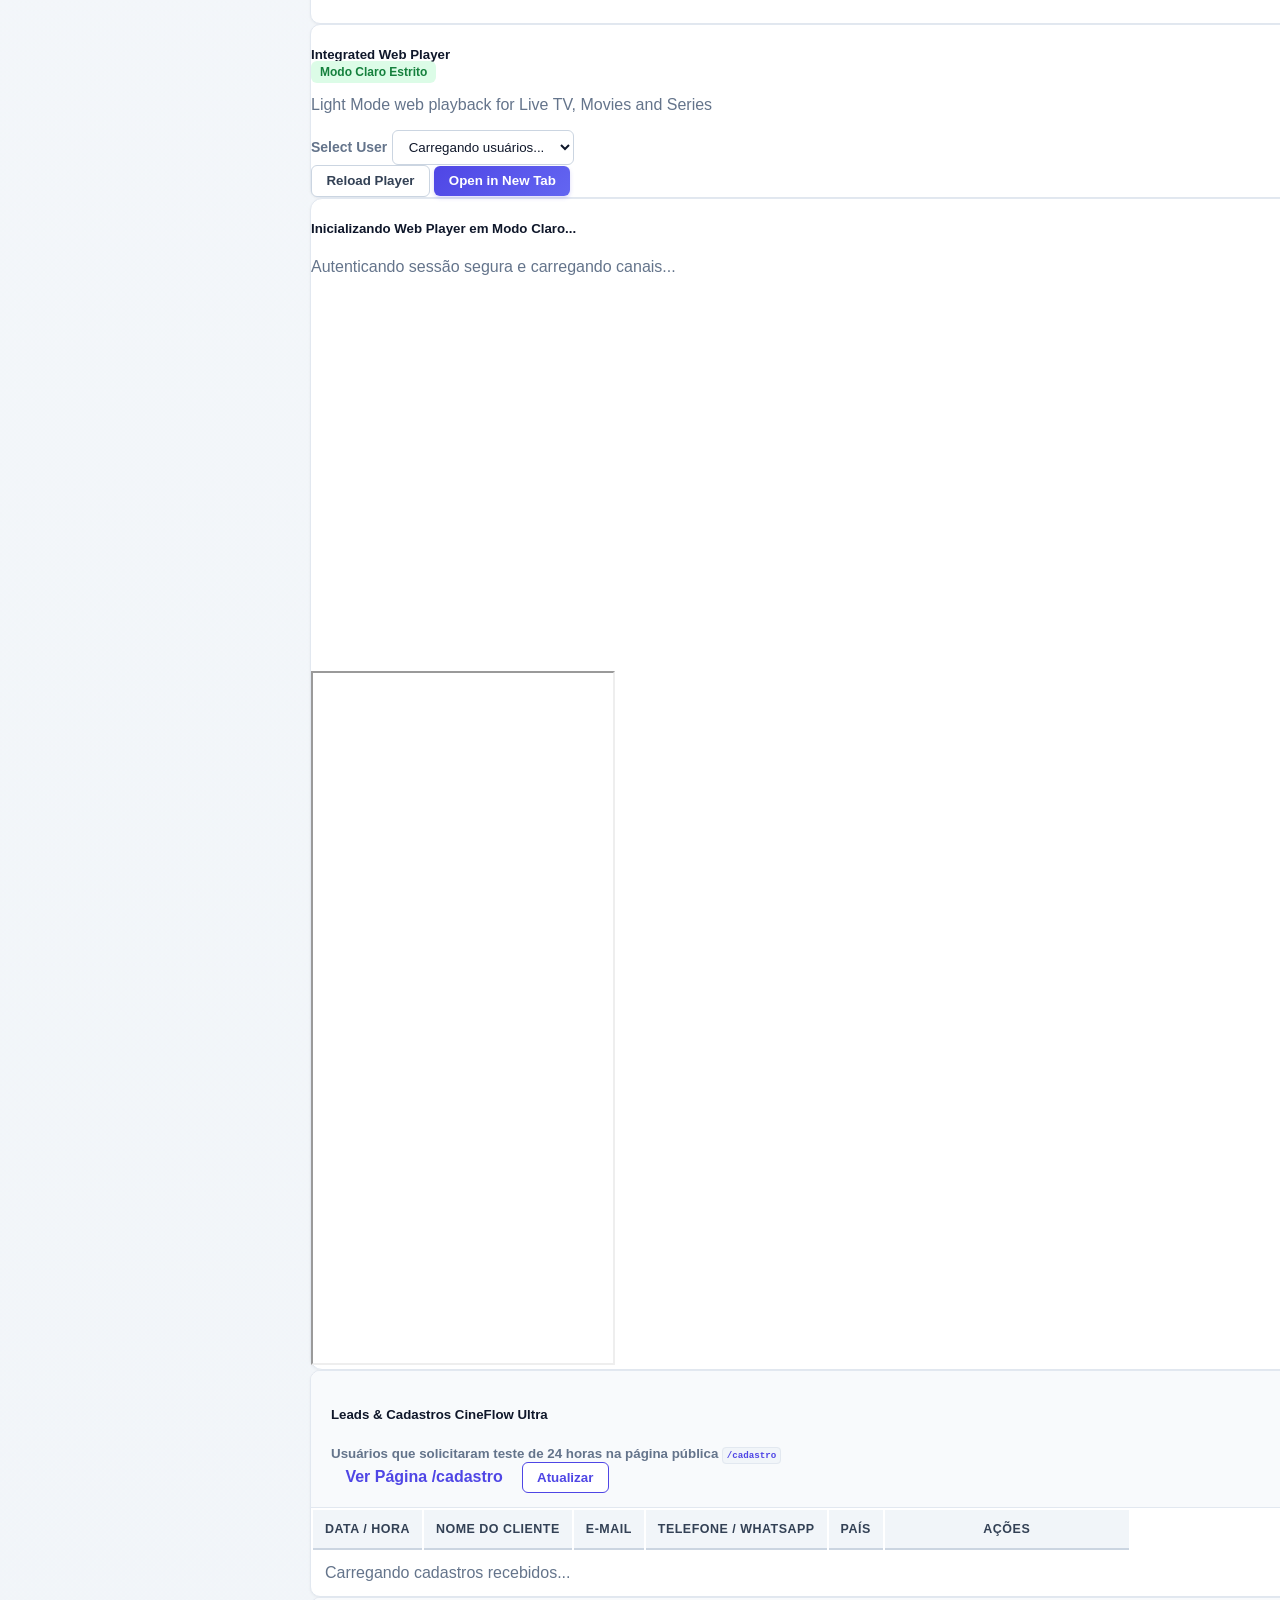
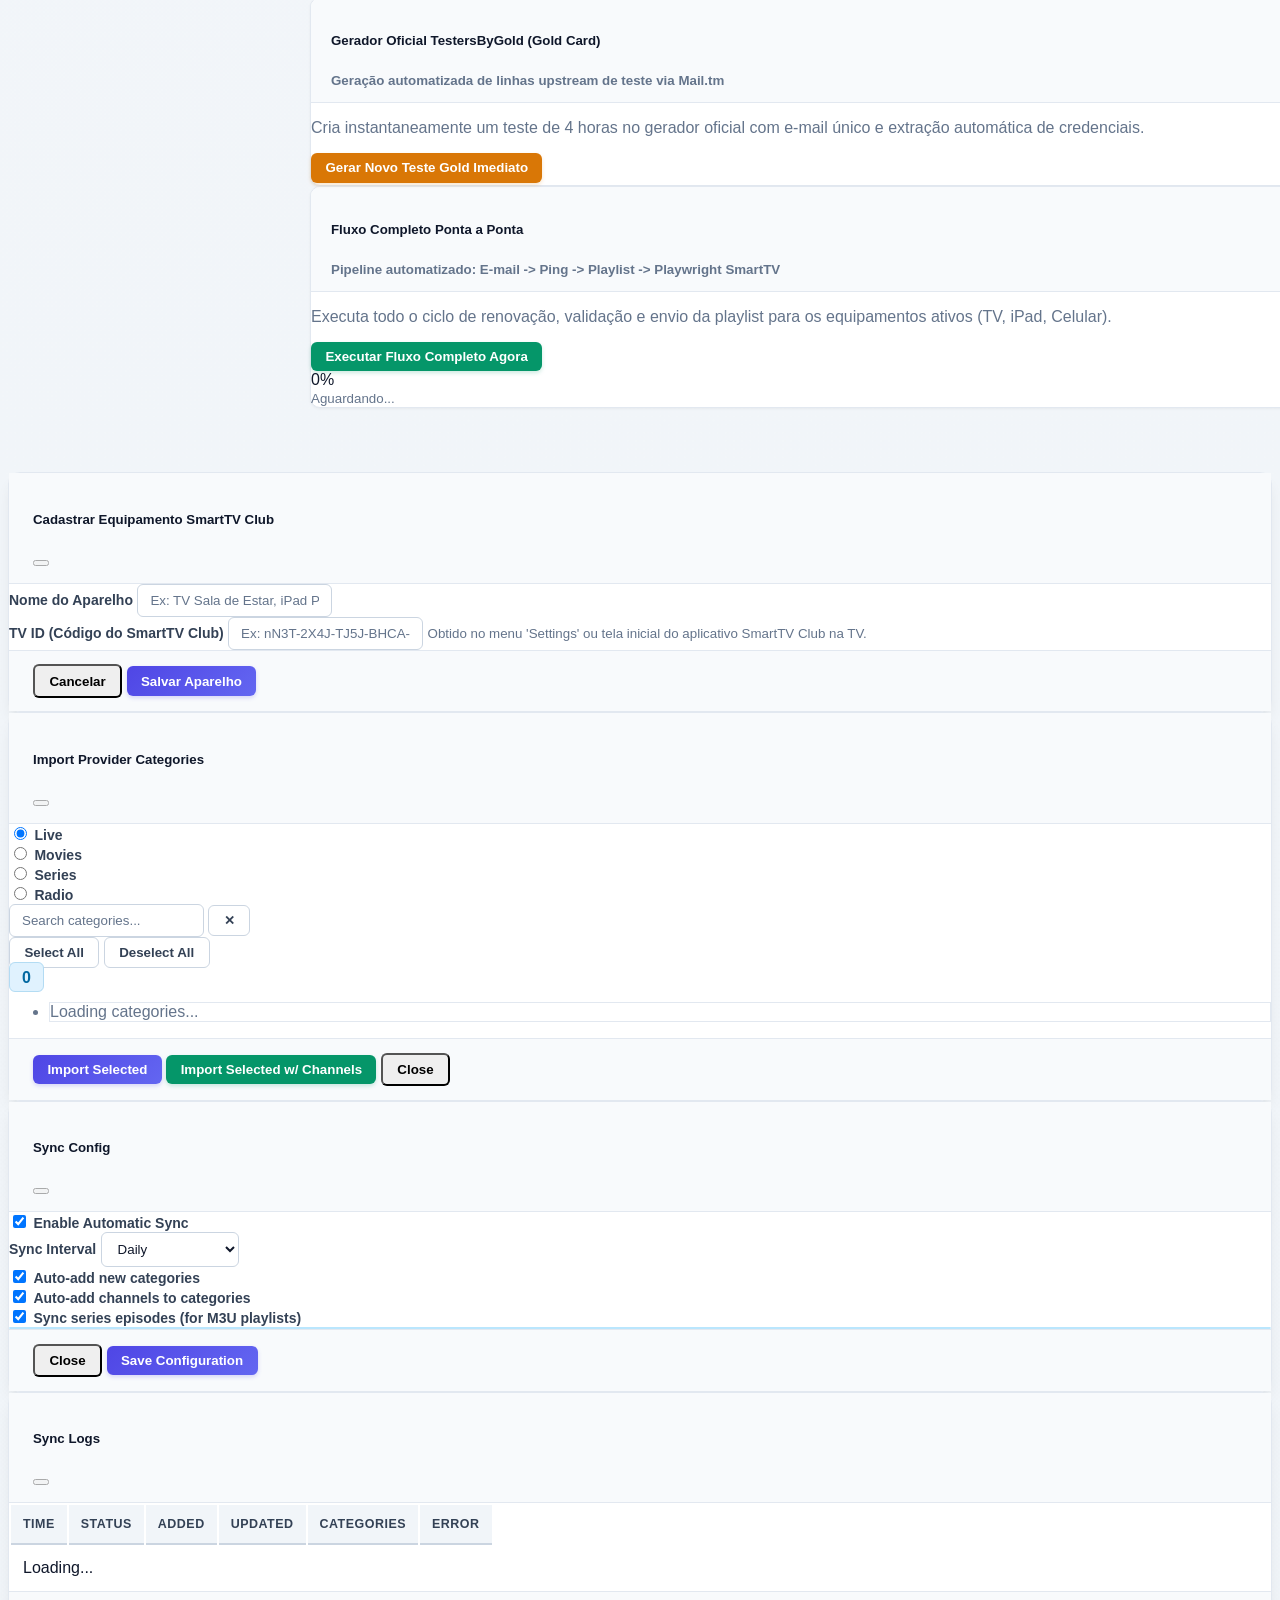
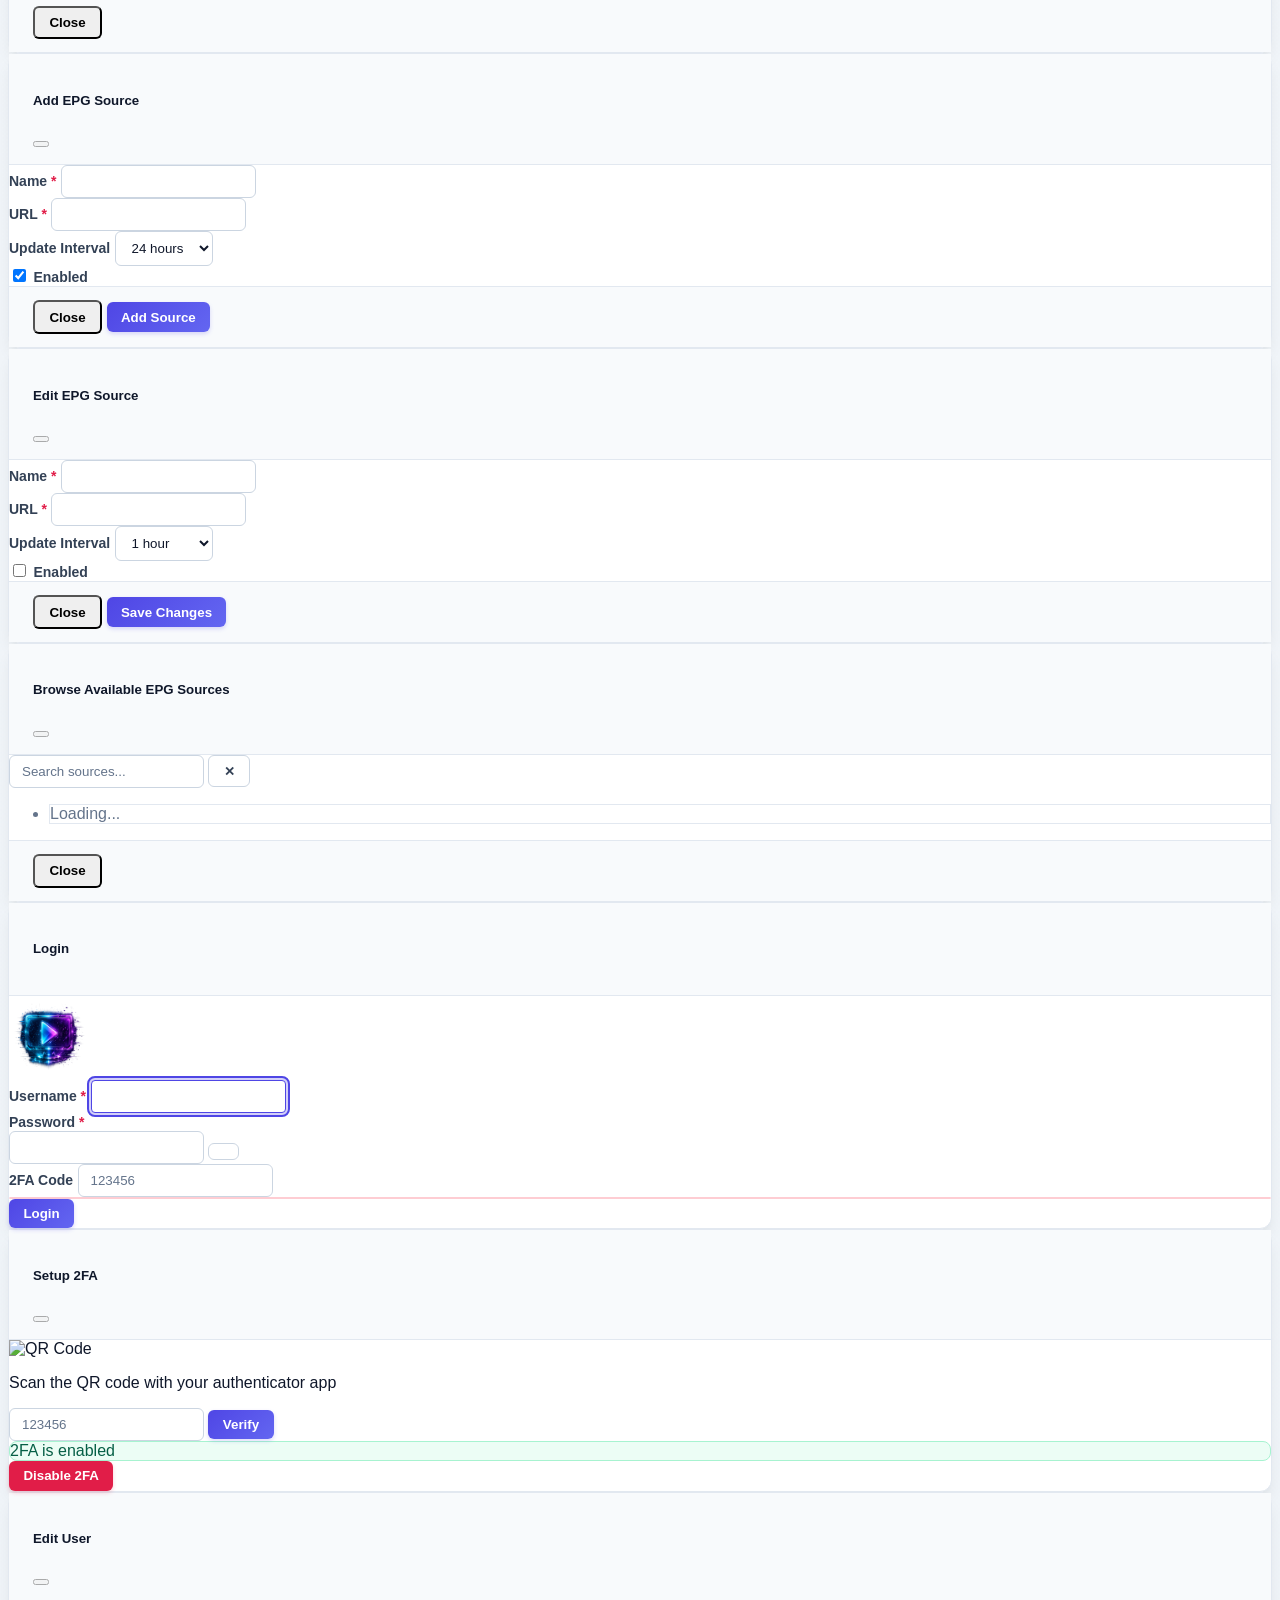
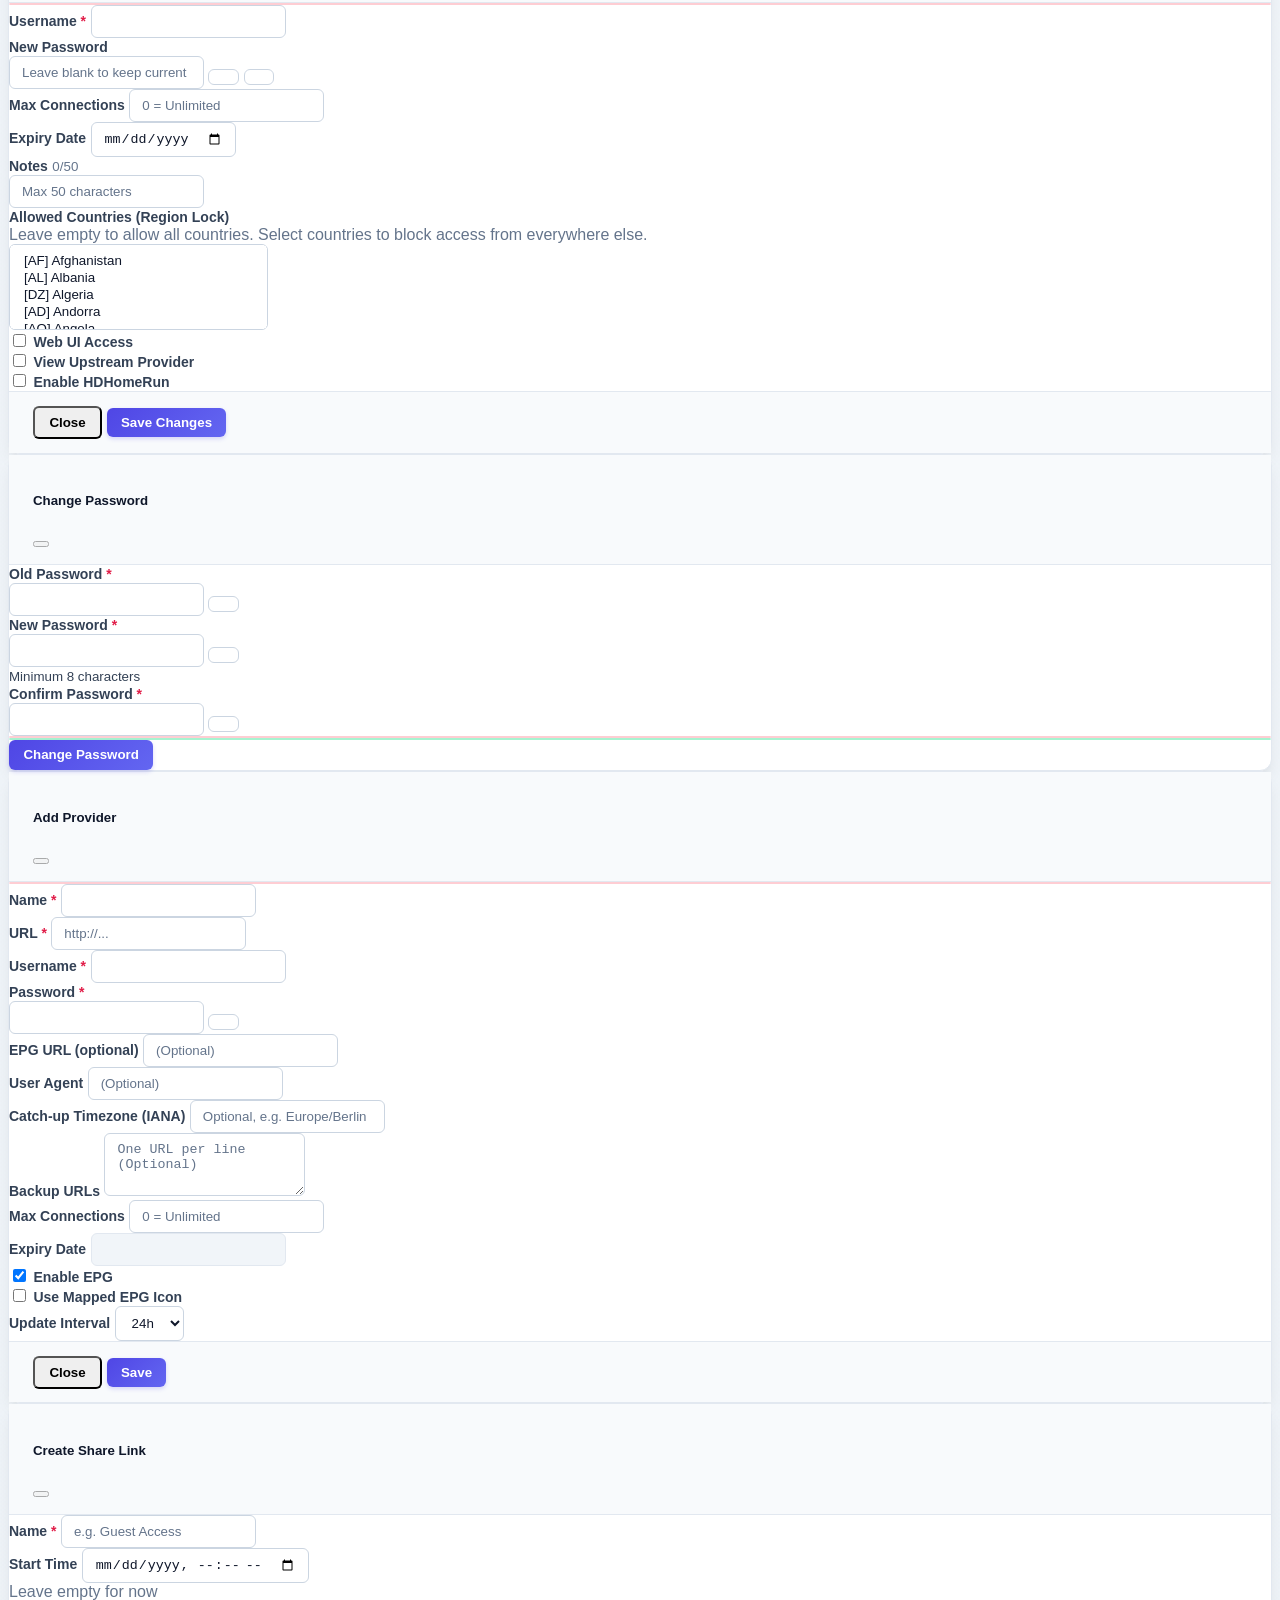
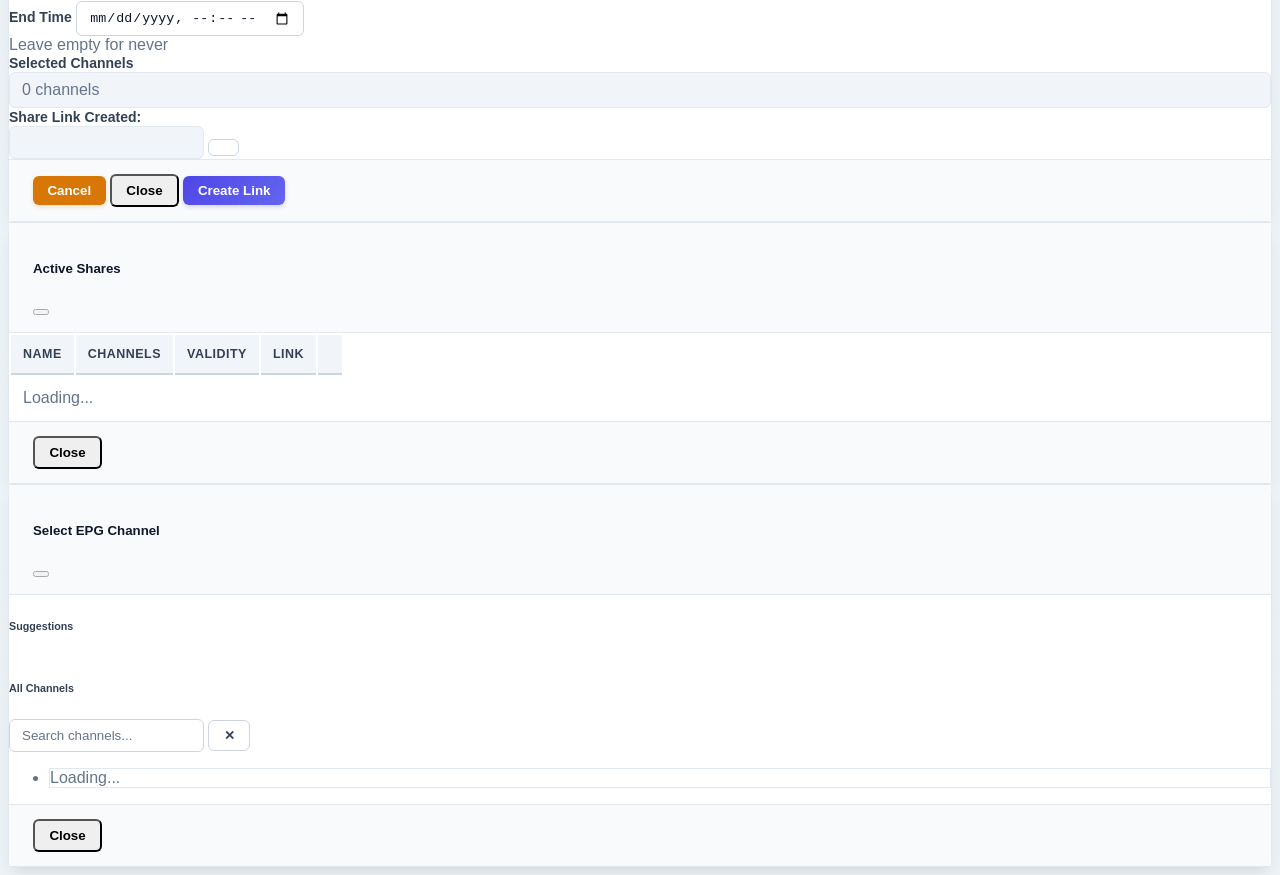
==== commit df470eb6: "feat(player): aplicar modo claro estrito e integrar web player ao dashboard do painel" ====
--- a/public/index.html
+++ b/public/index.html
@@ -103,6 +103,13 @@
           <a class="nav-link" href="#hosted-playlists" data-view="hosted-playlists" id="nav-hosted-playlists">
             <i class="bi bi-collection-play text-danger"></i>
             <span data-i18n="hosted_playlists">Playlists VPS</span>
+          </a>
+        </li>
+        <li class="nav-item">
+          <a class="nav-link" href="#webplayer" data-view="webplayer" id="nav-webplayer">
+            <i class="bi bi-play-circle-fill text-primary"></i>
+            <span data-i18n="webPlayer">Web Player Integrado</span>
+            <span class="badge bg-primary-subtle text-primary border border-primary-subtle ms-auto rounded-pill px-2" style="font-size: 0.7rem;">Claro</span>
           </a>
         </li>
       </ul>
@@ -1048,6 +1055,48 @@
       </div>
     </div>
 
+    <!-- View: Web Player Integrado (Modo Claro) -->
+    <div id="view-webplayer" class="d-none">
+      <div class="card shadow-sm border-0 mb-3 bg-white mt-4">
+        <div class="card-body p-3">
+          <div class="d-flex flex-wrap justify-content-between align-items-center gap-2">
+            <div>
+              <div class="d-flex align-items-center gap-2">
+                <h5 class="card-title mb-0 fw-bold text-dark"><i class="bi bi-play-circle-fill text-primary me-2"></i><span data-i18n="webPlayer">Web Player Integrado</span></h5>
+                <span class="badge bg-success-subtle text-success border border-success-subtle rounded-pill px-2 py-1" style="font-size: 0.75rem;">
+                  <i class="bi bi-sun-fill me-1"></i> Modo Claro Estrito
+                </span>
+              </div>
+              <p class="text-muted small mb-0 mt-1" data-i18n="webPlayerSubtitle">Visualização e reprodução web em Modo Claro para TV ao Vivo, Filmes e Séries</p>
+            </div>
+            <div class="d-flex align-items-center gap-2 flex-wrap">
+              <div class="d-flex align-items-center gap-1">
+                <label for="webplayer-user-select" class="form-label small text-muted mb-0 fw-semibold" data-i18n="selectUser">Usuário:</label>
+                <select id="webplayer-user-select" class="form-select form-select-sm" style="min-width: 170px; max-width: 240px;">
+                  <option value="">Carregando usuários...</option>
+                </select>
+              </div>
+              <button id="webplayer-reload-btn" class="btn btn-sm btn-outline-secondary" type="button" title="Recarregar Player" data-i18n-title="reloadPlayer">
+                <i class="bi bi-arrow-clockwise me-1"></i><span data-i18n="reloadPlayer">Recarregar</span>
+              </button>
+              <button id="webplayer-external-btn" class="btn btn-sm btn-primary" type="button" title="Abrir em Nova Aba" data-i18n-title="openInNewTab">
+                <i class="bi bi-box-arrow-up-right me-1"></i><span data-i18n="openInNewTab">Abrir em Nova Aba</span>
+              </button>
+            </div>
+          </div>
+        </div>
+      </div>
+
+      <div class="card shadow-sm border-0 bg-white overflow-hidden mb-4" style="border-radius: 12px; min-height: 680px;">
+        <div id="webplayer-frame-loading" class="d-flex flex-column align-items-center justify-content-center p-5 text-center" style="min-height: 450px;">
+          <div class="spinner-border text-primary mb-3" role="status"></div>
+          <h5 class="fw-bold text-dark">Inicializando Web Player em Modo Claro...</h5>
+          <p class="text-muted small mb-0">Autenticando sessão segura e carregando canais...</p>
+        </div>
+        <iframe id="integrated-player-frame" src="about:blank" class="w-100 border-0 d-none" style="height: calc(100vh - 210px); min-height: 650px;" allow="fullscreen; autoplay; encrypted-media"></iframe>
+      </div>
+    </div>
+
     <!-- View: Leads CineFlow Ultra -->
     <div id="view-leads" class="d-none">
       <div class="row mt-4">
